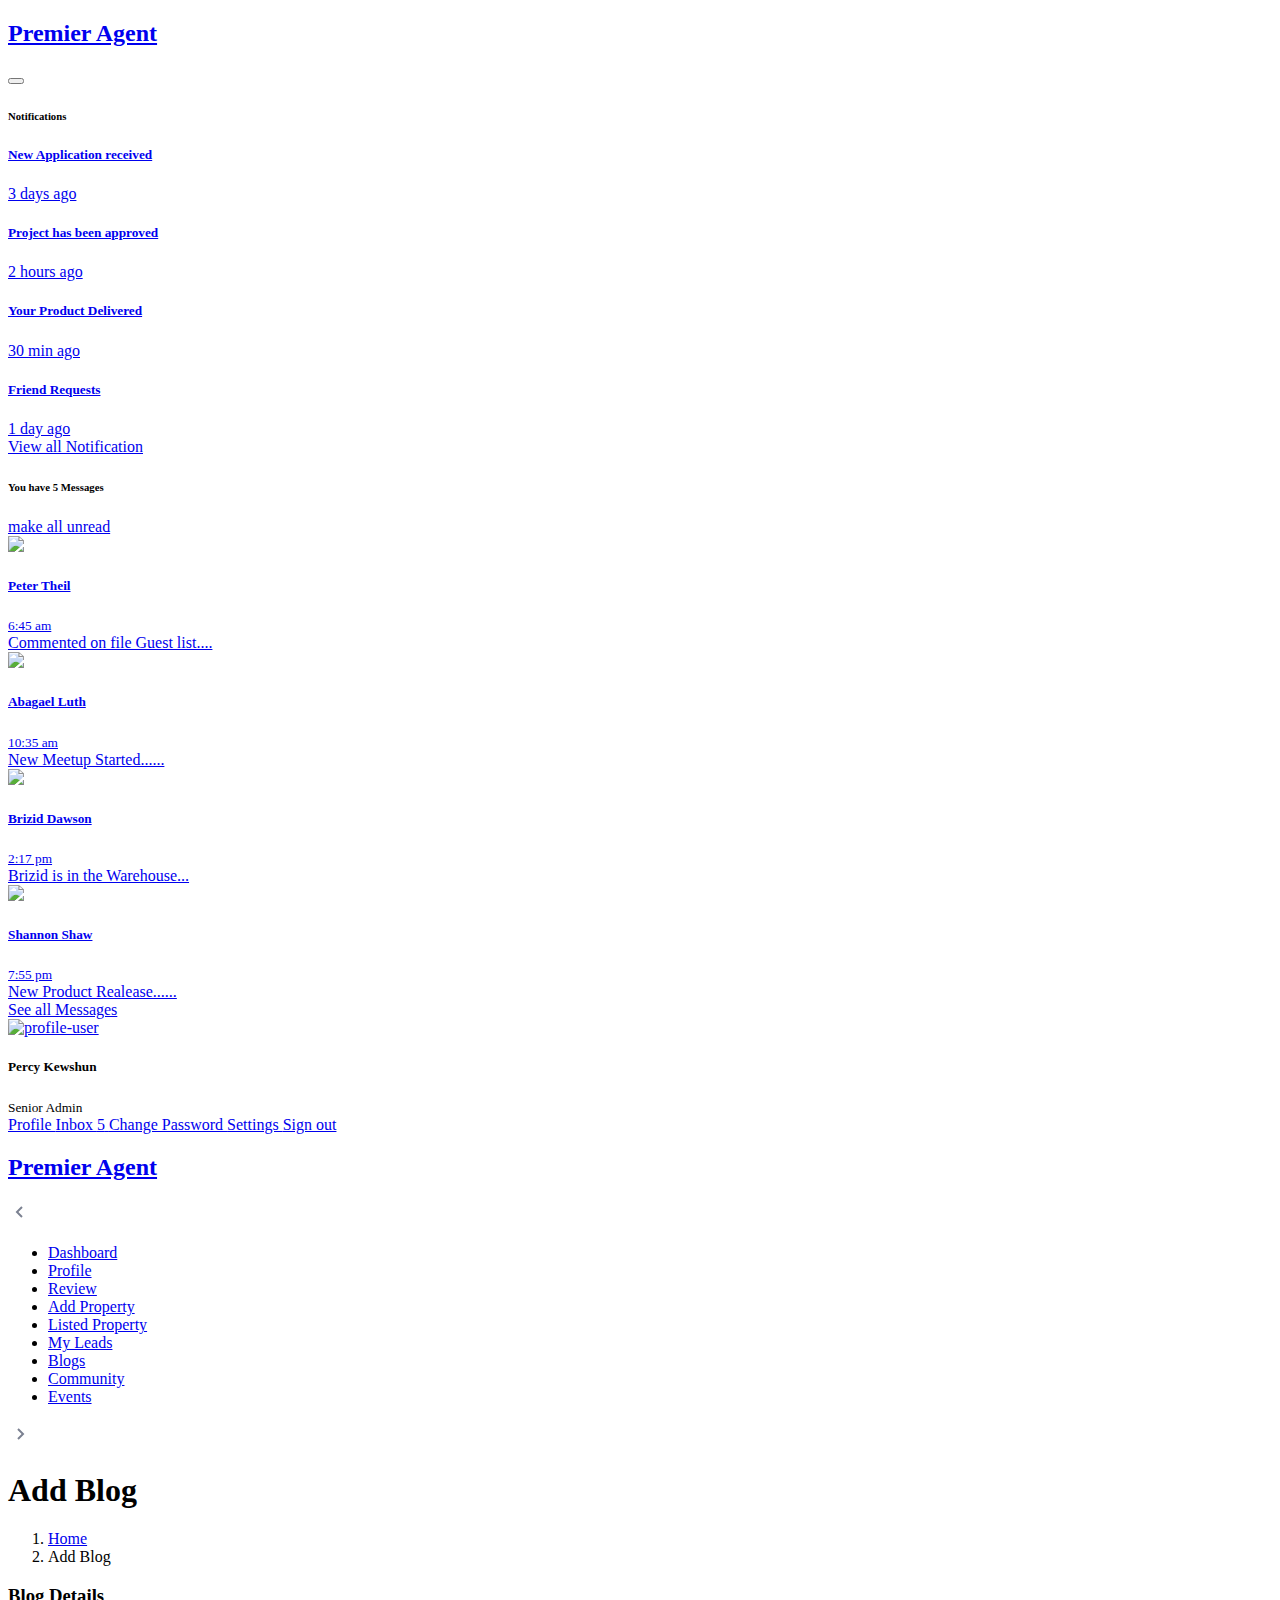
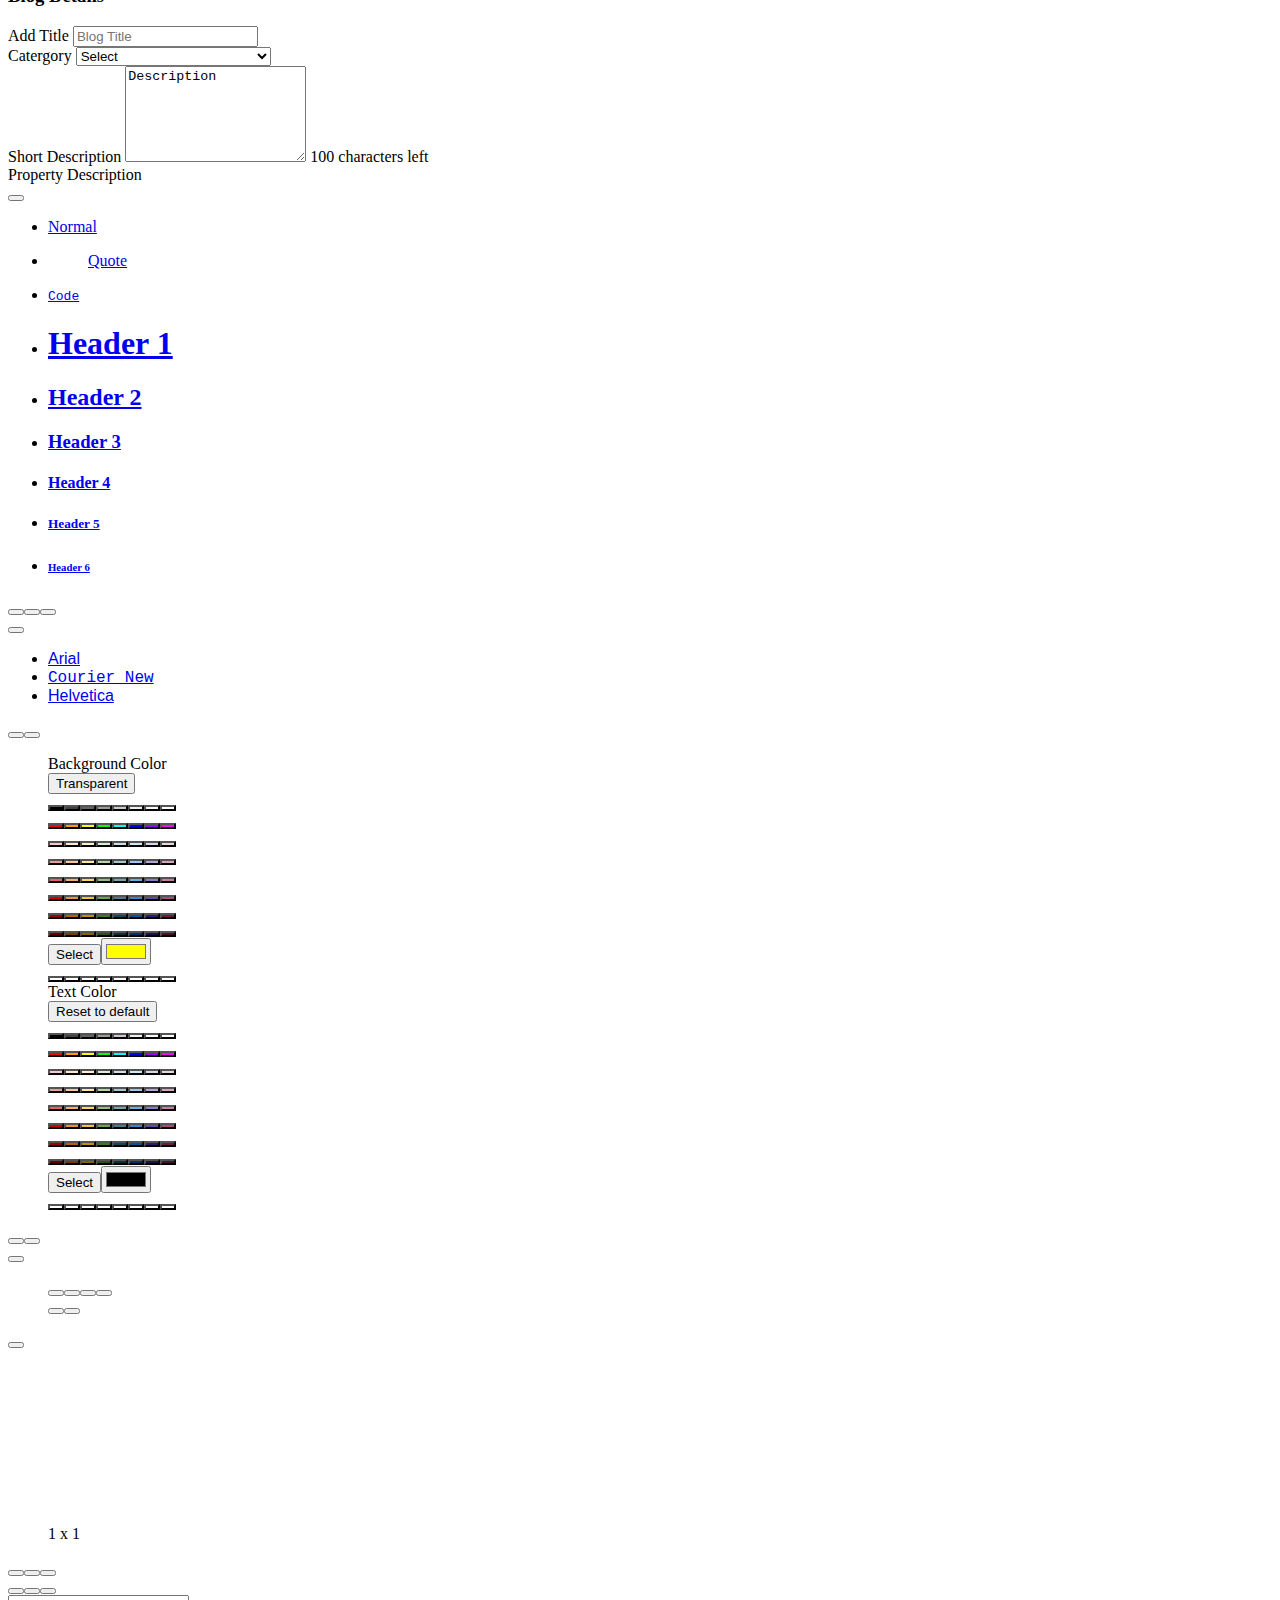
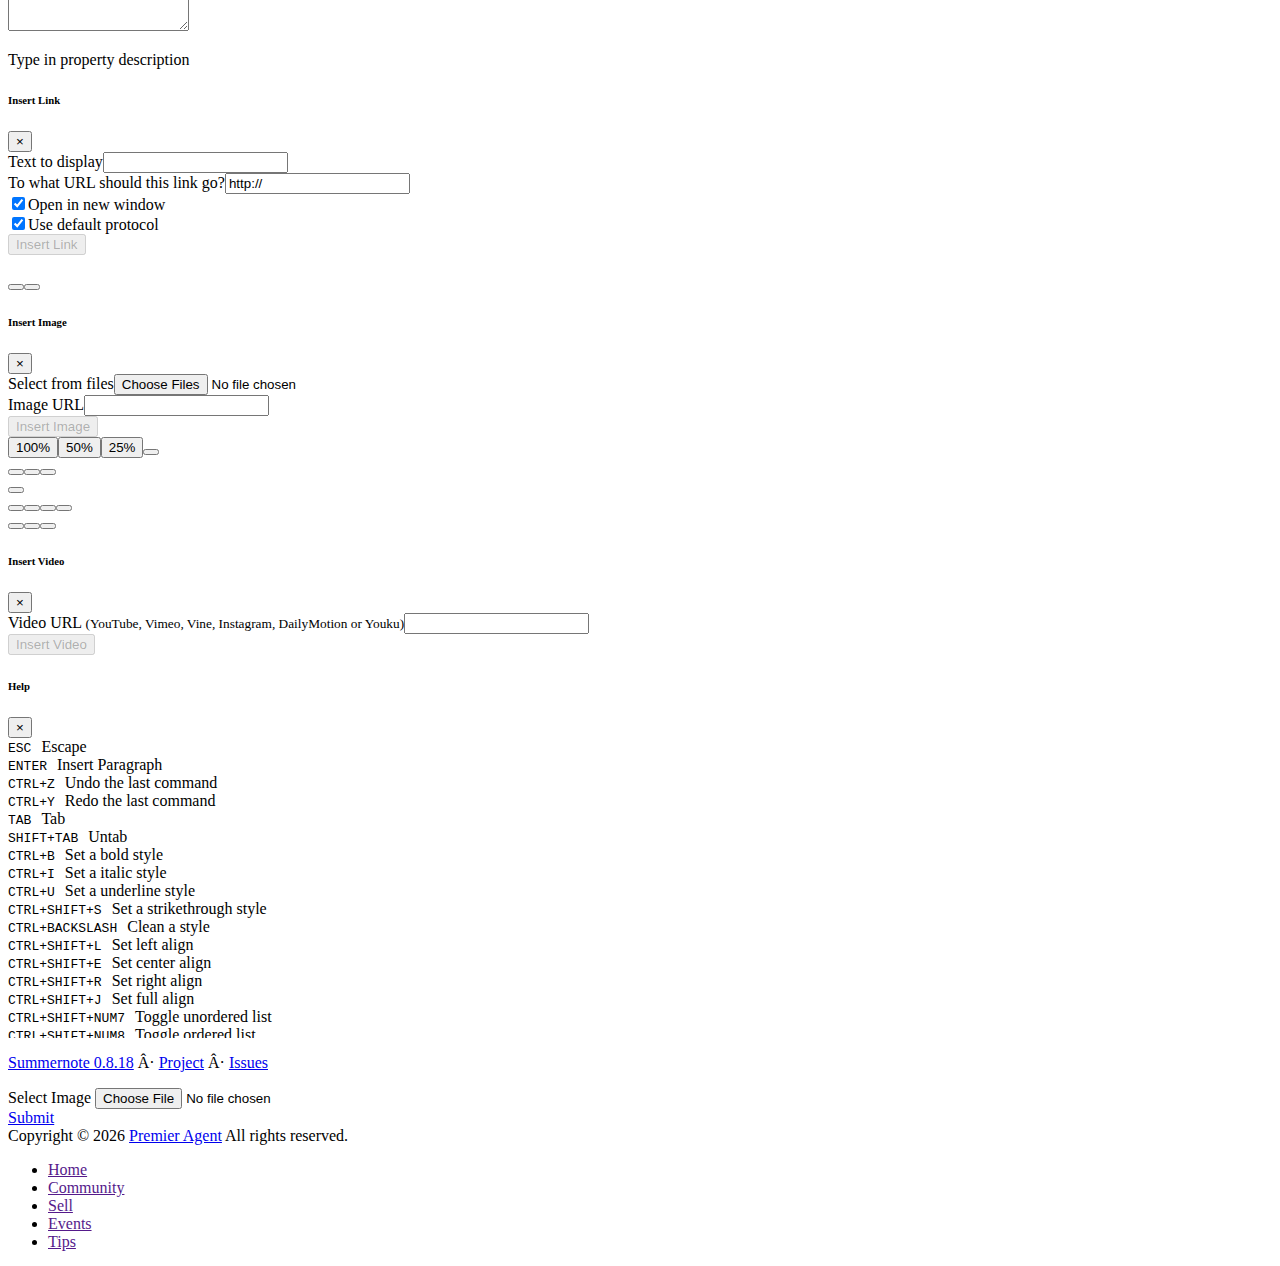
==== add-blog.html @ 84b48d9b "Files uploaded" ====
<!DOCTYPE html>
<html lang="en">
<head>
<meta charset="utf-8">
<meta http-equiv="X-UA-Compatible" content="IE=edge">
<meta name="viewport" content="width=device-width, initial-scale=1">
<meta name="title" content="" />
<meta name="description" content="" />
<meta name="keywords" content="" />
<meta name="author" content="" />
<meta name="publisher" content="" />
<meta name="copyright" content="" />
<meta name="creation_Date" content="02/12/2021" />
<meta name="expires" content="" />
<link rel="icon" href="images/favicon.ico" type="image/x-icon">
<title>Premier Agent | Add Blog</title>

<!--StyleSheet-->
<link href="https://fonts.googleapis.com/css2?family=Roboto:wght@300;400;500;600;700;900&display=swap" rel="stylesheet">
<link href="css/style.min.css" rel="stylesheet">
<link href="css/style.css" rel="stylesheet">

<!--Javascript-->
<script src="js/google.api.js" type="text/Javascript"></script>
</head>

<body class="app sidebar-mini ltr light-mode">

<!-- PAGE -->
<div class="page">
  <div class="page-main"> 
    
    <!-- app-Header -->
    <div class="app-header header sticky">
      <div class="container-fluid main-container">
        <div class="d-flex"> <a aria-label="Hide Sidebar" class="app-sidebar__toggle" data-bs-toggle="sidebar" href="javascript:void(0)"></a> 
          <!-- sidebar-toggle--> 
          <a class="logo-horizontal " href="index.html">
          <h2>Premier Agent</h2>
          <!-- <img src="../assets/images/brand/logo.png" class="header-brand-img desktop-logo" alt="logo">
                        <img src="../assets/images/brand/logo-3.png" class="header-brand-img light-logo1"
                            alt="logo"> --> 
          </a> 
          <!-- LOGO -->
          <!-- <div class="main-header-center ms-3 d-none d-lg-block">
            <input type="text" class="form-control" id="typehead" placeholder="Search for results...">
            <button class="btn px-0 pt-2"><i class="fa fa-search" aria-hidden="true"></i></button>
          </div> -->
          <div class="d-flex order-lg-2 ms-auto header-right-icons"> 
            <!-- SEARCH -->
            <button class="navbar-toggler navresponsive-toggler d-lg-none ms-auto" type="button" data-bs-toggle="collapse" data-bs-target="#navbarSupportedContent-4" aria-controls="navbarSupportedContent-4" aria-expanded="false" aria-label="Toggle navigation"> <span class="navbar-toggler-icon fas fa-bars"></span> </button>
            <div class="navbar navbar-collapse responsive-navbar p-0">
              <div class="collapse navbar-collapse" id="navbarSupportedContent-4">
                <div class="d-flex order-lg-2">

                  <!-- FULL-SCREEN -->
                  <div class="dropdown  d-flex notifications"> 
                  <a class="nav-link icon" data-bs-toggle="dropdown">
                  	<i class="far fa-bell"></i><span class=" pulse"></span> 
                  </a>
                    <div class="dropdown-menu dropdown-menu-end dropdown-menu-arrow">
                      <div class="drop-heading border-bottom">
                        <div class="d-flex">
                          <h6 class="mt-1 mb-0 fs-16 fw-semibold text-dark">Notifications </h6>
                        </div>
                      </div>
                      <div class="notifications-menu"> <a class="dropdown-item d-flex" href="notify-list.html">
                        <div class="me-3 notifyimg  bg-primary brround box-shadow-primary"> <i class="icofont-envelope"></i> </div>
                        <div class="mt-1 wd-80p">
                          <h5 class="notification-label">New Application received </h5>
                          <span class="notification-subtext">3 days ago</span> </div>
                        </a> <a class="dropdown-item d-flex" href="notify-list.html">
                        <div class="me-3 notifyimg  bg-secondary brround box-shadow-secondary"> <i class="icofont-check-circled"></i> </div>
                        <div class="mt-1 wd-80p">
                          <h5 class="notification-label">Project has been
                            approved</h5>
                          <span class="notification-subtext">2 hours ago</span> </div>
                        </a> <a class="dropdown-item d-flex" href="notify-list.html">
                        <div class="me-3 notifyimg  bg-success brround box-shadow-success"> <i class="icofont-shopping-cart"></i> </div>
                        <div class="mt-1 wd-80p">
                          <h5 class="notification-label">Your Product Delivered </h5>
                          <span class="notification-subtext">30 min ago</span> </div>
                        </a> <a class="dropdown-item d-flex" href="notify-list.html">
                        <div class="me-3 notifyimg bg-pink brround box-shadow-pink"> <i class="icofont-user"></i> </div>
                        <div class="mt-1 wd-80p">
                          <h5 class="notification-label">Friend Requests</h5>
                          <span class="notification-subtext">1 day ago</span> </div>
                        </a> </div>
                      <div class="dropdown-divider m-0"></div>
                      <a href="notify-list.html"
                                                class="dropdown-item text-center p-3 text-muted">View all
                      Notification</a> </div>
                  </div>
                  <!-- NOTIFICATIONS -->
                  <div class="dropdown  d-flex message"> 
                  	<a class="nav-link icon text-center" data-bs-toggle="dropdown"> <i class="fas fa-comment-alt"></i><span class="pulse-danger"></span> </a>
                    <div class="dropdown-menu dropdown-menu-end dropdown-menu-arrow">
                      <div class="drop-heading border-bottom">
                        <div class="d-flex">
                          <h6 class="mt-1 mb-0 fs-16 fw-semibold text-dark">You have 5 Messages</h6>
                          <div class="ms-auto"> <a href="javascript:void(0)" class="text-muted p-0 fs-12">make all unread</a> </div>
                        </div>
                      </div>
                      <div class="message-menu message-menu-scroll"> 
                        <a class="dropdown-item d-flex" href="chat.html"> 
                        <img class="avatar avatar-md brround me-3 align-self-center cover-image" src="images/user.jpg">
                        <div class="wd-90p">
                          <div class="d-flex">
                            <h5>Peter Theil</h5>
                            <small class="text-muted ms-auto text-end"> 6:45 am </small> </div>
                          <span>Commented on file Guest list....</span> </div>
                        </a> 
                        <a class="dropdown-item d-flex" href="chat.html"> 
                          <img class="avatar avatar-md brround me-3 align-self-center cover-image" src="images/user.jpg">
                        <div class="wd-90p">
                          <div class="d-flex">
                            <h5>Abagael Luth</h5>
                            <small class="text-muted ms-auto text-end"> 10:35 am </small> </div>
                          <span>New Meetup Started......</span> </div>
                        </a> 
                        <a class="dropdown-item d-flex" href="chat.html"> 
                          <img class="avatar avatar-md brround me-3 align-self-center cover-image" src="images/user.jpg">
                        <div class="wd-90p">
                          <div class="d-flex">
                            <h5>Brizid Dawson</h5>
                            <small class="text-muted ms-auto text-end"> 2:17 pm </small> </div>
                          <span>Brizid is in the Warehouse...</span> </div>
                        </a> 
                        <a class="dropdown-item d-flex" href="chat.html"> 
                          <img class="avatar avatar-md brround me-3 align-self-center cover-image" src="images/user.jpg">
                        <div class="wd-90p">
                          <div class="d-flex">
                            <h5>Shannon Shaw</h5>
                            <small class="text-muted ms-auto text-end"> 7:55 pm </small> </div>
                          <span>New Product Realease......</span> </div>
                        </a> 
                      </div>
                      <div class="dropdown-divider m-0"></div>
                      <a href="javascript:void(0)" class="dropdown-item text-center p-3 text-muted">See all
                      Messages</a> </div>
                  </div>
                  <!-- MESSAGE-BOX -->
                  <!-- SIDE-MENU -->
                  <div class="dropdown d-flex profile-1"> <a href="javascript:void(0)" data-bs-toggle="dropdown" class="nav-link leading-none d-flex"> <img src="images/user.jpg" alt="profile-user" class="avatar  profile-user brround cover-image"> </a>
                    <div class="dropdown-menu dropdown-menu-end dropdown-menu-arrow">
                      <div class="drop-heading">
                        <div class="text-center">
                          <h5 class="text-dark mb-0 fs-14 fw-semibold">Percy Kewshun</h5>
                          <small class="text-muted">Senior Admin</small> </div>
                      </div>
                      <div class="dropdown-divider m-0"></div>
                      <a class="dropdown-item" href="profile.html"> <i class="dropdown-icon icofont-user"></i> Profile </a> 
                      <a class="dropdown-item" href="email-inbox.html"> <i class="dropdown-icon icofont-envelope"></i> Inbox <span class="badge bg-danger rounded-pill float-end">5</span> </a> 
                      <a class="dropdown-item" href="password.html"> <i class="dropdown-icon icofont-lock"></i> Change Password </a>
                      <a class="dropdown-item" href="settings.html"> <i class="dropdown-icon icofont-ui-settings"></i> Settings </a> 
                      <a class="dropdown-item" href="login.html"> <i class="dropdown-icon icofont-sign-out"></i> Sign out </a> 
                    </div>
                  </div>
                </div>
              </div>
            </div>
          </div>
        </div>
      </div>
    </div>
    <!-- /app-Header --> 
    
    <!--APP-SIDEBAR-->
    <div class="sticky">
      <div class="app-sidebar__overlay" data-bs-toggle="sidebar"></div>
      <div class="app-sidebar">
        <div class="side-header"> <a class="header-brand1" href="index.html">
          <h2>Premier Agent</h2>
          <!-- <img src="../assets/images/brand/logo.png" class="header-brand-img desktop-logo" alt="logo">
                        <img src="../assets/images/brand/logo-1.png" class="header-brand-img toggle-logo"
                            alt="logo">
                        <img src="../assets/images/brand/logo-2.png" class="header-brand-img light-logo" alt="logo">
                        <img src="../assets/images/brand/logo-3.png" class="header-brand-img light-logo1"
                            alt="logo"> --> 
          </a> 
          <!-- LOGO --> 
        </div>
        <div class="main-sidemenu">
          <div class="slide-left disabled" id="slide-left">
            <svg xmlns="http://www.w3.org/2000/svg"
                            fill="#7b8191" width="24" height="24" viewBox="0 0 24 24">
              <path d="M13.293 6.293 7.586 12l5.707 5.707 1.414-1.414L10.414 12l4.293-4.293z" />
            </svg>
          </div>
          <ul class="side-menu">
            <li class="slide"> 
              <a class="side-menu__item has-link" data-bs-toggle="slide" href="index.html">
              <i class="side-menu__icon icofont-home"></i><span class="side-menu__label">Dashboard</span></a> </li>
            <li class="slide"> 
              <a class="side-menu__item" data-bs-toggle="slide" href="profile.html"><i class="side-menu__icon icofont-user-alt-3"></i> <span class="side-menu__label">Profile</span></a>
            </li>
            <li class="slide"> 
              <a class="side-menu__item" data-bs-toggle="slide" href="review.html"><i class="side-menu__icon icofont-edit"></i> <span class="side-menu__label">Review</span></a>
            </li>
            <li class="slide"> 
              <a class="side-menu__item" data-bs-toggle="slide" href="add-property.html"><i class="side-menu__icon icofont-ui-add"></i> <span class="side-menu__label">Add Property</span></a>
            </li>
            <li class="slide"> 
              <a class="side-menu__item" data-bs-toggle="slide" href="listed-property.html"><i class="side-menu__icon icofont-listine-dots"></i> <span class="side-menu__label">Listed Property</span></a>
            </li>
            <li class="slide"> 
              <a class="side-menu__item" data-bs-toggle="slide" href="leads.html"><i class="side-menu__icon icofont-users-alt-3"></i> <span class="side-menu__label">My Leads</span></a>
            </li>
            <li class="slide"> 
              <a class="side-menu__item" data-bs-toggle="slide" href="blog.html"><i class="side-menu__icon icofont-ui-file"></i> <span class="side-menu__label">Blogs</span></a>
            </li>
            <li class="slide"> 
              <a class="side-menu__item" data-bs-toggle="slide" href="community.html"><i class="side-menu__icon icofont-users"></i> <span class="side-menu__label">Community</span></a>
            </li>
            <li class="slide"> 
              <a class="side-menu__item" data-bs-toggle="slide" href="events.html"><i class="side-menu__icon icofont-calendar"></i> <span class="side-menu__label">Events</span></a>
            </li>
          </ul>
          <div class="slide-right" id="slide-right">
            <svg xmlns="http://www.w3.org/2000/svg" fill="#7b8191" width="24" height="24" viewBox="0 0 24 24">
              <path d="M10.707 17.707 16.414 12l-5.707-5.707-1.414 1.414L13.586 12l-4.293 4.293z" />
            </svg>
          </div>
        </div>
      </div>
      <!--/APP-SIDEBAR--> 
    </div>

<!--app-content open-->
<div class="main-content app-content mt-0">
  <div class="side-app"> 
    
    <!-- CONTAINER -->
    <div class="main-container container-fluid"> 
      
      <!-- PAGE-HEADER -->
      <div class="page-header">
        <h1 class="page-title">Add Blog</h1>
        <div>
          <ol class="breadcrumb">
            <li class="breadcrumb-item"><a href="javascript:void(0)">Home</a></li>
            <li class="breadcrumb-item active" aria-current="page">Add Blog</li>
          </ol>
        </div>
      </div>
      <!-- PAGE-HEADER END --> 
      
      <!-- ROW-1 OPEN -->
      <div class="row">
        <div class="col-lg-12">

          <div class="card">
            <div class="card-header">
              <h3 class="card-title">Blog Details</h3>
            </div>
            <div class="card-body">
              <div class="row">
                <div class="col-lg-12">
                  <div class="form-group">
                    <label for="exampleInputname">Add Title</label>
                    <input type="text" class="form-control" id="exampleInputname" placeholder="Blog Title">
                  </div>
                  <div class="form-group">
                    <label for="exampleInputname">Catergory</label>
                    <select class="form-control select2 form-select">
                          <option value="">Select</option>
                          <option value="1">BUYER GUIDES</option>
                          <option value="2">SELLER GUIDES</option>
                          <option value="3">PROPERTY MANAGEMENT</option>
                          <option value="4">MARKET TRENDS</option>
                          <option value="5">TIPS AND ADVICE</option>
                      </select>
                  </div>
                  <div class="form-group">
                    <label for="exampleInputname">Short Description</label>
                    <textarea class="form-control" rows="6">Description</textarea>
                    <span class="wordsleft">100 characters left</span>
                  </div>
                  <div class="form-group">
                <label class="form-label">Property Description</label>
                <div id="summernote">
                    <p>Type in property description</p>
                </div>
              </div>
              <div class="row">
                <div class="col-lg-6">
                  <div class="form-group">
                <label for="imageslect">Select Image</label>
                  <input type="file" class="dropify" data-default-file="images/media/1.jpg" data-bs-height="180" />
                </div>
                </div>
              </div>
              </div>
              </div>
              
              <div class="card-footer text-center"> <a href="javascript:void(0)" class="btn btn-success my-1">Submit</a></div>
            </div>
          </div>

        </div>
      </div>
      <!-- ROW-1 CLOSED --> 
    </div>
    <!-- CONTAINER END --> 
  </div>
</div>
<!--app-content close-->

  </div>

<!-- FOOTER -->
<footer class="footer">
    <div class="container">
        <div class="row align-items-center flex-row-reverse">
            <div class="col-md-12 col-sm-12 text-center">
                Copyright © <span id="year"></span> <a href="javascript:void(0)">Premier Agent</a> All rights reserved.
            </div>
        </div>
    </div>
</footer>
<!-- FOOTER END -->

</div>

<footer class="footermenu">
  <div class="container-fluid">
    <div class="row">
      <div class="col-12 text-center">
        <div class="menu-bottom">
          <ul>
            <li><a href=""><i class="icofont-home"></i> Home</a></li>
            <li><a href=""><i class="icofont-users"></i> Community</a></li>
            <li><a href=""><i class="icofont-building-alt"></i> Sell</a></li>
            <li><a href=""><i class="icofont-calendar"></i> Events</a></li>
            <li><a href=""><i class="icofont-book-mark"></i> Tips</a></li>
          </ul>
        </div>
      </div>
    </div>
  </div>
</footer>


<!-- jQuery -->
<script src="js/jquery.min.js" type="text/Javascript"></script>
<script src="js/sticky.js" type="text/Javascript"></script>

<!-- Perfect SCROLLBAR JS-->
<script src="js/p-scroll/perfect-scrollbar.js"></script>
<script src="js/p-scroll/pscroll.js"></script>
<script src="js/p-scroll/pscroll-1.js"></script>

<!-- FILE UPLOADES JS -->
<script src="assets/fileuploads/js/fileupload.js"></script>
<script src="assets/fileuploads/js/file-upload.js"></script>

<script src="js/sidebar/sidebar.js" type="text/Javascript"></script>
<script src="js/sidemenu/sidemenu.js" type="text/Javascript"></script>

<!-- INTERNAL SUMMERNOTE Editor JS -->
<script src="js/summernote/summernote1.js"></script>
<script src="js/summernote.js"></script>

<script src="js/main.js" type="text/Javascript"></script>
</body>

</html>
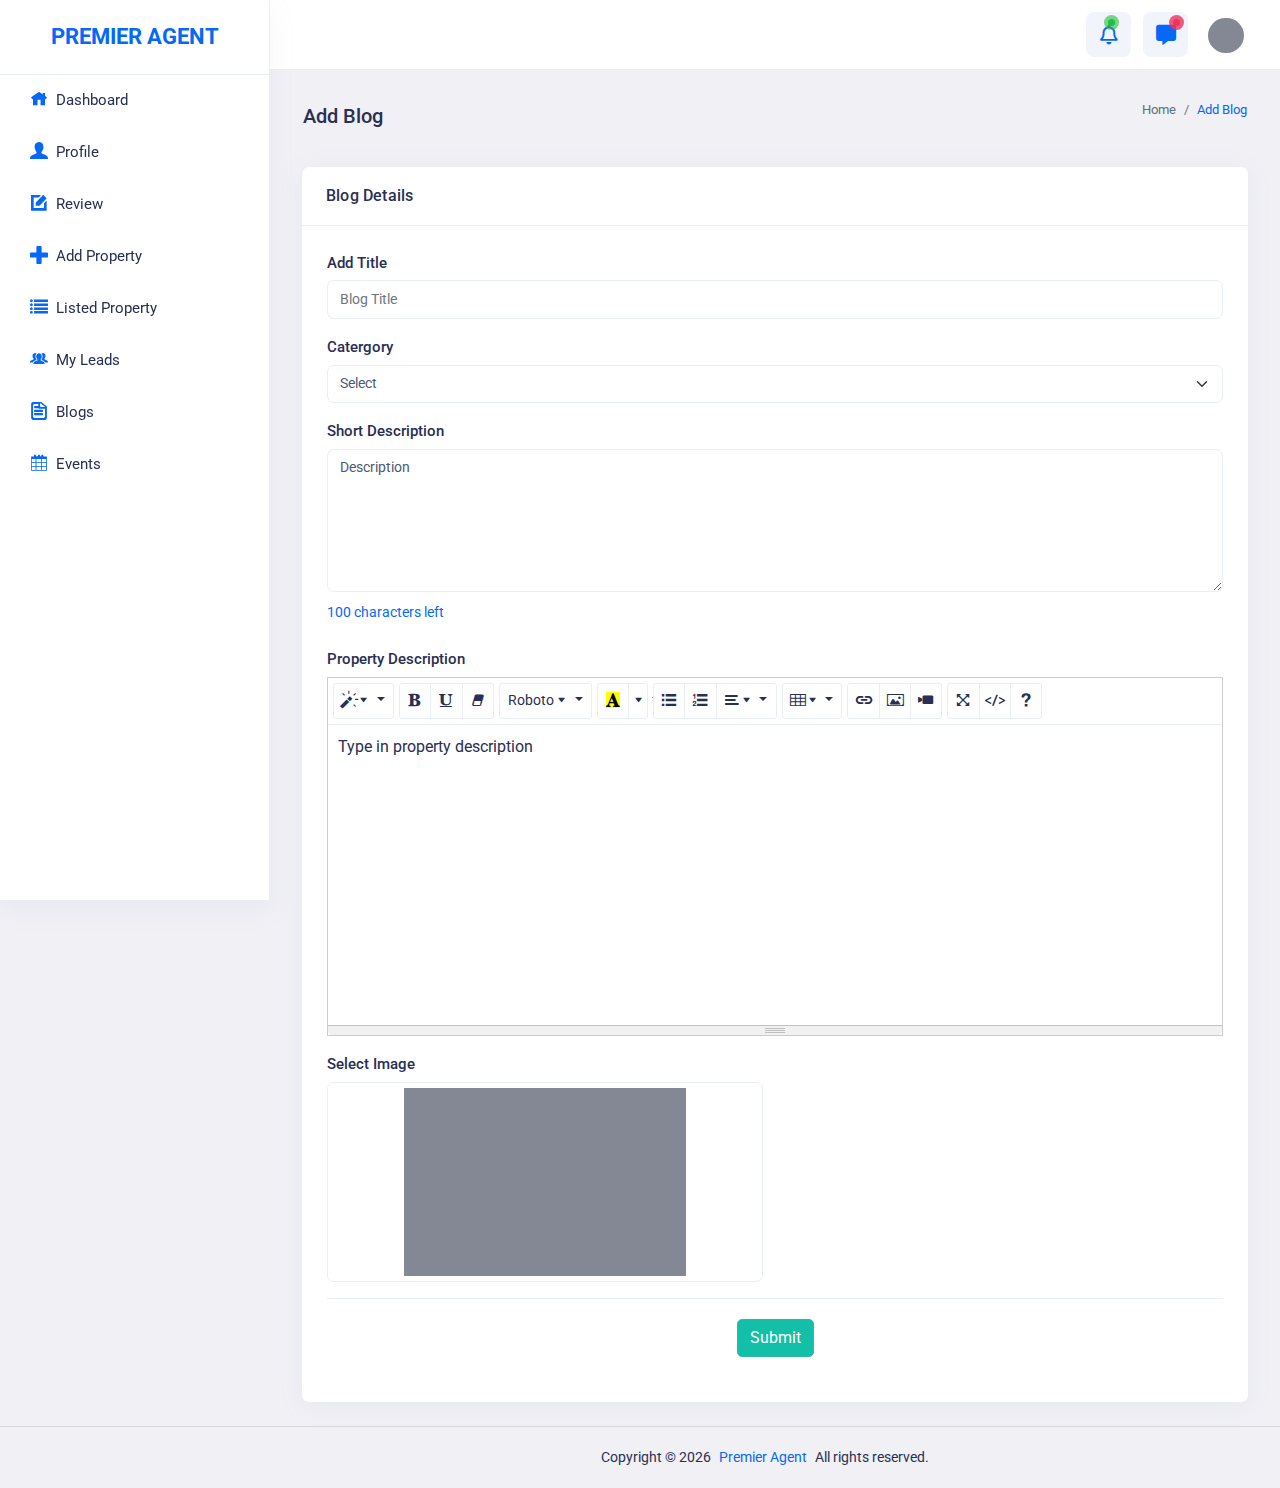
==== commit d71f4c5d: "Files uploaded" ====
--- a/add-blog.html
+++ b/add-blog.html
@@ -210,9 +210,6 @@
               <a class="side-menu__item" data-bs-toggle="slide" href="blog.html"><i class="side-menu__icon icofont-ui-file"></i> <span class="side-menu__label">Blogs</span></a>
             </li>
             <li class="slide"> 
-              <a class="side-menu__item" data-bs-toggle="slide" href="community.html"><i class="side-menu__icon icofont-users"></i> <span class="side-menu__label">Community</span></a>
-            </li>
-            <li class="slide"> 
               <a class="side-menu__item" data-bs-toggle="slide" href="events.html"><i class="side-menu__icon icofont-calendar"></i> <span class="side-menu__label">Events</span></a>
             </li>
           </ul>
--- a/css/style.min.css
+++ b/css/style.min.css
@@ -0,0 +1,33 @@
+/*** == Bootstrap v5.0.1 (https://getbootstrap.com/) == ***/
+:root{--bs-blue:#0d6efd;--bs-indigo:#6610f2;--bs-purple:#6f42c1;--bs-pink:#d63384;--bs-red:#dc3545;--bs-orange:#fd7e14;--bs-yellow:#ffc107;--bs-green:#198754;--bs-teal:#20c997;--bs-cyan:#0dcaf0;--bs-white:#fff;--bs-gray:#6c757d;--bs-gray-dark:#343a40;--bs-primary:#0d6efd;--bs-secondary:#6c757d;--bs-success:#198754;--bs-info:#0dcaf0;--bs-warning:#ffc107;--bs-danger:#dc3545;--bs-light:#f8f9fa;--bs-dark:#212529;--bs-font-sans-serif:system-ui,-apple-system,"Segoe UI",Roboto,"Helvetica Neue",Arial,"Noto Sans","Liberation Sans",sans-serif,"Apple Color Emoji","Segoe UI Emoji","Segoe UI Symbol","Noto Color Emoji";--bs-font-monospace:SFMono-Regular,Menlo,Monaco,Consolas,"Liberation Mono","Courier New",monospace;--bs-gradient:linear-gradient(180deg, rgba(255, 255, 255, 0.15), rgba(255, 255, 255, 0))}*,::after,::before{box-sizing:border-box}@media (prefers-reduced-motion:no-preference){:root{scroll-behavior:smooth}}body{margin:0;font-family:var(--bs-font-sans-serif);font-size:1rem;font-weight:400;line-height:1.5;color:#212529;background-color:#fff;-webkit-text-size-adjust:100%;-webkit-tap-highlight-color:transparent}hr{margin:1rem 0;color:inherit;background-color:currentColor;border:0;opacity:.25}hr:not([size]){height:1px}.h1,.h2,.h3,.h4,.h5,.h6,h1,h2,h3,h4,h5,h6{margin-top:0;margin-bottom:.5rem;font-weight:500;line-height:1.2}.h1,h1{font-size:calc(1.375rem + 1.5vw)}@media (min-width:1200px){.h1,h1{font-size:2.5rem}}.h2,h2{font-size:calc(1.325rem + .9vw)}@media (min-width:1200px){.h2,h2{font-size:2rem}}.h3,h3{font-size:calc(1.3rem + .6vw)}@media (min-width:1200px){.h3,h3{font-size:1.75rem}}.h4,h4{font-size:calc(1.275rem + .3vw)}@media (min-width:1200px){.h4,h4{font-size:1.5rem}}.h5,h5{font-size:1.25rem}.h6,h6{font-size:1rem}p{margin-top:0;margin-bottom:1rem}abbr[data-bs-original-title],abbr[title]{-webkit-text-decoration:underline dotted;text-decoration:underline dotted;cursor:help;-webkit-text-decoration-skip-ink:none;text-decoration-skip-ink:none}address{margin-bottom:1rem;font-style:normal;line-height:inherit}ol,ul{padding-left:2rem}dl,ol,ul{margin-top:0;margin-bottom:1rem}ol ol,ol ul,ul ol,ul ul{margin-bottom:0}dt{font-weight:700}dd{margin-bottom:.5rem;margin-left:0}blockquote{margin:0 0 1rem}b,strong{font-weight:bolder}.small,small{font-size:.875em}.mark,mark{padding:.2em;background-color:#fcf8e3}sub,sup{position:relative;font-size:.75em;line-height:0;vertical-align:baseline}sub{bottom:-.25em}sup{top:-.5em}a{color:#0d6efd;text-decoration:underline}a:hover{color:#0a58ca}a:not([href]):not([class]),a:not([href]):not([class]):hover{color:inherit;text-decoration:none}code,kbd,pre,samp{font-family:var(--bs-font-monospace);font-size:1em;direction:ltr;unicode-bidi:bidi-override}pre{display:block;margin-top:0;margin-bottom:1rem;overflow:auto;font-size:.875em}pre code{font-size:inherit;color:inherit;word-break:normal}code{font-size:.875em;color:#d63384;word-wrap:break-word}a>code{color:inherit}kbd{padding:.2rem .4rem;font-size:.875em;color:#fff;background-color:#212529;border-radius:.2rem}kbd kbd{padding:0;font-size:1em;font-weight:700}figure{margin:0 0 1rem}img,svg{vertical-align:middle}table{caption-side:bottom;border-collapse:collapse}caption{padding-top:.5rem;padding-bottom:.5rem;color:#6c757d;text-align:left}th{text-align:inherit;text-align:-webkit-match-parent}tbody,td,tfoot,th,thead,tr{border-color:inherit;border-style:solid;border-width:0}label{display:inline-block}button{border-radius:0}button:focus:not(:focus-visible){outline:0}button,input,optgroup,select,textarea{margin:0;font-family:inherit;font-size:inherit;line-height:inherit}button,select{text-transform:none}[role=button]{cursor:pointer}select{word-wrap:normal}select:disabled{opacity:1}[list]::-webkit-calendar-picker-indicator{display:none}[type=button],[type=reset],[type=submit],button{-webkit-appearance:button}[type=button]:not(:disabled),[type=reset]:not(:disabled),[type=submit]:not(:disabled),button:not(:disabled){cursor:pointer}::-moz-focus-inner{padding:0;border-style:none}textarea{resize:vertical}fieldset{min-width:0;padding:0;margin:0;border:0}legend{float:left;width:100%;padding:0;margin-bottom:.5rem;font-size:calc(1.275rem + .3vw);line-height:inherit}@media (min-width:1200px){legend{font-size:1.5rem}}legend+*{clear:left}::-webkit-datetime-edit-day-field,::-webkit-datetime-edit-fields-wrapper,::-webkit-datetime-edit-hour-field,::-webkit-datetime-edit-minute,::-webkit-datetime-edit-month-field,::-webkit-datetime-edit-text,::-webkit-datetime-edit-year-field{padding:0}::-webkit-inner-spin-button{height:auto}[type=search]{outline-offset:-2px;-webkit-appearance:textfield}::-webkit-search-decoration{-webkit-appearance:none}::-webkit-color-swatch-wrapper{padding:0}::file-selector-button{font:inherit}::-webkit-file-upload-button{font:inherit;-webkit-appearance:button}output{display:inline-block}iframe{border:0}summary{display:list-item;cursor:pointer}progress{vertical-align:baseline}[hidden]{display:none!important}.lead{font-size:1.25rem;font-weight:300}.display-1{font-size:calc(1.625rem + 4.5vw);font-weight:300;line-height:1.2}@media (min-width:1200px){.display-1{font-size:5rem}}.display-2{font-size:calc(1.575rem + 3.9vw);font-weight:300;line-height:1.2}@media (min-width:1200px){.display-2{font-size:4.5rem}}.display-3{font-size:calc(1.525rem + 3.3vw);font-weight:300;line-height:1.2}@media (min-width:1200px){.display-3{font-size:4rem}}.display-4{font-size:calc(1.475rem + 2.7vw);font-weight:300;line-height:1.2}@media (min-width:1200px){.display-4{font-size:3.5rem}}.display-5{font-size:calc(1.425rem + 2.1vw);font-weight:300;line-height:1.2}@media (min-width:1200px){.display-5{font-size:3rem}}.display-6{font-size:calc(1.375rem + 1.5vw);font-weight:300;line-height:1.2}@media (min-width:1200px){.display-6{font-size:2.5rem}}.list-unstyled{padding-left:0;list-style:none}.list-inline{padding-left:0;list-style:none}.list-inline-item{display:inline-block}.list-inline-item:not(:last-child){margin-right:.5rem}.initialism{font-size:.875em;text-transform:uppercase}.blockquote{margin-bottom:1rem;font-size:1.25rem}.blockquote>:last-child{margin-bottom:0}.blockquote-footer{margin-top:-1rem;margin-bottom:1rem;font-size:.875em;color:#6c757d}.blockquote-footer::before{content:"— "}.img-fluid{max-width:100%;height:auto}.img-thumbnail{padding:.25rem;background-color:#fff;border:1px solid #dee2e6;border-radius:.25rem;max-width:100%;height:auto}.figure{display:inline-block}.figure-img{margin-bottom:.5rem;line-height:1}.figure-caption{font-size:.875em;color:#6c757d}.container,.container-fluid,.container-lg,.container-md,.container-sm,.container-xl,.container-xxl{width:100%;padding-right:var(--bs-gutter-x,.75rem);padding-left:var(--bs-gutter-x,.75rem);margin-right:auto;margin-left:auto}@media (min-width:576px){.container,.container-sm{max-width:540px}}@media (min-width:768px){.container,.container-md,.container-sm{max-width:720px}}@media (min-width:992px){.container,.container-lg,.container-md,.container-sm{max-width:960px}}@media (min-width:1200px){.container,.container-lg,.container-md,.container-sm,.container-xl{max-width:1140px}}@media (min-width:1400px){.container,.container-lg,.container-md,.container-sm,.container-xl,.container-xxl{max-width:1320px}}.row{--bs-gutter-x:1.5rem;--bs-gutter-y:0;display:flex;flex-wrap:wrap;margin-top:calc(var(--bs-gutter-y) * -1);margin-right:calc(var(--bs-gutter-x)/ -2);margin-left:calc(var(--bs-gutter-x)/ -2)}.row>*{flex-shrink:0;width:100%;max-width:100%;padding-right:calc(var(--bs-gutter-x)/ 2);padding-left:calc(var(--bs-gutter-x)/ 2);margin-top:var(--bs-gutter-y)}.col{flex:1 0 0%}.row-cols-auto>*{flex:0 0 auto;width:auto}.row-cols-1>*{flex:0 0 auto;width:100%}.row-cols-2>*{flex:0 0 auto;width:50%}.row-cols-3>*{flex:0 0 auto;width:33.3333333333%}.row-cols-4>*{flex:0 0 auto;width:25%}.row-cols-5>*{flex:0 0 auto;width:20%}.row-cols-6>*{flex:0 0 auto;width:16.6666666667%}.col-auto{flex:0 0 auto;width:auto}.col-1{flex:0 0 auto;width:8.3333333333%}.col-2{flex:0 0 auto;width:16.6666666667%}.col-3{flex:0 0 auto;width:25%}.col-4{flex:0 0 auto;width:33.3333333333%}.col-5{flex:0 0 auto;width:41.6666666667%}.col-6{flex:0 0 auto;width:50%}.col-7{flex:0 0 auto;width:58.3333333333%}.col-8{flex:0 0 auto;width:66.6666666667%}.col-9{flex:0 0 auto;width:75%}.col-10{flex:0 0 auto;width:83.3333333333%}.col-11{flex:0 0 auto;width:91.6666666667%}.col-12{flex:0 0 auto;width:100%}.offset-1{margin-left:8.3333333333%}.offset-2{margin-left:16.6666666667%}.offset-3{margin-left:25%}.offset-4{margin-left:33.3333333333%}.offset-5{margin-left:41.6666666667%}.offset-6{margin-left:50%}.offset-7{margin-left:58.3333333333%}.offset-8{margin-left:66.6666666667%}.offset-9{margin-left:75%}.offset-10{margin-left:83.3333333333%}.offset-11{margin-left:91.6666666667%}.g-0,.gx-0{--bs-gutter-x:0}.g-0,.gy-0{--bs-gutter-y:0}.g-1,.gx-1{--bs-gutter-x:0.25rem}.g-1,.gy-1{--bs-gutter-y:0.25rem}.g-2,.gx-2{--bs-gutter-x:0.5rem}.g-2,.gy-2{--bs-gutter-y:0.5rem}.g-3,.gx-3{--bs-gutter-x:1rem}.g-3,.gy-3{--bs-gutter-y:1rem}.g-4,.gx-4{--bs-gutter-x:1.5rem}.g-4,.gy-4{--bs-gutter-y:1.5rem}.g-5,.gx-5{--bs-gutter-x:3rem}.g-5,.gy-5{--bs-gutter-y:3rem}@media (min-width:576px){.col-sm{flex:1 0 0%}.row-cols-sm-auto>*{flex:0 0 auto;width:auto}.row-cols-sm-1>*{flex:0 0 auto;width:100%}.row-cols-sm-2>*{flex:0 0 auto;width:50%}.row-cols-sm-3>*{flex:0 0 auto;width:33.3333333333%}.row-cols-sm-4>*{flex:0 0 auto;width:25%}.row-cols-sm-5>*{flex:0 0 auto;width:20%}.row-cols-sm-6>*{flex:0 0 auto;width:16.6666666667%}.col-sm-auto{flex:0 0 auto;width:auto}.col-sm-1{flex:0 0 auto;width:8.3333333333%}.col-sm-2{flex:0 0 auto;width:16.6666666667%}.col-sm-3{flex:0 0 auto;width:25%}.col-sm-4{flex:0 0 auto;width:33.3333333333%}.col-sm-5{flex:0 0 auto;width:41.6666666667%}.col-sm-6{flex:0 0 auto;width:50%}.col-sm-7{flex:0 0 auto;width:58.3333333333%}.col-sm-8{flex:0 0 auto;width:66.6666666667%}.col-sm-9{flex:0 0 auto;width:75%}.col-sm-10{flex:0 0 auto;width:83.3333333333%}.col-sm-11{flex:0 0 auto;width:91.6666666667%}.col-sm-12{flex:0 0 auto;width:100%}.offset-sm-0{margin-left:0}.offset-sm-1{margin-left:8.3333333333%}.offset-sm-2{margin-left:16.6666666667%}.offset-sm-3{margin-left:25%}.offset-sm-4{margin-left:33.3333333333%}.offset-sm-5{margin-left:41.6666666667%}.offset-sm-6{margin-left:50%}.offset-sm-7{margin-left:58.3333333333%}.offset-sm-8{margin-left:66.6666666667%}.offset-sm-9{margin-left:75%}.offset-sm-10{margin-left:83.3333333333%}.offset-sm-11{margin-left:91.6666666667%}.g-sm-0,.gx-sm-0{--bs-gutter-x:0}.g-sm-0,.gy-sm-0{--bs-gutter-y:0}.g-sm-1,.gx-sm-1{--bs-gutter-x:0.25rem}.g-sm-1,.gy-sm-1{--bs-gutter-y:0.25rem}.g-sm-2,.gx-sm-2{--bs-gutter-x:0.5rem}.g-sm-2,.gy-sm-2{--bs-gutter-y:0.5rem}.g-sm-3,.gx-sm-3{--bs-gutter-x:1rem}.g-sm-3,.gy-sm-3{--bs-gutter-y:1rem}.g-sm-4,.gx-sm-4{--bs-gutter-x:1.5rem}.g-sm-4,.gy-sm-4{--bs-gutter-y:1.5rem}.g-sm-5,.gx-sm-5{--bs-gutter-x:3rem}.g-sm-5,.gy-sm-5{--bs-gutter-y:3rem}}@media (min-width:768px){.col-md{flex:1 0 0%}.row-cols-md-auto>*{flex:0 0 auto;width:auto}.row-cols-md-1>*{flex:0 0 auto;width:100%}.row-cols-md-2>*{flex:0 0 auto;width:50%}.row-cols-md-3>*{flex:0 0 auto;width:33.3333333333%}.row-cols-md-4>*{flex:0 0 auto;width:25%}.row-cols-md-5>*{flex:0 0 auto;width:20%}.row-cols-md-6>*{flex:0 0 auto;width:16.6666666667%}.col-md-auto{flex:0 0 auto;width:auto}.col-md-1{flex:0 0 auto;width:8.3333333333%}.col-md-2{flex:0 0 auto;width:16.6666666667%}.col-md-3{flex:0 0 auto;width:25%}.col-md-4{flex:0 0 auto;width:33.3333333333%}.col-md-5{flex:0 0 auto;width:41.6666666667%}.col-md-6{flex:0 0 auto;width:50%}.col-md-7{flex:0 0 auto;width:58.3333333333%}.col-md-8{flex:0 0 auto;width:66.6666666667%}.col-md-9{flex:0 0 auto;width:75%}.col-md-10{flex:0 0 auto;width:83.3333333333%}.col-md-11{flex:0 0 auto;width:91.6666666667%}.col-md-12{flex:0 0 auto;width:100%}.offset-md-0{margin-left:0}.offset-md-1{margin-left:8.3333333333%}.offset-md-2{margin-left:16.6666666667%}.offset-md-3{margin-left:25%}.offset-md-4{margin-left:33.3333333333%}.offset-md-5{margin-left:41.6666666667%}.offset-md-6{margin-left:50%}.offset-md-7{margin-left:58.3333333333%}.offset-md-8{margin-left:66.6666666667%}.offset-md-9{margin-left:75%}.offset-md-10{margin-left:83.3333333333%}.offset-md-11{margin-left:91.6666666667%}.g-md-0,.gx-md-0{--bs-gutter-x:0}.g-md-0,.gy-md-0{--bs-gutter-y:0}.g-md-1,.gx-md-1{--bs-gutter-x:0.25rem}.g-md-1,.gy-md-1{--bs-gutter-y:0.25rem}.g-md-2,.gx-md-2{--bs-gutter-x:0.5rem}.g-md-2,.gy-md-2{--bs-gutter-y:0.5rem}.g-md-3,.gx-md-3{--bs-gutter-x:1rem}.g-md-3,.gy-md-3{--bs-gutter-y:1rem}.g-md-4,.gx-md-4{--bs-gutter-x:1.5rem}.g-md-4,.gy-md-4{--bs-gutter-y:1.5rem}.g-md-5,.gx-md-5{--bs-gutter-x:3rem}.g-md-5,.gy-md-5{--bs-gutter-y:3rem}}@media (min-width:992px){.col-lg{flex:1 0 0%}.row-cols-lg-auto>*{flex:0 0 auto;width:auto}.row-cols-lg-1>*{flex:0 0 auto;width:100%}.row-cols-lg-2>*{flex:0 0 auto;width:50%}.row-cols-lg-3>*{flex:0 0 auto;width:33.3333333333%}.row-cols-lg-4>*{flex:0 0 auto;width:25%}.row-cols-lg-5>*{flex:0 0 auto;width:20%}.row-cols-lg-6>*{flex:0 0 auto;width:16.6666666667%}.col-lg-auto{flex:0 0 auto;width:auto}.col-lg-1{flex:0 0 auto;width:8.3333333333%}.col-lg-2{flex:0 0 auto;width:16.6666666667%}.col-lg-3{flex:0 0 auto;width:25%}.col-lg-4{flex:0 0 auto;width:33.3333333333%}.col-lg-5{flex:0 0 auto;width:41.6666666667%}.col-lg-6{flex:0 0 auto;width:50%}.col-lg-7{flex:0 0 auto;width:58.3333333333%}.col-lg-8{flex:0 0 auto;width:66.6666666667%}.col-lg-9{flex:0 0 auto;width:75%}.col-lg-10{flex:0 0 auto;width:83.3333333333%}.col-lg-11{flex:0 0 auto;width:91.6666666667%}.col-lg-12{flex:0 0 auto;width:100%}.offset-lg-0{margin-left:0}.offset-lg-1{margin-left:8.3333333333%}.offset-lg-2{margin-left:16.6666666667%}.offset-lg-3{margin-left:25%}.offset-lg-4{margin-left:33.3333333333%}.offset-lg-5{margin-left:41.6666666667%}.offset-lg-6{margin-left:50%}.offset-lg-7{margin-left:58.3333333333%}.offset-lg-8{margin-left:66.6666666667%}.offset-lg-9{margin-left:75%}.offset-lg-10{margin-left:83.3333333333%}.offset-lg-11{margin-left:91.6666666667%}.g-lg-0,.gx-lg-0{--bs-gutter-x:0}.g-lg-0,.gy-lg-0{--bs-gutter-y:0}.g-lg-1,.gx-lg-1{--bs-gutter-x:0.25rem}.g-lg-1,.gy-lg-1{--bs-gutter-y:0.25rem}.g-lg-2,.gx-lg-2{--bs-gutter-x:0.5rem}.g-lg-2,.gy-lg-2{--bs-gutter-y:0.5rem}.g-lg-3,.gx-lg-3{--bs-gutter-x:1rem}.g-lg-3,.gy-lg-3{--bs-gutter-y:1rem}.g-lg-4,.gx-lg-4{--bs-gutter-x:1.5rem}.g-lg-4,.gy-lg-4{--bs-gutter-y:1.5rem}.g-lg-5,.gx-lg-5{--bs-gutter-x:3rem}.g-lg-5,.gy-lg-5{--bs-gutter-y:3rem}}@media (min-width:1200px){.col-xl{flex:1 0 0%}.row-cols-xl-auto>*{flex:0 0 auto;width:auto}.row-cols-xl-1>*{flex:0 0 auto;width:100%}.row-cols-xl-2>*{flex:0 0 auto;width:50%}.row-cols-xl-3>*{flex:0 0 auto;width:33.3333333333%}.row-cols-xl-4>*{flex:0 0 auto;width:25%}.row-cols-xl-5>*{flex:0 0 auto;width:20%}.row-cols-xl-6>*{flex:0 0 auto;width:16.6666666667%}.col-xl-auto{flex:0 0 auto;width:auto}.col-xl-1{flex:0 0 auto;width:8.3333333333%}.col-xl-2{flex:0 0 auto;width:16.6666666667%}.col-xl-3{flex:0 0 auto;width:25%}.col-xl-4{flex:0 0 auto;width:33.3333333333%}.col-xl-5{flex:0 0 auto;width:41.6666666667%}.col-xl-6{flex:0 0 auto;width:50%}.col-xl-7{flex:0 0 auto;width:58.3333333333%}.col-xl-8{flex:0 0 auto;width:66.6666666667%}.col-xl-9{flex:0 0 auto;width:75%}.col-xl-10{flex:0 0 auto;width:83.3333333333%}.col-xl-11{flex:0 0 auto;width:91.6666666667%}.col-xl-12{flex:0 0 auto;width:100%}.offset-xl-0{margin-left:0}.offset-xl-1{margin-left:8.3333333333%}.offset-xl-2{margin-left:16.6666666667%}.offset-xl-3{margin-left:25%}.offset-xl-4{margin-left:33.3333333333%}.offset-xl-5{margin-left:41.6666666667%}.offset-xl-6{margin-left:50%}.offset-xl-7{margin-left:58.3333333333%}.offset-xl-8{margin-left:66.6666666667%}.offset-xl-9{margin-left:75%}.offset-xl-10{margin-left:83.3333333333%}.offset-xl-11{margin-left:91.6666666667%}.g-xl-0,.gx-xl-0{--bs-gutter-x:0}.g-xl-0,.gy-xl-0{--bs-gutter-y:0}.g-xl-1,.gx-xl-1{--bs-gutter-x:0.25rem}.g-xl-1,.gy-xl-1{--bs-gutter-y:0.25rem}.g-xl-2,.gx-xl-2{--bs-gutter-x:0.5rem}.g-xl-2,.gy-xl-2{--bs-gutter-y:0.5rem}.g-xl-3,.gx-xl-3{--bs-gutter-x:1rem}.g-xl-3,.gy-xl-3{--bs-gutter-y:1rem}.g-xl-4,.gx-xl-4{--bs-gutter-x:1.5rem}.g-xl-4,.gy-xl-4{--bs-gutter-y:1.5rem}.g-xl-5,.gx-xl-5{--bs-gutter-x:3rem}.g-xl-5,.gy-xl-5{--bs-gutter-y:3rem}}@media (min-width:1400px){.col-xxl{flex:1 0 0%}.row-cols-xxl-auto>*{flex:0 0 auto;width:auto}.row-cols-xxl-1>*{flex:0 0 auto;width:100%}.row-cols-xxl-2>*{flex:0 0 auto;width:50%}.row-cols-xxl-3>*{flex:0 0 auto;width:33.3333333333%}.row-cols-xxl-4>*{flex:0 0 auto;width:25%}.row-cols-xxl-5>*{flex:0 0 auto;width:20%}.row-cols-xxl-6>*{flex:0 0 auto;width:16.6666666667%}.col-xxl-auto{flex:0 0 auto;width:auto}.col-xxl-1{flex:0 0 auto;width:8.3333333333%}.col-xxl-2{flex:0 0 auto;width:16.6666666667%}.col-xxl-3{flex:0 0 auto;width:25%}.col-xxl-4{flex:0 0 auto;width:33.3333333333%}.col-xxl-5{flex:0 0 auto;width:41.6666666667%}.col-xxl-6{flex:0 0 auto;width:50%}.col-xxl-7{flex:0 0 auto;width:58.3333333333%}.col-xxl-8{flex:0 0 auto;width:66.6666666667%}.col-xxl-9{flex:0 0 auto;width:75%}.col-xxl-10{flex:0 0 auto;width:83.3333333333%}.col-xxl-11{flex:0 0 auto;width:91.6666666667%}.col-xxl-12{flex:0 0 auto;width:100%}.offset-xxl-0{margin-left:0}.offset-xxl-1{margin-left:8.3333333333%}.offset-xxl-2{margin-left:16.6666666667%}.offset-xxl-3{margin-left:25%}.offset-xxl-4{margin-left:33.3333333333%}.offset-xxl-5{margin-left:41.6666666667%}.offset-xxl-6{margin-left:50%}.offset-xxl-7{margin-left:58.3333333333%}.offset-xxl-8{margin-left:66.6666666667%}.offset-xxl-9{margin-left:75%}.offset-xxl-10{margin-left:83.3333333333%}.offset-xxl-11{margin-left:91.6666666667%}.g-xxl-0,.gx-xxl-0{--bs-gutter-x:0}.g-xxl-0,.gy-xxl-0{--bs-gutter-y:0}.g-xxl-1,.gx-xxl-1{--bs-gutter-x:0.25rem}.g-xxl-1,.gy-xxl-1{--bs-gutter-y:0.25rem}.g-xxl-2,.gx-xxl-2{--bs-gutter-x:0.5rem}.g-xxl-2,.gy-xxl-2{--bs-gutter-y:0.5rem}.g-xxl-3,.gx-xxl-3{--bs-gutter-x:1rem}.g-xxl-3,.gy-xxl-3{--bs-gutter-y:1rem}.g-xxl-4,.gx-xxl-4{--bs-gutter-x:1.5rem}.g-xxl-4,.gy-xxl-4{--bs-gutter-y:1.5rem}.g-xxl-5,.gx-xxl-5{--bs-gutter-x:3rem}.g-xxl-5,.gy-xxl-5{--bs-gutter-y:3rem}}.table{--bs-table-bg:transparent;--bs-table-accent-bg:transparent;--bs-table-striped-color:#212529;--bs-table-striped-bg:rgba(0, 0, 0, 0.05);--bs-table-active-color:#212529;--bs-table-active-bg:rgba(0, 0, 0, 0.1);--bs-table-hover-color:#212529;--bs-table-hover-bg:rgba(0, 0, 0, 0.075);width:100%;margin-bottom:1rem;color:#212529;vertical-align:top;border-color:#dee2e6}.table>:not(caption)>*>*{padding:.5rem .5rem;background-color:var(--bs-table-bg);border-bottom-width:1px;box-shadow:inset 0 0 0 9999px var(--bs-table-accent-bg)}.table>tbody{vertical-align:inherit}.table>thead{vertical-align:bottom}.table>:not(:last-child)>:last-child>*{border-bottom-color:currentColor}.caption-top{caption-side:top}.table-sm>:not(caption)>*>*{padding:.25rem .25rem}.table-bordered>:not(caption)>*{border-width:1px 0}.table-bordered>:not(caption)>*>*{border-width:0 1px}.table-borderless>:not(caption)>*>*{border-bottom-width:0}.table-striped>tbody>tr:nth-of-type(odd){--bs-table-accent-bg:var(--bs-table-striped-bg);color:var(--bs-table-striped-color)}.table-active{--bs-table-accent-bg:var(--bs-table-active-bg);color:var(--bs-table-active-color)}.table-hover>tbody>tr:hover{--bs-table-accent-bg:var(--bs-table-hover-bg);color:var(--bs-table-hover-color)}.table-primary{--bs-table-bg:#cfe2ff;--bs-table-striped-bg:#c5d7f2;--bs-table-striped-color:#000;--bs-table-active-bg:#bacbe6;--bs-table-active-color:#000;--bs-table-hover-bg:#bfd1ec;--bs-table-hover-color:#000;color:#000;border-color:#bacbe6}.table-secondary{--bs-table-bg:#e2e3e5;--bs-table-striped-bg:#d7d8da;--bs-table-striped-color:#000;--bs-table-active-bg:#cbccce;--bs-table-active-color:#000;--bs-table-hover-bg:#d1d2d4;--bs-table-hover-color:#000;color:#000;border-color:#cbccce}.table-success{--bs-table-bg:#d1e7dd;--bs-table-striped-bg:#c7dbd2;--bs-table-striped-color:#000;--bs-table-active-bg:#bcd0c7;--bs-table-active-color:#000;--bs-table-hover-bg:#c1d6cc;--bs-table-hover-color:#000;color:#000;border-color:#bcd0c7}.table-info{--bs-table-bg:#cff4fc;--bs-table-striped-bg:#c5e8ef;--bs-table-striped-color:#000;--bs-table-active-bg:#badce3;--bs-table-active-color:#000;--bs-table-hover-bg:#bfe2e9;--bs-table-hover-color:#000;color:#000;border-color:#badce3}.table-warning{--bs-table-bg:#fff3cd;--bs-table-striped-bg:#f2e7c3;--bs-table-striped-color:#000;--bs-table-active-bg:#e6dbb9;--bs-table-active-color:#000;--bs-table-hover-bg:#ece1be;--bs-table-hover-color:#000;color:#000;border-color:#e6dbb9}.table-danger{--bs-table-bg:#f8d7da;--bs-table-striped-bg:#eccccf;--bs-table-striped-color:#000;--bs-table-active-bg:#dfc2c4;--bs-table-active-color:#000;--bs-table-hover-bg:#e5c7ca;--bs-table-hover-color:#000;color:#000;border-color:#dfc2c4}.table-light{--bs-table-bg:#f8f9fa;--bs-table-striped-bg:#ecedee;--bs-table-striped-color:#000;--bs-table-active-bg:#dfe0e1;--bs-table-active-color:#000;--bs-table-hover-bg:#e5e6e7;--bs-table-hover-color:#000;color:#000;border-color:#dfe0e1}.table-dark{--bs-table-bg:#212529;--bs-table-striped-bg:#2c3034;--bs-table-striped-color:#fff;--bs-table-active-bg:#373b3e;--bs-table-active-color:#fff;--bs-table-hover-bg:#323539;--bs-table-hover-color:#fff;color:#fff;border-color:#373b3e}.table-responsive{overflow-x:auto;-webkit-overflow-scrolling:touch}@media (max-width:575.98px){.table-responsive-sm{overflow-x:auto;-webkit-overflow-scrolling:touch}}@media (max-width:767.98px){.table-responsive-md{overflow-x:auto;-webkit-overflow-scrolling:touch}}@media (max-width:991.98px){.table-responsive-lg{overflow-x:auto;-webkit-overflow-scrolling:touch}}@media (max-width:1199.98px){.table-responsive-xl{overflow-x:auto;-webkit-overflow-scrolling:touch}}@media (max-width:1399.98px){.table-responsive-xxl{overflow-x:auto;-webkit-overflow-scrolling:touch}}.form-label{margin-bottom:.5rem}.col-form-label{padding-top:calc(.375rem + 1px);padding-bottom:calc(.375rem + 1px);margin-bottom:0;font-size:inherit;line-height:1.5}.col-form-label-lg{padding-top:calc(.5rem + 1px);padding-bottom:calc(.5rem + 1px);font-size:1.25rem}.col-form-label-sm{padding-top:calc(.25rem + 1px);padding-bottom:calc(.25rem + 1px);font-size:.875rem}.form-text{margin-top:.25rem;font-size:.875em;color:#6c757d}.form-control{display:block;width:100%;padding:.375rem .75rem;font-size:1rem;font-weight:400;line-height:1.5;color:#212529;background-color:#fff;background-clip:padding-box;border:1px solid #ced4da;-webkit-appearance:none;-moz-appearance:none;appearance:none;border-radius:.25rem;transition:border-color .15s ease-in-out,box-shadow .15s ease-in-out}@media (prefers-reduced-motion:reduce){.form-control{transition:none}}.form-control[type=file]{overflow:hidden}.form-control[type=file]:not(:disabled):not([readonly]){cursor:pointer}.form-control:focus{color:#212529;background-color:#fff;border-color:#86b7fe;outline:0;box-shadow:0 0 0 .25rem rgba(13,110,253,.25)}.form-control::-webkit-date-and-time-value{height:1.5em}.form-control::-moz-placeholder{color:#6c757d;opacity:1}.form-control::placeholder{color:#6c757d;opacity:1}.form-control:disabled,.form-control[readonly]{background-color:#e9ecef;opacity:1}.form-control::file-selector-button{padding:.375rem .75rem;margin:-.375rem -.75rem;-webkit-margin-end:.75rem;margin-inline-end:.75rem;color:#212529;background-color:#e9ecef;pointer-events:none;border-color:inherit;border-style:solid;border-width:0;border-inline-end-width:1px;border-radius:0;transition:color .15s ease-in-out,background-color .15s ease-in-out,border-color .15s ease-in-out,box-shadow .15s ease-in-out}@media (prefers-reduced-motion:reduce){.form-control::file-selector-button{transition:none}}.form-control:hover:not(:disabled):not([readonly])::file-selector-button{background-color:#dde0e3}.form-control::-webkit-file-upload-button{padding:.375rem .75rem;margin:-.375rem -.75rem;-webkit-margin-end:.75rem;margin-inline-end:.75rem;color:#212529;background-color:#e9ecef;pointer-events:none;border-color:inherit;border-style:solid;border-width:0;border-inline-end-width:1px;border-radius:0;-webkit-transition:color .15s ease-in-out,background-color .15s ease-in-out,border-color .15s ease-in-out,box-shadow .15s ease-in-out;transition:color .15s ease-in-out,background-color .15s ease-in-out,border-color .15s ease-in-out,box-shadow .15s ease-in-out}@media (prefers-reduced-motion:reduce){.form-control::-webkit-file-upload-button{-webkit-transition:none;transition:none}}.form-control:hover:not(:disabled):not([readonly])::-webkit-file-upload-button{background-color:#dde0e3}.form-control-plaintext{display:block;width:100%;padding:.375rem 0;margin-bottom:0;line-height:1.5;color:#212529;background-color:transparent;border:solid transparent;border-width:1px 0}.form-control-plaintext.form-control-lg,.form-control-plaintext.form-control-sm{padding-right:0;padding-left:0}.form-control-sm{min-height:calc(1.5em + .5rem + 2px);padding:.25rem .5rem;font-size:.875rem;border-radius:.2rem}.form-control-sm::file-selector-button{padding:.25rem .5rem;margin:-.25rem -.5rem;-webkit-margin-end:.5rem;margin-inline-end:.5rem}.form-control-sm::-webkit-file-upload-button{padding:.25rem .5rem;margin:-.25rem -.5rem;-webkit-margin-end:.5rem;margin-inline-end:.5rem}.form-control-lg{min-height:calc(1.5em + 1rem + 2px);padding:.5rem 1rem;font-size:1.25rem;border-radius:.3rem}.form-control-lg::file-selector-button{padding:.5rem 1rem;margin:-.5rem -1rem;-webkit-margin-end:1rem;margin-inline-end:1rem}.form-control-lg::-webkit-file-upload-button{padding:.5rem 1rem;margin:-.5rem -1rem;-webkit-margin-end:1rem;margin-inline-end:1rem}textarea.form-control{min-height:calc(1.5em + .75rem + 2px)}textarea.form-control-sm{min-height:calc(1.5em + .5rem + 2px)}textarea.form-control-lg{min-height:calc(1.5em + 1rem + 2px)}.form-control-color{max-width:3rem;height:auto;padding:.375rem}.form-control-color:not(:disabled):not([readonly]){cursor:pointer}.form-control-color::-moz-color-swatch{height:1.5em;border-radius:.25rem}.form-control-color::-webkit-color-swatch{height:1.5em;border-radius:.25rem}.form-select{display:block;width:100%;padding:.375rem 2.25rem .375rem .75rem;font-size:1rem;font-weight:400;line-height:1.5;color:#212529;background-color:#fff;background-image:url("data:image/svg+xml,%3csvg xmlns='http://www.w3.org/2000/svg' viewBox='0 0 16 16'%3e%3cpath fill='none' stroke='%23343a40' stroke-linecap='round' stroke-linejoin='round' stroke-width='2' d='M2 5l6 6 6-6'/%3e%3c/svg%3e");background-repeat:no-repeat;background-position:right .75rem center;background-size:16px 12px;border:1px solid #ced4da;border-radius:.25rem;-webkit-appearance:none;-moz-appearance:none;appearance:none}.form-select:focus{border-color:#86b7fe;outline:0;box-shadow:0 0 0 .25rem rgba(13,110,253,.25)}.form-select[multiple],.form-select[size]:not([size="1"]){padding-right:.75rem;background-image:none}.form-select:disabled{background-color:#e9ecef}.form-select:-moz-focusring{color:transparent;text-shadow:0 0 0 #212529}.form-select-sm{padding-top:.25rem;padding-bottom:.25rem;padding-left:.5rem;font-size:.875rem}.form-select-lg{padding-top:.5rem;padding-bottom:.5rem;padding-left:1rem;font-size:1.25rem}.form-check{display:block;min-height:1.5rem;padding-left:1.5em;margin-bottom:.125rem}.form-check .form-check-input{float:left;margin-left:-1.5em}.form-check-input{width:1em;height:1em;margin-top:.25em;vertical-align:top;background-color:#fff;background-repeat:no-repeat;background-position:center;background-size:contain;border:1px solid rgba(0,0,0,.25);-webkit-appearance:none;-moz-appearance:none;appearance:none;-webkit-print-color-adjust:exact;color-adjust:exact}.form-check-input[type=checkbox]{border-radius:.25em}.form-check-input[type=radio]{border-radius:50%}.form-check-input:active{filter:brightness(90%)}.form-check-input:focus{border-color:#86b7fe;outline:0;box-shadow:0 0 0 .25rem rgba(13,110,253,.25)}.form-check-input:checked{background-color:#0d6efd;border-color:#0d6efd}.form-check-input:checked[type=checkbox]{background-image:url("data:image/svg+xml,%3csvg xmlns='http://www.w3.org/2000/svg' viewBox='0 0 20 20'%3e%3cpath fill='none' stroke='%23fff' stroke-linecap='round' stroke-linejoin='round' stroke-width='3' d='M6 10l3 3l6-6'/%3e%3c/svg%3e")}.form-check-input:checked[type=radio]{background-image:url("data:image/svg+xml,%3csvg xmlns='http://www.w3.org/2000/svg' viewBox='-4 -4 8 8'%3e%3ccircle r='2' fill='%23fff'/%3e%3c/svg%3e")}.form-check-input[type=checkbox]:indeterminate{background-color:#0d6efd;border-color:#0d6efd;background-image:url("data:image/svg+xml,%3csvg xmlns='http://www.w3.org/2000/svg' viewBox='0 0 20 20'%3e%3cpath fill='none' stroke='%23fff' stroke-linecap='round' stroke-linejoin='round' stroke-width='3' d='M6 10h8'/%3e%3c/svg%3e")}.form-check-input:disabled{pointer-events:none;filter:none;opacity:.5}.form-check-input:disabled~.form-check-label,.form-check-input[disabled]~.form-check-label{opacity:.5}.form-switch{padding-left:2.5em}.form-switch .form-check-input{width:2em;margin-left:-2.5em;background-image:url("data:image/svg+xml,%3csvg xmlns='http://www.w3.org/2000/svg' viewBox='-4 -4 8 8'%3e%3ccircle r='3' fill='rgba%280, 0, 0, 0.25%29'/%3e%3c/svg%3e");background-position:left center;border-radius:2em;transition:background-position .15s ease-in-out}@media (prefers-reduced-motion:reduce){.form-switch .form-check-input{transition:none}}.form-switch .form-check-input:focus{background-image:url("data:image/svg+xml,%3csvg xmlns='http://www.w3.org/2000/svg' viewBox='-4 -4 8 8'%3e%3ccircle r='3' fill='%2386b7fe'/%3e%3c/svg%3e")}.form-switch .form-check-input:checked{background-position:right center;background-image:url("data:image/svg+xml,%3csvg xmlns='http://www.w3.org/2000/svg' viewBox='-4 -4 8 8'%3e%3ccircle r='3' fill='%23fff'/%3e%3c/svg%3e")}.form-check-inline{display:inline-block;margin-right:1rem}.btn-check{position:absolute;clip:rect(0,0,0,0);pointer-events:none}.btn-check:disabled+.btn,.btn-check[disabled]+.btn{pointer-events:none;filter:none;opacity:.65}.form-range{width:100%;height:1.5rem;padding:0;background-color:transparent;-webkit-appearance:none;-moz-appearance:none;appearance:none}.form-range:focus{outline:0}.form-range:focus::-webkit-slider-thumb{box-shadow:0 0 0 1px #fff,0 0 0 .25rem rgba(13,110,253,.25)}.form-range:focus::-moz-range-thumb{box-shadow:0 0 0 1px #fff,0 0 0 .25rem rgba(13,110,253,.25)}.form-range::-moz-focus-outer{border:0}.form-range::-webkit-slider-thumb{width:1rem;height:1rem;margin-top:-.25rem;background-color:#0d6efd;border:0;border-radius:1rem;-webkit-transition:background-color .15s ease-in-out,border-color .15s ease-in-out,box-shadow .15s ease-in-out;transition:background-color .15s ease-in-out,border-color .15s ease-in-out,box-shadow .15s ease-in-out;-webkit-appearance:none;appearance:none}@media (prefers-reduced-motion:reduce){.form-range::-webkit-slider-thumb{-webkit-transition:none;transition:none}}.form-range::-webkit-slider-thumb:active{background-color:#b6d4fe}.form-range::-webkit-slider-runnable-track{width:100%;height:.5rem;color:transparent;cursor:pointer;background-color:#dee2e6;border-color:transparent;border-radius:1rem}.form-range::-moz-range-thumb{width:1rem;height:1rem;background-color:#0d6efd;border:0;border-radius:1rem;-moz-transition:background-color .15s ease-in-out,border-color .15s ease-in-out,box-shadow .15s ease-in-out;transition:background-color .15s ease-in-out,border-color .15s ease-in-out,box-shadow .15s ease-in-out;-moz-appearance:none;appearance:none}@media (prefers-reduced-motion:reduce){.form-range::-moz-range-thumb{-moz-transition:none;transition:none}}.form-range::-moz-range-thumb:active{background-color:#b6d4fe}.form-range::-moz-range-track{width:100%;height:.5rem;color:transparent;cursor:pointer;background-color:#dee2e6;border-color:transparent;border-radius:1rem}.form-range:disabled{pointer-events:none}.form-range:disabled::-webkit-slider-thumb{background-color:#adb5bd}.form-range:disabled::-moz-range-thumb{background-color:#adb5bd}.form-floating{position:relative}.form-floating>.form-control,.form-floating>.form-select{height:calc(3.5rem + 2px);padding:1rem .75rem}.form-floating>label{position:absolute;top:0;left:0;height:100%;padding:1rem .75rem;pointer-events:none;border:1px solid transparent;transform-origin:0 0;transition:opacity .1s ease-in-out,transform .1s ease-in-out}@media (prefers-reduced-motion:reduce){.form-floating>label{transition:none}}.form-floating>.form-control::-moz-placeholder{color:transparent}.form-floating>.form-control::placeholder{color:transparent}.form-floating>.form-control:not(:-moz-placeholder-shown){padding-top:1.625rem;padding-bottom:.625rem}.form-floating>.form-control:focus,.form-floating>.form-control:not(:placeholder-shown){padding-top:1.625rem;padding-bottom:.625rem}.form-floating>.form-control:-webkit-autofill{padding-top:1.625rem;padding-bottom:.625rem}.form-floating>.form-select{padding-top:1.625rem;padding-bottom:.625rem}.form-floating>.form-control:not(:-moz-placeholder-shown)~label{opacity:.65;transform:scale(.85) translateY(-.5rem) translateX(.15rem)}.form-floating>.form-control:focus~label,.form-floating>.form-control:not(:placeholder-shown)~label,.form-floating>.form-select~label{opacity:.65;transform:scale(.85) translateY(-.5rem) translateX(.15rem)}.form-floating>.form-control:-webkit-autofill~label{opacity:.65;transform:scale(.85) translateY(-.5rem) translateX(.15rem)}.input-group{position:relative;display:flex;flex-wrap:wrap;align-items:stretch;width:100%}.input-group>.form-control,.input-group>.form-select{position:relative;flex:1 1 auto;width:1%;min-width:0}.input-group>.form-control:focus,.input-group>.form-select:focus{z-index:3}.input-group .btn{position:relative;z-index:2}.input-group .btn:focus{z-index:3}.input-group-text{display:flex;align-items:center;padding:.375rem .75rem;font-size:1rem;font-weight:400;line-height:1.5;color:#212529;text-align:center;white-space:nowrap;background-color:#e9ecef;border:1px solid #ced4da;border-radius:.25rem}.input-group-lg>.btn,.input-group-lg>.form-control,.input-group-lg>.form-select,.input-group-lg>.input-group-text{padding:.5rem 1rem;font-size:1.25rem;border-radius:.3rem}.input-group-sm>.btn,.input-group-sm>.form-control,.input-group-sm>.form-select,.input-group-sm>.input-group-text{padding:.25rem .5rem;font-size:.875rem;border-radius:.2rem}.input-group-lg>.form-select,.input-group-sm>.form-select{padding-right:3rem}.input-group:not(.has-validation)>.dropdown-toggle:nth-last-child(n+3),.input-group:not(.has-validation)>:not(:last-child):not(.dropdown-toggle):not(.dropdown-menu){border-top-right-radius:0;border-bottom-right-radius:0}.input-group.has-validation>.dropdown-toggle:nth-last-child(n+4),.input-group.has-validation>:nth-last-child(n+3):not(.dropdown-toggle):not(.dropdown-menu){border-top-right-radius:0;border-bottom-right-radius:0}.input-group>:not(:first-child):not(.dropdown-menu):not(.valid-tooltip):not(.valid-feedback):not(.invalid-tooltip):not(.invalid-feedback){margin-left:-1px;border-top-left-radius:0;border-bottom-left-radius:0}.valid-feedback{display:none;width:100%;margin-top:.25rem;font-size:.875em;color:#198754}.valid-tooltip{position:absolute;top:100%;z-index:5;display:none;max-width:100%;padding:.25rem .5rem;margin-top:.1rem;font-size:.875rem;color:#fff;background-color:rgba(25,135,84,.9);border-radius:.25rem}.is-valid~.valid-feedback,.is-valid~.valid-tooltip,.was-validated :valid~.valid-feedback,.was-validated :valid~.valid-tooltip{display:block}.form-control.is-valid,.was-validated .form-control:valid{border-color:#198754;padding-right:calc(1.5em + .75rem);background-image:url("data:image/svg+xml,%3csvg xmlns='http://www.w3.org/2000/svg' viewBox='0 0 8 8'%3e%3cpath fill='%23198754' d='M2.3 6.73L.6 4.53c-.4-1.04.46-1.4 1.1-.8l1.1 1.4 3.4-3.8c.6-.63 1.6-.27 1.2.7l-4 4.6c-.43.5-.8.4-1.1.1z'/%3e%3c/svg%3e");background-repeat:no-repeat;background-position:right calc(.375em + .1875rem) center;background-size:calc(.75em + .375rem) calc(.75em + .375rem)}.form-control.is-valid:focus,.was-validated .form-control:valid:focus{border-color:#198754;box-shadow:0 0 0 .25rem rgba(25,135,84,.25)}.was-validated textarea.form-control:valid,textarea.form-control.is-valid{padding-right:calc(1.5em + .75rem);background-position:top calc(.375em + .1875rem) right calc(.375em + .1875rem)}.form-select.is-valid,.was-validated .form-select:valid{border-color:#198754}.form-select.is-valid:not([multiple]):not([size]),.form-select.is-valid:not([multiple])[size="1"],.was-validated .form-select:valid:not([multiple]):not([size]),.was-validated .form-select:valid:not([multiple])[size="1"]{padding-right:4.125rem;background-image:url("data:image/svg+xml,%3csvg xmlns='http://www.w3.org/2000/svg' viewBox='0 0 16 16'%3e%3cpath fill='none' stroke='%23343a40' stroke-linecap='round' stroke-linejoin='round' stroke-width='2' d='M2 5l6 6 6-6'/%3e%3c/svg%3e"),url("data:image/svg+xml,%3csvg xmlns='http://www.w3.org/2000/svg' viewBox='0 0 8 8'%3e%3cpath fill='%23198754' d='M2.3 6.73L.6 4.53c-.4-1.04.46-1.4 1.1-.8l1.1 1.4 3.4-3.8c.6-.63 1.6-.27 1.2.7l-4 4.6c-.43.5-.8.4-1.1.1z'/%3e%3c/svg%3e");background-position:right .75rem center,center right 2.25rem;background-size:16px 12px,calc(.75em + .375rem) calc(.75em + .375rem)}.form-select.is-valid:focus,.was-validated .form-select:valid:focus{border-color:#198754;box-shadow:0 0 0 .25rem rgba(25,135,84,.25)}.form-check-input.is-valid,.was-validated .form-check-input:valid{border-color:#198754}.form-check-input.is-valid:checked,.was-validated .form-check-input:valid:checked{background-color:#198754}.form-check-input.is-valid:focus,.was-validated .form-check-input:valid:focus{box-shadow:0 0 0 .25rem rgba(25,135,84,.25)}.form-check-input.is-valid~.form-check-label,.was-validated .form-check-input:valid~.form-check-label{color:#198754}.form-check-inline .form-check-input~.valid-feedback{margin-left:.5em}.input-group .form-control.is-valid,.input-group .form-select.is-valid,.was-validated .input-group .form-control:valid,.was-validated .input-group .form-select:valid{z-index:1}.input-group .form-control.is-valid:focus,.input-group .form-select.is-valid:focus,.was-validated .input-group .form-control:valid:focus,.was-validated .input-group .form-select:valid:focus{z-index:3}.invalid-feedback{display:none;width:100%;margin-top:.25rem;font-size:.875em;color:#dc3545}.invalid-tooltip{position:absolute;top:100%;z-index:5;display:none;max-width:100%;padding:.25rem .5rem;margin-top:.1rem;font-size:.875rem;color:#fff;background-color:rgba(220,53,69,.9);border-radius:.25rem}.is-invalid~.invalid-feedback,.is-invalid~.invalid-tooltip,.was-validated :invalid~.invalid-feedback,.was-validated :invalid~.invalid-tooltip{display:block}.form-control.is-invalid,.was-validated .form-control:invalid{border-color:#dc3545;padding-right:calc(1.5em + .75rem);background-image:url("data:image/svg+xml,%3csvg xmlns='http://www.w3.org/2000/svg' viewBox='0 0 12 12' width='12' height='12' fill='none' stroke='%23dc3545'%3e%3ccircle cx='6' cy='6' r='4.5'/%3e%3cpath stroke-linejoin='round' d='M5.8 3.6h.4L6 6.5z'/%3e%3ccircle cx='6' cy='8.2' r='.6' fill='%23dc3545' stroke='none'/%3e%3c/svg%3e");background-repeat:no-repeat;background-position:right calc(.375em + .1875rem) center;background-size:calc(.75em + .375rem) calc(.75em + .375rem)}.form-control.is-invalid:focus,.was-validated .form-control:invalid:focus{border-color:#dc3545;box-shadow:0 0 0 .25rem rgba(220,53,69,.25)}.was-validated textarea.form-control:invalid,textarea.form-control.is-invalid{padding-right:calc(1.5em + .75rem);background-position:top calc(.375em + .1875rem) right calc(.375em + .1875rem)}.form-select.is-invalid,.was-validated .form-select:invalid{border-color:#dc3545}.form-select.is-invalid:not([multiple]):not([size]),.form-select.is-invalid:not([multiple])[size="1"],.was-validated .form-select:invalid:not([multiple]):not([size]),.was-validated .form-select:invalid:not([multiple])[size="1"]{padding-right:4.125rem;background-image:url("data:image/svg+xml,%3csvg xmlns='http://www.w3.org/2000/svg' viewBox='0 0 16 16'%3e%3cpath fill='none' stroke='%23343a40' stroke-linecap='round' stroke-linejoin='round' stroke-width='2' d='M2 5l6 6 6-6'/%3e%3c/svg%3e"),url("data:image/svg+xml,%3csvg xmlns='http://www.w3.org/2000/svg' viewBox='0 0 12 12' width='12' height='12' fill='none' stroke='%23dc3545'%3e%3ccircle cx='6' cy='6' r='4.5'/%3e%3cpath stroke-linejoin='round' d='M5.8 3.6h.4L6 6.5z'/%3e%3ccircle cx='6' cy='8.2' r='.6' fill='%23dc3545' stroke='none'/%3e%3c/svg%3e");background-position:right .75rem center,center right 2.25rem;background-size:16px 12px,calc(.75em + .375rem) calc(.75em + .375rem)}.form-select.is-invalid:focus,.was-validated .form-select:invalid:focus{border-color:#dc3545;box-shadow:0 0 0 .25rem rgba(220,53,69,.25)}.form-check-input.is-invalid,.was-validated .form-check-input:invalid{border-color:#dc3545}.form-check-input.is-invalid:checked,.was-validated .form-check-input:invalid:checked{background-color:#dc3545}.form-check-input.is-invalid:focus,.was-validated .form-check-input:invalid:focus{box-shadow:0 0 0 .25rem rgba(220,53,69,.25)}.form-check-input.is-invalid~.form-check-label,.was-validated .form-check-input:invalid~.form-check-label{color:#dc3545}.form-check-inline .form-check-input~.invalid-feedback{margin-left:.5em}.input-group .form-control.is-invalid,.input-group .form-select.is-invalid,.was-validated .input-group .form-control:invalid,.was-validated .input-group .form-select:invalid{z-index:2}.input-group .form-control.is-invalid:focus,.input-group .form-select.is-invalid:focus,.was-validated .input-group .form-control:invalid:focus,.was-validated .input-group .form-select:invalid:focus{z-index:3}.btn{display:inline-block;font-weight:400;line-height:1.5;color:#212529;text-align:center;text-decoration:none;vertical-align:middle;cursor:pointer;-webkit-user-select:none;-moz-user-select:none;user-select:none;background-color:transparent;border:1px solid transparent;padding:.375rem .75rem;font-size:1rem;border-radius:.25rem;transition:color .15s ease-in-out,background-color .15s ease-in-out,border-color .15s ease-in-out,box-shadow .15s ease-in-out}@media (prefers-reduced-motion:reduce){.btn{transition:none}}.btn:hover{color:#212529}.btn-check:focus+.btn,.btn:focus{outline:0;box-shadow:0 0 0 .25rem rgba(13,110,253,.25)}.btn.disabled,.btn:disabled,fieldset:disabled .btn{pointer-events:none;opacity:.65}.btn-primary{color:#fff;background-color:#0d6efd;border-color:#0d6efd}.btn-primary:hover{color:#fff;background-color:#0b5ed7;border-color:#0a58ca}.btn-check:focus+.btn-primary,.btn-primary:focus{color:#fff;background-color:#0b5ed7;border-color:#0a58ca;box-shadow:0 0 0 .25rem rgba(49,132,253,.5)}.btn-check:active+.btn-primary,.btn-check:checked+.btn-primary,.btn-primary.active,.btn-primary:active,.show>.btn-primary.dropdown-toggle{color:#fff;background-color:#0a58ca;border-color:#0a53be}.btn-check:active+.btn-primary:focus,.btn-check:checked+.btn-primary:focus,.btn-primary.active:focus,.btn-primary:active:focus,.show>.btn-primary.dropdown-toggle:focus{box-shadow:0 0 0 .25rem rgba(49,132,253,.5)}.btn-primary.disabled,.btn-primary:disabled{color:#fff;background-color:#0d6efd;border-color:#0d6efd}.btn-secondary{color:#fff;background-color:#6c757d;border-color:#6c757d}.btn-secondary:hover{color:#fff;background-color:#5c636a;border-color:#565e64}.btn-check:focus+.btn-secondary,.btn-secondary:focus{color:#fff;background-color:#5c636a;border-color:#565e64;box-shadow:0 0 0 .25rem rgba(130,138,145,.5)}.btn-check:active+.btn-secondary,.btn-check:checked+.btn-secondary,.btn-secondary.active,.btn-secondary:active,.show>.btn-secondary.dropdown-toggle{color:#fff;background-color:#565e64;border-color:#51585e}.btn-check:active+.btn-secondary:focus,.btn-check:checked+.btn-secondary:focus,.btn-secondary.active:focus,.btn-secondary:active:focus,.show>.btn-secondary.dropdown-toggle:focus{box-shadow:0 0 0 .25rem rgba(130,138,145,.5)}.btn-secondary.disabled,.btn-secondary:disabled{color:#fff;background-color:#6c757d;border-color:#6c757d}.btn-success{color:#fff;background-color:#198754;border-color:#198754}.btn-success:hover{color:#fff;background-color:#157347;border-color:#146c43}.btn-check:focus+.btn-success,.btn-success:focus{color:#fff;background-color:#157347;border-color:#146c43;box-shadow:0 0 0 .25rem rgba(60,153,110,.5)}.btn-check:active+.btn-success,.btn-check:checked+.btn-success,.btn-success.active,.btn-success:active,.show>.btn-success.dropdown-toggle{color:#fff;background-color:#146c43;border-color:#13653f}.btn-check:active+.btn-success:focus,.btn-check:checked+.btn-success:focus,.btn-success.active:focus,.btn-success:active:focus,.show>.btn-success.dropdown-toggle:focus{box-shadow:0 0 0 .25rem rgba(60,153,110,.5)}.btn-success.disabled,.btn-success:disabled{color:#fff;background-color:#198754;border-color:#198754}.btn-info{color:#000;background-color:#0dcaf0;border-color:#0dcaf0}.btn-info:hover{color:#000;background-color:#31d2f2;border-color:#25cff2}.btn-check:focus+.btn-info,.btn-info:focus{color:#000;background-color:#31d2f2;border-color:#25cff2;box-shadow:0 0 0 .25rem rgba(11,172,204,.5)}.btn-check:active+.btn-info,.btn-check:checked+.btn-info,.btn-info.active,.btn-info:active,.show>.btn-info.dropdown-toggle{color:#000;background-color:#3dd5f3;border-color:#25cff2}.btn-check:active+.btn-info:focus,.btn-check:checked+.btn-info:focus,.btn-info.active:focus,.btn-info:active:focus,.show>.btn-info.dropdown-toggle:focus{box-shadow:0 0 0 .25rem rgba(11,172,204,.5)}.btn-info.disabled,.btn-info:disabled{color:#000;background-color:#0dcaf0;border-color:#0dcaf0}.btn-warning{color:#000;background-color:#ffc107;border-color:#ffc107}.btn-warning:hover{color:#000;background-color:#ffca2c;border-color:#ffc720}.btn-check:focus+.btn-warning,.btn-warning:focus{color:#000;background-color:#ffca2c;border-color:#ffc720;box-shadow:0 0 0 .25rem rgba(217,164,6,.5)}.btn-check:active+.btn-warning,.btn-check:checked+.btn-warning,.btn-warning.active,.btn-warning:active,.show>.btn-warning.dropdown-toggle{color:#000;background-color:#ffcd39;border-color:#ffc720}.btn-check:active+.btn-warning:focus,.btn-check:checked+.btn-warning:focus,.btn-warning.active:focus,.btn-warning:active:focus,.show>.btn-warning.dropdown-toggle:focus{box-shadow:0 0 0 .25rem rgba(217,164,6,.5)}.btn-warning.disabled,.btn-warning:disabled{color:#000;background-color:#ffc107;border-color:#ffc107}.btn-danger{color:#fff;background-color:#dc3545;border-color:#dc3545}.btn-danger:hover{color:#fff;background-color:#bb2d3b;border-color:#b02a37}.btn-check:focus+.btn-danger,.btn-danger:focus{color:#fff;background-color:#bb2d3b;border-color:#b02a37;box-shadow:0 0 0 .25rem rgba(225,83,97,.5)}.btn-check:active+.btn-danger,.btn-check:checked+.btn-danger,.btn-danger.active,.btn-danger:active,.show>.btn-danger.dropdown-toggle{color:#fff;background-color:#b02a37;border-color:#a52834}.btn-check:active+.btn-danger:focus,.btn-check:checked+.btn-danger:focus,.btn-danger.active:focus,.btn-danger:active:focus,.show>.btn-danger.dropdown-toggle:focus{box-shadow:0 0 0 .25rem rgba(225,83,97,.5)}.btn-danger.disabled,.btn-danger:disabled{color:#fff;background-color:#dc3545;border-color:#dc3545}.btn-light{color:#000;background-color:#f8f9fa;border-color:#f8f9fa}.btn-light:hover{color:#000;background-color:#f9fafb;border-color:#f9fafb}.btn-check:focus+.btn-light,.btn-light:focus{color:#000;background-color:#f9fafb;border-color:#f9fafb;box-shadow:0 0 0 .25rem rgba(211,212,213,.5)}.btn-check:active+.btn-light,.btn-check:checked+.btn-light,.btn-light.active,.btn-light:active,.show>.btn-light.dropdown-toggle{color:#000;background-color:#f9fafb;border-color:#f9fafb}.btn-check:active+.btn-light:focus,.btn-check:checked+.btn-light:focus,.btn-light.active:focus,.btn-light:active:focus,.show>.btn-light.dropdown-toggle:focus{box-shadow:0 0 0 .25rem rgba(211,212,213,.5)}.btn-light.disabled,.btn-light:disabled{color:#000;background-color:#f8f9fa;border-color:#f8f9fa}.btn-dark{color:#fff;background-color:#212529;border-color:#212529}.btn-dark:hover{color:#fff;background-color:#1c1f23;border-color:#1a1e21}.btn-check:focus+.btn-dark,.btn-dark:focus{color:#fff;background-color:#1c1f23;border-color:#1a1e21;box-shadow:0 0 0 .25rem rgba(66,70,73,.5)}.btn-check:active+.btn-dark,.btn-check:checked+.btn-dark,.btn-dark.active,.btn-dark:active,.show>.btn-dark.dropdown-toggle{color:#fff;background-color:#1a1e21;border-color:#191c1f}.btn-check:active+.btn-dark:focus,.btn-check:checked+.btn-dark:focus,.btn-dark.active:focus,.btn-dark:active:focus,.show>.btn-dark.dropdown-toggle:focus{box-shadow:0 0 0 .25rem rgba(66,70,73,.5)}.btn-dark.disabled,.btn-dark:disabled{color:#fff;background-color:#212529;border-color:#212529}.btn-outline-primary{color:#0d6efd;border-color:#0d6efd}.btn-outline-primary:hover{color:#fff;background-color:#0d6efd;border-color:#0d6efd}.btn-check:focus+.btn-outline-primary,.btn-outline-primary:focus{box-shadow:0 0 0 .25rem rgba(13,110,253,.5)}.btn-check:active+.btn-outline-primary,.btn-check:checked+.btn-outline-primary,.btn-outline-primary.active,.btn-outline-primary.dropdown-toggle.show,.btn-outline-primary:active{color:#fff;background-color:#0d6efd;border-color:#0d6efd}.btn-check:active+.btn-outline-primary:focus,.btn-check:checked+.btn-outline-primary:focus,.btn-outline-primary.active:focus,.btn-outline-primary.dropdown-toggle.show:focus,.btn-outline-primary:active:focus{box-shadow:0 0 0 .25rem rgba(13,110,253,.5)}.btn-outline-primary.disabled,.btn-outline-primary:disabled{color:#0d6efd;background-color:transparent}.btn-outline-secondary{color:#6c757d;border-color:#6c757d}.btn-outline-secondary:hover{color:#fff;background-color:#6c757d;border-color:#6c757d}.btn-check:focus+.btn-outline-secondary,.btn-outline-secondary:focus{box-shadow:0 0 0 .25rem rgba(108,117,125,.5)}.btn-check:active+.btn-outline-secondary,.btn-check:checked+.btn-outline-secondary,.btn-outline-secondary.active,.btn-outline-secondary.dropdown-toggle.show,.btn-outline-secondary:active{color:#fff;background-color:#6c757d;border-color:#6c757d}.btn-check:active+.btn-outline-secondary:focus,.btn-check:checked+.btn-outline-secondary:focus,.btn-outline-secondary.active:focus,.btn-outline-secondary.dropdown-toggle.show:focus,.btn-outline-secondary:active:focus{box-shadow:0 0 0 .25rem rgba(108,117,125,.5)}.btn-outline-secondary.disabled,.btn-outline-secondary:disabled{color:#6c757d;background-color:transparent}.btn-outline-success{color:#198754;border-color:#198754}.btn-outline-success:hover{color:#fff;background-color:#198754;border-color:#198754}.btn-check:focus+.btn-outline-success,.btn-outline-success:focus{box-shadow:0 0 0 .25rem rgba(25,135,84,.5)}.btn-check:active+.btn-outline-success,.btn-check:checked+.btn-outline-success,.btn-outline-success.active,.btn-outline-success.dropdown-toggle.show,.btn-outline-success:active{color:#fff;background-color:#198754;border-color:#198754}.btn-check:active+.btn-outline-success:focus,.btn-check:checked+.btn-outline-success:focus,.btn-outline-success.active:focus,.btn-outline-success.dropdown-toggle.show:focus,.btn-outline-success:active:focus{box-shadow:0 0 0 .25rem rgba(25,135,84,.5)}.btn-outline-success.disabled,.btn-outline-success:disabled{color:#198754;background-color:transparent}.btn-outline-info{color:#0dcaf0;border-color:#0dcaf0}.btn-outline-info:hover{color:#000;background-color:#0dcaf0;border-color:#0dcaf0}.btn-check:focus+.btn-outline-info,.btn-outline-info:focus{box-shadow:0 0 0 .25rem rgba(13,202,240,.5)}.btn-check:active+.btn-outline-info,.btn-check:checked+.btn-outline-info,.btn-outline-info.active,.btn-outline-info.dropdown-toggle.show,.btn-outline-info:active{color:#000;background-color:#0dcaf0;border-color:#0dcaf0}.btn-check:active+.btn-outline-info:focus,.btn-check:checked+.btn-outline-info:focus,.btn-outline-info.active:focus,.btn-outline-info.dropdown-toggle.show:focus,.btn-outline-info:active:focus{box-shadow:0 0 0 .25rem rgba(13,202,240,.5)}.btn-outline-info.disabled,.btn-outline-info:disabled{color:#0dcaf0;background-color:transparent}.btn-outline-warning{color:#ffc107;border-color:#ffc107}.btn-outline-warning:hover{color:#000;background-color:#ffc107;border-color:#ffc107}.btn-check:focus+.btn-outline-warning,.btn-outline-warning:focus{box-shadow:0 0 0 .25rem rgba(255,193,7,.5)}.btn-check:active+.btn-outline-warning,.btn-check:checked+.btn-outline-warning,.btn-outline-warning.active,.btn-outline-warning.dropdown-toggle.show,.btn-outline-warning:active{color:#000;background-color:#ffc107;border-color:#ffc107}.btn-check:active+.btn-outline-warning:focus,.btn-check:checked+.btn-outline-warning:focus,.btn-outline-warning.active:focus,.btn-outline-warning.dropdown-toggle.show:focus,.btn-outline-warning:active:focus{box-shadow:0 0 0 .25rem rgba(255,193,7,.5)}.btn-outline-warning.disabled,.btn-outline-warning:disabled{color:#ffc107;background-color:transparent}.btn-outline-danger{color:#dc3545;border-color:#dc3545}.btn-outline-danger:hover{color:#fff;background-color:#dc3545;border-color:#dc3545}.btn-check:focus+.btn-outline-danger,.btn-outline-danger:focus{box-shadow:0 0 0 .25rem rgba(220,53,69,.5)}.btn-check:active+.btn-outline-danger,.btn-check:checked+.btn-outline-danger,.btn-outline-danger.active,.btn-outline-danger.dropdown-toggle.show,.btn-outline-danger:active{color:#fff;background-color:#dc3545;border-color:#dc3545}.btn-check:active+.btn-outline-danger:focus,.btn-check:checked+.btn-outline-danger:focus,.btn-outline-danger.active:focus,.btn-outline-danger.dropdown-toggle.show:focus,.btn-outline-danger:active:focus{box-shadow:0 0 0 .25rem rgba(220,53,69,.5)}.btn-outline-danger.disabled,.btn-outline-danger:disabled{color:#dc3545;background-color:transparent}.btn-outline-light{color:#f8f9fa;border-color:#f8f9fa}.btn-outline-light:hover{color:#000;background-color:#f8f9fa;border-color:#f8f9fa}.btn-check:focus+.btn-outline-light,.btn-outline-light:focus{box-shadow:0 0 0 .25rem rgba(248,249,250,.5)}.btn-check:active+.btn-outline-light,.btn-check:checked+.btn-outline-light,.btn-outline-light.active,.btn-outline-light.dropdown-toggle.show,.btn-outline-light:active{color:#000;background-color:#f8f9fa;border-color:#f8f9fa}.btn-check:active+.btn-outline-light:focus,.btn-check:checked+.btn-outline-light:focus,.btn-outline-light.active:focus,.btn-outline-light.dropdown-toggle.show:focus,.btn-outline-light:active:focus{box-shadow:0 0 0 .25rem rgba(248,249,250,.5)}.btn-outline-light.disabled,.btn-outline-light:disabled{color:#f8f9fa;background-color:transparent}.btn-outline-dark{color:#212529;border-color:#212529}.btn-outline-dark:hover{color:#fff;background-color:#212529;border-color:#212529}.btn-check:focus+.btn-outline-dark,.btn-outline-dark:focus{box-shadow:0 0 0 .25rem rgba(33,37,41,.5)}.btn-check:active+.btn-outline-dark,.btn-check:checked+.btn-outline-dark,.btn-outline-dark.active,.btn-outline-dark.dropdown-toggle.show,.btn-outline-dark:active{color:#fff;background-color:#212529;border-color:#212529}.btn-check:active+.btn-outline-dark:focus,.btn-check:checked+.btn-outline-dark:focus,.btn-outline-dark.active:focus,.btn-outline-dark.dropdown-toggle.show:focus,.btn-outline-dark:active:focus{box-shadow:0 0 0 .25rem rgba(33,37,41,.5)}.btn-outline-dark.disabled,.btn-outline-dark:disabled{color:#212529;background-color:transparent}.btn-link{font-weight:400;color:#0d6efd;text-decoration:underline}.btn-link:hover{color:#0a58ca}.btn-link.disabled,.btn-link:disabled{color:#6c757d}.btn-group-lg>.btn,.btn-lg{padding:.5rem 1rem;font-size:1.25rem;border-radius:.3rem}.btn-group-sm>.btn,.btn-sm{padding:.25rem .5rem;font-size:.875rem;border-radius:.2rem}.fade{transition:opacity .15s linear}@media (prefers-reduced-motion:reduce){.fade{transition:none}}.fade:not(.show){opacity:0}.collapse:not(.show){display:none}.collapsing{height:0;overflow:hidden;transition:height .35s ease}@media (prefers-reduced-motion:reduce){.collapsing{transition:none}}.dropdown,.dropend,.dropstart,.dropup{position:relative}.dropdown-toggle{white-space:nowrap}.dropdown-toggle::after{display:inline-block;margin-left:.255em;vertical-align:.255em;content:"";border-top:.3em solid;border-right:.3em solid transparent;border-bottom:0;border-left:.3em solid transparent}.dropdown-toggle:empty::after{margin-left:0}.dropdown-menu{position:absolute;z-index:1000;display:none;min-width:10rem;padding:.5rem 0;margin:0;font-size:1rem;color:#212529;text-align:left;list-style:none;background-color:#fff;background-clip:padding-box;border:1px solid rgba(0,0,0,.15);border-radius:.25rem}.dropdown-menu[data-bs-popper]{top:100%;left:0;margin-top:.125rem}.dropdown-menu-start{--bs-position:start}.dropdown-menu-start[data-bs-popper]{right:auto;left:0}.dropdown-menu-end{--bs-position:end}.dropdown-menu-end[data-bs-popper]{right:0;left:auto}@media (min-width:576px){.dropdown-menu-sm-start{--bs-position:start}.dropdown-menu-sm-start[data-bs-popper]{right:auto;left:0}.dropdown-menu-sm-end{--bs-position:end}.dropdown-menu-sm-end[data-bs-popper]{right:0;left:auto}}@media (min-width:768px){.dropdown-menu-md-start{--bs-position:start}.dropdown-menu-md-start[data-bs-popper]{right:auto;left:0}.dropdown-menu-md-end{--bs-position:end}.dropdown-menu-md-end[data-bs-popper]{right:0;left:auto}}@media (min-width:992px){.dropdown-menu-lg-start{--bs-position:start}.dropdown-menu-lg-start[data-bs-popper]{right:auto;left:0}.dropdown-menu-lg-end{--bs-position:end}.dropdown-menu-lg-end[data-bs-popper]{right:0;left:auto}}@media (min-width:1200px){.dropdown-menu-xl-start{--bs-position:start}.dropdown-menu-xl-start[data-bs-popper]{right:auto;left:0}.dropdown-menu-xl-end{--bs-position:end}.dropdown-menu-xl-end[data-bs-popper]{right:0;left:auto}}@media (min-width:1400px){.dropdown-menu-xxl-start{--bs-position:start}.dropdown-menu-xxl-start[data-bs-popper]{right:auto;left:0}.dropdown-menu-xxl-end{--bs-position:end}.dropdown-menu-xxl-end[data-bs-popper]{right:0;left:auto}}.dropup .dropdown-menu[data-bs-popper]{top:auto;bottom:100%;margin-top:0;margin-bottom:.125rem}.dropup .dropdown-toggle::after{display:inline-block;margin-left:.255em;vertical-align:.255em;content:"";border-top:0;border-right:.3em solid transparent;border-bottom:.3em solid;border-left:.3em solid transparent}.dropup .dropdown-toggle:empty::after{margin-left:0}.dropend .dropdown-menu[data-bs-popper]{top:0;right:auto;left:100%;margin-top:0;margin-left:.125rem}.dropend .dropdown-toggle::after{display:inline-block;margin-left:.255em;vertical-align:.255em;content:"";border-top:.3em solid transparent;border-right:0;border-bottom:.3em solid transparent;border-left:.3em solid}.dropend .dropdown-toggle:empty::after{margin-left:0}.dropend .dropdown-toggle::after{vertical-align:0}.dropstart .dropdown-menu[data-bs-popper]{top:0;right:100%;left:auto;margin-top:0;margin-right:.125rem}.dropstart .dropdown-toggle::after{display:inline-block;margin-left:.255em;vertical-align:.255em;content:""}.dropstart .dropdown-toggle::after{display:none}.dropstart .dropdown-toggle::before{display:inline-block;margin-right:.255em;vertical-align:.255em;content:"";border-top:.3em solid transparent;border-right:.3em solid;border-bottom:.3em solid transparent}.dropstart .dropdown-toggle:empty::after{margin-left:0}.dropstart .dropdown-toggle::before{vertical-align:0}.dropdown-divider{height:0;margin:.5rem 0;overflow:hidden;border-top:1px solid rgba(0,0,0,.15)}.dropdown-item{display:block;width:100%;padding:.25rem 1rem;clear:both;font-weight:400;color:#212529;text-align:inherit;text-decoration:none;white-space:nowrap;background-color:transparent;border:0}.dropdown-item:focus,.dropdown-item:hover{color:#1e2125;background-color:#e9ecef}.dropdown-item.active,.dropdown-item:active{color:#fff;text-decoration:none;background-color:#0d6efd}.dropdown-item.disabled,.dropdown-item:disabled{color:#adb5bd;pointer-events:none;background-color:transparent}.dropdown-menu.show{display:block}.dropdown-header{display:block;padding:.5rem 1rem;margin-bottom:0;font-size:.875rem;color:#6c757d;white-space:nowrap}.dropdown-item-text{display:block;padding:.25rem 1rem;color:#212529}.dropdown-menu-dark{color:#dee2e6;background-color:#343a40;border-color:rgba(0,0,0,.15)}.dropdown-menu-dark .dropdown-item{color:#dee2e6}.dropdown-menu-dark .dropdown-item:focus,.dropdown-menu-dark .dropdown-item:hover{color:#fff;background-color:rgba(255,255,255,.15)}.dropdown-menu-dark .dropdown-item.active,.dropdown-menu-dark .dropdown-item:active{color:#fff;background-color:#0d6efd}.dropdown-menu-dark .dropdown-item.disabled,.dropdown-menu-dark .dropdown-item:disabled{color:#adb5bd}.dropdown-menu-dark .dropdown-divider{border-color:rgba(0,0,0,.15)}.dropdown-menu-dark .dropdown-item-text{color:#dee2e6}.dropdown-menu-dark .dropdown-header{color:#adb5bd}.btn-group,.btn-group-vertical{position:relative;display:inline-flex;vertical-align:middle}.btn-group-vertical>.btn,.btn-group>.btn{position:relative;flex:1 1 auto}.btn-group-vertical>.btn-check:checked+.btn,.btn-group-vertical>.btn-check:focus+.btn,.btn-group-vertical>.btn.active,.btn-group-vertical>.btn:active,.btn-group-vertical>.btn:focus,.btn-group-vertical>.btn:hover,.btn-group>.btn-check:checked+.btn,.btn-group>.btn-check:focus+.btn,.btn-group>.btn.active,.btn-group>.btn:active,.btn-group>.btn:focus,.btn-group>.btn:hover{z-index:1}.btn-toolbar{display:flex;flex-wrap:wrap;justify-content:flex-start}.btn-toolbar .input-group{width:auto}.btn-group>.btn-group:not(:first-child),.btn-group>.btn:not(:first-child){margin-left:-1px}.btn-group>.btn-group:not(:last-child)>.btn,.btn-group>.btn:not(:last-child):not(.dropdown-toggle){border-top-right-radius:0;border-bottom-right-radius:0}.btn-group>.btn-group:not(:first-child)>.btn,.btn-group>.btn:nth-child(n+3),.btn-group>:not(.btn-check)+.btn{border-top-left-radius:0;border-bottom-left-radius:0}.dropdown-toggle-split{padding-right:.5625rem;padding-left:.5625rem}.dropdown-toggle-split::after,.dropend .dropdown-toggle-split::after,.dropup .dropdown-toggle-split::after{margin-left:0}.dropstart .dropdown-toggle-split::before{margin-right:0}.btn-group-sm>.btn+.dropdown-toggle-split,.btn-sm+.dropdown-toggle-split{padding-right:.375rem;padding-left:.375rem}.btn-group-lg>.btn+.dropdown-toggle-split,.btn-lg+.dropdown-toggle-split{padding-right:.75rem;padding-left:.75rem}.btn-group-vertical{flex-direction:column;align-items:flex-start;justify-content:center}.btn-group-vertical>.btn,.btn-group-vertical>.btn-group{width:100%}.btn-group-vertical>.btn-group:not(:first-child),.btn-group-vertical>.btn:not(:first-child){margin-top:-1px}.btn-group-vertical>.btn-group:not(:last-child)>.btn,.btn-group-vertical>.btn:not(:last-child):not(.dropdown-toggle){border-bottom-right-radius:0;border-bottom-left-radius:0}.btn-group-vertical>.btn-group:not(:first-child)>.btn,.btn-group-vertical>.btn~.btn{border-top-left-radius:0;border-top-right-radius:0}.nav{display:flex;flex-wrap:wrap;padding-left:0;margin-bottom:0;list-style:none}.nav-link{display:block;padding:.5rem 1rem;color:#0d6efd;text-decoration:none;transition:color .15s ease-in-out,background-color .15s ease-in-out,border-color .15s ease-in-out}@media (prefers-reduced-motion:reduce){.nav-link{transition:none}}.nav-link:focus,.nav-link:hover{color:#0a58ca}.nav-link.disabled{color:#6c757d;pointer-events:none;cursor:default}.nav-tabs{border-bottom:1px solid #dee2e6}.nav-tabs .nav-link{margin-bottom:-1px;background:0 0;border:1px solid transparent;border-top-left-radius:.25rem;border-top-right-radius:.25rem}.nav-tabs .nav-link:focus,.nav-tabs .nav-link:hover{border-color:#e9ecef #e9ecef #dee2e6;isolation:isolate}.nav-tabs .nav-link.disabled{color:#6c757d;background-color:transparent;border-color:transparent}.nav-tabs .nav-item.show .nav-link,.nav-tabs .nav-link.active{color:#495057;background-color:#fff;border-color:#dee2e6 #dee2e6 #fff}.nav-tabs .dropdown-menu{margin-top:-1px;border-top-left-radius:0;border-top-right-radius:0}.nav-pills .nav-link{background:0 0;border:0;border-radius:.25rem}.nav-pills .nav-link.active,.nav-pills .show>.nav-link{color:#fff;background-color:#0d6efd}.nav-fill .nav-item,.nav-fill>.nav-link{flex:1 1 auto;text-align:center}.nav-justified .nav-item,.nav-justified>.nav-link{flex-basis:0;flex-grow:1;text-align:center}.nav-fill .nav-item .nav-link,.nav-justified .nav-item .nav-link{width:100%}.tab-content>.tab-pane{display:none}.tab-content>.active{display:block}.navbar{position:relative;display:flex;flex-wrap:wrap;align-items:center;justify-content:space-between;padding-top:.5rem;padding-bottom:.5rem}.navbar>.container,.navbar>.container-fluid,.navbar>.container-lg,.navbar>.container-md,.navbar>.container-sm,.navbar>.container-xl,.navbar>.container-xxl{display:flex;flex-wrap:inherit;align-items:center;justify-content:space-between}.navbar-brand{padding-top:.3125rem;padding-bottom:.3125rem;margin-right:1rem;font-size:1.25rem;text-decoration:none;white-space:nowrap}.navbar-nav{display:flex;flex-direction:column;padding-left:0;margin-bottom:0;list-style:none}.navbar-nav .nav-link{padding-right:0;padding-left:0}.navbar-nav .dropdown-menu{position:static}.navbar-text{padding-top:.5rem;padding-bottom:.5rem}.navbar-collapse{flex-basis:100%;flex-grow:1;align-items:center}.navbar-toggler{padding:.25rem .75rem;font-size:1.25rem;line-height:1;background-color:transparent;border:1px solid transparent;border-radius:.25rem;transition:box-shadow .15s ease-in-out}@media (prefers-reduced-motion:reduce){.navbar-toggler{transition:none}}.navbar-toggler:hover{text-decoration:none}.navbar-toggler:focus{text-decoration:none;outline:0;box-shadow:0 0 0 .25rem}.navbar-toggler-icon{display:inline-block;width:1.5em;height:1.5em;vertical-align:middle;background-repeat:no-repeat;background-position:center;background-size:100%}.navbar-nav-scroll{max-height:var(--bs-scroll-height,75vh);overflow-y:auto}@media (min-width:576px){.navbar-expand-sm{flex-wrap:nowrap;justify-content:flex-start}.navbar-expand-sm .navbar-nav{flex-direction:row}.navbar-expand-sm .navbar-nav .dropdown-menu{position:absolute}.navbar-expand-sm .navbar-nav .nav-link{padding-right:.5rem;padding-left:.5rem}.navbar-expand-sm .navbar-nav-scroll{overflow:visible}.navbar-expand-sm .navbar-collapse{display:flex!important;flex-basis:auto}.navbar-expand-sm .navbar-toggler{display:none}}@media (min-width:768px){.navbar-expand-md{flex-wrap:nowrap;justify-content:flex-start}.navbar-expand-md .navbar-nav{flex-direction:row}.navbar-expand-md .navbar-nav .dropdown-menu{position:absolute}.navbar-expand-md .navbar-nav .nav-link{padding-right:.5rem;padding-left:.5rem}.navbar-expand-md .navbar-nav-scroll{overflow:visible}.navbar-expand-md .navbar-collapse{display:flex!important;flex-basis:auto}.navbar-expand-md .navbar-toggler{display:none}}@media (min-width:992px){.navbar-expand-lg{flex-wrap:nowrap;justify-content:flex-start}.navbar-expand-lg .navbar-nav{flex-direction:row}.navbar-expand-lg .navbar-nav .dropdown-menu{position:absolute}.navbar-expand-lg .navbar-nav .nav-link{padding-right:.5rem;padding-left:.5rem}.navbar-expand-lg .navbar-nav-scroll{overflow:visible}.navbar-expand-lg .navbar-collapse{display:flex!important;flex-basis:auto}.navbar-expand-lg .navbar-toggler{display:none}}@media (min-width:1200px){.navbar-expand-xl{flex-wrap:nowrap;justify-content:flex-start}.navbar-expand-xl .navbar-nav{flex-direction:row}.navbar-expand-xl .navbar-nav .dropdown-menu{position:absolute}.navbar-expand-xl .navbar-nav .nav-link{padding-right:.5rem;padding-left:.5rem}.navbar-expand-xl .navbar-nav-scroll{overflow:visible}.navbar-expand-xl .navbar-collapse{display:flex!important;flex-basis:auto}.navbar-expand-xl .navbar-toggler{display:none}}@media (min-width:1400px){.navbar-expand-xxl{flex-wrap:nowrap;justify-content:flex-start}.navbar-expand-xxl .navbar-nav{flex-direction:row}.navbar-expand-xxl .navbar-nav .dropdown-menu{position:absolute}.navbar-expand-xxl .navbar-nav .nav-link{padding-right:.5rem;padding-left:.5rem}.navbar-expand-xxl .navbar-nav-scroll{overflow:visible}.navbar-expand-xxl .navbar-collapse{display:flex!important;flex-basis:auto}.navbar-expand-xxl .navbar-toggler{display:none}}.navbar-expand{flex-wrap:nowrap;justify-content:flex-start}.navbar-expand .navbar-nav{flex-direction:row}.navbar-expand .navbar-nav .dropdown-menu{position:absolute}.navbar-expand .navbar-nav .nav-link{padding-right:.5rem;padding-left:.5rem}.navbar-expand .navbar-nav-scroll{overflow:visible}.navbar-expand .navbar-collapse{display:flex!important;flex-basis:auto}.navbar-expand .navbar-toggler{display:none}.navbar-light .navbar-brand{color:rgba(0,0,0,.9)}.navbar-light .navbar-brand:focus,.navbar-light .navbar-brand:hover{color:rgba(0,0,0,.9)}.navbar-light .navbar-nav .nav-link{color:rgba(0,0,0,.55)}.navbar-light .navbar-nav .nav-link:focus,.navbar-light .navbar-nav .nav-link:hover{color:rgba(0,0,0,.7)}.navbar-light .navbar-nav .nav-link.disabled{color:rgba(0,0,0,.3)}.navbar-light .navbar-nav .nav-link.active,.navbar-light .navbar-nav .show>.nav-link{color:rgba(0,0,0,.9)}.navbar-light .navbar-toggler{color:rgba(0,0,0,.55);border-color:rgba(0,0,0,.1)}.navbar-light .navbar-toggler-icon{background-image:url("data:image/svg+xml,%3csvg xmlns='http://www.w3.org/2000/svg' viewBox='0 0 30 30'%3e%3cpath stroke='rgba%280, 0, 0, 0.55%29' stroke-linecap='round' stroke-miterlimit='10' stroke-width='2' d='M4 7h22M4 15h22M4 23h22'/%3e%3c/svg%3e")}.navbar-light .navbar-text{color:rgba(0,0,0,.55)}.navbar-light .navbar-text a,.navbar-light .navbar-text a:focus,.navbar-light .navbar-text a:hover{color:rgba(0,0,0,.9)}.navbar-dark .navbar-brand{color:#fff}.navbar-dark .navbar-brand:focus,.navbar-dark .navbar-brand:hover{color:#fff}.navbar-dark .navbar-nav .nav-link{color:rgba(255,255,255,.55)}.navbar-dark .navbar-nav .nav-link:focus,.navbar-dark .navbar-nav .nav-link:hover{color:rgba(255,255,255,.75)}.navbar-dark .navbar-nav .nav-link.disabled{color:rgba(255,255,255,.25)}.navbar-dark .navbar-nav .nav-link.active,.navbar-dark .navbar-nav .show>.nav-link{color:#fff}.navbar-dark .navbar-toggler{color:rgba(255,255,255,.55);border-color:rgba(255,255,255,.1)}.navbar-dark .navbar-toggler-icon{background-image:url("data:image/svg+xml,%3csvg xmlns='http://www.w3.org/2000/svg' viewBox='0 0 30 30'%3e%3cpath stroke='rgba%28255, 255, 255, 0.55%29' stroke-linecap='round' stroke-miterlimit='10' stroke-width='2' d='M4 7h22M4 15h22M4 23h22'/%3e%3c/svg%3e")}.navbar-dark .navbar-text{color:rgba(255,255,255,.55)}.navbar-dark .navbar-text a,.navbar-dark .navbar-text a:focus,.navbar-dark .navbar-text a:hover{color:#fff}.card{position:relative;display:flex;flex-direction:column;min-width:0;word-wrap:break-word;background-color:#fff;background-clip:border-box;border:1px solid rgba(0,0,0,.125);border-radius:.25rem}.card>hr{margin-right:0;margin-left:0}.card>.list-group{border-top:inherit;border-bottom:inherit}.card>.list-group:first-child{border-top-width:0;border-top-left-radius:calc(.25rem - 1px);border-top-right-radius:calc(.25rem - 1px)}.card>.list-group:last-child{border-bottom-width:0;border-bottom-right-radius:calc(.25rem - 1px);border-bottom-left-radius:calc(.25rem - 1px)}.card>.card-header+.list-group,.card>.list-group+.card-footer{border-top:0}.card-body{flex:1 1 auto;padding:1rem 1rem}.card-title{margin-bottom:.5rem}.card-subtitle{margin-top:-.25rem;margin-bottom:0}.card-text:last-child{margin-bottom:0}.card-link:hover{text-decoration:none}.card-link+.card-link{margin-left:1rem}.card-header{padding:.5rem 1rem;margin-bottom:0;background-color:rgba(0,0,0,.03);border-bottom:1px solid rgba(0,0,0,.125)}.card-header:first-child{border-radius:calc(.25rem - 1px) calc(.25rem - 1px) 0 0}.card-footer{padding:.5rem 1rem;background-color:rgba(0,0,0,.03);border-top:1px solid rgba(0,0,0,.125)}.card-footer:last-child{border-radius:0 0 calc(.25rem - 1px) calc(.25rem - 1px)}.card-header-tabs{margin-right:-.5rem;margin-bottom:-.5rem;margin-left:-.5rem;border-bottom:0}.card-header-pills{margin-right:-.5rem;margin-left:-.5rem}.card-img-overlay{position:absolute;top:0;right:0;bottom:0;left:0;padding:1rem;border-radius:calc(.25rem - 1px)}.card-img,.card-img-bottom,.card-img-top{width:100%}.card-img,.card-img-top{border-top-left-radius:calc(.25rem - 1px);border-top-right-radius:calc(.25rem - 1px)}.card-img,.card-img-bottom{border-bottom-right-radius:calc(.25rem - 1px);border-bottom-left-radius:calc(.25rem - 1px)}.card-group>.card{margin-bottom:.75rem}@media (min-width:576px){.card-group{display:flex;flex-flow:row wrap}.card-group>.card{flex:1 0 0%;margin-bottom:0}.card-group>.card+.card{margin-left:0;border-left:0}.card-group>.card:not(:last-child){border-top-right-radius:0;border-bottom-right-radius:0}.card-group>.card:not(:last-child) .card-header,.card-group>.card:not(:last-child) .card-img-top{border-top-right-radius:0}.card-group>.card:not(:last-child) .card-footer,.card-group>.card:not(:last-child) .card-img-bottom{border-bottom-right-radius:0}.card-group>.card:not(:first-child){border-top-left-radius:0;border-bottom-left-radius:0}.card-group>.card:not(:first-child) .card-header,.card-group>.card:not(:first-child) .card-img-top{border-top-left-radius:0}.card-group>.card:not(:first-child) .card-footer,.card-group>.card:not(:first-child) .card-img-bottom{border-bottom-left-radius:0}}.accordion-button{position:relative;display:flex;align-items:center;width:100%;padding:1rem 1.25rem;font-size:1rem;color:#212529;text-align:left;background-color:#fff;border:0;border-radius:0;overflow-anchor:none;transition:color .15s ease-in-out,background-color .15s ease-in-out,border-color .15s ease-in-out,box-shadow .15s ease-in-out,border-radius .15s ease}@media (prefers-reduced-motion:reduce){.accordion-button{transition:none}}.accordion-button:not(.collapsed){color:#0c63e4;background-color:#e7f1ff;box-shadow:inset 0 -1px 0 rgba(0,0,0,.125)}.accordion-button:not(.collapsed)::after{background-image:url("data:image/svg+xml,%3csvg xmlns='http://www.w3.org/2000/svg' viewBox='0 0 16 16' fill='%230c63e4'%3e%3cpath fill-rule='evenodd' d='M1.646 4.646a.5.5 0 0 1 .708 0L8 10.293l5.646-5.647a.5.5 0 0 1 .708.708l-6 6a.5.5 0 0 1-.708 0l-6-6a.5.5 0 0 1 0-.708z'/%3e%3c/svg%3e");transform:rotate(-180deg)}.accordion-button::after{flex-shrink:0;width:1.25rem;height:1.25rem;margin-left:auto;content:"";background-image:url("data:image/svg+xml,%3csvg xmlns='http://www.w3.org/2000/svg' viewBox='0 0 16 16' fill='%23212529'%3e%3cpath fill-rule='evenodd' d='M1.646 4.646a.5.5 0 0 1 .708 0L8 10.293l5.646-5.647a.5.5 0 0 1 .708.708l-6 6a.5.5 0 0 1-.708 0l-6-6a.5.5 0 0 1 0-.708z'/%3e%3c/svg%3e");background-repeat:no-repeat;background-size:1.25rem;transition:transform .2s ease-in-out}@media (prefers-reduced-motion:reduce){.accordion-button::after{transition:none}}.accordion-button:hover{z-index:2}.accordion-button:focus{z-index:3;border-color:#86b7fe;outline:0;box-shadow:0 0 0 .25rem rgba(13,110,253,.25)}.accordion-header{margin-bottom:0}.accordion-item{background-color:#fff;border:1px solid rgba(0,0,0,.125)}.accordion-item:first-of-type{border-top-left-radius:.25rem;border-top-right-radius:.25rem}.accordion-item:first-of-type .accordion-button{border-top-left-radius:calc(.25rem - 1px);border-top-right-radius:calc(.25rem - 1px)}.accordion-item:not(:first-of-type){border-top:0}.accordion-item:last-of-type{border-bottom-right-radius:.25rem;border-bottom-left-radius:.25rem}.accordion-item:last-of-type .accordion-button.collapsed{border-bottom-right-radius:calc(.25rem - 1px);border-bottom-left-radius:calc(.25rem - 1px)}.accordion-item:last-of-type .accordion-collapse{border-bottom-right-radius:.25rem;border-bottom-left-radius:.25rem}.accordion-body{padding:1rem 1.25rem}.accordion-flush .accordion-collapse{border-width:0}.accordion-flush .accordion-item{border-right:0;border-left:0;border-radius:0}.accordion-flush .accordion-item:first-child{border-top:0}.accordion-flush .accordion-item:last-child{border-bottom:0}.accordion-flush .accordion-item .accordion-button{border-radius:0}.breadcrumb{display:flex;flex-wrap:wrap;padding:0 0;margin-bottom:1rem;list-style:none}.breadcrumb-item+.breadcrumb-item{padding-left:.5rem}.breadcrumb-item+.breadcrumb-item::before{float:left;padding-right:.5rem;color:#6c757d;content:var(--bs-breadcrumb-divider, "/")}.breadcrumb-item.active{color:#6c757d}.pagination{display:flex;padding-left:0;list-style:none}.page-link{position:relative;display:block;color:#0d6efd;text-decoration:none;background-color:#fff;border:1px solid #dee2e6;transition:color .15s ease-in-out,background-color .15s ease-in-out,border-color .15s ease-in-out,box-shadow .15s ease-in-out}@media (prefers-reduced-motion:reduce){.page-link{transition:none}}.page-link:hover{z-index:2;color:#0a58ca;background-color:#e9ecef;border-color:#dee2e6}.page-link:focus{z-index:3;color:#0a58ca;background-color:#e9ecef;outline:0;box-shadow:0 0 0 .25rem rgba(13,110,253,.25)}.page-item:not(:first-child) .page-link{margin-left:-1px}.page-item.active .page-link{z-index:3;color:#fff;background-color:#0d6efd;border-color:#0d6efd}.page-item.disabled .page-link{color:#6c757d;pointer-events:none;background-color:#fff;border-color:#dee2e6}.page-link{padding:.375rem .75rem}.page-item:first-child .page-link{border-top-left-radius:.25rem;border-bottom-left-radius:.25rem}.page-item:last-child .page-link{border-top-right-radius:.25rem;border-bottom-right-radius:.25rem}.pagination-lg .page-link{padding:.75rem 1.5rem;font-size:1.25rem}.pagination-lg .page-item:first-child .page-link{border-top-left-radius:.3rem;border-bottom-left-radius:.3rem}.pagination-lg .page-item:last-child .page-link{border-top-right-radius:.3rem;border-bottom-right-radius:.3rem}.pagination-sm .page-link{padding:.25rem .5rem;font-size:.875rem}.pagination-sm .page-item:first-child .page-link{border-top-left-radius:.2rem;border-bottom-left-radius:.2rem}.pagination-sm .page-item:last-child .page-link{border-top-right-radius:.2rem;border-bottom-right-radius:.2rem}.badge{display:inline-block;padding:.35em .65em;font-size:.75em;font-weight:700;line-height:1;color:#fff;text-align:center;white-space:nowrap;vertical-align:baseline;border-radius:.25rem}.badge:empty{display:none}.btn .badge{position:relative;top:-1px}.alert{position:relative;padding:1rem 1rem;margin-bottom:1rem;border:1px solid transparent;border-radius:.25rem}.alert-heading{color:inherit}.alert-link{font-weight:700}.alert-dismissible{padding-right:3rem}.alert-dismissible .btn-close{position:absolute;top:0;right:0;z-index:2;padding:1.25rem 1rem}.alert-primary{color:#084298;background-color:#cfe2ff;border-color:#b6d4fe}.alert-primary .alert-link{color:#06357a}.alert-secondary{color:#41464b;background-color:#e2e3e5;border-color:#d3d6d8}.alert-secondary .alert-link{color:#34383c}.alert-success{color:#0f5132;background-color:#d1e7dd;border-color:#badbcc}.alert-success .alert-link{color:#0c4128}.alert-info{color:#055160;background-color:#cff4fc;border-color:#b6effb}.alert-info .alert-link{color:#04414d}.alert-warning{color:#664d03;background-color:#fff3cd;border-color:#ffecb5}.alert-warning .alert-link{color:#523e02}.alert-danger{color:#842029;background-color:#f8d7da;border-color:#f5c2c7}.alert-danger .alert-link{color:#6a1a21}.alert-light{color:#636464;background-color:#fefefe;border-color:#fdfdfe}.alert-light .alert-link{color:#4f5050}.alert-dark{color:#141619;background-color:#d3d3d4;border-color:#bcbebf}.alert-dark .alert-link{color:#101214}@-webkit-keyframes progress-bar-stripes{0%{background-position-x:1rem}}@keyframes progress-bar-stripes{0%{background-position-x:1rem}}.progress{display:flex;height:1rem;overflow:hidden;font-size:.75rem;background-color:#e9ecef;border-radius:.25rem}.progress-bar{display:flex;flex-direction:column;justify-content:center;overflow:hidden;color:#fff;text-align:center;white-space:nowrap;background-color:#0d6efd;transition:width .6s ease}@media (prefers-reduced-motion:reduce){.progress-bar{transition:none}}.progress-bar-striped{background-image:linear-gradient(45deg,rgba(255,255,255,.15) 25%,transparent 25%,transparent 50%,rgba(255,255,255,.15) 50%,rgba(255,255,255,.15) 75%,transparent 75%,transparent);background-size:1rem 1rem}.progress-bar-animated{-webkit-animation:1s linear infinite progress-bar-stripes;animation:1s linear infinite progress-bar-stripes}@media (prefers-reduced-motion:reduce){.progress-bar-animated{-webkit-animation:none;animation:none}}.list-group{display:flex;flex-direction:column;padding-left:0;margin-bottom:0;border-radius:.25rem}.list-group-numbered{list-style-type:none;counter-reset:section}.list-group-numbered>li::before{content:counters(section, ".") ". ";counter-increment:section}.list-group-item-action{width:100%;color:#495057;text-align:inherit}.list-group-item-action:focus,.list-group-item-action:hover{z-index:1;color:#495057;text-decoration:none;background-color:#f8f9fa}.list-group-item-action:active{color:#212529;background-color:#e9ecef}.list-group-item{position:relative;display:block;padding:.5rem 1rem;color:#212529;text-decoration:none;background-color:#fff;border:1px solid rgba(0,0,0,.125)}.list-group-item:first-child{border-top-left-radius:inherit;border-top-right-radius:inherit}.list-group-item:last-child{border-bottom-right-radius:inherit;border-bottom-left-radius:inherit}.list-group-item.disabled,.list-group-item:disabled{color:#6c757d;pointer-events:none;background-color:#fff}.list-group-item.active{z-index:2;color:#fff;background-color:#0d6efd;border-color:#0d6efd}.list-group-item+.list-group-item{border-top-width:0}.list-group-item+.list-group-item.active{margin-top:-1px;border-top-width:1px}.list-group-horizontal{flex-direction:row}.list-group-horizontal>.list-group-item:first-child{border-bottom-left-radius:.25rem;border-top-right-radius:0}.list-group-horizontal>.list-group-item:last-child{border-top-right-radius:.25rem;border-bottom-left-radius:0}.list-group-horizontal>.list-group-item.active{margin-top:0}.list-group-horizontal>.list-group-item+.list-group-item{border-top-width:1px;border-left-width:0}.list-group-horizontal>.list-group-item+.list-group-item.active{margin-left:-1px;border-left-width:1px}@media (min-width:576px){.list-group-horizontal-sm{flex-direction:row}.list-group-horizontal-sm>.list-group-item:first-child{border-bottom-left-radius:.25rem;border-top-right-radius:0}.list-group-horizontal-sm>.list-group-item:last-child{border-top-right-radius:.25rem;border-bottom-left-radius:0}.list-group-horizontal-sm>.list-group-item.active{margin-top:0}.list-group-horizontal-sm>.list-group-item+.list-group-item{border-top-width:1px;border-left-width:0}.list-group-horizontal-sm>.list-group-item+.list-group-item.active{margin-left:-1px;border-left-width:1px}}@media (min-width:768px){.list-group-horizontal-md{flex-direction:row}.list-group-horizontal-md>.list-group-item:first-child{border-bottom-left-radius:.25rem;border-top-right-radius:0}.list-group-horizontal-md>.list-group-item:last-child{border-top-right-radius:.25rem;border-bottom-left-radius:0}.list-group-horizontal-md>.list-group-item.active{margin-top:0}.list-group-horizontal-md>.list-group-item+.list-group-item{border-top-width:1px;border-left-width:0}.list-group-horizontal-md>.list-group-item+.list-group-item.active{margin-left:-1px;border-left-width:1px}}@media (min-width:992px){.list-group-horizontal-lg{flex-direction:row}.list-group-horizontal-lg>.list-group-item:first-child{border-bottom-left-radius:.25rem;border-top-right-radius:0}.list-group-horizontal-lg>.list-group-item:last-child{border-top-right-radius:.25rem;border-bottom-left-radius:0}.list-group-horizontal-lg>.list-group-item.active{margin-top:0}.list-group-horizontal-lg>.list-group-item+.list-group-item{border-top-width:1px;border-left-width:0}.list-group-horizontal-lg>.list-group-item+.list-group-item.active{margin-left:-1px;border-left-width:1px}}@media (min-width:1200px){.list-group-horizontal-xl{flex-direction:row}.list-group-horizontal-xl>.list-group-item:first-child{border-bottom-left-radius:.25rem;border-top-right-radius:0}.list-group-horizontal-xl>.list-group-item:last-child{border-top-right-radius:.25rem;border-bottom-left-radius:0}.list-group-horizontal-xl>.list-group-item.active{margin-top:0}.list-group-horizontal-xl>.list-group-item+.list-group-item{border-top-width:1px;border-left-width:0}.list-group-horizontal-xl>.list-group-item+.list-group-item.active{margin-left:-1px;border-left-width:1px}}@media (min-width:1400px){.list-group-horizontal-xxl{flex-direction:row}.list-group-horizontal-xxl>.list-group-item:first-child{border-bottom-left-radius:.25rem;border-top-right-radius:0}.list-group-horizontal-xxl>.list-group-item:last-child{border-top-right-radius:.25rem;border-bottom-left-radius:0}.list-group-horizontal-xxl>.list-group-item.active{margin-top:0}.list-group-horizontal-xxl>.list-group-item+.list-group-item{border-top-width:1px;border-left-width:0}.list-group-horizontal-xxl>.list-group-item+.list-group-item.active{margin-left:-1px;border-left-width:1px}}.list-group-flush{border-radius:0}.list-group-flush>.list-group-item{border-width:0 0 1px}.list-group-flush>.list-group-item:last-child{border-bottom-width:0}.list-group-item-primary{color:#084298;background-color:#cfe2ff}.list-group-item-primary.list-group-item-action:focus,.list-group-item-primary.list-group-item-action:hover{color:#084298;background-color:#bacbe6}.list-group-item-primary.list-group-item-action.active{color:#fff;background-color:#084298;border-color:#084298}.list-group-item-secondary{color:#41464b;background-color:#e2e3e5}.list-group-item-secondary.list-group-item-action:focus,.list-group-item-secondary.list-group-item-action:hover{color:#41464b;background-color:#cbccce}.list-group-item-secondary.list-group-item-action.active{color:#fff;background-color:#41464b;border-color:#41464b}.list-group-item-success{color:#0f5132;background-color:#d1e7dd}.list-group-item-success.list-group-item-action:focus,.list-group-item-success.list-group-item-action:hover{color:#0f5132;background-color:#bcd0c7}.list-group-item-success.list-group-item-action.active{color:#fff;background-color:#0f5132;border-color:#0f5132}.list-group-item-info{color:#055160;background-color:#cff4fc}.list-group-item-info.list-group-item-action:focus,.list-group-item-info.list-group-item-action:hover{color:#055160;background-color:#badce3}.list-group-item-info.list-group-item-action.active{color:#fff;background-color:#055160;border-color:#055160}.list-group-item-warning{color:#664d03;background-color:#fff3cd}.list-group-item-warning.list-group-item-action:focus,.list-group-item-warning.list-group-item-action:hover{color:#664d03;background-color:#e6dbb9}.list-group-item-warning.list-group-item-action.active{color:#fff;background-color:#664d03;border-color:#664d03}.list-group-item-danger{color:#842029;background-color:#f8d7da}.list-group-item-danger.list-group-item-action:focus,.list-group-item-danger.list-group-item-action:hover{color:#842029;background-color:#dfc2c4}.list-group-item-danger.list-group-item-action.active{color:#fff;background-color:#842029;border-color:#842029}.list-group-item-light{color:#636464;background-color:#fefefe}.list-group-item-light.list-group-item-action:focus,.list-group-item-light.list-group-item-action:hover{color:#636464;background-color:#e5e5e5}.list-group-item-light.list-group-item-action.active{color:#fff;background-color:#636464;border-color:#636464}.list-group-item-dark{color:#141619;background-color:#d3d3d4}.list-group-item-dark.list-group-item-action:focus,.list-group-item-dark.list-group-item-action:hover{color:#141619;background-color:#bebebf}.list-group-item-dark.list-group-item-action.active{color:#fff;background-color:#141619;border-color:#141619}.btn-close{box-sizing:content-box;width:1em;height:1em;padding:.25em .25em;color:#000;background:transparent url("data:image/svg+xml,%3csvg xmlns='http://www.w3.org/2000/svg' viewBox='0 0 16 16' fill='%23000'%3e%3cpath d='M.293.293a1 1 0 011.414 0L8 6.586 14.293.293a1 1 0 111.414 1.414L9.414 8l6.293 6.293a1 1 0 01-1.414 1.414L8 9.414l-6.293 6.293a1 1 0 01-1.414-1.414L6.586 8 .293 1.707a1 1 0 010-1.414z'/%3e%3c/svg%3e") center/1em auto no-repeat;border:0;border-radius:.25rem;opacity:.5}.btn-close:hover{color:#000;text-decoration:none;opacity:.75}.btn-close:focus{outline:0;box-shadow:0 0 0 .25rem rgba(13,110,253,.25);opacity:1}.btn-close.disabled,.btn-close:disabled{pointer-events:none;-webkit-user-select:none;-moz-user-select:none;user-select:none;opacity:.25}.btn-close-white{filter:invert(1) grayscale(100%) brightness(200%)}.toast{width:350px;max-width:100%;font-size:.875rem;pointer-events:auto;background-color:rgba(255,255,255,.85);background-clip:padding-box;border:1px solid rgba(0,0,0,.1);box-shadow:0 .5rem 1rem rgba(0,0,0,.15);border-radius:.25rem}.toast:not(.showing):not(.show){opacity:0}.toast.hide{display:none}.toast-container{width:-webkit-max-content;width:-moz-max-content;width:max-content;max-width:100%;pointer-events:none}.toast-container>:not(:last-child){margin-bottom:.75rem}.toast-header{display:flex;align-items:center;padding:.5rem .75rem;color:#6c757d;background-color:rgba(255,255,255,.85);background-clip:padding-box;border-bottom:1px solid rgba(0,0,0,.05);border-top-left-radius:calc(.25rem - 1px);border-top-right-radius:calc(.25rem - 1px)}.toast-header .btn-close{margin-right:-.375rem;margin-left:.75rem}.toast-body{padding:.75rem;word-wrap:break-word}.modal{position:fixed;top:0;left:0;z-index:1060;display:none;width:100%;height:100%;overflow-x:hidden;overflow-y:auto;outline:0}.modal-dialog{position:relative;width:auto;margin:.5rem;pointer-events:none}.modal.fade .modal-dialog{transition:transform .3s ease-out;transform:translate(0,-50px)}@media (prefers-reduced-motion:reduce){.modal.fade .modal-dialog{transition:none}}.modal.show .modal-dialog{transform:none}.modal.modal-static .modal-dialog{transform:scale(1.02)}.modal-dialog-scrollable{height:calc(100% - 1rem)}.modal-dialog-scrollable .modal-content{max-height:100%;overflow:hidden}.modal-dialog-scrollable .modal-body{overflow-y:auto}.modal-dialog-centered{display:flex;align-items:center;min-height:calc(100% - 1rem)}.modal-content{position:relative;display:flex;flex-direction:column;width:100%;pointer-events:auto;background-color:#fff;background-clip:padding-box;border:1px solid rgba(0,0,0,.2);border-radius:.3rem;outline:0}.modal-backdrop{position:fixed;top:0;left:0;z-index:1040;width:100vw;height:100vh;background-color:#000}.modal-backdrop.fade{opacity:0}.modal-backdrop.show{opacity:.5}.modal-header{display:flex;flex-shrink:0;align-items:center;justify-content:space-between;padding:1rem 1rem;border-bottom:1px solid #dee2e6;border-top-left-radius:calc(.3rem - 1px);border-top-right-radius:calc(.3rem - 1px)}.modal-header .btn-close{padding:.5rem .5rem;margin:-.5rem -.5rem -.5rem auto}.modal-title{margin-bottom:0;line-height:1.5}.modal-body{position:relative;flex:1 1 auto;padding:1rem}.modal-footer{display:flex;flex-wrap:wrap;flex-shrink:0;align-items:center;justify-content:flex-end;padding:.75rem;border-top:1px solid #dee2e6;border-bottom-right-radius:calc(.3rem - 1px);border-bottom-left-radius:calc(.3rem - 1px)}.modal-footer>*{margin:.25rem}@media (min-width:576px){.modal-dialog{max-width:500px;margin:1.75rem auto}.modal-dialog-scrollable{height:calc(100% - 3.5rem)}.modal-dialog-centered{min-height:calc(100% - 3.5rem)}.modal-sm{max-width:300px}}@media (min-width:992px){.modal-lg,.modal-xl{max-width:800px}}@media (min-width:1200px){.modal-xl{max-width:1140px}}.modal-fullscreen{width:100vw;max-width:none;height:100%;margin:0}.modal-fullscreen .modal-content{height:100%;border:0;border-radius:0}.modal-fullscreen .modal-header{border-radius:0}.modal-fullscreen .modal-body{overflow-y:auto}.modal-fullscreen .modal-footer{border-radius:0}@media (max-width:575.98px){.modal-fullscreen-sm-down{width:100vw;max-width:none;height:100%;margin:0}.modal-fullscreen-sm-down .modal-content{height:100%;border:0;border-radius:0}.modal-fullscreen-sm-down .modal-header{border-radius:0}.modal-fullscreen-sm-down .modal-body{overflow-y:auto}.modal-fullscreen-sm-down .modal-footer{border-radius:0}}@media (max-width:767.98px){.modal-fullscreen-md-down{width:100vw;max-width:none;height:100%;margin:0}.modal-fullscreen-md-down .modal-content{height:100%;border:0;border-radius:0}.modal-fullscreen-md-down .modal-header{border-radius:0}.modal-fullscreen-md-down .modal-body{overflow-y:auto}.modal-fullscreen-md-down .modal-footer{border-radius:0}}@media (max-width:991.98px){.modal-fullscreen-lg-down{width:100vw;max-width:none;height:100%;margin:0}.modal-fullscreen-lg-down .modal-content{height:100%;border:0;border-radius:0}.modal-fullscreen-lg-down .modal-header{border-radius:0}.modal-fullscreen-lg-down .modal-body{overflow-y:auto}.modal-fullscreen-lg-down .modal-footer{border-radius:0}}@media (max-width:1199.98px){.modal-fullscreen-xl-down{width:100vw;max-width:none;height:100%;margin:0}.modal-fullscreen-xl-down .modal-content{height:100%;border:0;border-radius:0}.modal-fullscreen-xl-down .modal-header{border-radius:0}.modal-fullscreen-xl-down .modal-body{overflow-y:auto}.modal-fullscreen-xl-down .modal-footer{border-radius:0}}@media (max-width:1399.98px){.modal-fullscreen-xxl-down{width:100vw;max-width:none;height:100%;margin:0}.modal-fullscreen-xxl-down .modal-content{height:100%;border:0;border-radius:0}.modal-fullscreen-xxl-down .modal-header{border-radius:0}.modal-fullscreen-xxl-down .modal-body{overflow-y:auto}.modal-fullscreen-xxl-down .modal-footer{border-radius:0}}.tooltip{position:absolute;z-index:1080;display:block;margin:0;font-family:var(--bs-font-sans-serif);font-style:normal;font-weight:400;line-height:1.5;text-align:left;text-align:start;text-decoration:none;text-shadow:none;text-transform:none;letter-spacing:normal;word-break:normal;word-spacing:normal;white-space:normal;line-break:auto;font-size:.875rem;word-wrap:break-word;opacity:0}.tooltip.show{opacity:.9}.tooltip .tooltip-arrow{position:absolute;display:block;width:.8rem;height:.4rem}.tooltip .tooltip-arrow::before{position:absolute;content:"";border-color:transparent;border-style:solid}.bs-tooltip-auto[data-popper-placement^=top],.bs-tooltip-top{padding:.4rem 0}.bs-tooltip-auto[data-popper-placement^=top] .tooltip-arrow,.bs-tooltip-top .tooltip-arrow{bottom:0}.bs-tooltip-auto[data-popper-placement^=top] .tooltip-arrow::before,.bs-tooltip-top .tooltip-arrow::before{top:-1px;border-width:.4rem .4rem 0;border-top-color:#000}.bs-tooltip-auto[data-popper-placement^=right],.bs-tooltip-end{padding:0 .4rem}.bs-tooltip-auto[data-popper-placement^=right] .tooltip-arrow,.bs-tooltip-end .tooltip-arrow{left:0;width:.4rem;height:.8rem}.bs-tooltip-auto[data-popper-placement^=right] .tooltip-arrow::before,.bs-tooltip-end .tooltip-arrow::before{right:-1px;border-width:.4rem .4rem .4rem 0;border-right-color:#000}.bs-tooltip-auto[data-popper-placement^=bottom],.bs-tooltip-bottom{padding:.4rem 0}.bs-tooltip-auto[data-popper-placement^=bottom] .tooltip-arrow,.bs-tooltip-bottom .tooltip-arrow{top:0}.bs-tooltip-auto[data-popper-placement^=bottom] .tooltip-arrow::before,.bs-tooltip-bottom .tooltip-arrow::before{bottom:-1px;border-width:0 .4rem .4rem;border-bottom-color:#000}.bs-tooltip-auto[data-popper-placement^=left],.bs-tooltip-start{padding:0 .4rem}.bs-tooltip-auto[data-popper-placement^=left] .tooltip-arrow,.bs-tooltip-start .tooltip-arrow{right:0;width:.4rem;height:.8rem}.bs-tooltip-auto[data-popper-placement^=left] .tooltip-arrow::before,.bs-tooltip-start .tooltip-arrow::before{left:-1px;border-width:.4rem 0 .4rem .4rem;border-left-color:#000}.tooltip-inner{max-width:200px;padding:.25rem .5rem;color:#fff;text-align:center;background-color:#000;border-radius:.25rem}.popover{position:absolute;top:0;left:0;z-index:1070;display:block;max-width:276px;font-family:var(--bs-font-sans-serif);font-style:normal;font-weight:400;line-height:1.5;text-align:left;text-align:start;text-decoration:none;text-shadow:none;text-transform:none;letter-spacing:normal;word-break:normal;word-spacing:normal;white-space:normal;line-break:auto;font-size:.875rem;word-wrap:break-word;background-color:#fff;background-clip:padding-box;border:1px solid rgba(0,0,0,.2);border-radius:.3rem}.popover .popover-arrow{position:absolute;display:block;width:1rem;height:.5rem}.popover .popover-arrow::after,.popover .popover-arrow::before{position:absolute;display:block;content:"";border-color:transparent;border-style:solid}.bs-popover-auto[data-popper-placement^=top]>.popover-arrow,.bs-popover-top>.popover-arrow{bottom:calc(-.5rem - 1px)}.bs-popover-auto[data-popper-placement^=top]>.popover-arrow::before,.bs-popover-top>.popover-arrow::before{bottom:0;border-width:.5rem .5rem 0;border-top-color:rgba(0,0,0,.25)}.bs-popover-auto[data-popper-placement^=top]>.popover-arrow::after,.bs-popover-top>.popover-arrow::after{bottom:1px;border-width:.5rem .5rem 0;border-top-color:#fff}.bs-popover-auto[data-popper-placement^=right]>.popover-arrow,.bs-popover-end>.popover-arrow{left:calc(-.5rem - 1px);width:.5rem;height:1rem}.bs-popover-auto[data-popper-placement^=right]>.popover-arrow::before,.bs-popover-end>.popover-arrow::before{left:0;border-width:.5rem .5rem .5rem 0;border-right-color:rgba(0,0,0,.25)}.bs-popover-auto[data-popper-placement^=right]>.popover-arrow::after,.bs-popover-end>.popover-arrow::after{left:1px;border-width:.5rem .5rem .5rem 0;border-right-color:#fff}.bs-popover-auto[data-popper-placement^=bottom]>.popover-arrow,.bs-popover-bottom>.popover-arrow{top:calc(-.5rem - 1px)}.bs-popover-auto[data-popper-placement^=bottom]>.popover-arrow::before,.bs-popover-bottom>.popover-arrow::before{top:0;border-width:0 .5rem .5rem .5rem;border-bottom-color:rgba(0,0,0,.25)}.bs-popover-auto[data-popper-placement^=bottom]>.popover-arrow::after,.bs-popover-bottom>.popover-arrow::after{top:1px;border-width:0 .5rem .5rem .5rem;border-bottom-color:#fff}.bs-popover-auto[data-popper-placement^=bottom] .popover-header::before,.bs-popover-bottom .popover-header::before{position:absolute;top:0;left:50%;display:block;width:1rem;margin-left:-.5rem;content:"";border-bottom:1px solid #f0f0f0}.bs-popover-auto[data-popper-placement^=left]>.popover-arrow,.bs-popover-start>.popover-arrow{right:calc(-.5rem - 1px);width:.5rem;height:1rem}.bs-popover-auto[data-popper-placement^=left]>.popover-arrow::before,.bs-popover-start>.popover-arrow::before{right:0;border-width:.5rem 0 .5rem .5rem;border-left-color:rgba(0,0,0,.25)}.bs-popover-auto[data-popper-placement^=left]>.popover-arrow::after,.bs-popover-start>.popover-arrow::after{right:1px;border-width:.5rem 0 .5rem .5rem;border-left-color:#fff}.popover-header{padding:.5rem 1rem;margin-bottom:0;font-size:1rem;background-color:#f0f0f0;border-bottom:1px solid #d8d8d8;border-top-left-radius:calc(.3rem - 1px);border-top-right-radius:calc(.3rem - 1px)}.popover-header:empty{display:none}.popover-body{padding:1rem 1rem;color:#212529}.carousel{position:relative}.carousel.pointer-event{touch-action:pan-y}.carousel-inner{position:relative;width:100%;overflow:hidden}.carousel-inner::after{display:block;clear:both;content:""}.carousel-item{position:relative;display:none;float:left;width:100%;margin-right:-100%;-webkit-backface-visibility:hidden;backface-visibility:hidden;transition:transform .6s ease-in-out}@media (prefers-reduced-motion:reduce){.carousel-item{transition:none}}.carousel-item-next,.carousel-item-prev,.carousel-item.active{display:block}.active.carousel-item-end,.carousel-item-next:not(.carousel-item-start){transform:translateX(100%)}.active.carousel-item-start,.carousel-item-prev:not(.carousel-item-end){transform:translateX(-100%)}.carousel-fade .carousel-item{opacity:0;transition-property:opacity;transform:none}.carousel-fade .carousel-item-next.carousel-item-start,.carousel-fade .carousel-item-prev.carousel-item-end,.carousel-fade .carousel-item.active{z-index:1;opacity:1}.carousel-fade .active.carousel-item-end,.carousel-fade .active.carousel-item-start{z-index:0;opacity:0;transition:opacity 0s .6s}@media (prefers-reduced-motion:reduce){.carousel-fade .active.carousel-item-end,.carousel-fade .active.carousel-item-start{transition:none}}.carousel-control-next,.carousel-control-prev{position:absolute;top:0;bottom:0;z-index:1;display:flex;align-items:center;justify-content:center;width:15%;padding:0;color:#fff;text-align:center;background:0 0;border:0;opacity:.5;transition:opacity .15s ease}@media (prefers-reduced-motion:reduce){.carousel-control-next,.carousel-control-prev{transition:none}}.carousel-control-next:focus,.carousel-control-next:hover,.carousel-control-prev:focus,.carousel-control-prev:hover{color:#fff;text-decoration:none;outline:0;opacity:.9}.carousel-control-prev{left:0}.carousel-control-next{right:0}.carousel-control-next-icon,.carousel-control-prev-icon{display:inline-block;width:2rem;height:2rem;background-repeat:no-repeat;background-position:50%;background-size:100% 100%}.carousel-control-prev-icon{background-image:url("data:image/svg+xml,%3csvg xmlns='http://www.w3.org/2000/svg' viewBox='0 0 16 16' fill='%23fff'%3e%3cpath d='M11.354 1.646a.5.5 0 0 1 0 .708L5.707 8l5.647 5.646a.5.5 0 0 1-.708.708l-6-6a.5.5 0 0 1 0-.708l6-6a.5.5 0 0 1 .708 0z'/%3e%3c/svg%3e")}.carousel-control-next-icon{background-image:url("data:image/svg+xml,%3csvg xmlns='http://www.w3.org/2000/svg' viewBox='0 0 16 16' fill='%23fff'%3e%3cpath d='M4.646 1.646a.5.5 0 0 1 .708 0l6 6a.5.5 0 0 1 0 .708l-6 6a.5.5 0 0 1-.708-.708L10.293 8 4.646 2.354a.5.5 0 0 1 0-.708z'/%3e%3c/svg%3e")}.carousel-indicators{position:absolute;right:0;bottom:0;left:0;z-index:2;display:flex;justify-content:center;padding:0;margin-right:15%;margin-bottom:1rem;margin-left:15%;list-style:none}.carousel-indicators [data-bs-target]{box-sizing:content-box;flex:0 1 auto;width:30px;height:3px;padding:0;margin-right:3px;margin-left:3px;text-indent:-999px;cursor:pointer;background-color:#fff;background-clip:padding-box;border:0;border-top:10px solid transparent;border-bottom:10px solid transparent;opacity:.5;transition:opacity .6s ease}@media (prefers-reduced-motion:reduce){.carousel-indicators [data-bs-target]{transition:none}}.carousel-indicators .active{opacity:1}.carousel-caption{position:absolute;right:15%;bottom:1.25rem;left:15%;padding-top:1.25rem;padding-bottom:1.25rem;color:#fff;text-align:center}.carousel-dark .carousel-control-next-icon,.carousel-dark .carousel-control-prev-icon{filter:invert(1) grayscale(100)}.carousel-dark .carousel-indicators [data-bs-target]{background-color:#000}.carousel-dark .carousel-caption{color:#000}@-webkit-keyframes spinner-border{to{transform:rotate(360deg)}}@keyframes spinner-border{to{transform:rotate(360deg)}}.spinner-border{display:inline-block;width:2rem;height:2rem;vertical-align:-.125em;border:.25em solid currentColor;border-right-color:transparent;border-radius:50%;-webkit-animation:.75s linear infinite spinner-border;animation:.75s linear infinite spinner-border}.spinner-border-sm{width:1rem;height:1rem;border-width:.2em}@-webkit-keyframes spinner-grow{0%{transform:scale(0)}50%{opacity:1;transform:none}}@keyframes spinner-grow{0%{transform:scale(0)}50%{opacity:1;transform:none}}.spinner-grow{display:inline-block;width:2rem;height:2rem;vertical-align:-.125em;background-color:currentColor;border-radius:50%;opacity:0;-webkit-animation:.75s linear infinite spinner-grow;animation:.75s linear infinite spinner-grow}.spinner-grow-sm{width:1rem;height:1rem}@media (prefers-reduced-motion:reduce){.spinner-border,.spinner-grow{-webkit-animation-duration:1.5s;animation-duration:1.5s}}.offcanvas{position:fixed;bottom:0;z-index:1050;display:flex;flex-direction:column;max-width:100%;visibility:hidden;background-color:#fff;background-clip:padding-box;outline:0;transition:transform .3s ease-in-out}@media (prefers-reduced-motion:reduce){.offcanvas{transition:none}}.offcanvas-header{display:flex;align-items:center;justify-content:space-between;padding:1rem 1rem}.offcanvas-header .btn-close{padding:.5rem .5rem;margin:-.5rem -.5rem -.5rem auto}.offcanvas-title{margin-bottom:0;line-height:1.5}.offcanvas-body{flex-grow:1;padding:1rem 1rem;overflow-y:auto}.offcanvas-start{top:0;left:0;width:400px;border-right:1px solid rgba(0,0,0,.2);transform:translateX(-100%)}.offcanvas-end{top:0;right:0;width:400px;border-left:1px solid rgba(0,0,0,.2);transform:translateX(100%)}.offcanvas-top{top:0;right:0;left:0;height:30vh;max-height:100%;border-bottom:1px solid rgba(0,0,0,.2);transform:translateY(-100%)}.offcanvas-bottom{right:0;left:0;height:30vh;max-height:100%;border-top:1px solid rgba(0,0,0,.2);transform:translateY(100%)}.offcanvas.show{transform:none}.clearfix::after{display:block;clear:both;content:""}.link-primary{color:#0d6efd}.link-primary:focus,.link-primary:hover{color:#0a58ca}.link-secondary{color:#6c757d}.link-secondary:focus,.link-secondary:hover{color:#565e64}.link-success{color:#198754}.link-success:focus,.link-success:hover{color:#146c43}.link-info{color:#0dcaf0}.link-info:focus,.link-info:hover{color:#3dd5f3}.link-warning{color:#ffc107}.link-warning:focus,.link-warning:hover{color:#ffcd39}.link-danger{color:#dc3545}.link-danger:focus,.link-danger:hover{color:#b02a37}.link-light{color:#f8f9fa}.link-light:focus,.link-light:hover{color:#f9fafb}.link-dark{color:#212529}.link-dark:focus,.link-dark:hover{color:#1a1e21}.ratio{position:relative;width:100%}.ratio::before{display:block;padding-top:var(--bs-aspect-ratio);content:""}.ratio>*{position:absolute;top:0;left:0;width:100%;height:100%}.ratio-1x1{--bs-aspect-ratio:100%}.ratio-4x3{--bs-aspect-ratio:calc(3 / 4 * 100%)}.ratio-16x9{--bs-aspect-ratio:calc(9 / 16 * 100%)}.ratio-21x9{--bs-aspect-ratio:calc(9 / 21 * 100%)}.fixed-top{position:fixed;top:0;right:0;left:0;z-index:1030}.fixed-bottom{position:fixed;right:0;bottom:0;left:0;z-index:1030}.sticky-top{position:-webkit-sticky;position:sticky;top:0;z-index:1020}@media (min-width:576px){.sticky-sm-top{position:-webkit-sticky;position:sticky;top:0;z-index:1020}}@media (min-width:768px){.sticky-md-top{position:-webkit-sticky;position:sticky;top:0;z-index:1020}}@media (min-width:992px){.sticky-lg-top{position:-webkit-sticky;position:sticky;top:0;z-index:1020}}@media (min-width:1200px){.sticky-xl-top{position:-webkit-sticky;position:sticky;top:0;z-index:1020}}@media (min-width:1400px){.sticky-xxl-top{position:-webkit-sticky;position:sticky;top:0;z-index:1020}}.visually-hidden,.visually-hidden-focusable:not(:focus):not(:focus-within){position:absolute!important;width:1px!important;height:1px!important;padding:0!important;margin:-1px!important;overflow:hidden!important;clip:rect(0,0,0,0)!important;white-space:nowrap!important;border:0!important}.stretched-link::after{position:absolute;top:0;right:0;bottom:0;left:0;z-index:1;content:""}.text-truncate{overflow:hidden;text-overflow:ellipsis;white-space:nowrap}.align-baseline{vertical-align:baseline!important}.align-top{vertical-align:top!important}.align-middle{vertical-align:middle!important}.align-bottom{vertical-align:bottom!important}.align-text-bottom{vertical-align:text-bottom!important}.align-text-top{vertical-align:text-top!important}.float-start{float:left!important}.float-end{float:right!important}.float-none{float:none!important}.overflow-auto{overflow:auto!important}.overflow-hidden{overflow:hidden!important}.overflow-visible{overflow:visible!important}.overflow-scroll{overflow:scroll!important}.d-inline{display:inline!important}.d-inline-block{display:inline-block!important}.d-block{display:block!important}.d-grid{display:grid!important}.d-table{display:table!important}.d-table-row{display:table-row!important}.d-table-cell{display:table-cell!important}.d-flex{display:flex!important}.d-inline-flex{display:inline-flex!important}.d-none{display:none!important}.shadow{box-shadow:0 .5rem 1rem rgba(0,0,0,.15)!important}.shadow-sm{box-shadow:0 .125rem .25rem rgba(0,0,0,.075)!important}.shadow-lg{box-shadow:0 1rem 3rem rgba(0,0,0,.175)!important}.shadow-none{box-shadow:none!important}.position-static{position:static!important}.position-relative{position:relative!important}.position-absolute{position:absolute!important}.position-fixed{position:fixed!important}.position-sticky{position:-webkit-sticky!important;position:sticky!important}.top-0{top:0!important}.top-50{top:50%!important}.top-100{top:100%!important}.bottom-0{bottom:0!important}.bottom-50{bottom:50%!important}.bottom-100{bottom:100%!important}.start-0{left:0!important}.start-50{left:50%!important}.start-100{left:100%!important}.end-0{right:0!important}.end-50{right:50%!important}.end-100{right:100%!important}.translate-middle{transform:translate(-50%,-50%)!important}.translate-middle-x{transform:translateX(-50%)!important}.translate-middle-y{transform:translateY(-50%)!important}.border{border:1px solid #dee2e6!important}.border-0{border:0!important}.border-top{border-top:1px solid #dee2e6!important}.border-top-0{border-top:0!important}.border-end{border-right:1px solid #dee2e6!important}.border-end-0{border-right:0!important}.border-bottom{border-bottom:1px solid #dee2e6!important}.border-bottom-0{border-bottom:0!important}.border-start{border-left:1px solid #dee2e6!important}.border-start-0{border-left:0!important}.border-primary{border-color:#0d6efd!important}.border-secondary{border-color:#6c757d!important}.border-success{border-color:#198754!important}.border-info{border-color:#0dcaf0!important}.border-warning{border-color:#ffc107!important}.border-danger{border-color:#dc3545!important}.border-light{border-color:#f8f9fa!important}.border-dark{border-color:#212529!important}.border-white{border-color:#fff!important}.border-1{border-width:1px!important}.border-2{border-width:2px!important}.border-3{border-width:3px!important}.border-4{border-width:4px!important}.border-5{border-width:5px!important}.w-25{width:25%!important}.w-50{width:50%!important}.w-75{width:75%!important}.w-100{width:100%!important}.w-auto{width:auto!important}.mw-100{max-width:100%!important}.vw-100{width:100vw!important}.min-vw-100{min-width:100vw!important}.h-25{height:25%!important}.h-50{height:50%!important}.h-75{height:75%!important}.h-100{height:100%!important}.h-auto{height:auto!important}.mh-100{max-height:100%!important}.vh-100{height:100vh!important}.min-vh-100{min-height:100vh!important}.flex-fill{flex:1 1 auto!important}.flex-row{flex-direction:row!important}.flex-column{flex-direction:column!important}.flex-row-reverse{flex-direction:row-reverse!important}.flex-column-reverse{flex-direction:column-reverse!important}.flex-grow-0{flex-grow:0!important}.flex-grow-1{flex-grow:1!important}.flex-shrink-0{flex-shrink:0!important}.flex-shrink-1{flex-shrink:1!important}.flex-wrap{flex-wrap:wrap!important}.flex-nowrap{flex-wrap:nowrap!important}.flex-wrap-reverse{flex-wrap:wrap-reverse!important}.gap-0{gap:0!important}.gap-1{gap:.25rem!important}.gap-2{gap:.5rem!important}.gap-3{gap:1rem!important}.gap-4{gap:1.5rem!important}.gap-5{gap:3rem!important}.justify-content-start{justify-content:flex-start!important}.justify-content-end{justify-content:flex-end!important}.justify-content-center{justify-content:center!important}.justify-content-between{justify-content:space-between!important}.justify-content-around{justify-content:space-around!important}.justify-content-evenly{justify-content:space-evenly!important}.align-items-start{align-items:flex-start!important}.align-items-end{align-items:flex-end!important}.align-items-center{align-items:center!important}.align-items-baseline{align-items:baseline!important}.align-items-stretch{align-items:stretch!important}.align-content-start{align-content:flex-start!important}.align-content-end{align-content:flex-end!important}.align-content-center{align-content:center!important}.align-content-between{align-content:space-between!important}.align-content-around{align-content:space-around!important}.align-content-stretch{align-content:stretch!important}.align-self-auto{align-self:auto!important}.align-self-start{align-self:flex-start!important}.align-self-end{align-self:flex-end!important}.align-self-center{align-self:center!important}.align-self-baseline{align-self:baseline!important}.align-self-stretch{align-self:stretch!important}.order-first{order:-1!important}.order-0{order:0!important}.order-1{order:1!important}.order-2{order:2!important}.order-3{order:3!important}.order-4{order:4!important}.order-5{order:5!important}.order-last{order:6!important}.m-0{margin:0!important}.m-1{margin:.25rem!important}.m-2{margin:.5rem!important}.m-3{margin:1rem!important}.m-4{margin:1.5rem!important}.m-5{margin:3rem!important}.m-auto{margin:auto!important}.mx-0{margin-right:0!important;margin-left:0!important}.mx-1{margin-right:.25rem!important;margin-left:.25rem!important}.mx-2{margin-right:.5rem!important;margin-left:.5rem!important}.mx-3{margin-right:1rem!important;margin-left:1rem!important}.mx-4{margin-right:1.5rem!important;margin-left:1.5rem!important}.mx-5{margin-right:3rem!important;margin-left:3rem!important}.mx-auto{margin-right:auto!important;margin-left:auto!important}.my-0{margin-top:0!important;margin-bottom:0!important}.my-1{margin-top:.25rem!important;margin-bottom:.25rem!important}.my-2{margin-top:.5rem!important;margin-bottom:.5rem!important}.my-3{margin-top:1rem!important;margin-bottom:1rem!important}.my-4{margin-top:1.5rem!important;margin-bottom:1.5rem!important}.my-5{margin-top:3rem!important;margin-bottom:3rem!important}.my-auto{margin-top:auto!important;margin-bottom:auto!important}.mt-0{margin-top:0!important}.mt-1{margin-top:.25rem!important}.mt-2{margin-top:.5rem!important}.mt-3{margin-top:1rem!important}.mt-4{margin-top:1.5rem!important}.mt-5{margin-top:3rem!important}.mt-auto{margin-top:auto!important}.me-0{margin-right:0!important}.me-1{margin-right:.25rem!important}.me-2{margin-right:.5rem!important}.me-3{margin-right:1rem!important}.me-4{margin-right:1.5rem!important}.me-5{margin-right:3rem!important}.me-auto{margin-right:auto!important}.mb-0{margin-bottom:0!important}.mb-1{margin-bottom:.25rem!important}.mb-2{margin-bottom:.5rem!important}.mb-3{margin-bottom:1rem!important}.mb-4{margin-bottom:1.5rem!important}.mb-5{margin-bottom:3rem!important}.mb-auto{margin-bottom:auto!important}.ms-0{margin-left:0!important}.ms-1{margin-left:.25rem!important}.ms-2{margin-left:.5rem!important}.ms-3{margin-left:1rem!important}.ms-4{margin-left:1.5rem!important}.ms-5{margin-left:3rem!important}.ms-auto{margin-left:auto!important}.p-0{padding:0!important}.p-1{padding:.25rem!important}.p-2{padding:.5rem!important}.p-3{padding:1rem!important}.p-4{padding:1.5rem!important}.p-5{padding:3rem!important}.px-0{padding-right:0!important;padding-left:0!important}.px-1{padding-right:.25rem!important;padding-left:.25rem!important}.px-2{padding-right:.5rem!important;padding-left:.5rem!important}.px-3{padding-right:1rem!important;padding-left:1rem!important}.px-4{padding-right:1.5rem!important;padding-left:1.5rem!important}.px-5{padding-right:3rem!important;padding-left:3rem!important}.py-0{padding-top:0!important;padding-bottom:0!important}.py-1{padding-top:.25rem!important;padding-bottom:.25rem!important}.py-2{padding-top:.5rem!important;padding-bottom:.5rem!important}.py-3{padding-top:1rem!important;padding-bottom:1rem!important}.py-4{padding-top:1.5rem!important;padding-bottom:1.5rem!important}.py-5{padding-top:3rem!important;padding-bottom:3rem!important}.pt-0{padding-top:0!important}.pt-1{padding-top:.25rem!important}.pt-2{padding-top:.5rem!important}.pt-3{padding-top:1rem!important}.pt-4{padding-top:1.5rem!important}.pt-5{padding-top:3rem!important}.pe-0{padding-right:0!important}.pe-1{padding-right:.25rem!important}.pe-2{padding-right:.5rem!important}.pe-3{padding-right:1rem!important}.pe-4{padding-right:1.5rem!important}.pe-5{padding-right:3rem!important}.pb-0{padding-bottom:0!important}.pb-1{padding-bottom:.25rem!important}.pb-2{padding-bottom:.5rem!important}.pb-3{padding-bottom:1rem!important}.pb-4{padding-bottom:1.5rem!important}.pb-5{padding-bottom:3rem!important}.ps-0{padding-left:0!important}.ps-1{padding-left:.25rem!important}.ps-2{padding-left:.5rem!important}.ps-3{padding-left:1rem!important}.ps-4{padding-left:1.5rem!important}.ps-5{padding-left:3rem!important}.font-monospace{font-family:var(--bs-font-monospace)!important}.fs-1{font-size:calc(1.375rem + 1.5vw)!important}.fs-2{font-size:calc(1.325rem + .9vw)!important}.fs-3{font-size:calc(1.3rem + .6vw)!important}.fs-4{font-size:calc(1.275rem + .3vw)!important}.fs-5{font-size:1.25rem!important}.fs-6{font-size:1rem!important}.fst-italic{font-style:italic!important}.fst-normal{font-style:normal!important}.fw-light{font-weight:300!important}.fw-lighter{font-weight:lighter!important}.fw-normal{font-weight:400!important}.fw-bold{font-weight:700!important}.fw-bolder{font-weight:bolder!important}.lh-1{line-height:1!important}.lh-sm{line-height:1.25!important}.lh-base{line-height:1.5!important}.lh-lg{line-height:2!important}.text-start{text-align:left!important}.text-end{text-align:right!important}.text-center{text-align:center!important}.text-decoration-none{text-decoration:none!important}.text-decoration-underline{text-decoration:underline!important}.text-decoration-line-through{text-decoration:line-through!important}.text-lowercase{text-transform:lowercase!important}.text-uppercase{text-transform:uppercase!important}.text-capitalize{text-transform:capitalize!important}.text-wrap{white-space:normal!important}.text-nowrap{white-space:nowrap!important}.text-break{word-wrap:break-word!important;word-break:break-word!important}.text-primary{color:#0d6efd!important}.text-secondary{color:#6c757d!important}.text-success{color:#198754!important}.text-info{color:#0dcaf0!important}.text-warning{color:#ffc107!important}.text-danger{color:#dc3545!important}.text-light{color:#f8f9fa!important}.text-dark{color:#212529!important}.text-white{color:#fff!important}.text-body{color:#212529!important}.text-muted{color:#6c757d!important}.text-black-50{color:rgba(0,0,0,.5)!important}.text-white-50{color:rgba(255,255,255,.5)!important}.text-reset{color:inherit!important}.bg-primary{background-color:#0d6efd!important}.bg-secondary{background-color:#6c757d!important}.bg-success{background-color:#198754!important}.bg-info{background-color:#0dcaf0!important}.bg-warning{background-color:#ffc107!important}.bg-danger{background-color:#dc3545!important}.bg-light{background-color:#f8f9fa!important}.bg-dark{background-color:#212529!important}.bg-body{background-color:#fff!important}.bg-white{background-color:#fff!important}.bg-transparent{background-color:transparent!important}.bg-gradient{background-image:var(--bs-gradient)!important}.user-select-all{-webkit-user-select:all!important;-moz-user-select:all!important;user-select:all!important}.user-select-auto{-webkit-user-select:auto!important;-moz-user-select:auto!important;user-select:auto!important}.user-select-none{-webkit-user-select:none!important;-moz-user-select:none!important;user-select:none!important}.pe-none{pointer-events:none!important}.pe-auto{pointer-events:auto!important}.rounded{border-radius:.25rem!important}.rounded-0{border-radius:0!important}.rounded-1{border-radius:.2rem!important}.rounded-2{border-radius:.25rem!important}.rounded-3{border-radius:.3rem!important}.rounded-circle{border-radius:50%!important}.rounded-pill{border-radius:50rem!important}.rounded-top{border-top-left-radius:.25rem!important;border-top-right-radius:.25rem!important}.rounded-end{border-top-right-radius:.25rem!important;border-bottom-right-radius:.25rem!important}.rounded-bottom{border-bottom-right-radius:.25rem!important;border-bottom-left-radius:.25rem!important}.rounded-start{border-bottom-left-radius:.25rem!important;border-top-left-radius:.25rem!important}.visible{visibility:visible!important}.invisible{visibility:hidden!important}@media (min-width:576px){.float-sm-start{float:left!important}.float-sm-end{float:right!important}.float-sm-none{float:none!important}.d-sm-inline{display:inline!important}.d-sm-inline-block{display:inline-block!important}.d-sm-block{display:block!important}.d-sm-grid{display:grid!important}.d-sm-table{display:table!important}.d-sm-table-row{display:table-row!important}.d-sm-table-cell{display:table-cell!important}.d-sm-flex{display:flex!important}.d-sm-inline-flex{display:inline-flex!important}.d-sm-none{display:none!important}.flex-sm-fill{flex:1 1 auto!important}.flex-sm-row{flex-direction:row!important}.flex-sm-column{flex-direction:column!important}.flex-sm-row-reverse{flex-direction:row-reverse!important}.flex-sm-column-reverse{flex-direction:column-reverse!important}.flex-sm-grow-0{flex-grow:0!important}.flex-sm-grow-1{flex-grow:1!important}.flex-sm-shrink-0{flex-shrink:0!important}.flex-sm-shrink-1{flex-shrink:1!important}.flex-sm-wrap{flex-wrap:wrap!important}.flex-sm-nowrap{flex-wrap:nowrap!important}.flex-sm-wrap-reverse{flex-wrap:wrap-reverse!important}.gap-sm-0{gap:0!important}.gap-sm-1{gap:.25rem!important}.gap-sm-2{gap:.5rem!important}.gap-sm-3{gap:1rem!important}.gap-sm-4{gap:1.5rem!important}.gap-sm-5{gap:3rem!important}.justify-content-sm-start{justify-content:flex-start!important}.justify-content-sm-end{justify-content:flex-end!important}.justify-content-sm-center{justify-content:center!important}.justify-content-sm-between{justify-content:space-between!important}.justify-content-sm-around{justify-content:space-around!important}.justify-content-sm-evenly{justify-content:space-evenly!important}.align-items-sm-start{align-items:flex-start!important}.align-items-sm-end{align-items:flex-end!important}.align-items-sm-center{align-items:center!important}.align-items-sm-baseline{align-items:baseline!important}.align-items-sm-stretch{align-items:stretch!important}.align-content-sm-start{align-content:flex-start!important}.align-content-sm-end{align-content:flex-end!important}.align-content-sm-center{align-content:center!important}.align-content-sm-between{align-content:space-between!important}.align-content-sm-around{align-content:space-around!important}.align-content-sm-stretch{align-content:stretch!important}.align-self-sm-auto{align-self:auto!important}.align-self-sm-start{align-self:flex-start!important}.align-self-sm-end{align-self:flex-end!important}.align-self-sm-center{align-self:center!important}.align-self-sm-baseline{align-self:baseline!important}.align-self-sm-stretch{align-self:stretch!important}.order-sm-first{order:-1!important}.order-sm-0{order:0!important}.order-sm-1{order:1!important}.order-sm-2{order:2!important}.order-sm-3{order:3!important}.order-sm-4{order:4!important}.order-sm-5{order:5!important}.order-sm-last{order:6!important}.m-sm-0{margin:0!important}.m-sm-1{margin:.25rem!important}.m-sm-2{margin:.5rem!important}.m-sm-3{margin:1rem!important}.m-sm-4{margin:1.5rem!important}.m-sm-5{margin:3rem!important}.m-sm-auto{margin:auto!important}.mx-sm-0{margin-right:0!important;margin-left:0!important}.mx-sm-1{margin-right:.25rem!important;margin-left:.25rem!important}.mx-sm-2{margin-right:.5rem!important;margin-left:.5rem!important}.mx-sm-3{margin-right:1rem!important;margin-left:1rem!important}.mx-sm-4{margin-right:1.5rem!important;margin-left:1.5rem!important}.mx-sm-5{margin-right:3rem!important;margin-left:3rem!important}.mx-sm-auto{margin-right:auto!important;margin-left:auto!important}.my-sm-0{margin-top:0!important;margin-bottom:0!important}.my-sm-1{margin-top:.25rem!important;margin-bottom:.25rem!important}.my-sm-2{margin-top:.5rem!important;margin-bottom:.5rem!important}.my-sm-3{margin-top:1rem!important;margin-bottom:1rem!important}.my-sm-4{margin-top:1.5rem!important;margin-bottom:1.5rem!important}.my-sm-5{margin-top:3rem!important;margin-bottom:3rem!important}.my-sm-auto{margin-top:auto!important;margin-bottom:auto!important}.mt-sm-0{margin-top:0!important}.mt-sm-1{margin-top:.25rem!important}.mt-sm-2{margin-top:.5rem!important}.mt-sm-3{margin-top:1rem!important}.mt-sm-4{margin-top:1.5rem!important}.mt-sm-5{margin-top:3rem!important}.mt-sm-auto{margin-top:auto!important}.me-sm-0{margin-right:0!important}.me-sm-1{margin-right:.25rem!important}.me-sm-2{margin-right:.5rem!important}.me-sm-3{margin-right:1rem!important}.me-sm-4{margin-right:1.5rem!important}.me-sm-5{margin-right:3rem!important}.me-sm-auto{margin-right:auto!important}.mb-sm-0{margin-bottom:0!important}.mb-sm-1{margin-bottom:.25rem!important}.mb-sm-2{margin-bottom:.5rem!important}.mb-sm-3{margin-bottom:1rem!important}.mb-sm-4{margin-bottom:1.5rem!important}.mb-sm-5{margin-bottom:3rem!important}.mb-sm-auto{margin-bottom:auto!important}.ms-sm-0{margin-left:0!important}.ms-sm-1{margin-left:.25rem!important}.ms-sm-2{margin-left:.5rem!important}.ms-sm-3{margin-left:1rem!important}.ms-sm-4{margin-left:1.5rem!important}.ms-sm-5{margin-left:3rem!important}.ms-sm-auto{margin-left:auto!important}.p-sm-0{padding:0!important}.p-sm-1{padding:.25rem!important}.p-sm-2{padding:.5rem!important}.p-sm-3{padding:1rem!important}.p-sm-4{padding:1.5rem!important}.p-sm-5{padding:3rem!important}.px-sm-0{padding-right:0!important;padding-left:0!important}.px-sm-1{padding-right:.25rem!important;padding-left:.25rem!important}.px-sm-2{padding-right:.5rem!important;padding-left:.5rem!important}.px-sm-3{padding-right:1rem!important;padding-left:1rem!important}.px-sm-4{padding-right:1.5rem!important;padding-left:1.5rem!important}.px-sm-5{padding-right:3rem!important;padding-left:3rem!important}.py-sm-0{padding-top:0!important;padding-bottom:0!important}.py-sm-1{padding-top:.25rem!important;padding-bottom:.25rem!important}.py-sm-2{padding-top:.5rem!important;padding-bottom:.5rem!important}.py-sm-3{padding-top:1rem!important;padding-bottom:1rem!important}.py-sm-4{padding-top:1.5rem!important;padding-bottom:1.5rem!important}.py-sm-5{padding-top:3rem!important;padding-bottom:3rem!important}.pt-sm-0{padding-top:0!important}.pt-sm-1{padding-top:.25rem!important}.pt-sm-2{padding-top:.5rem!important}.pt-sm-3{padding-top:1rem!important}.pt-sm-4{padding-top:1.5rem!important}.pt-sm-5{padding-top:3rem!important}.pe-sm-0{padding-right:0!important}.pe-sm-1{padding-right:.25rem!important}.pe-sm-2{padding-right:.5rem!important}.pe-sm-3{padding-right:1rem!important}.pe-sm-4{padding-right:1.5rem!important}.pe-sm-5{padding-right:3rem!important}.pb-sm-0{padding-bottom:0!important}.pb-sm-1{padding-bottom:.25rem!important}.pb-sm-2{padding-bottom:.5rem!important}.pb-sm-3{padding-bottom:1rem!important}.pb-sm-4{padding-bottom:1.5rem!important}.pb-sm-5{padding-bottom:3rem!important}.ps-sm-0{padding-left:0!important}.ps-sm-1{padding-left:.25rem!important}.ps-sm-2{padding-left:.5rem!important}.ps-sm-3{padding-left:1rem!important}.ps-sm-4{padding-left:1.5rem!important}.ps-sm-5{padding-left:3rem!important}.text-sm-start{text-align:left!important}.text-sm-end{text-align:right!important}.text-sm-center{text-align:center!important}}@media (min-width:768px){.float-md-start{float:left!important}.float-md-end{float:right!important}.float-md-none{float:none!important}.d-md-inline{display:inline!important}.d-md-inline-block{display:inline-block!important}.d-md-block{display:block!important}.d-md-grid{display:grid!important}.d-md-table{display:table!important}.d-md-table-row{display:table-row!important}.d-md-table-cell{display:table-cell!important}.d-md-flex{display:flex!important}.d-md-inline-flex{display:inline-flex!important}.d-md-none{display:none!important}.flex-md-fill{flex:1 1 auto!important}.flex-md-row{flex-direction:row!important}.flex-md-column{flex-direction:column!important}.flex-md-row-reverse{flex-direction:row-reverse!important}.flex-md-column-reverse{flex-direction:column-reverse!important}.flex-md-grow-0{flex-grow:0!important}.flex-md-grow-1{flex-grow:1!important}.flex-md-shrink-0{flex-shrink:0!important}.flex-md-shrink-1{flex-shrink:1!important}.flex-md-wrap{flex-wrap:wrap!important}.flex-md-nowrap{flex-wrap:nowrap!important}.flex-md-wrap-reverse{flex-wrap:wrap-reverse!important}.gap-md-0{gap:0!important}.gap-md-1{gap:.25rem!important}.gap-md-2{gap:.5rem!important}.gap-md-3{gap:1rem!important}.gap-md-4{gap:1.5rem!important}.gap-md-5{gap:3rem!important}.justify-content-md-start{justify-content:flex-start!important}.justify-content-md-end{justify-content:flex-end!important}.justify-content-md-center{justify-content:center!important}.justify-content-md-between{justify-content:space-between!important}.justify-content-md-around{justify-content:space-around!important}.justify-content-md-evenly{justify-content:space-evenly!important}.align-items-md-start{align-items:flex-start!important}.align-items-md-end{align-items:flex-end!important}.align-items-md-center{align-items:center!important}.align-items-md-baseline{align-items:baseline!important}.align-items-md-stretch{align-items:stretch!important}.align-content-md-start{align-content:flex-start!important}.align-content-md-end{align-content:flex-end!important}.align-content-md-center{align-content:center!important}.align-content-md-between{align-content:space-between!important}.align-content-md-around{align-content:space-around!important}.align-content-md-stretch{align-content:stretch!important}.align-self-md-auto{align-self:auto!important}.align-self-md-start{align-self:flex-start!important}.align-self-md-end{align-self:flex-end!important}.align-self-md-center{align-self:center!important}.align-self-md-baseline{align-self:baseline!important}.align-self-md-stretch{align-self:stretch!important}.order-md-first{order:-1!important}.order-md-0{order:0!important}.order-md-1{order:1!important}.order-md-2{order:2!important}.order-md-3{order:3!important}.order-md-4{order:4!important}.order-md-5{order:5!important}.order-md-last{order:6!important}.m-md-0{margin:0!important}.m-md-1{margin:.25rem!important}.m-md-2{margin:.5rem!important}.m-md-3{margin:1rem!important}.m-md-4{margin:1.5rem!important}.m-md-5{margin:3rem!important}.m-md-auto{margin:auto!important}.mx-md-0{margin-right:0!important;margin-left:0!important}.mx-md-1{margin-right:.25rem!important;margin-left:.25rem!important}.mx-md-2{margin-right:.5rem!important;margin-left:.5rem!important}.mx-md-3{margin-right:1rem!important;margin-left:1rem!important}.mx-md-4{margin-right:1.5rem!important;margin-left:1.5rem!important}.mx-md-5{margin-right:3rem!important;margin-left:3rem!important}.mx-md-auto{margin-right:auto!important;margin-left:auto!important}.my-md-0{margin-top:0!important;margin-bottom:0!important}.my-md-1{margin-top:.25rem!important;margin-bottom:.25rem!important}.my-md-2{margin-top:.5rem!important;margin-bottom:.5rem!important}.my-md-3{margin-top:1rem!important;margin-bottom:1rem!important}.my-md-4{margin-top:1.5rem!important;margin-bottom:1.5rem!important}.my-md-5{margin-top:3rem!important;margin-bottom:3rem!important}.my-md-auto{margin-top:auto!important;margin-bottom:auto!important}.mt-md-0{margin-top:0!important}.mt-md-1{margin-top:.25rem!important}.mt-md-2{margin-top:.5rem!important}.mt-md-3{margin-top:1rem!important}.mt-md-4{margin-top:1.5rem!important}.mt-md-5{margin-top:3rem!important}.mt-md-auto{margin-top:auto!important}.me-md-0{margin-right:0!important}.me-md-1{margin-right:.25rem!important}.me-md-2{margin-right:.5rem!important}.me-md-3{margin-right:1rem!important}.me-md-4{margin-right:1.5rem!important}.me-md-5{margin-right:3rem!important}.me-md-auto{margin-right:auto!important}.mb-md-0{margin-bottom:0!important}.mb-md-1{margin-bottom:.25rem!important}.mb-md-2{margin-bottom:.5rem!important}.mb-md-3{margin-bottom:1rem!important}.mb-md-4{margin-bottom:1.5rem!important}.mb-md-5{margin-bottom:3rem!important}.mb-md-auto{margin-bottom:auto!important}.ms-md-0{margin-left:0!important}.ms-md-1{margin-left:.25rem!important}.ms-md-2{margin-left:.5rem!important}.ms-md-3{margin-left:1rem!important}.ms-md-4{margin-left:1.5rem!important}.ms-md-5{margin-left:3rem!important}.ms-md-auto{margin-left:auto!important}.p-md-0{padding:0!important}.p-md-1{padding:.25rem!important}.p-md-2{padding:.5rem!important}.p-md-3{padding:1rem!important}.p-md-4{padding:1.5rem!important}.p-md-5{padding:3rem!important}.px-md-0{padding-right:0!important;padding-left:0!important}.px-md-1{padding-right:.25rem!important;padding-left:.25rem!important}.px-md-2{padding-right:.5rem!important;padding-left:.5rem!important}.px-md-3{padding-right:1rem!important;padding-left:1rem!important}.px-md-4{padding-right:1.5rem!important;padding-left:1.5rem!important}.px-md-5{padding-right:3rem!important;padding-left:3rem!important}.py-md-0{padding-top:0!important;padding-bottom:0!important}.py-md-1{padding-top:.25rem!important;padding-bottom:.25rem!important}.py-md-2{padding-top:.5rem!important;padding-bottom:.5rem!important}.py-md-3{padding-top:1rem!important;padding-bottom:1rem!important}.py-md-4{padding-top:1.5rem!important;padding-bottom:1.5rem!important}.py-md-5{padding-top:3rem!important;padding-bottom:3rem!important}.pt-md-0{padding-top:0!important}.pt-md-1{padding-top:.25rem!important}.pt-md-2{padding-top:.5rem!important}.pt-md-3{padding-top:1rem!important}.pt-md-4{padding-top:1.5rem!important}.pt-md-5{padding-top:3rem!important}.pe-md-0{padding-right:0!important}.pe-md-1{padding-right:.25rem!important}.pe-md-2{padding-right:.5rem!important}.pe-md-3{padding-right:1rem!important}.pe-md-4{padding-right:1.5rem!important}.pe-md-5{padding-right:3rem!important}.pb-md-0{padding-bottom:0!important}.pb-md-1{padding-bottom:.25rem!important}.pb-md-2{padding-bottom:.5rem!important}.pb-md-3{padding-bottom:1rem!important}.pb-md-4{padding-bottom:1.5rem!important}.pb-md-5{padding-bottom:3rem!important}.ps-md-0{padding-left:0!important}.ps-md-1{padding-left:.25rem!important}.ps-md-2{padding-left:.5rem!important}.ps-md-3{padding-left:1rem!important}.ps-md-4{padding-left:1.5rem!important}.ps-md-5{padding-left:3rem!important}.text-md-start{text-align:left!important}.text-md-end{text-align:right!important}.text-md-center{text-align:center!important}}@media (min-width:992px){.float-lg-start{float:left!important}.float-lg-end{float:right!important}.float-lg-none{float:none!important}.d-lg-inline{display:inline!important}.d-lg-inline-block{display:inline-block!important}.d-lg-block{display:block!important}.d-lg-grid{display:grid!important}.d-lg-table{display:table!important}.d-lg-table-row{display:table-row!important}.d-lg-table-cell{display:table-cell!important}.d-lg-flex{display:flex!important}.d-lg-inline-flex{display:inline-flex!important}.d-lg-none{display:none!important}.flex-lg-fill{flex:1 1 auto!important}.flex-lg-row{flex-direction:row!important}.flex-lg-column{flex-direction:column!important}.flex-lg-row-reverse{flex-direction:row-reverse!important}.flex-lg-column-reverse{flex-direction:column-reverse!important}.flex-lg-grow-0{flex-grow:0!important}.flex-lg-grow-1{flex-grow:1!important}.flex-lg-shrink-0{flex-shrink:0!important}.flex-lg-shrink-1{flex-shrink:1!important}.flex-lg-wrap{flex-wrap:wrap!important}.flex-lg-nowrap{flex-wrap:nowrap!important}.flex-lg-wrap-reverse{flex-wrap:wrap-reverse!important}.gap-lg-0{gap:0!important}.gap-lg-1{gap:.25rem!important}.gap-lg-2{gap:.5rem!important}.gap-lg-3{gap:1rem!important}.gap-lg-4{gap:1.5rem!important}.gap-lg-5{gap:3rem!important}.justify-content-lg-start{justify-content:flex-start!important}.justify-content-lg-end{justify-content:flex-end!important}.justify-content-lg-center{justify-content:center!important}.justify-content-lg-between{justify-content:space-between!important}.justify-content-lg-around{justify-content:space-around!important}.justify-content-lg-evenly{justify-content:space-evenly!important}.align-items-lg-start{align-items:flex-start!important}.align-items-lg-end{align-items:flex-end!important}.align-items-lg-center{align-items:center!important}.align-items-lg-baseline{align-items:baseline!important}.align-items-lg-stretch{align-items:stretch!important}.align-content-lg-start{align-content:flex-start!important}.align-content-lg-end{align-content:flex-end!important}.align-content-lg-center{align-content:center!important}.align-content-lg-between{align-content:space-between!important}.align-content-lg-around{align-content:space-around!important}.align-content-lg-stretch{align-content:stretch!important}.align-self-lg-auto{align-self:auto!important}.align-self-lg-start{align-self:flex-start!important}.align-self-lg-end{align-self:flex-end!important}.align-self-lg-center{align-self:center!important}.align-self-lg-baseline{align-self:baseline!important}.align-self-lg-stretch{align-self:stretch!important}.order-lg-first{order:-1!important}.order-lg-0{order:0!important}.order-lg-1{order:1!important}.order-lg-2{order:2!important}.order-lg-3{order:3!important}.order-lg-4{order:4!important}.order-lg-5{order:5!important}.order-lg-last{order:6!important}.m-lg-0{margin:0!important}.m-lg-1{margin:.25rem!important}.m-lg-2{margin:.5rem!important}.m-lg-3{margin:1rem!important}.m-lg-4{margin:1.5rem!important}.m-lg-5{margin:3rem!important}.m-lg-auto{margin:auto!important}.mx-lg-0{margin-right:0!important;margin-left:0!important}.mx-lg-1{margin-right:.25rem!important;margin-left:.25rem!important}.mx-lg-2{margin-right:.5rem!important;margin-left:.5rem!important}.mx-lg-3{margin-right:1rem!important;margin-left:1rem!important}.mx-lg-4{margin-right:1.5rem!important;margin-left:1.5rem!important}.mx-lg-5{margin-right:3rem!important;margin-left:3rem!important}.mx-lg-auto{margin-right:auto!important;margin-left:auto!important}.my-lg-0{margin-top:0!important;margin-bottom:0!important}.my-lg-1{margin-top:.25rem!important;margin-bottom:.25rem!important}.my-lg-2{margin-top:.5rem!important;margin-bottom:.5rem!important}.my-lg-3{margin-top:1rem!important;margin-bottom:1rem!important}.my-lg-4{margin-top:1.5rem!important;margin-bottom:1.5rem!important}.my-lg-5{margin-top:3rem!important;margin-bottom:3rem!important}.my-lg-auto{margin-top:auto!important;margin-bottom:auto!important}.mt-lg-0{margin-top:0!important}.mt-lg-1{margin-top:.25rem!important}.mt-lg-2{margin-top:.5rem!important}.mt-lg-3{margin-top:1rem!important}.mt-lg-4{margin-top:1.5rem!important}.mt-lg-5{margin-top:3rem!important}.mt-lg-auto{margin-top:auto!important}.me-lg-0{margin-right:0!important}.me-lg-1{margin-right:.25rem!important}.me-lg-2{margin-right:.5rem!important}.me-lg-3{margin-right:1rem!important}.me-lg-4{margin-right:1.5rem!important}.me-lg-5{margin-right:3rem!important}.me-lg-auto{margin-right:auto!important}.mb-lg-0{margin-bottom:0!important}.mb-lg-1{margin-bottom:.25rem!important}.mb-lg-2{margin-bottom:.5rem!important}.mb-lg-3{margin-bottom:1rem!important}.mb-lg-4{margin-bottom:1.5rem!important}.mb-lg-5{margin-bottom:3rem!important}.mb-lg-auto{margin-bottom:auto!important}.ms-lg-0{margin-left:0!important}.ms-lg-1{margin-left:.25rem!important}.ms-lg-2{margin-left:.5rem!important}.ms-lg-3{margin-left:1rem!important}.ms-lg-4{margin-left:1.5rem!important}.ms-lg-5{margin-left:3rem!important}.ms-lg-auto{margin-left:auto!important}.p-lg-0{padding:0!important}.p-lg-1{padding:.25rem!important}.p-lg-2{padding:.5rem!important}.p-lg-3{padding:1rem!important}.p-lg-4{padding:1.5rem!important}.p-lg-5{padding:3rem!important}.px-lg-0{padding-right:0!important;padding-left:0!important}.px-lg-1{padding-right:.25rem!important;padding-left:.25rem!important}.px-lg-2{padding-right:.5rem!important;padding-left:.5rem!important}.px-lg-3{padding-right:1rem!important;padding-left:1rem!important}.px-lg-4{padding-right:1.5rem!important;padding-left:1.5rem!important}.px-lg-5{padding-right:3rem!important;padding-left:3rem!important}.py-lg-0{padding-top:0!important;padding-bottom:0!important}.py-lg-1{padding-top:.25rem!important;padding-bottom:.25rem!important}.py-lg-2{padding-top:.5rem!important;padding-bottom:.5rem!important}.py-lg-3{padding-top:1rem!important;padding-bottom:1rem!important}.py-lg-4{padding-top:1.5rem!important;padding-bottom:1.5rem!important}.py-lg-5{padding-top:3rem!important;padding-bottom:3rem!important}.pt-lg-0{padding-top:0!important}.pt-lg-1{padding-top:.25rem!important}.pt-lg-2{padding-top:.5rem!important}.pt-lg-3{padding-top:1rem!important}.pt-lg-4{padding-top:1.5rem!important}.pt-lg-5{padding-top:3rem!important}.pe-lg-0{padding-right:0!important}.pe-lg-1{padding-right:.25rem!important}.pe-lg-2{padding-right:.5rem!important}.pe-lg-3{padding-right:1rem!important}.pe-lg-4{padding-right:1.5rem!important}.pe-lg-5{padding-right:3rem!important}.pb-lg-0{padding-bottom:0!important}.pb-lg-1{padding-bottom:.25rem!important}.pb-lg-2{padding-bottom:.5rem!important}.pb-lg-3{padding-bottom:1rem!important}.pb-lg-4{padding-bottom:1.5rem!important}.pb-lg-5{padding-bottom:3rem!important}.ps-lg-0{padding-left:0!important}.ps-lg-1{padding-left:.25rem!important}.ps-lg-2{padding-left:.5rem!important}.ps-lg-3{padding-left:1rem!important}.ps-lg-4{padding-left:1.5rem!important}.ps-lg-5{padding-left:3rem!important}.text-lg-start{text-align:left!important}.text-lg-end{text-align:right!important}.text-lg-center{text-align:center!important}}@media (min-width:1200px){.float-xl-start{float:left!important}.float-xl-end{float:right!important}.float-xl-none{float:none!important}.d-xl-inline{display:inline!important}.d-xl-inline-block{display:inline-block!important}.d-xl-block{display:block!important}.d-xl-grid{display:grid!important}.d-xl-table{display:table!important}.d-xl-table-row{display:table-row!important}.d-xl-table-cell{display:table-cell!important}.d-xl-flex{display:flex!important}.d-xl-inline-flex{display:inline-flex!important}.d-xl-none{display:none!important}.flex-xl-fill{flex:1 1 auto!important}.flex-xl-row{flex-direction:row!important}.flex-xl-column{flex-direction:column!important}.flex-xl-row-reverse{flex-direction:row-reverse!important}.flex-xl-column-reverse{flex-direction:column-reverse!important}.flex-xl-grow-0{flex-grow:0!important}.flex-xl-grow-1{flex-grow:1!important}.flex-xl-shrink-0{flex-shrink:0!important}.flex-xl-shrink-1{flex-shrink:1!important}.flex-xl-wrap{flex-wrap:wrap!important}.flex-xl-nowrap{flex-wrap:nowrap!important}.flex-xl-wrap-reverse{flex-wrap:wrap-reverse!important}.gap-xl-0{gap:0!important}.gap-xl-1{gap:.25rem!important}.gap-xl-2{gap:.5rem!important}.gap-xl-3{gap:1rem!important}.gap-xl-4{gap:1.5rem!important}.gap-xl-5{gap:3rem!important}.justify-content-xl-start{justify-content:flex-start!important}.justify-content-xl-end{justify-content:flex-end!important}.justify-content-xl-center{justify-content:center!important}.justify-content-xl-between{justify-content:space-between!important}.justify-content-xl-around{justify-content:space-around!important}.justify-content-xl-evenly{justify-content:space-evenly!important}.align-items-xl-start{align-items:flex-start!important}.align-items-xl-end{align-items:flex-end!important}.align-items-xl-center{align-items:center!important}.align-items-xl-baseline{align-items:baseline!important}.align-items-xl-stretch{align-items:stretch!important}.align-content-xl-start{align-content:flex-start!important}.align-content-xl-end{align-content:flex-end!important}.align-content-xl-center{align-content:center!important}.align-content-xl-between{align-content:space-between!important}.align-content-xl-around{align-content:space-around!important}.align-content-xl-stretch{align-content:stretch!important}.align-self-xl-auto{align-self:auto!important}.align-self-xl-start{align-self:flex-start!important}.align-self-xl-end{align-self:flex-end!important}.align-self-xl-center{align-self:center!important}.align-self-xl-baseline{align-self:baseline!important}.align-self-xl-stretch{align-self:stretch!important}.order-xl-first{order:-1!important}.order-xl-0{order:0!important}.order-xl-1{order:1!important}.order-xl-2{order:2!important}.order-xl-3{order:3!important}.order-xl-4{order:4!important}.order-xl-5{order:5!important}.order-xl-last{order:6!important}.m-xl-0{margin:0!important}.m-xl-1{margin:.25rem!important}.m-xl-2{margin:.5rem!important}.m-xl-3{margin:1rem!important}.m-xl-4{margin:1.5rem!important}.m-xl-5{margin:3rem!important}.m-xl-auto{margin:auto!important}.mx-xl-0{margin-right:0!important;margin-left:0!important}.mx-xl-1{margin-right:.25rem!important;margin-left:.25rem!important}.mx-xl-2{margin-right:.5rem!important;margin-left:.5rem!important}.mx-xl-3{margin-right:1rem!important;margin-left:1rem!important}.mx-xl-4{margin-right:1.5rem!important;margin-left:1.5rem!important}.mx-xl-5{margin-right:3rem!important;margin-left:3rem!important}.mx-xl-auto{margin-right:auto!important;margin-left:auto!important}.my-xl-0{margin-top:0!important;margin-bottom:0!important}.my-xl-1{margin-top:.25rem!important;margin-bottom:.25rem!important}.my-xl-2{margin-top:.5rem!important;margin-bottom:.5rem!important}.my-xl-3{margin-top:1rem!important;margin-bottom:1rem!important}.my-xl-4{margin-top:1.5rem!important;margin-bottom:1.5rem!important}.my-xl-5{margin-top:3rem!important;margin-bottom:3rem!important}.my-xl-auto{margin-top:auto!important;margin-bottom:auto!important}.mt-xl-0{margin-top:0!important}.mt-xl-1{margin-top:.25rem!important}.mt-xl-2{margin-top:.5rem!important}.mt-xl-3{margin-top:1rem!important}.mt-xl-4{margin-top:1.5rem!important}.mt-xl-5{margin-top:3rem!important}.mt-xl-auto{margin-top:auto!important}.me-xl-0{margin-right:0!important}.me-xl-1{margin-right:.25rem!important}.me-xl-2{margin-right:.5rem!important}.me-xl-3{margin-right:1rem!important}.me-xl-4{margin-right:1.5rem!important}.me-xl-5{margin-right:3rem!important}.me-xl-auto{margin-right:auto!important}.mb-xl-0{margin-bottom:0!important}.mb-xl-1{margin-bottom:.25rem!important}.mb-xl-2{margin-bottom:.5rem!important}.mb-xl-3{margin-bottom:1rem!important}.mb-xl-4{margin-bottom:1.5rem!important}.mb-xl-5{margin-bottom:3rem!important}.mb-xl-auto{margin-bottom:auto!important}.ms-xl-0{margin-left:0!important}.ms-xl-1{margin-left:.25rem!important}.ms-xl-2{margin-left:.5rem!important}.ms-xl-3{margin-left:1rem!important}.ms-xl-4{margin-left:1.5rem!important}.ms-xl-5{margin-left:3rem!important}.ms-xl-auto{margin-left:auto!important}.p-xl-0{padding:0!important}.p-xl-1{padding:.25rem!important}.p-xl-2{padding:.5rem!important}.p-xl-3{padding:1rem!important}.p-xl-4{padding:1.5rem!important}.p-xl-5{padding:3rem!important}.px-xl-0{padding-right:0!important;padding-left:0!important}.px-xl-1{padding-right:.25rem!important;padding-left:.25rem!important}.px-xl-2{padding-right:.5rem!important;padding-left:.5rem!important}.px-xl-3{padding-right:1rem!important;padding-left:1rem!important}.px-xl-4{padding-right:1.5rem!important;padding-left:1.5rem!important}.px-xl-5{padding-right:3rem!important;padding-left:3rem!important}.py-xl-0{padding-top:0!important;padding-bottom:0!important}.py-xl-1{padding-top:.25rem!important;padding-bottom:.25rem!important}.py-xl-2{padding-top:.5rem!important;padding-bottom:.5rem!important}.py-xl-3{padding-top:1rem!important;padding-bottom:1rem!important}.py-xl-4{padding-top:1.5rem!important;padding-bottom:1.5rem!important}.py-xl-5{padding-top:3rem!important;padding-bottom:3rem!important}.pt-xl-0{padding-top:0!important}.pt-xl-1{padding-top:.25rem!important}.pt-xl-2{padding-top:.5rem!important}.pt-xl-3{padding-top:1rem!important}.pt-xl-4{padding-top:1.5rem!important}.pt-xl-5{padding-top:3rem!important}.pe-xl-0{padding-right:0!important}.pe-xl-1{padding-right:.25rem!important}.pe-xl-2{padding-right:.5rem!important}.pe-xl-3{padding-right:1rem!important}.pe-xl-4{padding-right:1.5rem!important}.pe-xl-5{padding-right:3rem!important}.pb-xl-0{padding-bottom:0!important}.pb-xl-1{padding-bottom:.25rem!important}.pb-xl-2{padding-bottom:.5rem!important}.pb-xl-3{padding-bottom:1rem!important}.pb-xl-4{padding-bottom:1.5rem!important}.pb-xl-5{padding-bottom:3rem!important}.ps-xl-0{padding-left:0!important}.ps-xl-1{padding-left:.25rem!important}.ps-xl-2{padding-left:.5rem!important}.ps-xl-3{padding-left:1rem!important}.ps-xl-4{padding-left:1.5rem!important}.ps-xl-5{padding-left:3rem!important}.text-xl-start{text-align:left!important}.text-xl-end{text-align:right!important}.text-xl-center{text-align:center!important}}@media (min-width:1400px){.float-xxl-start{float:left!important}.float-xxl-end{float:right!important}.float-xxl-none{float:none!important}.d-xxl-inline{display:inline!important}.d-xxl-inline-block{display:inline-block!important}.d-xxl-block{display:block!important}.d-xxl-grid{display:grid!important}.d-xxl-table{display:table!important}.d-xxl-table-row{display:table-row!important}.d-xxl-table-cell{display:table-cell!important}.d-xxl-flex{display:flex!important}.d-xxl-inline-flex{display:inline-flex!important}.d-xxl-none{display:none!important}.flex-xxl-fill{flex:1 1 auto!important}.flex-xxl-row{flex-direction:row!important}.flex-xxl-column{flex-direction:column!important}.flex-xxl-row-reverse{flex-direction:row-reverse!important}.flex-xxl-column-reverse{flex-direction:column-reverse!important}.flex-xxl-grow-0{flex-grow:0!important}.flex-xxl-grow-1{flex-grow:1!important}.flex-xxl-shrink-0{flex-shrink:0!important}.flex-xxl-shrink-1{flex-shrink:1!important}.flex-xxl-wrap{flex-wrap:wrap!important}.flex-xxl-nowrap{flex-wrap:nowrap!important}.flex-xxl-wrap-reverse{flex-wrap:wrap-reverse!important}.gap-xxl-0{gap:0!important}.gap-xxl-1{gap:.25rem!important}.gap-xxl-2{gap:.5rem!important}.gap-xxl-3{gap:1rem!important}.gap-xxl-4{gap:1.5rem!important}.gap-xxl-5{gap:3rem!important}.justify-content-xxl-start{justify-content:flex-start!important}.justify-content-xxl-end{justify-content:flex-end!important}.justify-content-xxl-center{justify-content:center!important}.justify-content-xxl-between{justify-content:space-between!important}.justify-content-xxl-around{justify-content:space-around!important}.justify-content-xxl-evenly{justify-content:space-evenly!important}.align-items-xxl-start{align-items:flex-start!important}.align-items-xxl-end{align-items:flex-end!important}.align-items-xxl-center{align-items:center!important}.align-items-xxl-baseline{align-items:baseline!important}.align-items-xxl-stretch{align-items:stretch!important}.align-content-xxl-start{align-content:flex-start!important}.align-content-xxl-end{align-content:flex-end!important}.align-content-xxl-center{align-content:center!important}.align-content-xxl-between{align-content:space-between!important}.align-content-xxl-around{align-content:space-around!important}.align-content-xxl-stretch{align-content:stretch!important}.align-self-xxl-auto{align-self:auto!important}.align-self-xxl-start{align-self:flex-start!important}.align-self-xxl-end{align-self:flex-end!important}.align-self-xxl-center{align-self:center!important}.align-self-xxl-baseline{align-self:baseline!important}.align-self-xxl-stretch{align-self:stretch!important}.order-xxl-first{order:-1!important}.order-xxl-0{order:0!important}.order-xxl-1{order:1!important}.order-xxl-2{order:2!important}.order-xxl-3{order:3!important}.order-xxl-4{order:4!important}.order-xxl-5{order:5!important}.order-xxl-last{order:6!important}.m-xxl-0{margin:0!important}.m-xxl-1{margin:.25rem!important}.m-xxl-2{margin:.5rem!important}.m-xxl-3{margin:1rem!important}.m-xxl-4{margin:1.5rem!important}.m-xxl-5{margin:3rem!important}.m-xxl-auto{margin:auto!important}.mx-xxl-0{margin-right:0!important;margin-left:0!important}.mx-xxl-1{margin-right:.25rem!important;margin-left:.25rem!important}.mx-xxl-2{margin-right:.5rem!important;margin-left:.5rem!important}.mx-xxl-3{margin-right:1rem!important;margin-left:1rem!important}.mx-xxl-4{margin-right:1.5rem!important;margin-left:1.5rem!important}.mx-xxl-5{margin-right:3rem!important;margin-left:3rem!important}.mx-xxl-auto{margin-right:auto!important;margin-left:auto!important}.my-xxl-0{margin-top:0!important;margin-bottom:0!important}.my-xxl-1{margin-top:.25rem!important;margin-bottom:.25rem!important}.my-xxl-2{margin-top:.5rem!important;margin-bottom:.5rem!important}.my-xxl-3{margin-top:1rem!important;margin-bottom:1rem!important}.my-xxl-4{margin-top:1.5rem!important;margin-bottom:1.5rem!important}.my-xxl-5{margin-top:3rem!important;margin-bottom:3rem!important}.my-xxl-auto{margin-top:auto!important;margin-bottom:auto!important}.mt-xxl-0{margin-top:0!important}.mt-xxl-1{margin-top:.25rem!important}.mt-xxl-2{margin-top:.5rem!important}.mt-xxl-3{margin-top:1rem!important}.mt-xxl-4{margin-top:1.5rem!important}.mt-xxl-5{margin-top:3rem!important}.mt-xxl-auto{margin-top:auto!important}.me-xxl-0{margin-right:0!important}.me-xxl-1{margin-right:.25rem!important}.me-xxl-2{margin-right:.5rem!important}.me-xxl-3{margin-right:1rem!important}.me-xxl-4{margin-right:1.5rem!important}.me-xxl-5{margin-right:3rem!important}.me-xxl-auto{margin-right:auto!important}.mb-xxl-0{margin-bottom:0!important}.mb-xxl-1{margin-bottom:.25rem!important}.mb-xxl-2{margin-bottom:.5rem!important}.mb-xxl-3{margin-bottom:1rem!important}.mb-xxl-4{margin-bottom:1.5rem!important}.mb-xxl-5{margin-bottom:3rem!important}.mb-xxl-auto{margin-bottom:auto!important}.ms-xxl-0{margin-left:0!important}.ms-xxl-1{margin-left:.25rem!important}.ms-xxl-2{margin-left:.5rem!important}.ms-xxl-3{margin-left:1rem!important}.ms-xxl-4{margin-left:1.5rem!important}.ms-xxl-5{margin-left:3rem!important}.ms-xxl-auto{margin-left:auto!important}.p-xxl-0{padding:0!important}.p-xxl-1{padding:.25rem!important}.p-xxl-2{padding:.5rem!important}.p-xxl-3{padding:1rem!important}.p-xxl-4{padding:1.5rem!important}.p-xxl-5{padding:3rem!important}.px-xxl-0{padding-right:0!important;padding-left:0!important}.px-xxl-1{padding-right:.25rem!important;padding-left:.25rem!important}.px-xxl-2{padding-right:.5rem!important;padding-left:.5rem!important}.px-xxl-3{padding-right:1rem!important;padding-left:1rem!important}.px-xxl-4{padding-right:1.5rem!important;padding-left:1.5rem!important}.px-xxl-5{padding-right:3rem!important;padding-left:3rem!important}.py-xxl-0{padding-top:0!important;padding-bottom:0!important}.py-xxl-1{padding-top:.25rem!important;padding-bottom:.25rem!important}.py-xxl-2{padding-top:.5rem!important;padding-bottom:.5rem!important}.py-xxl-3{padding-top:1rem!important;padding-bottom:1rem!important}.py-xxl-4{padding-top:1.5rem!important;padding-bottom:1.5rem!important}.py-xxl-5{padding-top:3rem!important;padding-bottom:3rem!important}.pt-xxl-0{padding-top:0!important}.pt-xxl-1{padding-top:.25rem!important}.pt-xxl-2{padding-top:.5rem!important}.pt-xxl-3{padding-top:1rem!important}.pt-xxl-4{padding-top:1.5rem!important}.pt-xxl-5{padding-top:3rem!important}.pe-xxl-0{padding-right:0!important}.pe-xxl-1{padding-right:.25rem!important}.pe-xxl-2{padding-right:.5rem!important}.pe-xxl-3{padding-right:1rem!important}.pe-xxl-4{padding-right:1.5rem!important}.pe-xxl-5{padding-right:3rem!important}.pb-xxl-0{padding-bottom:0!important}.pb-xxl-1{padding-bottom:.25rem!important}.pb-xxl-2{padding-bottom:.5rem!important}.pb-xxl-3{padding-bottom:1rem!important}.pb-xxl-4{padding-bottom:1.5rem!important}.pb-xxl-5{padding-bottom:3rem!important}.ps-xxl-0{padding-left:0!important}.ps-xxl-1{padding-left:.25rem!important}.ps-xxl-2{padding-left:.5rem!important}.ps-xxl-3{padding-left:1rem!important}.ps-xxl-4{padding-left:1.5rem!important}.ps-xxl-5{padding-left:3rem!important}.text-xxl-start{text-align:left!important}.text-xxl-end{text-align:right!important}.text-xxl-center{text-align:center!important}}@media (min-width:1200px){.fs-1{font-size:2.5rem!important}.fs-2{font-size:2rem!important}.fs-3{font-size:1.75rem!important}.fs-4{font-size:1.5rem!important}}@media print{.d-print-inline{display:inline!important}.d-print-inline-block{display:inline-block!important}.d-print-block{display:block!important}.d-print-grid{display:grid!important}.d-print-table{display:table!important}.d-print-table-row{display:table-row!important}.d-print-table-cell{display:table-cell!important}.d-print-flex{display:flex!important}.d-print-inline-flex{display:inline-flex!important}.d-print-none{display:none!important}}
+/*# sourceMappingURL=bootstrap.min.css.map */
+
+/**Materials Icons**/
+@font-face{font-family:Material-Design-Iconic-Font;src:url(../fonts/Material-Design-Iconic-Font.woff2?v=2.2.0) format('woff2'),url(../fonts/Material-Design-Iconic-Font.woff?v=2.2.0) format('woff'),url(../fonts/Material-Design-Iconic-Font.ttf?v=2.2.0) format('truetype')}.zmdi{display:inline-block;font:normal normal normal 14px/1 'Material-Design-Iconic-Font';font-size:inherit;text-rendering:auto;-webkit-font-smoothing:antialiased;-moz-osx-font-smoothing:grayscale}.zmdi-hc-lg{font-size:1.33333333em;line-height:.75em;vertical-align:-15%}.zmdi-hc-2x{font-size:2em}.zmdi-hc-3x{font-size:3em}.zmdi-hc-4x{font-size:4em}.zmdi-hc-5x{font-size:5em}.zmdi-hc-fw{width:1.28571429em;text-align:center}.zmdi-hc-ul{padding-left:0;margin-left:2.14285714em;list-style-type:none}.zmdi-hc-ul>li{position:relative}.zmdi-hc-li{position:absolute;left:-2.14285714em;width:2.14285714em;top:.14285714em;text-align:center}.zmdi-hc-li.zmdi-hc-lg{left:-1.85714286em}.zmdi-hc-border{padding:.1em .25em;border:solid .1em #9e9e9e;border-radius:2px}.zmdi-hc-border-circle{padding:.1em .25em;border:solid .1em #9e9e9e;border-radius:50%}.zmdi.pull-left{float:left;margin-right:.15em}.zmdi.pull-right{float:right;margin-left:.15em}.zmdi-hc-spin{-webkit-animation:zmdi-spin 1.5s infinite linear;animation:zmdi-spin 1.5s infinite linear}.zmdi-hc-spin-reverse{-webkit-animation:zmdi-spin-reverse 1.5s infinite linear;animation:zmdi-spin-reverse 1.5s infinite linear}@-webkit-keyframes zmdi-spin{0%{-webkit-transform:rotate(0deg);transform:rotate(0deg)}100%{-webkit-transform:rotate(359deg);transform:rotate(359deg)}}@keyframes zmdi-spin{0%{-webkit-transform:rotate(0deg);transform:rotate(0deg)}100%{-webkit-transform:rotate(359deg);transform:rotate(359deg)}}@-webkit-keyframes zmdi-spin-reverse{0%{-webkit-transform:rotate(0deg);transform:rotate(0deg)}100%{-webkit-transform:rotate(-359deg);transform:rotate(-359deg)}}@keyframes zmdi-spin-reverse{0%{-webkit-transform:rotate(0deg);transform:rotate(0deg)}100%{-webkit-transform:rotate(-359deg);transform:rotate(-359deg)}}.zmdi-hc-rotate-90{-webkit-transform:rotate(90deg);-ms-transform:rotate(90deg);transform:rotate(90deg)}.zmdi-hc-rotate-180{-webkit-transform:rotate(180deg);-ms-transform:rotate(180deg);transform:rotate(180deg)}.zmdi-hc-rotate-270{-webkit-transform:rotate(270deg);-ms-transform:rotate(270deg);transform:rotate(270deg)}.zmdi-hc-flip-horizontal{-webkit-transform:scale(-1,1);-ms-transform:scale(-1,1);transform:scale(-1,1)}.zmdi-hc-flip-vertical{-webkit-transform:scale(1,-1);-ms-transform:scale(1,-1);transform:scale(1,-1)}.zmdi-hc-stack{position:relative;display:inline-block;width:2em;height:2em;line-height:2em;vertical-align:middle}.zmdi-hc-stack-1x,.zmdi-hc-stack-2x{position:absolute;left:0;width:100%;text-align:center}.zmdi-hc-stack-1x{line-height:inherit}.zmdi-hc-stack-2x{font-size:2em}.zmdi-hc-inverse{color:#fff}.zmdi-3d-rotation:before{content:'\f101'}.zmdi-airplane-off:before{content:'\f102'}.zmdi-airplane:before{content:'\f103'}.zmdi-album:before{content:'\f104'}.zmdi-archive:before{content:'\f105'}.zmdi-assignment-account:before{content:'\f106'}.zmdi-assignment-alert:before{content:'\f107'}.zmdi-assignment-check:before{content:'\f108'}.zmdi-assignment-o:before{content:'\f109'}.zmdi-assignment-return:before{content:'\f10a'}.zmdi-assignment-returned:before{content:'\f10b'}.zmdi-assignment:before{content:'\f10c'}.zmdi-attachment-alt:before{content:'\f10d'}.zmdi-attachment:before{content:'\f10e'}.zmdi-audio:before{content:'\f10f'}.zmdi-badge-check:before{content:'\f110'}.zmdi-balance-wallet:before{content:'\f111'}.zmdi-balance:before{content:'\f112'}.zmdi-battery-alert:before{content:'\f113'}.zmdi-battery-flash:before{content:'\f114'}.zmdi-battery-unknown:before{content:'\f115'}.zmdi-battery:before{content:'\f116'}.zmdi-bike:before{content:'\f117'}.zmdi-block-alt:before{content:'\f118'}.zmdi-block:before{content:'\f119'}.zmdi-boat:before{content:'\f11a'}.zmdi-book-image:before{content:'\f11b'}.zmdi-book:before{content:'\f11c'}.zmdi-bookmark-outline:before{content:'\f11d'}.zmdi-bookmark:before{content:'\f11e'}.zmdi-brush:before{content:'\f11f'}.zmdi-bug:before{content:'\f120'}.zmdi-bus:before{content:'\f121'}.zmdi-cake:before{content:'\f122'}.zmdi-car-taxi:before{content:'\f123'}.zmdi-car-wash:before{content:'\f124'}.zmdi-car:before{content:'\f125'}.zmdi-card-giftcard:before{content:'\f126'}.zmdi-card-membership:before{content:'\f127'}.zmdi-card-travel:before{content:'\f128'}.zmdi-card:before{content:'\f129'}.zmdi-case-check:before{content:'\f12a'}.zmdi-case-download:before{content:'\f12b'}.zmdi-case-play:before{content:'\f12c'}.zmdi-case:before{content:'\f12d'}.zmdi-cast-connected:before{content:'\f12e'}.zmdi-cast:before{content:'\f12f'}.zmdi-chart-donut:before{content:'\f130'}.zmdi-chart:before{content:'\f131'}.zmdi-city-alt:before{content:'\f132'}.zmdi-city:before{content:'\f133'}.zmdi-close-circle-o:before{content:'\f134'}.zmdi-close-circle:before{content:'\f135'}.zmdi-close:before{content:'\f136'}.zmdi-cocktail:before{content:'\f137'}.zmdi-code-setting:before{content:'\f138'}.zmdi-code-smartphone:before{content:'\f139'}.zmdi-code:before{content:'\f13a'}.zmdi-coffee:before{content:'\f13b'}.zmdi-collection-bookmark:before{content:'\f13c'}.zmdi-collection-case-play:before{content:'\f13d'}.zmdi-collection-folder-image:before{content:'\f13e'}.zmdi-collection-image-o:before{content:'\f13f'}.zmdi-collection-image:before{content:'\f140'}.zmdi-collection-item-1:before{content:'\f141'}.zmdi-collection-item-2:before{content:'\f142'}.zmdi-collection-item-3:before{content:'\f143'}.zmdi-collection-item-4:before{content:'\f144'}.zmdi-collection-item-5:before{content:'\f145'}.zmdi-collection-item-6:before{content:'\f146'}.zmdi-collection-item-7:before{content:'\f147'}.zmdi-collection-item-8:before{content:'\f148'}.zmdi-collection-item-9-plus:before{content:'\f149'}.zmdi-collection-item-9:before{content:'\f14a'}.zmdi-collection-item:before{content:'\f14b'}.zmdi-collection-music:before{content:'\f14c'}.zmdi-collection-pdf:before{content:'\f14d'}.zmdi-collection-plus:before{content:'\f14e'}.zmdi-collection-speaker:before{content:'\f14f'}.zmdi-collection-text:before{content:'\f150'}.zmdi-collection-video:before{content:'\f151'}.zmdi-compass:before{content:'\f152'}.zmdi-cutlery:before{content:'\f153'}.zmdi-delete:before{content:'\f154'}.zmdi-dialpad:before{content:'\f155'}.zmdi-dns:before{content:'\f156'}.zmdi-drink:before{content:'\f157'}.zmdi-edit:before{content:'\f158'}.zmdi-email-open:before{content:'\f159'}.zmdi-email:before{content:'\f15a'}.zmdi-eye-off:before{content:'\f15b'}.zmdi-eye:before{content:'\f15c'}.zmdi-eyedropper:before{content:'\f15d'}.zmdi-favorite-outline:before{content:'\f15e'}.zmdi-favorite:before{content:'\f15f'}.zmdi-filter-list:before{content:'\f160'}.zmdi-fire:before{content:'\f161'}.zmdi-flag:before{content:'\f162'}.zmdi-flare:before{content:'\f163'}.zmdi-flash-auto:before{content:'\f164'}.zmdi-flash-off:before{content:'\f165'}.zmdi-flash:before{content:'\f166'}.zmdi-flip:before{content:'\f167'}.zmdi-flower-alt:before{content:'\f168'}.zmdi-flower:before{content:'\f169'}.zmdi-font:before{content:'\f16a'}.zmdi-fullscreen-alt:before{content:'\f16b'}.zmdi-fullscreen-exit:before{content:'\f16c'}.zmdi-fullscreen:before{content:'\f16d'}.zmdi-functions:before{content:'\f16e'}.zmdi-gas-station:before{content:'\f16f'}.zmdi-gesture:before{content:'\f170'}.zmdi-globe-alt:before{content:'\f171'}.zmdi-globe-lock:before{content:'\f172'}.zmdi-globe:before{content:'\f173'}.zmdi-graduation-cap:before{content:'\f174'}.zmdi-home:before{content:'\f175'}.zmdi-hospital-alt:before{content:'\f176'}.zmdi-hospital:before{content:'\f177'}.zmdi-hotel:before{content:'\f178'}.zmdi-hourglass-alt:before{content:'\f179'}.zmdi-hourglass-outline:before{content:'\f17a'}.zmdi-hourglass:before{content:'\f17b'}.zmdi-http:before{content:'\f17c'}.zmdi-image-alt:before{content:'\f17d'}.zmdi-image-o:before{content:'\f17e'}.zmdi-image:before{content:'\f17f'}.zmdi-inbox:before{content:'\f180'}.zmdi-invert-colors-off:before{content:'\f181'}.zmdi-invert-colors:before{content:'\f182'}.zmdi-key:before{content:'\f183'}.zmdi-label-alt-outline:before{content:'\f184'}.zmdi-label-alt:before{content:'\f185'}.zmdi-label-heart:before{content:'\f186'}.zmdi-label:before{content:'\f187'}.zmdi-labels:before{content:'\f188'}.zmdi-lamp:before{content:'\f189'}.zmdi-landscape:before{content:'\f18a'}.zmdi-layers-off:before{content:'\f18b'}.zmdi-layers:before{content:'\f18c'}.zmdi-library:before{content:'\f18d'}.zmdi-link:before{content:'\f18e'}.zmdi-lock-open:before{content:'\f18f'}.zmdi-lock-outline:before{content:'\f190'}.zmdi-lock:before{content:'\f191'}.zmdi-mail-reply-all:before{content:'\f192'}.zmdi-mail-reply:before{content:'\f193'}.zmdi-mail-send:before{content:'\f194'}.zmdi-mall:before{content:'\f195'}.zmdi-map:before{content:'\f196'}.zmdi-menu:before{content:'\f197'}.zmdi-money-box:before{content:'\f198'}.zmdi-money-off:before{content:'\f199'}.zmdi-money:before{content:'\f19a'}.zmdi-more-vert:before{content:'\f19b'}.zmdi-more:before{content:'\f19c'}.zmdi-movie-alt:before{content:'\f19d'}.zmdi-movie:before{content:'\f19e'}.zmdi-nature-people:before{content:'\f19f'}.zmdi-nature:before{content:'\f1a0'}.zmdi-navigation:before{content:'\f1a1'}.zmdi-open-in-browser:before{content:'\f1a2'}.zmdi-open-in-new:before{content:'\f1a3'}.zmdi-palette:before{content:'\f1a4'}.zmdi-parking:before{content:'\f1a5'}.zmdi-pin-account:before{content:'\f1a6'}.zmdi-pin-assistant:before{content:'\f1a7'}.zmdi-pin-drop:before{content:'\f1a8'}.zmdi-pin-help:before{content:'\f1a9'}.zmdi-pin-off:before{content:'\f1aa'}.zmdi-pin:before{content:'\f1ab'}.zmdi-pizza:before{content:'\f1ac'}.zmdi-plaster:before{content:'\f1ad'}.zmdi-power-setting:before{content:'\f1ae'}.zmdi-power:before{content:'\f1af'}.zmdi-print:before{content:'\f1b0'}.zmdi-puzzle-piece:before{content:'\f1b1'}.zmdi-quote:before{content:'\f1b2'}.zmdi-railway:before{content:'\f1b3'}.zmdi-receipt:before{content:'\f1b4'}.zmdi-refresh-alt:before{content:'\f1b5'}.zmdi-refresh-sync-alert:before{content:'\f1b6'}.zmdi-refresh-sync-off:before{content:'\f1b7'}.zmdi-refresh-sync:before{content:'\f1b8'}.zmdi-refresh:before{content:'\f1b9'}.zmdi-roller:before{content:'\f1ba'}.zmdi-ruler:before{content:'\f1bb'}.zmdi-scissors:before{content:'\f1bc'}.zmdi-screen-rotation-lock:before{content:'\f1bd'}.zmdi-screen-rotation:before{content:'\f1be'}.zmdi-search-for:before{content:'\f1bf'}.zmdi-search-in-file:before{content:'\f1c0'}.zmdi-search-in-page:before{content:'\f1c1'}.zmdi-search-replace:before{content:'\f1c2'}.zmdi-search:before{content:'\f1c3'}.zmdi-seat:before{content:'\f1c4'}.zmdi-settings-square:before{content:'\f1c5'}.zmdi-settings:before{content:'\f1c6'}.zmdi-shield-check:before{content:'\f1c7'}.zmdi-shield-security:before{content:'\f1c8'}.zmdi-shopping-basket:before{content:'\f1c9'}.zmdi-shopping-cart-plus:before{content:'\f1ca'}.zmdi-shopping-cart:before{content:'\f1cb'}.zmdi-sign-in:before{content:'\f1cc'}.zmdi-sort-amount-asc:before{content:'\f1cd'}.zmdi-sort-amount-desc:before{content:'\f1ce'}.zmdi-sort-asc:before{content:'\f1cf'}.zmdi-sort-desc:before{content:'\f1d0'}.zmdi-spellcheck:before{content:'\f1d1'}.zmdi-storage:before{content:'\f1d2'}.zmdi-store-24:before{content:'\f1d3'}.zmdi-store:before{content:'\f1d4'}.zmdi-subway:before{content:'\f1d5'}.zmdi-sun:before{content:'\f1d6'}.zmdi-tab-unselected:before{content:'\f1d7'}.zmdi-tab:before{content:'\f1d8'}.zmdi-tag-close:before{content:'\f1d9'}.zmdi-tag-more:before{content:'\f1da'}.zmdi-tag:before{content:'\f1db'}.zmdi-thumb-down:before{content:'\f1dc'}.zmdi-thumb-up-down:before{content:'\f1dd'}.zmdi-thumb-up:before{content:'\f1de'}.zmdi-ticket-star:before{content:'\f1df'}.zmdi-toll:before{content:'\f1e0'}.zmdi-toys:before{content:'\f1e1'}.zmdi-traffic:before{content:'\f1e2'}.zmdi-translate:before{content:'\f1e3'}.zmdi-triangle-down:before{content:'\f1e4'}.zmdi-triangle-up:before{content:'\f1e5'}.zmdi-truck:before{content:'\f1e6'}.zmdi-turning-sign:before{content:'\f1e7'}.zmdi-wallpaper:before{content:'\f1e8'}.zmdi-washing-machine:before{content:'\f1e9'}.zmdi-window-maximize:before{content:'\f1ea'}.zmdi-window-minimize:before{content:'\f1eb'}.zmdi-window-restore:before{content:'\f1ec'}.zmdi-wrench:before{content:'\f1ed'}.zmdi-zoom-in:before{content:'\f1ee'}.zmdi-zoom-out:before{content:'\f1ef'}.zmdi-alert-circle-o:before{content:'\f1f0'}.zmdi-alert-circle:before{content:'\f1f1'}.zmdi-alert-octagon:before{content:'\f1f2'}.zmdi-alert-polygon:before{content:'\f1f3'}.zmdi-alert-triangle:before{content:'\f1f4'}.zmdi-help-outline:before{content:'\f1f5'}.zmdi-help:before{content:'\f1f6'}.zmdi-info-outline:before{content:'\f1f7'}.zmdi-info:before{content:'\f1f8'}.zmdi-notifications-active:before{content:'\f1f9'}.zmdi-notifications-add:before{content:'\f1fa'}.zmdi-notifications-none:before{content:'\f1fb'}.zmdi-notifications-off:before{content:'\f1fc'}.zmdi-notifications-paused:before{content:'\f1fd'}.zmdi-notifications:before{content:'\f1fe'}.zmdi-account-add:before{content:'\f1ff'}.zmdi-account-box-mail:before{content:'\f200'}.zmdi-account-box-o:before{content:'\f201'}.zmdi-account-box-phone:before{content:'\f202'}.zmdi-account-box:before{content:'\f203'}.zmdi-account-calendar:before{content:'\f204'}.zmdi-account-circle:before{content:'\f205'}.zmdi-account-o:before{content:'\f206'}.zmdi-account:before{content:'\f207'}.zmdi-accounts-add:before{content:'\f208'}.zmdi-accounts-alt:before{content:'\f209'}.zmdi-accounts-list-alt:before{content:'\f20a'}.zmdi-accounts-list:before{content:'\f20b'}.zmdi-accounts-outline:before{content:'\f20c'}.zmdi-accounts:before{content:'\f20d'}.zmdi-face:before{content:'\f20e'}.zmdi-female:before{content:'\f20f'}.zmdi-male-alt:before{content:'\f210'}.zmdi-male-female:before{content:'\f211'}.zmdi-male:before{content:'\f212'}.zmdi-mood-bad:before{content:'\f213'}.zmdi-mood:before{content:'\f214'}.zmdi-run:before{content:'\f215'}.zmdi-walk:before{content:'\f216'}.zmdi-cloud-box:before{content:'\f217'}.zmdi-cloud-circle:before{content:'\f218'}.zmdi-cloud-done:before{content:'\f219'}.zmdi-cloud-download:before{content:'\f21a'}.zmdi-cloud-off:before{content:'\f21b'}.zmdi-cloud-outline-alt:before{content:'\f21c'}.zmdi-cloud-outline:before{content:'\f21d'}.zmdi-cloud-upload:before{content:'\f21e'}.zmdi-cloud:before{content:'\f21f'}.zmdi-download:before{content:'\f220'}.zmdi-file-plus:before{content:'\f221'}.zmdi-file-text:before{content:'\f222'}.zmdi-file:before{content:'\f223'}.zmdi-folder-outline:before{content:'\f224'}.zmdi-folder-person:before{content:'\f225'}.zmdi-folder-star-alt:before{content:'\f226'}.zmdi-folder-star:before{content:'\f227'}.zmdi-folder:before{content:'\f228'}.zmdi-gif:before{content:'\f229'}.zmdi-upload:before{content:'\f22a'}.zmdi-border-all:before{content:'\f22b'}.zmdi-border-bottom:before{content:'\f22c'}.zmdi-border-clear:before{content:'\f22d'}.zmdi-border-color:before{content:'\f22e'}.zmdi-border-horizontal:before{content:'\f22f'}.zmdi-border-inner:before{content:'\f230'}.zmdi-border-left:before{content:'\f231'}.zmdi-border-outer:before{content:'\f232'}.zmdi-border-right:before{content:'\f233'}.zmdi-border-style:before{content:'\f234'}.zmdi-border-top:before{content:'\f235'}.zmdi-border-vertical:before{content:'\f236'}.zmdi-copy:before{content:'\f237'}.zmdi-crop:before{content:'\f238'}.zmdi-format-align-center:before{content:'\f239'}.zmdi-format-align-justify:before{content:'\f23a'}.zmdi-format-align-left:before{content:'\f23b'}.zmdi-format-align-right:before{content:'\f23c'}.zmdi-format-bold:before{content:'\f23d'}.zmdi-format-clear-all:before{content:'\f23e'}.zmdi-format-clear:before{content:'\f23f'}.zmdi-format-color-fill:before{content:'\f240'}.zmdi-format-color-reset:before{content:'\f241'}.zmdi-format-color-text:before{content:'\f242'}.zmdi-format-indent-decrease:before{content:'\f243'}.zmdi-format-indent-increase:before{content:'\f244'}.zmdi-format-italic:before{content:'\f245'}.zmdi-format-line-spacing:before{content:'\f246'}.zmdi-format-list-bulleted:before{content:'\f247'}.zmdi-format-list-numbered:before{content:'\f248'}.zmdi-format-ltr:before{content:'\f249'}.zmdi-format-rtl:before{content:'\f24a'}.zmdi-format-size:before{content:'\f24b'}.zmdi-format-strikethrough-s:before{content:'\f24c'}.zmdi-format-strikethrough:before{content:'\f24d'}.zmdi-format-subject:before{content:'\f24e'}.zmdi-format-underlined:before{content:'\f24f'}.zmdi-format-valign-bottom:before{content:'\f250'}.zmdi-format-valign-center:before{content:'\f251'}.zmdi-format-valign-top:before{content:'\f252'}.zmdi-redo:before{content:'\f253'}.zmdi-select-all:before{content:'\f254'}.zmdi-space-bar:before{content:'\f255'}.zmdi-text-format:before{content:'\f256'}.zmdi-transform:before{content:'\f257'}.zmdi-undo:before{content:'\f258'}.zmdi-wrap-text:before{content:'\f259'}.zmdi-comment-alert:before{content:'\f25a'}.zmdi-comment-alt-text:before{content:'\f25b'}.zmdi-comment-alt:before{content:'\f25c'}.zmdi-comment-edit:before{content:'\f25d'}.zmdi-comment-image:before{content:'\f25e'}.zmdi-comment-list:before{content:'\f25f'}.zmdi-comment-more:before{content:'\f260'}.zmdi-comment-outline:before{content:'\f261'}.zmdi-comment-text-alt:before{content:'\f262'}.zmdi-comment-text:before{content:'\f263'}.zmdi-comment-video:before{content:'\f264'}.zmdi-comment:before{content:'\f265'}.zmdi-comments:before{content:'\f266'}.zmdi-check-all:before{content:'\f267'}.zmdi-check-circle-u:before{content:'\f268'}.zmdi-check-circle:before{content:'\f269'}.zmdi-check-square:before{content:'\f26a'}.zmdi-check:before{content:'\f26b'}.zmdi-circle-o:before{content:'\f26c'}.zmdi-circle:before{content:'\f26d'}.zmdi-dot-circle-alt:before{content:'\f26e'}.zmdi-dot-circle:before{content:'\f26f'}.zmdi-minus-circle-outline:before{content:'\f270'}.zmdi-minus-circle:before{content:'\f271'}.zmdi-minus-square:before{content:'\f272'}.zmdi-minus:before{content:'\f273'}.zmdi-plus-circle-o-duplicate:before{content:'\f274'}.zmdi-plus-circle-o:before{content:'\f275'}.zmdi-plus-circle:before{content:'\f276'}.zmdi-plus-square:before{content:'\f277'}.zmdi-plus:before{content:'\f278'}.zmdi-square-o:before{content:'\f279'}.zmdi-star-circle:before{content:'\f27a'}.zmdi-star-half:before{content:'\f27b'}.zmdi-star-outline:before{content:'\f27c'}.zmdi-star:before{content:'\f27d'}.zmdi-bluetooth-connected:before{content:'\f27e'}.zmdi-bluetooth-off:before{content:'\f27f'}.zmdi-bluetooth-search:before{content:'\f280'}.zmdi-bluetooth-setting:before{content:'\f281'}.zmdi-bluetooth:before{content:'\f282'}.zmdi-camera-add:before{content:'\f283'}.zmdi-camera-alt:before{content:'\f284'}.zmdi-camera-bw:before{content:'\f285'}.zmdi-camera-front:before{content:'\f286'}.zmdi-camera-mic:before{content:'\f287'}.zmdi-camera-party-mode:before{content:'\f288'}.zmdi-camera-rear:before{content:'\f289'}.zmdi-camera-roll:before{content:'\f28a'}.zmdi-camera-switch:before{content:'\f28b'}.zmdi-camera:before{content:'\f28c'}.zmdi-card-alert:before{content:'\f28d'}.zmdi-card-off:before{content:'\f28e'}.zmdi-card-sd:before{content:'\f28f'}.zmdi-card-sim:before{content:'\f290'}.zmdi-desktop-mac:before{content:'\f291'}.zmdi-desktop-windows:before{content:'\f292'}.zmdi-device-hub:before{content:'\f293'}.zmdi-devices-off:before{content:'\f294'}.zmdi-devices:before{content:'\f295'}.zmdi-dock:before{content:'\f296'}.zmdi-floppy:before{content:'\f297'}.zmdi-gamepad:before{content:'\f298'}.zmdi-gps-dot:before{content:'\f299'}.zmdi-gps-off:before{content:'\f29a'}.zmdi-gps:before{content:'\f29b'}.zmdi-headset-mic:before{content:'\f29c'}.zmdi-headset:before{content:'\f29d'}.zmdi-input-antenna:before{content:'\f29e'}.zmdi-input-composite:before{content:'\f29f'}.zmdi-input-hdmi:before{content:'\f2a0'}.zmdi-input-power:before{content:'\f2a1'}.zmdi-input-svideo:before{content:'\f2a2'}.zmdi-keyboard-hide:before{content:'\f2a3'}.zmdi-keyboard:before{content:'\f2a4'}.zmdi-laptop-chromebook:before{content:'\f2a5'}.zmdi-laptop-mac:before{content:'\f2a6'}.zmdi-laptop:before{content:'\f2a7'}.zmdi-mic-off:before{content:'\f2a8'}.zmdi-mic-outline:before{content:'\f2a9'}.zmdi-mic-setting:before{content:'\f2aa'}.zmdi-mic:before{content:'\f2ab'}.zmdi-mouse:before{content:'\f2ac'}.zmdi-network-alert:before{content:'\f2ad'}.zmdi-network-locked:before{content:'\f2ae'}.zmdi-network-off:before{content:'\f2af'}.zmdi-network-outline:before{content:'\f2b0'}.zmdi-network-setting:before{content:'\f2b1'}.zmdi-network:before{content:'\f2b2'}.zmdi-phone-bluetooth:before{content:'\f2b3'}.zmdi-phone-end:before{content:'\f2b4'}.zmdi-phone-forwarded:before{content:'\f2b5'}.zmdi-phone-in-talk:before{content:'\f2b6'}.zmdi-phone-locked:before{content:'\f2b7'}.zmdi-phone-missed:before{content:'\f2b8'}.zmdi-phone-msg:before{content:'\f2b9'}.zmdi-phone-paused:before{content:'\f2ba'}.zmdi-phone-ring:before{content:'\f2bb'}.zmdi-phone-setting:before{content:'\f2bc'}.zmdi-phone-sip:before{content:'\f2bd'}.zmdi-phone:before{content:'\f2be'}.zmdi-portable-wifi-changes:before{content:'\f2bf'}.zmdi-portable-wifi-off:before{content:'\f2c0'}.zmdi-portable-wifi:before{content:'\f2c1'}.zmdi-radio:before{content:'\f2c2'}.zmdi-reader:before{content:'\f2c3'}.zmdi-remote-control-alt:before{content:'\f2c4'}.zmdi-remote-control:before{content:'\f2c5'}.zmdi-router:before{content:'\f2c6'}.zmdi-scanner:before{content:'\f2c7'}.zmdi-smartphone-android:before{content:'\f2c8'}.zmdi-smartphone-download:before{content:'\f2c9'}.zmdi-smartphone-erase:before{content:'\f2ca'}.zmdi-smartphone-info:before{content:'\f2cb'}.zmdi-smartphone-iphone:before{content:'\f2cc'}.zmdi-smartphone-landscape-lock:before{content:'\f2cd'}.zmdi-smartphone-landscape:before{content:'\f2ce'}.zmdi-smartphone-lock:before{content:'\f2cf'}.zmdi-smartphone-portrait-lock:before{content:'\f2d0'}.zmdi-smartphone-ring:before{content:'\f2d1'}.zmdi-smartphone-setting:before{content:'\f2d2'}.zmdi-smartphone-setup:before{content:'\f2d3'}.zmdi-smartphone:before{content:'\f2d4'}.zmdi-speaker:before{content:'\f2d5'}.zmdi-tablet-android:before{content:'\f2d6'}.zmdi-tablet-mac:before{content:'\f2d7'}.zmdi-tablet:before{content:'\f2d8'}.zmdi-tv-alt-play:before{content:'\f2d9'}.zmdi-tv-list:before{content:'\f2da'}.zmdi-tv-play:before{content:'\f2db'}.zmdi-tv:before{content:'\f2dc'}.zmdi-usb:before{content:'\f2dd'}.zmdi-videocam-off:before{content:'\f2de'}.zmdi-videocam-switch:before{content:'\f2df'}.zmdi-videocam:before{content:'\f2e0'}.zmdi-watch:before{content:'\f2e1'}.zmdi-wifi-alt-2:before{content:'\f2e2'}.zmdi-wifi-alt:before{content:'\f2e3'}.zmdi-wifi-info:before{content:'\f2e4'}.zmdi-wifi-lock:before{content:'\f2e5'}.zmdi-wifi-off:before{content:'\f2e6'}.zmdi-wifi-outline:before{content:'\f2e7'}.zmdi-wifi:before{content:'\f2e8'}.zmdi-arrow-left-bottom:before{content:'\f2e9'}.zmdi-arrow-left:before{content:'\f2ea'}.zmdi-arrow-merge:before{content:'\f2eb'}.zmdi-arrow-missed:before{content:'\f2ec'}.zmdi-arrow-right-top:before{content:'\f2ed'}.zmdi-arrow-right:before{content:'\f2ee'}.zmdi-arrow-split:before{content:'\f2ef'}.zmdi-arrows:before{content:'\f2f0'}.zmdi-caret-down-circle:before{content:'\f2f1'}.zmdi-caret-down:before{content:'\f2f2'}.zmdi-caret-left-circle:before{content:'\f2f3'}.zmdi-caret-left:before{content:'\f2f4'}.zmdi-caret-right-circle:before{content:'\f2f5'}.zmdi-caret-right:before{content:'\f2f6'}.zmdi-caret-up-circle:before{content:'\f2f7'}.zmdi-caret-up:before{content:'\f2f8'}.zmdi-chevron-down:before{content:'\f2f9'}.zmdi-chevron-left:before{content:'\f2fa'}.zmdi-chevron-right:before{content:'\f2fb'}.zmdi-chevron-up:before{content:'\f2fc'}.zmdi-forward:before{content:'\f2fd'}.zmdi-long-arrow-down:before{content:'\f2fe'}.zmdi-long-arrow-left:before{content:'\f2ff'}.zmdi-long-arrow-return:before{content:'\f300'}.zmdi-long-arrow-right:before{content:'\f301'}.zmdi-long-arrow-tab:before{content:'\f302'}.zmdi-long-arrow-up:before{content:'\f303'}.zmdi-rotate-ccw:before{content:'\f304'}.zmdi-rotate-cw:before{content:'\f305'}.zmdi-rotate-left:before{content:'\f306'}.zmdi-rotate-right:before{content:'\f307'}.zmdi-square-down:before{content:'\f308'}.zmdi-square-right:before{content:'\f309'}.zmdi-swap-alt:before{content:'\f30a'}.zmdi-swap-vertical-circle:before{content:'\f30b'}.zmdi-swap-vertical:before{content:'\f30c'}.zmdi-swap:before{content:'\f30d'}.zmdi-trending-down:before{content:'\f30e'}.zmdi-trending-flat:before{content:'\f30f'}.zmdi-trending-up:before{content:'\f310'}.zmdi-unfold-less:before{content:'\f311'}.zmdi-unfold-more:before{content:'\f312'}.zmdi-apps:before{content:'\f313'}.zmdi-grid-off:before{content:'\f314'}.zmdi-grid:before{content:'\f315'}.zmdi-view-agenda:before{content:'\f316'}.zmdi-view-array:before{content:'\f317'}.zmdi-view-carousel:before{content:'\f318'}.zmdi-view-column:before{content:'\f319'}.zmdi-view-comfy:before{content:'\f31a'}.zmdi-view-compact:before{content:'\f31b'}.zmdi-view-dashboard:before{content:'\f31c'}.zmdi-view-day:before{content:'\f31d'}.zmdi-view-headline:before{content:'\f31e'}.zmdi-view-list-alt:before{content:'\f31f'}.zmdi-view-list:before{content:'\f320'}.zmdi-view-module:before{content:'\f321'}.zmdi-view-quilt:before{content:'\f322'}.zmdi-view-stream:before{content:'\f323'}.zmdi-view-subtitles:before{content:'\f324'}.zmdi-view-toc:before{content:'\f325'}.zmdi-view-web:before{content:'\f326'}.zmdi-view-week:before{content:'\f327'}.zmdi-widgets:before{content:'\f328'}.zmdi-alarm-check:before{content:'\f329'}.zmdi-alarm-off:before{content:'\f32a'}.zmdi-alarm-plus:before{content:'\f32b'}.zmdi-alarm-snooze:before{content:'\f32c'}.zmdi-alarm:before{content:'\f32d'}.zmdi-calendar-alt:before{content:'\f32e'}.zmdi-calendar-check:before{content:'\f32f'}.zmdi-calendar-close:before{content:'\f330'}.zmdi-calendar-note:before{content:'\f331'}.zmdi-calendar:before{content:'\f332'}.zmdi-time-countdown:before{content:'\f333'}.zmdi-time-interval:before{content:'\f334'}.zmdi-time-restore-setting:before{content:'\f335'}.zmdi-time-restore:before{content:'\f336'}.zmdi-time:before{content:'\f337'}.zmdi-timer-off:before{content:'\f338'}.zmdi-timer:before{content:'\f339'}.zmdi-android-alt:before{content:'\f33a'}.zmdi-android:before{content:'\f33b'}.zmdi-apple:before{content:'\f33c'}.zmdi-behance:before{content:'\f33d'}.zmdi-codepen:before{content:'\f33e'}.zmdi-dribbble:before{content:'\f33f'}.zmdi-dropbox:before{content:'\f340'}.zmdi-evernote:before{content:'\f341'}.zmdi-facebook-box:before{content:'\f342'}.zmdi-facebook:before{content:'\f343'}.zmdi-github-box:before{content:'\f344'}.zmdi-github:before{content:'\f345'}.zmdi-google-drive:before{content:'\f346'}.zmdi-google-earth:before{content:'\f347'}.zmdi-google-glass:before{content:'\f348'}.zmdi-google-maps:before{content:'\f349'}.zmdi-google-pages:before{content:'\f34a'}.zmdi-google-play:before{content:'\f34b'}.zmdi-google-plus-box:before{content:'\f34c'}.zmdi-google-plus:before{content:'\f34d'}.zmdi-google:before{content:'\f34e'}.zmdi-instagram:before{content:'\f34f'}.zmdi-language-css3:before{content:'\f350'}.zmdi-language-html5:before{content:'\f351'}.zmdi-language-javascript:before{content:'\f352'}.zmdi-language-python-alt:before{content:'\f353'}.zmdi-language-python:before{content:'\f354'}.zmdi-lastfm:before{content:'\f355'}.zmdi-linkedin-box:before{content:'\f356'}.zmdi-paypal:before{content:'\f357'}.zmdi-pinterest-box:before{content:'\f358'}.zmdi-pocket:before{content:'\f359'}.zmdi-polymer:before{content:'\f35a'}.zmdi-share:before{content:'\f35b'}.zmdi-stackoverflow:before{content:'\f35c'}.zmdi-steam-square:before{content:'\f35d'}.zmdi-steam:before{content:'\f35e'}.zmdi-twitter-box:before{content:'\f35f'}.zmdi-twitter:before{content:'\f360'}.zmdi-vk:before{content:'\f361'}.zmdi-wikipedia:before{content:'\f362'}.zmdi-windows:before{content:'\f363'}.zmdi-aspect-ratio-alt:before{content:'\f364'}.zmdi-aspect-ratio:before{content:'\f365'}.zmdi-blur-circular:before{content:'\f366'}.zmdi-blur-linear:before{content:'\f367'}.zmdi-blur-off:before{content:'\f368'}.zmdi-blur:before{content:'\f369'}.zmdi-brightness-2:before{content:'\f36a'}.zmdi-brightness-3:before{content:'\f36b'}.zmdi-brightness-4:before{content:'\f36c'}.zmdi-brightness-5:before{content:'\f36d'}.zmdi-brightness-6:before{content:'\f36e'}.zmdi-brightness-7:before{content:'\f36f'}.zmdi-brightness-auto:before{content:'\f370'}.zmdi-brightness-setting:before{content:'\f371'}.zmdi-broken-image:before{content:'\f372'}.zmdi-center-focus-strong:before{content:'\f373'}.zmdi-center-focus-weak:before{content:'\f374'}.zmdi-compare:before{content:'\f375'}.zmdi-crop-16-9:before{content:'\f376'}.zmdi-crop-3-2:before{content:'\f377'}.zmdi-crop-5-4:before{content:'\f378'}.zmdi-crop-7-5:before{content:'\f379'}.zmdi-crop-din:before{content:'\f37a'}.zmdi-crop-free:before{content:'\f37b'}.zmdi-crop-landscape:before{content:'\f37c'}.zmdi-crop-portrait:before{content:'\f37d'}.zmdi-crop-square:before{content:'\f37e'}.zmdi-exposure-alt:before{content:'\f37f'}.zmdi-exposure:before{content:'\f380'}.zmdi-filter-b-and-w:before{content:'\f381'}.zmdi-filter-center-focus:before{content:'\f382'}.zmdi-filter-frames:before{content:'\f383'}.zmdi-filter-tilt-shift:before{content:'\f384'}.zmdi-gradient:before{content:'\f385'}.zmdi-grain:before{content:'\f386'}.zmdi-graphic-eq:before{content:'\f387'}.zmdi-hdr-off:before{content:'\f388'}.zmdi-hdr-strong:before{content:'\f389'}.zmdi-hdr-weak:before{content:'\f38a'}.zmdi-hdr:before{content:'\f38b'}.zmdi-iridescent:before{content:'\f38c'}.zmdi-leak-off:before{content:'\f38d'}.zmdi-leak:before{content:'\f38e'}.zmdi-looks:before{content:'\f38f'}.zmdi-loupe:before{content:'\f390'}.zmdi-panorama-horizontal:before{content:'\f391'}.zmdi-panorama-vertical:before{content:'\f392'}.zmdi-panorama-wide-angle:before{content:'\f393'}.zmdi-photo-size-select-large:before{content:'\f394'}.zmdi-photo-size-select-small:before{content:'\f395'}.zmdi-picture-in-picture:before{content:'\f396'}.zmdi-slideshow:before{content:'\f397'}.zmdi-texture:before{content:'\f398'}.zmdi-tonality:before{content:'\f399'}.zmdi-vignette:before{content:'\f39a'}.zmdi-wb-auto:before{content:'\f39b'}.zmdi-eject-alt:before{content:'\f39c'}.zmdi-eject:before{content:'\f39d'}.zmdi-equalizer:before{content:'\f39e'}.zmdi-fast-forward:before{content:'\f39f'}.zmdi-fast-rewind:before{content:'\f3a0'}.zmdi-forward-10:before{content:'\f3a1'}.zmdi-forward-30:before{content:'\f3a2'}.zmdi-forward-5:before{content:'\f3a3'}.zmdi-hearing:before{content:'\f3a4'}.zmdi-pause-circle-outline:before{content:'\f3a5'}.zmdi-pause-circle:before{content:'\f3a6'}.zmdi-pause:before{content:'\f3a7'}.zmdi-play-circle-outline:before{content:'\f3a8'}.zmdi-play-circle:before{content:'\f3a9'}.zmdi-play:before{content:'\f3aa'}.zmdi-playlist-audio:before{content:'\f3ab'}.zmdi-playlist-plus:before{content:'\f3ac'}.zmdi-repeat-one:before{content:'\f3ad'}.zmdi-repeat:before{content:'\f3ae'}.zmdi-replay-10:before{content:'\f3af'}.zmdi-replay-30:before{content:'\f3b0'}.zmdi-replay-5:before{content:'\f3b1'}.zmdi-replay:before{content:'\f3b2'}.zmdi-shuffle:before{content:'\f3b3'}.zmdi-skip-next:before{content:'\f3b4'}.zmdi-skip-previous:before{content:'\f3b5'}.zmdi-stop:before{content:'\f3b6'}.zmdi-surround-sound:before{content:'\f3b7'}.zmdi-tune:before{content:'\f3b8'}.zmdi-volume-down:before{content:'\f3b9'}.zmdi-volume-mute:before{content:'\f3ba'}.zmdi-volume-off:before{content:'\f3bb'}.zmdi-volume-up:before{content:'\f3bc'}.zmdi-n-1-square:before{content:'\f3bd'}.zmdi-n-2-square:before{content:'\f3be'}.zmdi-n-3-square:before{content:'\f3bf'}.zmdi-n-4-square:before{content:'\f3c0'}.zmdi-n-5-square:before{content:'\f3c1'}.zmdi-n-6-square:before{content:'\f3c2'}.zmdi-neg-1:before{content:'\f3c3'}.zmdi-neg-2:before{content:'\f3c4'}.zmdi-plus-1:before{content:'\f3c5'}.zmdi-plus-2:before{content:'\f3c6'}.zmdi-sec-10:before{content:'\f3c7'}.zmdi-sec-3:before{content:'\f3c8'}.zmdi-zero:before{content:'\f3c9'}.zmdi-airline-seat-flat-angled:before{content:'\f3ca'}.zmdi-airline-seat-flat:before{content:'\f3cb'}.zmdi-airline-seat-individual-suite:before{content:'\f3cc'}.zmdi-airline-seat-legroom-extra:before{content:'\f3cd'}.zmdi-airline-seat-legroom-normal:before{content:'\f3ce'}.zmdi-airline-seat-legroom-reduced:before{content:'\f3cf'}.zmdi-airline-seat-recline-extra:before{content:'\f3d0'}.zmdi-airline-seat-recline-normal:before{content:'\f3d1'}.zmdi-airplay:before{content:'\f3d2'}.zmdi-closed-caption:before{content:'\f3d3'}.zmdi-confirmation-number:before{content:'\f3d4'}.zmdi-developer-board:before{content:'\f3d5'}.zmdi-disc-full:before{content:'\f3d6'}.zmdi-explicit:before{content:'\f3d7'}.zmdi-flight-land:before{content:'\f3d8'}.zmdi-flight-takeoff:before{content:'\f3d9'}.zmdi-flip-to-back:before{content:'\f3da'}.zmdi-flip-to-front:before{content:'\f3db'}.zmdi-group-work:before{content:'\f3dc'}.zmdi-hd:before{content:'\f3dd'}.zmdi-hq:before{content:'\f3de'}.zmdi-markunread-mailbox:before{content:'\f3df'}.zmdi-memory:before{content:'\f3e0'}.zmdi-nfc:before{content:'\f3e1'}.zmdi-play-for-work:before{content:'\f3e2'}.zmdi-power-input:before{content:'\f3e3'}.zmdi-present-to-all:before{content:'\f3e4'}.zmdi-satellite:before{content:'\f3e5'}.zmdi-tap-and-play:before{content:'\f3e6'}.zmdi-vibration:before{content:'\f3e7'}.zmdi-voicemail:before{content:'\f3e8'}.zmdi-group:before{content:'\f3e9'}.zmdi-rss:before{content:'\f3ea'}.zmdi-shape:before{content:'\f3eb'}.zmdi-spinner:before{content:'\f3ec'}.zmdi-ungroup:before{content:'\f3ed'}.zmdi-500px:before{content:'\f3ee'}.zmdi-8tracks:before{content:'\f3ef'}.zmdi-amazon:before{content:'\f3f0'}.zmdi-blogger:before{content:'\f3f1'}.zmdi-delicious:before{content:'\f3f2'}.zmdi-disqus:before{content:'\f3f3'}.zmdi-flattr:before{content:'\f3f4'}.zmdi-flickr:before{content:'\f3f5'}.zmdi-github-alt:before{content:'\f3f6'}.zmdi-google-old:before{content:'\f3f7'}.zmdi-linkedin:before{content:'\f3f8'}.zmdi-odnoklassniki:before{content:'\f3f9'}.zmdi-outlook:before{content:'\f3fa'}.zmdi-paypal-alt:before{content:'\f3fb'}.zmdi-pinterest:before{content:'\f3fc'}.zmdi-playstation:before{content:'\f3fd'}.zmdi-reddit:before{content:'\f3fe'}.zmdi-skype:before{content:'\f3ff'}.zmdi-slideshare:before{content:'\f400'}.zmdi-soundcloud:before{content:'\f401'}.zmdi-tumblr:before{content:'\f402'}.zmdi-twitch:before{content:'\f403'}.zmdi-vimeo:before{content:'\f404'}.zmdi-whatsapp:before{content:'\f405'}.zmdi-xbox:before{content:'\f406'}.zmdi-yahoo:before{content:'\f407'}.zmdi-youtube-play:before{content:'\f408'}.zmdi-youtube:before{content:'\f409'}.zmdi-3d-rotation:before{content:'\f101'}.zmdi-airplane-off:before{content:'\f102'}.zmdi-airplane:before{content:'\f103'}.zmdi-album:before{content:'\f104'}.zmdi-archive:before{content:'\f105'}.zmdi-assignment-account:before{content:'\f106'}.zmdi-assignment-alert:before{content:'\f107'}.zmdi-assignment-check:before{content:'\f108'}.zmdi-assignment-o:before{content:'\f109'}.zmdi-assignment-return:before{content:'\f10a'}.zmdi-assignment-returned:before{content:'\f10b'}.zmdi-assignment:before{content:'\f10c'}.zmdi-attachment-alt:before{content:'\f10d'}.zmdi-attachment:before{content:'\f10e'}.zmdi-audio:before{content:'\f10f'}.zmdi-badge-check:before{content:'\f110'}.zmdi-balance-wallet:before{content:'\f111'}.zmdi-balance:before{content:'\f112'}.zmdi-battery-alert:before{content:'\f113'}.zmdi-battery-flash:before{content:'\f114'}.zmdi-battery-unknown:before{content:'\f115'}.zmdi-battery:before{content:'\f116'}.zmdi-bike:before{content:'\f117'}.zmdi-block-alt:before{content:'\f118'}.zmdi-block:before{content:'\f119'}.zmdi-boat:before{content:'\f11a'}.zmdi-book-image:before{content:'\f11b'}.zmdi-book:before{content:'\f11c'}.zmdi-bookmark-outline:before{content:'\f11d'}.zmdi-bookmark:before{content:'\f11e'}.zmdi-brush:before{content:'\f11f'}.zmdi-bug:before{content:'\f120'}.zmdi-bus:before{content:'\f121'}.zmdi-cake:before{content:'\f122'}.zmdi-car-taxi:before{content:'\f123'}.zmdi-car-wash:before{content:'\f124'}.zmdi-car:before{content:'\f125'}.zmdi-card-giftcard:before{content:'\f126'}.zmdi-card-membership:before{content:'\f127'}.zmdi-card-travel:before{content:'\f128'}.zmdi-card:before{content:'\f129'}.zmdi-case-check:before{content:'\f12a'}.zmdi-case-download:before{content:'\f12b'}.zmdi-case-play:before{content:'\f12c'}.zmdi-case:before{content:'\f12d'}.zmdi-cast-connected:before{content:'\f12e'}.zmdi-cast:before{content:'\f12f'}.zmdi-chart-donut:before{content:'\f130'}.zmdi-chart:before{content:'\f131'}.zmdi-city-alt:before{content:'\f132'}.zmdi-city:before{content:'\f133'}.zmdi-close-circle-o:before{content:'\f134'}.zmdi-close-circle:before{content:'\f135'}.zmdi-close:before{content:'\f136'}.zmdi-cocktail:before{content:'\f137'}.zmdi-code-setting:before{content:'\f138'}.zmdi-code-smartphone:before{content:'\f139'}.zmdi-code:before{content:'\f13a'}.zmdi-coffee:before{content:'\f13b'}.zmdi-collection-bookmark:before{content:'\f13c'}.zmdi-collection-case-play:before{content:'\f13d'}.zmdi-collection-folder-image:before{content:'\f13e'}.zmdi-collection-image-o:before{content:'\f13f'}.zmdi-collection-image:before{content:'\f140'}.zmdi-collection-item-1:before{content:'\f141'}.zmdi-collection-item-2:before{content:'\f142'}.zmdi-collection-item-3:before{content:'\f143'}.zmdi-collection-item-4:before{content:'\f144'}.zmdi-collection-item-5:before{content:'\f145'}.zmdi-collection-item-6:before{content:'\f146'}.zmdi-collection-item-7:before{content:'\f147'}.zmdi-collection-item-8:before{content:'\f148'}.zmdi-collection-item-9-plus:before{content:'\f149'}.zmdi-collection-item-9:before{content:'\f14a'}.zmdi-collection-item:before{content:'\f14b'}.zmdi-collection-music:before{content:'\f14c'}.zmdi-collection-pdf:before{content:'\f14d'}.zmdi-collection-plus:before{content:'\f14e'}.zmdi-collection-speaker:before{content:'\f14f'}.zmdi-collection-text:before{content:'\f150'}.zmdi-collection-video:before{content:'\f151'}.zmdi-compass:before{content:'\f152'}.zmdi-cutlery:before{content:'\f153'}.zmdi-delete:before{content:'\f154'}.zmdi-dialpad:before{content:'\f155'}.zmdi-dns:before{content:'\f156'}.zmdi-drink:before{content:'\f157'}.zmdi-edit:before{content:'\f158'}.zmdi-email-open:before{content:'\f159'}.zmdi-email:before{content:'\f15a'}.zmdi-eye-off:before{content:'\f15b'}.zmdi-eye:before{content:'\f15c'}.zmdi-eyedropper:before{content:'\f15d'}.zmdi-favorite-outline:before{content:'\f15e'}.zmdi-favorite:before{content:'\f15f'}.zmdi-filter-list:before{content:'\f160'}.zmdi-fire:before{content:'\f161'}.zmdi-flag:before{content:'\f162'}.zmdi-flare:before{content:'\f163'}.zmdi-flash-auto:before{content:'\f164'}.zmdi-flash-off:before{content:'\f165'}.zmdi-flash:before{content:'\f166'}.zmdi-flip:before{content:'\f167'}.zmdi-flower-alt:before{content:'\f168'}.zmdi-flower:before{content:'\f169'}.zmdi-font:before{content:'\f16a'}.zmdi-fullscreen-alt:before{content:'\f16b'}.zmdi-fullscreen-exit:before{content:'\f16c'}.zmdi-fullscreen:before{content:'\f16d'}.zmdi-functions:before{content:'\f16e'}.zmdi-gas-station:before{content:'\f16f'}.zmdi-gesture:before{content:'\f170'}.zmdi-globe-alt:before{content:'\f171'}.zmdi-globe-lock:before{content:'\f172'}.zmdi-globe:before{content:'\f173'}.zmdi-graduation-cap:before{content:'\f174'}.zmdi-home:before{content:'\f175'}.zmdi-hospital-alt:before{content:'\f176'}.zmdi-hospital:before{content:'\f177'}.zmdi-hotel:before{content:'\f178'}.zmdi-hourglass-alt:before{content:'\f179'}.zmdi-hourglass-outline:before{content:'\f17a'}.zmdi-hourglass:before{content:'\f17b'}.zmdi-http:before{content:'\f17c'}.zmdi-image-alt:before{content:'\f17d'}.zmdi-image-o:before{content:'\f17e'}.zmdi-image:before{content:'\f17f'}.zmdi-inbox:before{content:'\f180'}.zmdi-invert-colors-off:before{content:'\f181'}.zmdi-invert-colors:before{content:'\f182'}.zmdi-key:before{content:'\f183'}.zmdi-label-alt-outline:before{content:'\f184'}.zmdi-label-alt:before{content:'\f185'}.zmdi-label-heart:before{content:'\f186'}.zmdi-label:before{content:'\f187'}.zmdi-labels:before{content:'\f188'}.zmdi-lamp:before{content:'\f189'}.zmdi-landscape:before{content:'\f18a'}.zmdi-layers-off:before{content:'\f18b'}.zmdi-layers:before{content:'\f18c'}.zmdi-library:before{content:'\f18d'}.zmdi-link:before{content:'\f18e'}.zmdi-lock-open:before{content:'\f18f'}.zmdi-lock-outline:before{content:'\f190'}.zmdi-lock:before{content:'\f191'}.zmdi-mail-reply-all:before{content:'\f192'}.zmdi-mail-reply:before{content:'\f193'}.zmdi-mail-send:before{content:'\f194'}.zmdi-mall:before{content:'\f195'}.zmdi-map:before{content:'\f196'}.zmdi-menu:before{content:'\f197'}.zmdi-money-box:before{content:'\f198'}.zmdi-money-off:before{content:'\f199'}.zmdi-money:before{content:'\f19a'}.zmdi-more-vert:before{content:'\f19b'}.zmdi-more:before{content:'\f19c'}.zmdi-movie-alt:before{content:'\f19d'}.zmdi-movie:before{content:'\f19e'}.zmdi-nature-people:before{content:'\f19f'}.zmdi-nature:before{content:'\f1a0'}.zmdi-navigation:before{content:'\f1a1'}.zmdi-open-in-browser:before{content:'\f1a2'}.zmdi-open-in-new:before{content:'\f1a3'}.zmdi-palette:before{content:'\f1a4'}.zmdi-parking:before{content:'\f1a5'}.zmdi-pin-account:before{content:'\f1a6'}.zmdi-pin-assistant:before{content:'\f1a7'}.zmdi-pin-drop:before{content:'\f1a8'}.zmdi-pin-help:before{content:'\f1a9'}.zmdi-pin-off:before{content:'\f1aa'}.zmdi-pin:before{content:'\f1ab'}.zmdi-pizza:before{content:'\f1ac'}.zmdi-plaster:before{content:'\f1ad'}.zmdi-power-setting:before{content:'\f1ae'}.zmdi-power:before{content:'\f1af'}.zmdi-print:before{content:'\f1b0'}.zmdi-puzzle-piece:before{content:'\f1b1'}.zmdi-quote:before{content:'\f1b2'}.zmdi-railway:before{content:'\f1b3'}.zmdi-receipt:before{content:'\f1b4'}.zmdi-refresh-alt:before{content:'\f1b5'}.zmdi-refresh-sync-alert:before{content:'\f1b6'}.zmdi-refresh-sync-off:before{content:'\f1b7'}.zmdi-refresh-sync:before{content:'\f1b8'}.zmdi-refresh:before{content:'\f1b9'}.zmdi-roller:before{content:'\f1ba'}.zmdi-ruler:before{content:'\f1bb'}.zmdi-scissors:before{content:'\f1bc'}.zmdi-screen-rotation-lock:before{content:'\f1bd'}.zmdi-screen-rotation:before{content:'\f1be'}.zmdi-search-for:before{content:'\f1bf'}.zmdi-search-in-file:before{content:'\f1c0'}.zmdi-search-in-page:before{content:'\f1c1'}.zmdi-search-replace:before{content:'\f1c2'}.zmdi-search:before{content:'\f1c3'}.zmdi-seat:before{content:'\f1c4'}.zmdi-settings-square:before{content:'\f1c5'}.zmdi-settings:before{content:'\f1c6'}.zmdi-shield-check:before{content:'\f1c7'}.zmdi-shield-security:before{content:'\f1c8'}.zmdi-shopping-basket:before{content:'\f1c9'}.zmdi-shopping-cart-plus:before{content:'\f1ca'}.zmdi-shopping-cart:before{content:'\f1cb'}.zmdi-sign-in:before{content:'\f1cc'}.zmdi-sort-amount-asc:before{content:'\f1cd'}.zmdi-sort-amount-desc:before{content:'\f1ce'}.zmdi-sort-asc:before{content:'\f1cf'}.zmdi-sort-desc:before{content:'\f1d0'}.zmdi-spellcheck:before{content:'\f1d1'}.zmdi-storage:before{content:'\f1d2'}.zmdi-store-24:before{content:'\f1d3'}.zmdi-store:before{content:'\f1d4'}.zmdi-subway:before{content:'\f1d5'}.zmdi-sun:before{content:'\f1d6'}.zmdi-tab-unselected:before{content:'\f1d7'}.zmdi-tab:before{content:'\f1d8'}.zmdi-tag-close:before{content:'\f1d9'}.zmdi-tag-more:before{content:'\f1da'}.zmdi-tag:before{content:'\f1db'}.zmdi-thumb-down:before{content:'\f1dc'}.zmdi-thumb-up-down:before{content:'\f1dd'}.zmdi-thumb-up:before{content:'\f1de'}.zmdi-ticket-star:before{content:'\f1df'}.zmdi-toll:before{content:'\f1e0'}.zmdi-toys:before{content:'\f1e1'}.zmdi-traffic:before{content:'\f1e2'}.zmdi-translate:before{content:'\f1e3'}.zmdi-triangle-down:before{content:'\f1e4'}.zmdi-triangle-up:before{content:'\f1e5'}.zmdi-truck:before{content:'\f1e6'}.zmdi-turning-sign:before{content:'\f1e7'}.zmdi-wallpaper:before{content:'\f1e8'}.zmdi-washing-machine:before{content:'\f1e9'}.zmdi-window-maximize:before{content:'\f1ea'}.zmdi-window-minimize:before{content:'\f1eb'}.zmdi-window-restore:before{content:'\f1ec'}.zmdi-wrench:before{content:'\f1ed'}.zmdi-zoom-in:before{content:'\f1ee'}.zmdi-zoom-out:before{content:'\f1ef'}.zmdi-alert-circle-o:before{content:'\f1f0'}.zmdi-alert-circle:before{content:'\f1f1'}.zmdi-alert-octagon:before{content:'\f1f2'}.zmdi-alert-polygon:before{content:'\f1f3'}.zmdi-alert-triangle:before{content:'\f1f4'}.zmdi-help-outline:before{content:'\f1f5'}.zmdi-help:before{content:'\f1f6'}.zmdi-info-outline:before{content:'\f1f7'}.zmdi-info:before{content:'\f1f8'}.zmdi-notifications-active:before{content:'\f1f9'}.zmdi-notifications-add:before{content:'\f1fa'}.zmdi-notifications-none:before{content:'\f1fb'}.zmdi-notifications-off:before{content:'\f1fc'}.zmdi-notifications-paused:before{content:'\f1fd'}.zmdi-notifications:before{content:'\f1fe'}.zmdi-account-add:before{content:'\f1ff'}.zmdi-account-box-mail:before{content:'\f200'}.zmdi-account-box-o:before{content:'\f201'}.zmdi-account-box-phone:before{content:'\f202'}.zmdi-account-box:before{content:'\f203'}.zmdi-account-calendar:before{content:'\f204'}.zmdi-account-circle:before{content:'\f205'}.zmdi-account-o:before{content:'\f206'}.zmdi-account:before{content:'\f207'}.zmdi-accounts-add:before{content:'\f208'}.zmdi-accounts-alt:before{content:'\f209'}.zmdi-accounts-list-alt:before{content:'\f20a'}.zmdi-accounts-list:before{content:'\f20b'}.zmdi-accounts-outline:before{content:'\f20c'}.zmdi-accounts:before{content:'\f20d'}.zmdi-face:before{content:'\f20e'}.zmdi-female:before{content:'\f20f'}.zmdi-male-alt:before{content:'\f210'}.zmdi-male-female:before{content:'\f211'}.zmdi-male:before{content:'\f212'}.zmdi-mood-bad:before{content:'\f213'}.zmdi-mood:before{content:'\f214'}.zmdi-run:before{content:'\f215'}.zmdi-walk:before{content:'\f216'}.zmdi-cloud-box:before{content:'\f217'}.zmdi-cloud-circle:before{content:'\f218'}.zmdi-cloud-done:before{content:'\f219'}.zmdi-cloud-download:before{content:'\f21a'}.zmdi-cloud-off:before{content:'\f21b'}.zmdi-cloud-outline-alt:before{content:'\f21c'}.zmdi-cloud-outline:before{content:'\f21d'}.zmdi-cloud-upload:before{content:'\f21e'}.zmdi-cloud:before{content:'\f21f'}.zmdi-download:before{content:'\f220'}.zmdi-file-plus:before{content:'\f221'}.zmdi-file-text:before{content:'\f222'}.zmdi-file:before{content:'\f223'}.zmdi-folder-outline:before{content:'\f224'}.zmdi-folder-person:before{content:'\f225'}.zmdi-folder-star-alt:before{content:'\f226'}.zmdi-folder-star:before{content:'\f227'}.zmdi-folder:before{content:'\f228'}.zmdi-gif:before{content:'\f229'}.zmdi-upload:before{content:'\f22a'}.zmdi-border-all:before{content:'\f22b'}.zmdi-border-bottom:before{content:'\f22c'}.zmdi-border-clear:before{content:'\f22d'}.zmdi-border-color:before{content:'\f22e'}.zmdi-border-horizontal:before{content:'\f22f'}.zmdi-border-inner:before{content:'\f230'}.zmdi-border-left:before{content:'\f231'}.zmdi-border-outer:before{content:'\f232'}.zmdi-border-right:before{content:'\f233'}.zmdi-border-style:before{content:'\f234'}.zmdi-border-top:before{content:'\f235'}.zmdi-border-vertical:before{content:'\f236'}.zmdi-copy:before{content:'\f237'}.zmdi-crop:before{content:'\f238'}.zmdi-format-align-center:before{content:'\f239'}.zmdi-format-align-justify:before{content:'\f23a'}.zmdi-format-align-left:before{content:'\f23b'}.zmdi-format-align-right:before{content:'\f23c'}.zmdi-format-bold:before{content:'\f23d'}.zmdi-format-clear-all:before{content:'\f23e'}.zmdi-format-clear:before{content:'\f23f'}.zmdi-format-color-fill:before{content:'\f240'}.zmdi-format-color-reset:before{content:'\f241'}.zmdi-format-color-text:before{content:'\f242'}.zmdi-format-indent-decrease:before{content:'\f243'}.zmdi-format-indent-increase:before{content:'\f244'}.zmdi-format-italic:before{content:'\f245'}.zmdi-format-line-spacing:before{content:'\f246'}.zmdi-format-list-bulleted:before{content:'\f247'}.zmdi-format-list-numbered:before{content:'\f248'}.zmdi-format-ltr:before{content:'\f249'}.zmdi-format-rtl:before{content:'\f24a'}.zmdi-format-size:before{content:'\f24b'}.zmdi-format-strikethrough-s:before{content:'\f24c'}.zmdi-format-strikethrough:before{content:'\f24d'}.zmdi-format-subject:before{content:'\f24e'}.zmdi-format-underlined:before{content:'\f24f'}.zmdi-format-valign-bottom:before{content:'\f250'}.zmdi-format-valign-center:before{content:'\f251'}.zmdi-format-valign-top:before{content:'\f252'}.zmdi-redo:before{content:'\f253'}.zmdi-select-all:before{content:'\f254'}.zmdi-space-bar:before{content:'\f255'}.zmdi-text-format:before{content:'\f256'}.zmdi-transform:before{content:'\f257'}.zmdi-undo:before{content:'\f258'}.zmdi-wrap-text:before{content:'\f259'}.zmdi-comment-alert:before{content:'\f25a'}.zmdi-comment-alt-text:before{content:'\f25b'}.zmdi-comment-alt:before{content:'\f25c'}.zmdi-comment-edit:before{content:'\f25d'}.zmdi-comment-image:before{content:'\f25e'}.zmdi-comment-list:before{content:'\f25f'}.zmdi-comment-more:before{content:'\f260'}.zmdi-comment-outline:before{content:'\f261'}.zmdi-comment-text-alt:before{content:'\f262'}.zmdi-comment-text:before{content:'\f263'}.zmdi-comment-video:before{content:'\f264'}.zmdi-comment:before{content:'\f265'}.zmdi-comments:before{content:'\f266'}.zmdi-check-all:before{content:'\f267'}.zmdi-check-circle-u:before{content:'\f268'}.zmdi-check-circle:before{content:'\f269'}.zmdi-check-square:before{content:'\f26a'}.zmdi-check:before{content:'\f26b'}.zmdi-circle-o:before{content:'\f26c'}.zmdi-circle:before{content:'\f26d'}.zmdi-dot-circle-alt:before{content:'\f26e'}.zmdi-dot-circle:before{content:'\f26f'}.zmdi-minus-circle-outline:before{content:'\f270'}.zmdi-minus-circle:before{content:'\f271'}.zmdi-minus-square:before{content:'\f272'}.zmdi-minus:before{content:'\f273'}.zmdi-plus-circle-o-duplicate:before{content:'\f274'}.zmdi-plus-circle-o:before{content:'\f275'}.zmdi-plus-circle:before{content:'\f276'}.zmdi-plus-square:before{content:'\f277'}.zmdi-plus:before{content:'\f278'}.zmdi-square-o:before{content:'\f279'}.zmdi-star-circle:before{content:'\f27a'}.zmdi-star-half:before{content:'\f27b'}.zmdi-star-outline:before{content:'\f27c'}.zmdi-star:before{content:'\f27d'}.zmdi-bluetooth-connected:before{content:'\f27e'}.zmdi-bluetooth-off:before{content:'\f27f'}.zmdi-bluetooth-search:before{content:'\f280'}.zmdi-bluetooth-setting:before{content:'\f281'}.zmdi-bluetooth:before{content:'\f282'}.zmdi-camera-add:before{content:'\f283'}.zmdi-camera-alt:before{content:'\f284'}.zmdi-camera-bw:before{content:'\f285'}.zmdi-camera-front:before{content:'\f286'}.zmdi-camera-mic:before{content:'\f287'}.zmdi-camera-party-mode:before{content:'\f288'}.zmdi-camera-rear:before{content:'\f289'}.zmdi-camera-roll:before{content:'\f28a'}.zmdi-camera-switch:before{content:'\f28b'}.zmdi-camera:before{content:'\f28c'}.zmdi-card-alert:before{content:'\f28d'}.zmdi-card-off:before{content:'\f28e'}.zmdi-card-sd:before{content:'\f28f'}.zmdi-card-sim:before{content:'\f290'}.zmdi-desktop-mac:before{content:'\f291'}.zmdi-desktop-windows:before{content:'\f292'}.zmdi-device-hub:before{content:'\f293'}.zmdi-devices-off:before{content:'\f294'}.zmdi-devices:before{content:'\f295'}.zmdi-dock:before{content:'\f296'}.zmdi-floppy:before{content:'\f297'}.zmdi-gamepad:before{content:'\f298'}.zmdi-gps-dot:before{content:'\f299'}.zmdi-gps-off:before{content:'\f29a'}.zmdi-gps:before{content:'\f29b'}.zmdi-headset-mic:before{content:'\f29c'}.zmdi-headset:before{content:'\f29d'}.zmdi-input-antenna:before{content:'\f29e'}.zmdi-input-composite:before{content:'\f29f'}.zmdi-input-hdmi:before{content:'\f2a0'}.zmdi-input-power:before{content:'\f2a1'}.zmdi-input-svideo:before{content:'\f2a2'}.zmdi-keyboard-hide:before{content:'\f2a3'}.zmdi-keyboard:before{content:'\f2a4'}.zmdi-laptop-chromebook:before{content:'\f2a5'}.zmdi-laptop-mac:before{content:'\f2a6'}.zmdi-laptop:before{content:'\f2a7'}.zmdi-mic-off:before{content:'\f2a8'}.zmdi-mic-outline:before{content:'\f2a9'}.zmdi-mic-setting:before{content:'\f2aa'}.zmdi-mic:before{content:'\f2ab'}.zmdi-mouse:before{content:'\f2ac'}.zmdi-network-alert:before{content:'\f2ad'}.zmdi-network-locked:before{content:'\f2ae'}.zmdi-network-off:before{content:'\f2af'}.zmdi-network-outline:before{content:'\f2b0'}.zmdi-network-setting:before{content:'\f2b1'}.zmdi-network:before{content:'\f2b2'}.zmdi-phone-bluetooth:before{content:'\f2b3'}.zmdi-phone-end:before{content:'\f2b4'}.zmdi-phone-forwarded:before{content:'\f2b5'}.zmdi-phone-in-talk:before{content:'\f2b6'}.zmdi-phone-locked:before{content:'\f2b7'}.zmdi-phone-missed:before{content:'\f2b8'}.zmdi-phone-msg:before{content:'\f2b9'}.zmdi-phone-paused:before{content:'\f2ba'}.zmdi-phone-ring:before{content:'\f2bb'}.zmdi-phone-setting:before{content:'\f2bc'}.zmdi-phone-sip:before{content:'\f2bd'}.zmdi-phone:before{content:'\f2be'}.zmdi-portable-wifi-changes:before{content:'\f2bf'}.zmdi-portable-wifi-off:before{content:'\f2c0'}.zmdi-portable-wifi:before{content:'\f2c1'}.zmdi-radio:before{content:'\f2c2'}.zmdi-reader:before{content:'\f2c3'}.zmdi-remote-control-alt:before{content:'\f2c4'}.zmdi-remote-control:before{content:'\f2c5'}.zmdi-router:before{content:'\f2c6'}.zmdi-scanner:before{content:'\f2c7'}.zmdi-smartphone-android:before{content:'\f2c8'}.zmdi-smartphone-download:before{content:'\f2c9'}.zmdi-smartphone-erase:before{content:'\f2ca'}.zmdi-smartphone-info:before{content:'\f2cb'}.zmdi-smartphone-iphone:before{content:'\f2cc'}.zmdi-smartphone-landscape-lock:before{content:'\f2cd'}.zmdi-smartphone-landscape:before{content:'\f2ce'}.zmdi-smartphone-lock:before{content:'\f2cf'}.zmdi-smartphone-portrait-lock:before{content:'\f2d0'}.zmdi-smartphone-ring:before{content:'\f2d1'}.zmdi-smartphone-setting:before{content:'\f2d2'}.zmdi-smartphone-setup:before{content:'\f2d3'}.zmdi-smartphone:before{content:'\f2d4'}.zmdi-speaker:before{content:'\f2d5'}.zmdi-tablet-android:before{content:'\f2d6'}.zmdi-tablet-mac:before{content:'\f2d7'}.zmdi-tablet:before{content:'\f2d8'}.zmdi-tv-alt-play:before{content:'\f2d9'}.zmdi-tv-list:before{content:'\f2da'}.zmdi-tv-play:before{content:'\f2db'}.zmdi-tv:before{content:'\f2dc'}.zmdi-usb:before{content:'\f2dd'}.zmdi-videocam-off:before{content:'\f2de'}.zmdi-videocam-switch:before{content:'\f2df'}.zmdi-videocam:before{content:'\f2e0'}.zmdi-watch:before{content:'\f2e1'}.zmdi-wifi-alt-2:before{content:'\f2e2'}.zmdi-wifi-alt:before{content:'\f2e3'}.zmdi-wifi-info:before{content:'\f2e4'}.zmdi-wifi-lock:before{content:'\f2e5'}.zmdi-wifi-off:before{content:'\f2e6'}.zmdi-wifi-outline:before{content:'\f2e7'}.zmdi-wifi:before{content:'\f2e8'}.zmdi-arrow-left-bottom:before{content:'\f2e9'}.zmdi-arrow-left:before{content:'\f2ea'}.zmdi-arrow-merge:before{content:'\f2eb'}.zmdi-arrow-missed:before{content:'\f2ec'}.zmdi-arrow-right-top:before{content:'\f2ed'}.zmdi-arrow-right:before{content:'\f2ee'}.zmdi-arrow-split:before{content:'\f2ef'}.zmdi-arrows:before{content:'\f2f0'}.zmdi-caret-down-circle:before{content:'\f2f1'}.zmdi-caret-down:before{content:'\f2f2'}.zmdi-caret-left-circle:before{content:'\f2f3'}.zmdi-caret-left:before{content:'\f2f4'}.zmdi-caret-right-circle:before{content:'\f2f5'}.zmdi-caret-right:before{content:'\f2f6'}.zmdi-caret-up-circle:before{content:'\f2f7'}.zmdi-caret-up:before{content:'\f2f8'}.zmdi-chevron-down:before{content:'\f2f9'}.zmdi-chevron-left:before{content:'\f2fa'}.zmdi-chevron-right:before{content:'\f2fb'}.zmdi-chevron-up:before{content:'\f2fc'}.zmdi-forward:before{content:'\f2fd'}.zmdi-long-arrow-down:before{content:'\f2fe'}.zmdi-long-arrow-left:before{content:'\f2ff'}.zmdi-long-arrow-return:before{content:'\f300'}.zmdi-long-arrow-right:before{content:'\f301'}.zmdi-long-arrow-tab:before{content:'\f302'}.zmdi-long-arrow-up:before{content:'\f303'}.zmdi-rotate-ccw:before{content:'\f304'}.zmdi-rotate-cw:before{content:'\f305'}.zmdi-rotate-left:before{content:'\f306'}.zmdi-rotate-right:before{content:'\f307'}.zmdi-square-down:before{content:'\f308'}.zmdi-square-right:before{content:'\f309'}.zmdi-swap-alt:before{content:'\f30a'}.zmdi-swap-vertical-circle:before{content:'\f30b'}.zmdi-swap-vertical:before{content:'\f30c'}.zmdi-swap:before{content:'\f30d'}.zmdi-trending-down:before{content:'\f30e'}.zmdi-trending-flat:before{content:'\f30f'}.zmdi-trending-up:before{content:'\f310'}.zmdi-unfold-less:before{content:'\f311'}.zmdi-unfold-more:before{content:'\f312'}.zmdi-apps:before{content:'\f313'}.zmdi-grid-off:before{content:'\f314'}.zmdi-grid:before{content:'\f315'}.zmdi-view-agenda:before{content:'\f316'}.zmdi-view-array:before{content:'\f317'}.zmdi-view-carousel:before{content:'\f318'}.zmdi-view-column:before{content:'\f319'}.zmdi-view-comfy:before{content:'\f31a'}.zmdi-view-compact:before{content:'\f31b'}.zmdi-view-dashboard:before{content:'\f31c'}.zmdi-view-day:before{content:'\f31d'}.zmdi-view-headline:before{content:'\f31e'}.zmdi-view-list-alt:before{content:'\f31f'}.zmdi-view-list:before{content:'\f320'}.zmdi-view-module:before{content:'\f321'}.zmdi-view-quilt:before{content:'\f322'}.zmdi-view-stream:before{content:'\f323'}.zmdi-view-subtitles:before{content:'\f324'}.zmdi-view-toc:before{content:'\f325'}.zmdi-view-web:before{content:'\f326'}.zmdi-view-week:before{content:'\f327'}.zmdi-widgets:before{content:'\f328'}.zmdi-alarm-check:before{content:'\f329'}.zmdi-alarm-off:before{content:'\f32a'}.zmdi-alarm-plus:before{content:'\f32b'}.zmdi-alarm-snooze:before{content:'\f32c'}.zmdi-alarm:before{content:'\f32d'}.zmdi-calendar-alt:before{content:'\f32e'}.zmdi-calendar-check:before{content:'\f32f'}.zmdi-calendar-close:before{content:'\f330'}.zmdi-calendar-note:before{content:'\f331'}.zmdi-calendar:before{content:'\f332'}.zmdi-time-countdown:before{content:'\f333'}.zmdi-time-interval:before{content:'\f334'}.zmdi-time-restore-setting:before{content:'\f335'}.zmdi-time-restore:before{content:'\f336'}.zmdi-time:before{content:'\f337'}.zmdi-timer-off:before{content:'\f338'}.zmdi-timer:before{content:'\f339'}.zmdi-android-alt:before{content:'\f33a'}.zmdi-android:before{content:'\f33b'}.zmdi-apple:before{content:'\f33c'}.zmdi-behance:before{content:'\f33d'}.zmdi-codepen:before{content:'\f33e'}.zmdi-dribbble:before{content:'\f33f'}.zmdi-dropbox:before{content:'\f340'}.zmdi-evernote:before{content:'\f341'}.zmdi-facebook-box:before{content:'\f342'}.zmdi-facebook:before{content:'\f343'}.zmdi-github-box:before{content:'\f344'}.zmdi-github:before{content:'\f345'}.zmdi-google-drive:before{content:'\f346'}.zmdi-google-earth:before{content:'\f347'}.zmdi-google-glass:before{content:'\f348'}.zmdi-google-maps:before{content:'\f349'}.zmdi-google-pages:before{content:'\f34a'}.zmdi-google-play:before{content:'\f34b'}.zmdi-google-plus-box:before{content:'\f34c'}.zmdi-google-plus:before{content:'\f34d'}.zmdi-google:before{content:'\f34e'}.zmdi-instagram:before{content:'\f34f'}.zmdi-language-css3:before{content:'\f350'}.zmdi-language-html5:before{content:'\f351'}.zmdi-language-javascript:before{content:'\f352'}.zmdi-language-python-alt:before{content:'\f353'}.zmdi-language-python:before{content:'\f354'}.zmdi-lastfm:before{content:'\f355'}.zmdi-linkedin-box:before{content:'\f356'}.zmdi-paypal:before{content:'\f357'}.zmdi-pinterest-box:before{content:'\f358'}.zmdi-pocket:before{content:'\f359'}.zmdi-polymer:before{content:'\f35a'}.zmdi-share:before{content:'\f35b'}.zmdi-stackoverflow:before{content:'\f35c'}.zmdi-steam-square:before{content:'\f35d'}.zmdi-steam:before{content:'\f35e'}.zmdi-twitter-box:before{content:'\f35f'}.zmdi-twitter:before{content:'\f360'}.zmdi-vk:before{content:'\f361'}.zmdi-wikipedia:before{content:'\f362'}.zmdi-windows:before{content:'\f363'}.zmdi-aspect-ratio-alt:before{content:'\f364'}.zmdi-aspect-ratio:before{content:'\f365'}.zmdi-blur-circular:before{content:'\f366'}.zmdi-blur-linear:before{content:'\f367'}.zmdi-blur-off:before{content:'\f368'}.zmdi-blur:before{content:'\f369'}.zmdi-brightness-2:before{content:'\f36a'}.zmdi-brightness-3:before{content:'\f36b'}.zmdi-brightness-4:before{content:'\f36c'}.zmdi-brightness-5:before{content:'\f36d'}.zmdi-brightness-6:before{content:'\f36e'}.zmdi-brightness-7:before{content:'\f36f'}.zmdi-brightness-auto:before{content:'\f370'}.zmdi-brightness-setting:before{content:'\f371'}.zmdi-broken-image:before{content:'\f372'}.zmdi-center-focus-strong:before{content:'\f373'}.zmdi-center-focus-weak:before{content:'\f374'}.zmdi-compare:before{content:'\f375'}.zmdi-crop-16-9:before{content:'\f376'}.zmdi-crop-3-2:before{content:'\f377'}.zmdi-crop-5-4:before{content:'\f378'}.zmdi-crop-7-5:before{content:'\f379'}.zmdi-crop-din:before{content:'\f37a'}.zmdi-crop-free:before{content:'\f37b'}.zmdi-crop-landscape:before{content:'\f37c'}.zmdi-crop-portrait:before{content:'\f37d'}.zmdi-crop-square:before{content:'\f37e'}.zmdi-exposure-alt:before{content:'\f37f'}.zmdi-exposure:before{content:'\f380'}.zmdi-filter-b-and-w:before{content:'\f381'}.zmdi-filter-center-focus:before{content:'\f382'}.zmdi-filter-frames:before{content:'\f383'}.zmdi-filter-tilt-shift:before{content:'\f384'}.zmdi-gradient:before{content:'\f385'}.zmdi-grain:before{content:'\f386'}.zmdi-graphic-eq:before{content:'\f387'}.zmdi-hdr-off:before{content:'\f388'}.zmdi-hdr-strong:before{content:'\f389'}.zmdi-hdr-weak:before{content:'\f38a'}.zmdi-hdr:before{content:'\f38b'}.zmdi-iridescent:before{content:'\f38c'}.zmdi-leak-off:before{content:'\f38d'}.zmdi-leak:before{content:'\f38e'}.zmdi-looks:before{content:'\f38f'}.zmdi-loupe:before{content:'\f390'}.zmdi-panorama-horizontal:before{content:'\f391'}.zmdi-panorama-vertical:before{content:'\f392'}.zmdi-panorama-wide-angle:before{content:'\f393'}.zmdi-photo-size-select-large:before{content:'\f394'}.zmdi-photo-size-select-small:before{content:'\f395'}.zmdi-picture-in-picture:before{content:'\f396'}.zmdi-slideshow:before{content:'\f397'}.zmdi-texture:before{content:'\f398'}.zmdi-tonality:before{content:'\f399'}.zmdi-vignette:before{content:'\f39a'}.zmdi-wb-auto:before{content:'\f39b'}.zmdi-eject-alt:before{content:'\f39c'}.zmdi-eject:before{content:'\f39d'}.zmdi-equalizer:before{content:'\f39e'}.zmdi-fast-forward:before{content:'\f39f'}.zmdi-fast-rewind:before{content:'\f3a0'}.zmdi-forward-10:before{content:'\f3a1'}.zmdi-forward-30:before{content:'\f3a2'}.zmdi-forward-5:before{content:'\f3a3'}.zmdi-hearing:before{content:'\f3a4'}.zmdi-pause-circle-outline:before{content:'\f3a5'}.zmdi-pause-circle:before{content:'\f3a6'}.zmdi-pause:before{content:'\f3a7'}.zmdi-play-circle-outline:before{content:'\f3a8'}.zmdi-play-circle:before{content:'\f3a9'}.zmdi-play:before{content:'\f3aa'}.zmdi-playlist-audio:before{content:'\f3ab'}.zmdi-playlist-plus:before{content:'\f3ac'}.zmdi-repeat-one:before{content:'\f3ad'}.zmdi-repeat:before{content:'\f3ae'}.zmdi-replay-10:before{content:'\f3af'}.zmdi-replay-30:before{content:'\f3b0'}.zmdi-replay-5:before{content:'\f3b1'}.zmdi-replay:before{content:'\f3b2'}.zmdi-shuffle:before{content:'\f3b3'}.zmdi-skip-next:before{content:'\f3b4'}.zmdi-skip-previous:before{content:'\f3b5'}.zmdi-stop:before{content:'\f3b6'}.zmdi-surround-sound:before{content:'\f3b7'}.zmdi-tune:before{content:'\f3b8'}.zmdi-volume-down:before{content:'\f3b9'}.zmdi-volume-mute:before{content:'\f3ba'}.zmdi-volume-off:before{content:'\f3bb'}.zmdi-volume-up:before{content:'\f3bc'}.zmdi-n-1-square:before{content:'\f3bd'}.zmdi-n-2-square:before{content:'\f3be'}.zmdi-n-3-square:before{content:'\f3bf'}.zmdi-n-4-square:before{content:'\f3c0'}.zmdi-n-5-square:before{content:'\f3c1'}.zmdi-n-6-square:before{content:'\f3c2'}.zmdi-neg-1:before{content:'\f3c3'}.zmdi-neg-2:before{content:'\f3c4'}.zmdi-plus-1:before{content:'\f3c5'}.zmdi-plus-2:before{content:'\f3c6'}.zmdi-sec-10:before{content:'\f3c7'}.zmdi-sec-3:before{content:'\f3c8'}.zmdi-zero:before{content:'\f3c9'}.zmdi-airline-seat-flat-angled:before{content:'\f3ca'}.zmdi-airline-seat-flat:before{content:'\f3cb'}.zmdi-airline-seat-individual-suite:before{content:'\f3cc'}.zmdi-airline-seat-legroom-extra:before{content:'\f3cd'}.zmdi-airline-seat-legroom-normal:before{content:'\f3ce'}.zmdi-airline-seat-legroom-reduced:before{content:'\f3cf'}.zmdi-airline-seat-recline-extra:before{content:'\f3d0'}.zmdi-airline-seat-recline-normal:before{content:'\f3d1'}.zmdi-airplay:before{content:'\f3d2'}.zmdi-closed-caption:before{content:'\f3d3'}.zmdi-confirmation-number:before{content:'\f3d4'}.zmdi-developer-board:before{content:'\f3d5'}.zmdi-disc-full:before{content:'\f3d6'}.zmdi-explicit:before{content:'\f3d7'}.zmdi-flight-land:before{content:'\f3d8'}.zmdi-flight-takeoff:before{content:'\f3d9'}.zmdi-flip-to-back:before{content:'\f3da'}.zmdi-flip-to-front:before{content:'\f3db'}.zmdi-group-work:before{content:'\f3dc'}.zmdi-hd:before{content:'\f3dd'}.zmdi-hq:before{content:'\f3de'}.zmdi-markunread-mailbox:before{content:'\f3df'}.zmdi-memory:before{content:'\f3e0'}.zmdi-nfc:before{content:'\f3e1'}.zmdi-play-for-work:before{content:'\f3e2'}.zmdi-power-input:before{content:'\f3e3'}.zmdi-present-to-all:before{content:'\f3e4'}.zmdi-satellite:before{content:'\f3e5'}.zmdi-tap-and-play:before{content:'\f3e6'}.zmdi-vibration:before{content:'\f3e7'}.zmdi-voicemail:before{content:'\f3e8'}.zmdi-group:before{content:'\f3e9'}.zmdi-rss:before{content:'\f3ea'}.zmdi-shape:before{content:'\f3eb'}.zmdi-spinner:before{content:'\f3ec'}.zmdi-ungroup:before{content:'\f3ed'}.zmdi-500px:before{content:'\f3ee'}.zmdi-8tracks:before{content:'\f3ef'}.zmdi-amazon:before{content:'\f3f0'}.zmdi-blogger:before{content:'\f3f1'}.zmdi-delicious:before{content:'\f3f2'}.zmdi-disqus:before{content:'\f3f3'}.zmdi-flattr:before{content:'\f3f4'}.zmdi-flickr:before{content:'\f3f5'}.zmdi-github-alt:before{content:'\f3f6'}.zmdi-google-old:before{content:'\f3f7'}.zmdi-linkedin:before{content:'\f3f8'}.zmdi-odnoklassniki:before{content:'\f3f9'}.zmdi-outlook:before{content:'\f3fa'}.zmdi-paypal-alt:before{content:'\f3fb'}.zmdi-pinterest:before{content:'\f3fc'}.zmdi-playstation:before{content:'\f3fd'}.zmdi-reddit:before{content:'\f3fe'}.zmdi-skype:before{content:'\f3ff'}.zmdi-slideshare:before{content:'\f400'}.zmdi-soundcloud:before{content:'\f401'}.zmdi-tumblr:before{content:'\f402'}.zmdi-twitch:before{content:'\f403'}.zmdi-vimeo:before{content:'\f404'}.zmdi-whatsapp:before{content:'\f405'}.zmdi-xbox:before{content:'\f406'}.zmdi-yahoo:before{content:'\f407'}.zmdi-youtube-play:before{content:'\f408'}.zmdi-youtube:before{content:'\f409'}.zmdi-import-export:before{content:'\f30c'}.zmdi-swap-vertical-:before{content:'\f30c'}.zmdi-airplanemode-inactive:before{content:'\f102'}.zmdi-airplanemode-active:before{content:'\f103'}.zmdi-rate-review:before{content:'\f103'}.zmdi-comment-sign:before{content:'\f25a'}.zmdi-network-warning:before{content:'\f2ad'}.zmdi-shopping-cart-add:before{content:'\f1ca'}.zmdi-file-add:before{content:'\f221'}.zmdi-network-wifi-scan:before{content:'\f2e4'}.zmdi-collection-add:before{content:'\f14e'}.zmdi-format-playlist-add:before{content:'\f3ac'}.zmdi-format-queue-music:before{content:'\f3ab'}.zmdi-plus-box:before{content:'\f277'}.zmdi-tag-backspace:before{content:'\f1d9'}.zmdi-alarm-add:before{content:'\f32b'}.zmdi-battery-charging:before{content:'\f114'}.zmdi-daydream-setting:before{content:'\f217'}.zmdi-more-horiz:before{content:'\f19c'}.zmdi-book-photo:before{content:'\f11b'}.zmdi-incandescent:before{content:'\f189'}.zmdi-wb-iridescent:before{content:'\f38c'}.zmdi-calendar-remove:before{content:'\f330'}.zmdi-refresh-sync-disabled:before{content:'\f1b7'}.zmdi-refresh-sync-problem:before{content:'\f1b6'}.zmdi-crop-original:before{content:'\f17e'}.zmdi-power-off:before{content:'\f1af'}.zmdi-power-off-setting:before{content:'\f1ae'}.zmdi-leak-remove:before{content:'\f38d'}.zmdi-star-border:before{content:'\f27c'}.zmdi-brightness-low:before{content:'\f36d'}.zmdi-brightness-medium:before{content:'\f36e'}.zmdi-brightness-high:before{content:'\f36f'}.zmdi-smartphone-portrait:before{content:'\f2d4'}.zmdi-live-tv:before{content:'\f2d9'}.zmdi-format-textdirection-l-to-r:before{content:'\f249'}.zmdi-format-textdirection-r-to-l:before{content:'\f24a'}.zmdi-arrow-back:before{content:'\f2ea'}.zmdi-arrow-forward:before{content:'\f2ee'}.zmdi-arrow-in:before{content:'\f2e9'}.zmdi-arrow-out:before{content:'\f2ed'}.zmdi-rotate-90-degrees-ccw:before{content:'\f304'}.zmdi-adb:before{content:'\f33a'}.zmdi-network-wifi:before{content:'\f2e8'}.zmdi-network-wifi-alt:before{content:'\f2e3'}.zmdi-network-wifi-lock:before{content:'\f2e5'}.zmdi-network-wifi-off:before{content:'\f2e6'}.zmdi-network-wifi-outline:before{content:'\f2e7'}.zmdi-network-wifi-info:before{content:'\f2e4'}.zmdi-layers-clear:before{content:'\f18b'}.zmdi-colorize:before{content:'\f15d'}.zmdi-format-paint:before{content:'\f1ba'}.zmdi-format-quote:before{content:'\f1b2'}.zmdi-camera-monochrome-photos:before{content:'\f285'}.zmdi-sort-by-alpha:before{content:'\f1cf'}.zmdi-folder-shared:before{content:'\f225'}.zmdi-folder-special:before{content:'\f226'}.zmdi-comment-dots:before{content:'\f260'}.zmdi-reorder:before{content:'\f31e'}.zmdi-dehaze:before{content:'\f197'}.zmdi-sort:before{content:'\f1ce'}.zmdi-pages:before{content:'\f34a'}.zmdi-stack-overflow:before{content:'\f35c'}.zmdi-calendar-account:before{content:'\f204'}.zmdi-paste:before{content:'\f109'}.zmdi-cut:before{content:'\f1bc'}.zmdi-save:before{content:'\f297'}.zmdi-smartphone-code:before{content:'\f139'}.zmdi-directions-bike:before{content:'\f117'}.zmdi-directions-boat:before{content:'\f11a'}.zmdi-directions-bus:before{content:'\f121'}.zmdi-directions-car:before{content:'\f125'}.zmdi-directions-railway:before{content:'\f1b3'}.zmdi-directions-run:before{content:'\f215'}.zmdi-directions-subway:before{content:'\f1d5'}.zmdi-directions-walk:before{content:'\f216'}.zmdi-local-hotel:before{content:'\f178'}.zmdi-local-activity:before{content:'\f1df'}.zmdi-local-play:before{content:'\f1df'}.zmdi-local-airport:before{content:'\f103'}.zmdi-local-atm:before{content:'\f198'}.zmdi-local-bar:before{content:'\f137'}.zmdi-local-cafe:before{content:'\f13b'}.zmdi-local-car-wash:before{content:'\f124'}.zmdi-local-convenience-store:before{content:'\f1d3'}.zmdi-local-dining:before{content:'\f153'}.zmdi-local-drink:before{content:'\f157'}.zmdi-local-florist:before{content:'\f168'}.zmdi-local-gas-station:before{content:'\f16f'}.zmdi-local-grocery-store:before{content:'\f1cb'}.zmdi-local-hospital:before{content:'\f177'}.zmdi-local-laundry-service:before{content:'\f1e9'}.zmdi-local-library:before{content:'\f18d'}.zmdi-local-mall:before{content:'\f195'}.zmdi-local-movies:before{content:'\f19d'}.zmdi-local-offer:before{content:'\f187'}.zmdi-local-parking:before{content:'\f1a5'}.zmdi-local-parking:before{content:'\f1a5'}.zmdi-local-pharmacy:before{content:'\f176'}.zmdi-local-phone:before{content:'\f2be'}.zmdi-local-pizza:before{content:'\f1ac'}.zmdi-local-post-office:before{content:'\f15a'}.zmdi-local-printshop:before{content:'\f1b0'}.zmdi-local-see:before{content:'\f28c'}.zmdi-local-shipping:before{content:'\f1e6'}.zmdi-local-store:before{content:'\f1d4'}.zmdi-local-taxi:before{content:'\f123'}.zmdi-local-wc:before{content:'\f211'}.zmdi-my-location:before{content:'\f299'}.zmdi-directions:before{content:'\f1e7'}
+
+/** Line Icons **/
+.la,.lab,.lad,.lal,.lar,.las{-moz-osx-font-smoothing:grayscale;-webkit-font-smoothing:antialiased;display:inline-block;font-style:normal;font-variant:normal;text-rendering:auto;line-height:1}.la-lg{font-size:1.33333em;line-height:.75em;vertical-align:-.0667em}.la-xs{font-size:.75em}.la-sm{font-size:.875em}.la-1x{font-size:1em}.la-2x{font-size:2em}.la-3x{font-size:3em}.la-4x{font-size:4em}.la-5x{font-size:5em}.la-6x{font-size:6em}.la-7x{font-size:7em}.la-8x{font-size:8em}.la-9x{font-size:9em}.la-10x{font-size:10em}.la-fw{text-align:center;width:1.25em}.la-ul{list-style-type:none;margin-left:2.5em;padding-left:0}.la-ul>li{position:relative}.la-li{left:-2em;position:absolute;text-align:center;width:2em;line-height:inherit}.la-border{border:solid .08em #eee;border-radius:.1em;padding:.2em .25em .15em}.la-pull-left{float:left}.la-pull-right{float:right}.la.la-pull-left,.lab.la-pull-left,.lal.la-pull-left,.lar.la-pull-left,.las.la-pull-left{margin-right:.3em}.la.la-pull-right,.lab.la-pull-right,.lal.la-pull-right,.lar.la-pull-right,.las.la-pull-right{margin-left:.3em}.la-spin{-webkit-animation:la-spin 2s infinite linear;animation:la-spin 2s infinite linear}.la-pulse{-webkit-animation:la-spin 1s infinite steps(8);animation:la-spin 1s infinite steps(8)}@-webkit-keyframes la-spin{0%{-webkit-transform:rotate(0);transform:rotate(0)}100%{-webkit-transform:rotate(360deg);transform:rotate(360deg)}}@keyframes la-spin{0%{-webkit-transform:rotate(0);transform:rotate(0)}100%{-webkit-transform:rotate(360deg);transform:rotate(360deg)}}.la-rotate-90{-webkit-transform:rotate(90deg);transform:rotate(90deg)}.la-rotate-180{-webkit-transform:rotate(180deg);transform:rotate(180deg)}.la-rotate-270{-webkit-transform:rotate(270deg);transform:rotate(270deg)}.la-flip-horizontal{-webkit-transform:scale(-1,1);transform:scale(-1,1)}.la-flip-vertical{-webkit-transform:scale(1,-1);transform:scale(1,-1)}.la-flip-both,.la-flip-horizontal.la-flip-vertical{-webkit-transform:scale(-1,-1);transform:scale(-1,-1)}:root .la-flip-both,:root .la-flip-horizontal,:root .la-flip-vertical,:root .la-rotate-180,:root .la-rotate-270,:root .la-rotate-90{-webkit-filter:none;filter:none}.la-stack{display:inline-block;height:2em;line-height:2em;position:relative;vertical-align:middle;width:2.5em}.la-stack-1x,.la-stack-2x{left:0;position:absolute;text-align:center;width:100%}.la-stack-1x{line-height:inherit}.la-stack-2x{font-size:2em}.la-inverse{color:#fff}.la-500px:before{content:"\f26e"}.la-accessible-icon:before{content:"\f368"}.la-accusoft:before{content:"\f369"}.la-acquisitions-incorporated:before{content:"\f6af"}.la-ad:before{content:"\f641"}.la-address-book:before{content:"\f2b9"}.la-address-card:before{content:"\f2bb"}.la-adjust:before{content:"\f042"}.la-adn:before{content:"\f170"}.la-adobe:before{content:"\f778"}.la-adversal:before{content:"\f36a"}.la-affiliatetheme:before{content:"\f36b"}.la-air-freshener:before{content:"\f5d0"}.la-airbnb:before{content:"\f834"}.la-algolia:before{content:"\f36c"}.la-align-center:before{content:"\f037"}.la-align-justify:before{content:"\f039"}.la-align-left:before{content:"\f036"}.la-align-right:before{content:"\f038"}.la-alipay:before{content:"\f642"}.la-allergies:before{content:"\f461"}.la-amazon:before{content:"\f270"}.la-amazon-pay:before{content:"\f42c"}.la-ambulance:before{content:"\f0f9"}.la-american-sign-language-interpreting:before{content:"\f2a3"}.la-amilia:before{content:"\f36d"}.la-anchor:before{content:"\f13d"}.la-android:before{content:"\f17b"}.la-angellist:before{content:"\f209"}.la-angle-double-down:before{content:"\f103"}.la-angle-double-left:before{content:"\f100"}.la-angle-double-right:before{content:"\f101"}.la-angle-double-up:before{content:"\f102"}.la-angle-down:before{content:"\f107"}.la-angle-left:before{content:"\f104"}.la-angle-right:before{content:"\f105"}.la-angle-up:before{content:"\f106"}.la-angry:before{content:"\f556"}.la-angrycreative:before{content:"\f36e"}.la-angular:before{content:"\f420"}.la-ankh:before{content:"\f644"}.la-app-store:before{content:"\f36f"}.la-app-store-ios:before{content:"\f370"}.la-apper:before{content:"\f371"}.la-apple:before{content:"\f179"}.la-apple-alt:before{content:"\f5d1"}.la-apple-pay:before{content:"\f415"}.la-archive:before{content:"\f187"}.la-archway:before{content:"\f557"}.la-arrow-alt-circle-down:before{content:"\f358"}.la-arrow-alt-circle-left:before{content:"\f359"}.la-arrow-alt-circle-right:before{content:"\f35a"}.la-arrow-alt-circle-up:before{content:"\f35b"}.la-arrow-circle-down:before{content:"\f0ab"}.la-arrow-circle-left:before{content:"\f0a8"}.la-arrow-circle-right:before{content:"\f0a9"}.la-arrow-circle-up:before{content:"\f0aa"}.la-arrow-down:before{content:"\f063"}.la-arrow-left:before{content:"\f060"}.la-arrow-right:before{content:"\f061"}.la-arrow-up:before{content:"\f062"}.la-arrows-alt:before{content:"\f0b2"}.la-arrows-alt-h:before{content:"\f337"}.la-arrows-alt-v:before{content:"\f338"}.la-artstation:before{content:"\f77a"}.la-assistive-listening-systems:before{content:"\f2a2"}.la-asterisk:before{content:"\f069"}.la-asymmetrik:before{content:"\f372"}.la-at:before{content:"\f1fa"}.la-atlas:before{content:"\f558"}.la-atlassian:before{content:"\f77b"}.la-atom:before{content:"\f5d2"}.la-audible:before{content:"\f373"}.la-audio-description:before{content:"\f29e"}.la-autoprefixer:before{content:"\f41c"}.la-avianex:before{content:"\f374"}.la-aviato:before{content:"\f421"}.la-award:before{content:"\f559"}.la-aws:before{content:"\f375"}.la-baby:before{content:"\f77c"}.la-baby-carriage:before{content:"\f77d"}.la-backspace:before{content:"\f55a"}.la-backward:before{content:"\f04a"}.la-bacon:before{content:"\f7e5"}.la-balance-scale:before{content:"\f24e"}.la-balance-scale-left:before{content:"\f515"}.la-balance-scale-right:before{content:"\f516"}.la-ban:before{content:"\f05e"}.la-band-aid:before{content:"\f462"}.la-bandcamp:before{content:"\f2d5"}.la-barcode:before{content:"\f02a"}.la-bars:before{content:"\f0c9"}.la-baseball-ball:before{content:"\f433"}.la-basketball-ball:before{content:"\f434"}.la-bath:before{content:"\f2cd"}.la-battery-empty:before{content:"\f244"}.la-battery-full:before{content:"\f240"}.la-battery-half:before{content:"\f242"}.la-battery-quarter:before{content:"\f243"}.la-battery-three-quarters:before{content:"\f241"}.la-battle-net:before{content:"\f835"}.la-bed:before{content:"\f236"}.la-beer:before{content:"\f0fc"}.la-behance:before{content:"\f1b4"}.la-behance-square:before{content:"\f1b5"}.la-bell:before{content:"\f0f3"}.la-bell-slash:before{content:"\f1f6"}.la-bezier-curve:before{content:"\f55b"}.la-bible:before{content:"\f647"}.la-bicycle:before{content:"\f206"}.la-biking:before{content:"\f84a"}.la-bimobject:before{content:"\f378"}.la-binoculars:before{content:"\f1e5"}.la-biohazard:before{content:"\f780"}.la-birthday-cake:before{content:"\f1fd"}.la-bitbucket:before{content:"\f171"}.la-bitcoin:before{content:"\f379"}.la-bity:before{content:"\f37a"}.la-black-tie:before{content:"\f27e"}.la-blackberry:before{content:"\f37b"}.la-blender:before{content:"\f517"}.la-blender-phone:before{content:"\f6b6"}.la-blind:before{content:"\f29d"}.la-blog:before{content:"\f781"}.la-blogger:before{content:"\f37c"}.la-blogger-b:before{content:"\f37d"}.la-bluetooth:before{content:"\f293"}.la-bluetooth-b:before{content:"\f294"}.la-bold:before{content:"\f032"}.la-bolt:before{content:"\f0e7"}.la-bomb:before{content:"\f1e2"}.la-bone:before{content:"\f5d7"}.la-bong:before{content:"\f55c"}.la-book:before{content:"\f02d"}.la-book-dead:before{content:"\f6b7"}.la-book-medical:before{content:"\f7e6"}.la-book-open:before{content:"\f518"}.la-book-reader:before{content:"\f5da"}.la-bookmark:before{content:"\f02e"}.la-bootstrap:before{content:"\f836"}.la-border-all:before{content:"\f84c"}.la-border-none:before{content:"\f850"}.la-border-style:before{content:"\f853"}.la-bowling-ball:before{content:"\f436"}.la-box:before{content:"\f466"}.la-box-open:before{content:"\f49e"}.la-boxes:before{content:"\f468"}.la-braille:before{content:"\f2a1"}.la-brain:before{content:"\f5dc"}.la-bread-slice:before{content:"\f7ec"}.la-briefcase:before{content:"\f0b1"}.la-briefcase-medical:before{content:"\f469"}.la-broadcast-tower:before{content:"\f519"}.la-broom:before{content:"\f51a"}.la-brush:before{content:"\f55d"}.la-btc:before{content:"\f15a"}.la-buffer:before{content:"\f837"}.la-bug:before{content:"\f188"}.la-building:before{content:"\f1ad"}.la-bullhorn:before{content:"\f0a1"}.la-bullseye:before{content:"\f140"}.la-burn:before{content:"\f46a"}.la-buromobelexperte:before{content:"\f37f"}.la-bus:before{content:"\f207"}.la-bus-alt:before{content:"\f55e"}.la-business-time:before{content:"\f64a"}.la-buy-n-large:before{content:"\f8a6"}.la-buysellads:before{content:"\f20d"}.la-calculator:before{content:"\f1ec"}.la-calendar:before{content:"\f133"}.la-calendar-alt:before{content:"\f073"}.la-calendar-check:before{content:"\f274"}.la-calendar-day:before{content:"\f783"}.la-calendar-minus:before{content:"\f272"}.la-calendar-plus:before{content:"\f271"}.la-calendar-times:before{content:"\f273"}.la-calendar-week:before{content:"\f784"}.la-camera:before{content:"\f030"}.la-camera-retro:before{content:"\f083"}.la-campground:before{content:"\f6bb"}.la-canadian-maple-leaf:before{content:"\f785"}.la-candy-cane:before{content:"\f786"}.la-cannabis:before{content:"\f55f"}.la-capsules:before{content:"\f46b"}.la-car:before{content:"\f1b9"}.la-car-alt:before{content:"\f5de"}.la-car-battery:before{content:"\f5df"}.la-car-crash:before{content:"\f5e1"}.la-car-side:before{content:"\f5e4"}.la-caret-down:before{content:"\f0d7"}.la-caret-left:before{content:"\f0d9"}.la-caret-right:before{content:"\f0da"}.la-caret-square-down:before{content:"\f150"}.la-caret-square-left:before{content:"\f191"}.la-caret-square-right:before{content:"\f152"}.la-caret-square-up:before{content:"\f151"}.la-caret-up:before{content:"\f0d8"}.la-carrot:before{content:"\f787"}.la-cart-arrow-down:before{content:"\f218"}.la-cart-plus:before{content:"\f217"}.la-cash-register:before{content:"\f788"}.la-cat:before{content:"\f6be"}.la-cc-amazon-pay:before{content:"\f42d"}.la-cc-amex:before{content:"\f1f3"}.la-cc-apple-pay:before{content:"\f416"}.la-cc-diners-club:before{content:"\f24c"}.la-cc-discover:before{content:"\f1f2"}.la-cc-jcb:before{content:"\f24b"}.la-cc-mastercard:before{content:"\f1f1"}.la-cc-paypal:before{content:"\f1f4"}.la-cc-stripe:before{content:"\f1f5"}.la-cc-visa:before{content:"\f1f0"}.la-centercode:before{content:"\f380"}.la-centos:before{content:"\f789"}.la-certificate:before{content:"\f0a3"}.la-chair:before{content:"\f6c0"}.la-chalkboard:before{content:"\f51b"}.la-chalkboard-teacher:before{content:"\f51c"}.la-charging-station:before{content:"\f5e7"}.la-chart-area:before{content:"\f1fe"}.la-chart-bar:before{content:"\f080"}.la-chart-line:before{content:"\f201"}.la-chart-pie:before{content:"\f200"}.la-check:before{content:"\f00c"}.la-check-circle:before{content:"\f058"}.la-check-double:before{content:"\f560"}.la-check-square:before{content:"\f14a"}.la-cheese:before{content:"\f7ef"}.la-chess:before{content:"\f439"}.la-chess-bishop:before{content:"\f43a"}.la-chess-board:before{content:"\f43c"}.la-chess-king:before{content:"\f43f"}.la-chess-knight:before{content:"\f441"}.la-chess-pawn:before{content:"\f443"}.la-chess-queen:before{content:"\f445"}.la-chess-rook:before{content:"\f447"}.la-chevron-circle-down:before{content:"\f13a"}.la-chevron-circle-left:before{content:"\f137"}.la-chevron-circle-right:before{content:"\f138"}.la-chevron-circle-up:before{content:"\f139"}.la-chevron-down:before{content:"\f078"}.la-chevron-left:before{content:"\f053"}.la-chevron-right:before{content:"\f054"}.la-chevron-up:before{content:"\f077"}.la-child:before{content:"\f1ae"}.la-chrome:before{content:"\f268"}.la-chromecast:before{content:"\f838"}.la-church:before{content:"\f51d"}.la-circle:before{content:"\f111"}.la-circle-notch:before{content:"\f1ce"}.la-city:before{content:"\f64f"}.la-clinic-medical:before{content:"\f7f2"}.la-clipboard:before{content:"\f328"}.la-clipboard-check:before{content:"\f46c"}.la-clipboard-list:before{content:"\f46d"}.la-clock:before{content:"\f017"}.la-clone:before{content:"\f24d"}.la-closed-captioning:before{content:"\f20a"}.la-cloud:before{content:"\f0c2"}.la-cloud-download-alt:before{content:"\f381"}.la-cloud-meatball:before{content:"\f73b"}.la-cloud-moon:before{content:"\f6c3"}.la-cloud-moon-rain:before{content:"\f73c"}.la-cloud-rain:before{content:"\f73d"}.la-cloud-showers-heavy:before{content:"\f740"}.la-cloud-sun:before{content:"\f6c4"}.la-cloud-sun-rain:before{content:"\f743"}.la-cloud-upload-alt:before{content:"\f382"}.la-cloudscale:before{content:"\f383"}.la-cloudsmith:before{content:"\f384"}.la-cloudversify:before{content:"\f385"}.la-cocktail:before{content:"\f561"}.la-code:before{content:"\f121"}.la-code-branch:before{content:"\f126"}.la-codepen:before{content:"\f1cb"}.la-codiepie:before{content:"\f284"}.la-coffee:before{content:"\f0f4"}.la-cog:before{content:"\f013"}.la-cogs:before{content:"\f085"}.la-coins:before{content:"\f51e"}.la-columns:before{content:"\f0db"}.la-comment:before{content:"\f075"}.la-comment-alt:before{content:"\f27a"}.la-comment-dollar:before{content:"\f651"}.la-comment-dots:before{content:"\f4ad"}.la-comment-medical:before{content:"\f7f5"}.la-comment-slash:before{content:"\f4b3"}.la-comments:before{content:"\f086"}.la-comments-dollar:before{content:"\f653"}.la-compact-disc:before{content:"\f51f"}.la-compass:before{content:"\f14e"}.la-compress:before{content:"\f066"}.la-compress-arrows-alt:before{content:"\f78c"}.la-concierge-bell:before{content:"\f562"}.la-confluence:before{content:"\f78d"}.la-connectdevelop:before{content:"\f20e"}.la-contao:before{content:"\f26d"}.la-cookie:before{content:"\f563"}.la-cookie-bite:before{content:"\f564"}.la-copy:before{content:"\f0c5"}.la-copyright:before{content:"\f1f9"}.la-cotton-bureau:before{content:"\f89e"}.la-couch:before{content:"\f4b8"}.la-cpanel:before{content:"\f388"}.la-creative-commons:before{content:"\f25e"}.la-creative-commons-by:before{content:"\f4e7"}.la-creative-commons-nc:before{content:"\f4e8"}.la-creative-commons-nc-eu:before{content:"\f4e9"}.la-creative-commons-nc-jp:before{content:"\f4ea"}.la-creative-commons-nd:before{content:"\f4eb"}.la-creative-commons-pd:before{content:"\f4ec"}.la-creative-commons-pd-alt:before{content:"\f4ed"}.la-creative-commons-remix:before{content:"\f4ee"}.la-creative-commons-sa:before{content:"\f4ef"}.la-creative-commons-sampling:before{content:"\f4f0"}.la-creative-commons-sampling-plus:before{content:"\f4f1"}.la-creative-commons-share:before{content:"\f4f2"}.la-creative-commons-zero:before{content:"\f4f3"}.la-credit-card:before{content:"\f09d"}.la-critical-role:before{content:"\f6c9"}.la-crop:before{content:"\f125"}.la-crop-alt:before{content:"\f565"}.la-cross:before{content:"\f654"}.la-crosshairs:before{content:"\f05b"}.la-crow:before{content:"\f520"}.la-crown:before{content:"\f521"}.la-crutch:before{content:"\f7f7"}.la-css3:before{content:"\f13c"}.la-css3-alt:before{content:"\f38b"}.la-cube:before{content:"\f1b2"}.la-cubes:before{content:"\f1b3"}.la-cut:before{content:"\f0c4"}.la-cuttlefish:before{content:"\f38c"}.la-d-and-d:before{content:"\f38d"}.la-d-and-d-beyond:before{content:"\f6ca"}.la-dashcube:before{content:"\f210"}.la-database:before{content:"\f1c0"}.la-deaf:before{content:"\f2a4"}.la-delicious:before{content:"\f1a5"}.la-democrat:before{content:"\f747"}.la-deploydog:before{content:"\f38e"}.la-deskpro:before{content:"\f38f"}.la-desktop:before{content:"\f108"}.la-dev:before{content:"\f6cc"}.la-deviantart:before{content:"\f1bd"}.la-dharmachakra:before{content:"\f655"}.la-dhl:before{content:"\f790"}.la-diagnoses:before{content:"\f470"}.la-diaspora:before{content:"\f791"}.la-dice:before{content:"\f522"}.la-dice-d20:before{content:"\f6cf"}.la-dice-d6:before{content:"\f6d1"}.la-dice-five:before{content:"\f523"}.la-dice-four:before{content:"\f524"}.la-dice-one:before{content:"\f525"}.la-dice-six:before{content:"\f526"}.la-dice-three:before{content:"\f527"}.la-dice-two:before{content:"\f528"}.la-digg:before{content:"\f1a6"}.la-digital-ocean:before{content:"\f391"}.la-digital-tachograph:before{content:"\f566"}.la-directions:before{content:"\f5eb"}.la-discord:before{content:"\f392"}.la-discourse:before{content:"\f393"}.la-divide:before{content:"\f529"}.la-dizzy:before{content:"\f567"}.la-dna:before{content:"\f471"}.la-dochub:before{content:"\f394"}.la-docker:before{content:"\f395"}.la-dog:before{content:"\f6d3"}.la-dollar-sign:before{content:"\f155"}.la-dolly:before{content:"\f472"}.la-dolly-flatbed:before{content:"\f474"}.la-donate:before{content:"\f4b9"}.la-door-closed:before{content:"\f52a"}.la-door-open:before{content:"\f52b"}.la-dot-circle:before{content:"\f192"}.la-dove:before{content:"\f4ba"}.la-download:before{content:"\f019"}.la-draft2digital:before{content:"\f396"}.la-drafting-compass:before{content:"\f568"}.la-dragon:before{content:"\f6d5"}.la-draw-polygon:before{content:"\f5ee"}.la-dribbble:before{content:"\f17d"}.la-dribbble-square:before{content:"\f397"}.la-dropbox:before{content:"\f16b"}.la-drum:before{content:"\f569"}.la-drum-steelpan:before{content:"\f56a"}.la-drumstick-bite:before{content:"\f6d7"}.la-drupal:before{content:"\f1a9"}.la-dumbbell:before{content:"\f44b"}.la-dumpster:before{content:"\f793"}.la-dumpster-fire:before{content:"\f794"}.la-dungeon:before{content:"\f6d9"}.la-dyalog:before{content:"\f399"}.la-earlybirds:before{content:"\f39a"}.la-ebay:before{content:"\f4f4"}.la-edge:before{content:"\f282"}.la-edit:before{content:"\f044"}.la-egg:before{content:"\f7fb"}.la-eject:before{content:"\f052"}.la-elementor:before{content:"\f430"}.la-ellipsis-h:before{content:"\f141"}.la-ellipsis-v:before{content:"\f142"}.la-ello:before{content:"\f5f1"}.la-ember:before{content:"\f423"}.la-empire:before{content:"\f1d1"}.la-envelope:before{content:"\f0e0"}.la-envelope-open:before{content:"\f2b6"}.la-envelope-open-text:before{content:"\f658"}.la-envelope-square:before{content:"\f199"}.la-envira:before{content:"\f299"}.la-equals:before{content:"\f52c"}.la-eraser:before{content:"\f12d"}.la-erlang:before{content:"\f39d"}.la-ethereum:before{content:"\f42e"}.la-ethernet:before{content:"\f796"}.la-etsy:before{content:"\f2d7"}.la-euro-sign:before{content:"\f153"}.la-evernote:before{content:"\f839"}.la-exchange-alt:before{content:"\f362"}.la-exclamation:before{content:"\f12a"}.la-exclamation-circle:before{content:"\f06a"}.la-exclamation-triangle:before{content:"\f071"}.la-expand:before{content:"\f065"}.la-expand-arrows-alt:before{content:"\f31e"}.la-expeditedssl:before{content:"\f23e"}.la-external-link-alt:before{content:"\f35d"}.la-external-link-square-alt:before{content:"\f360"}.la-eye:before{content:"\f06e"}.la-eye-dropper:before{content:"\f1fb"}.la-eye-slash:before{content:"\f070"}.la-facebook:before{content:"\f09a"}.la-facebook-f:before{content:"\f39e"}.la-facebook-messenger:before{content:"\f39f"}.la-facebook-square:before{content:"\f082"}.la-fan:before{content:"\f863"}.la-fantasy-flight-games:before{content:"\f6dc"}.la-fast-backward:before{content:"\f049"}.la-fast-forward:before{content:"\f050"}.la-fax:before{content:"\f1ac"}.la-feather:before{content:"\f52d"}.la-feather-alt:before{content:"\f56b"}.la-fedex:before{content:"\f797"}.la-fedora:before{content:"\f798"}.la-female:before{content:"\f182"}.la-fighter-jet:before{content:"\f0fb"}.la-figma:before{content:"\f799"}.la-file:before{content:"\f15b"}.la-file-alt:before{content:"\f15c"}.la-file-archive:before{content:"\f1c6"}.la-file-audio:before{content:"\f1c7"}.la-file-code:before{content:"\f1c9"}.la-file-contract:before{content:"\f56c"}.la-file-csv:before{content:"\f6dd"}.la-file-download:before{content:"\f56d"}.la-file-excel:before{content:"\f1c3"}.la-file-export:before{content:"\f56e"}.la-file-image:before{content:"\f1c5"}.la-file-import:before{content:"\f56f"}.la-file-invoice:before{content:"\f570"}.la-file-invoice-dollar:before{content:"\f571"}.la-file-medical:before{content:"\f477"}.la-file-medical-alt:before{content:"\f478"}.la-file-pdf:before{content:"\f1c1"}.la-file-powerpoint:before{content:"\f1c4"}.la-file-prescription:before{content:"\f572"}.la-file-signature:before{content:"\f573"}.la-file-upload:before{content:"\f574"}.la-file-video:before{content:"\f1c8"}.la-file-word:before{content:"\f1c2"}.la-fill:before{content:"\f575"}.la-fill-drip:before{content:"\f576"}.la-film:before{content:"\f008"}.la-filter:before{content:"\f0b0"}.la-fingerprint:before{content:"\f577"}.la-fire:before{content:"\f06d"}.la-fire-alt:before{content:"\f7e4"}.la-fire-extinguisher:before{content:"\f134"}.la-firefox:before{content:"\f269"}.la-first-aid:before{content:"\f479"}.la-first-order:before{content:"\f2b0"}.la-first-order-alt:before{content:"\f50a"}.la-firstdraft:before{content:"\f3a1"}.la-fish:before{content:"\f578"}.la-fist-raised:before{content:"\f6de"}.la-flag:before{content:"\f024"}.la-flag-checkered:before{content:"\f11e"}.la-flag-usa:before{content:"\f74d"}.la-flask:before{content:"\f0c3"}.la-flickr:before{content:"\f16e"}.la-flipboard:before{content:"\f44d"}.la-flushed:before{content:"\f579"}.la-fly:before{content:"\f417"}.la-folder:before{content:"\f07b"}.la-folder-minus:before{content:"\f65d"}.la-folder-open:before{content:"\f07c"}.la-folder-plus:before{content:"\f65e"}.la-font:before{content:"\f031"}.la-font-awesome:before{content:"\f2b4"}.la-font-awesome-alt:before{content:"\f35c"}.la-font-awesome-flag:before{content:"\f425"}.la-font-awesome-logo-full:before{content:"\f4e6"}.la-fonticons:before{content:"\f280"}.la-fonticons-fi:before{content:"\f3a2"}.la-football-ball:before{content:"\f44e"}.la-fort-awesome:before{content:"\f286"}.la-fort-awesome-alt:before{content:"\f3a3"}.la-forumbee:before{content:"\f211"}.la-forward:before{content:"\f04e"}.la-foursquare:before{content:"\f180"}.la-free-code-camp:before{content:"\f2c5"}.la-freebsd:before{content:"\f3a4"}.la-frog:before{content:"\f52e"}.la-frown:before{content:"\f119"}.la-frown-open:before{content:"\f57a"}.la-fulcrum:before{content:"\f50b"}.la-funnel-dollar:before{content:"\f662"}.la-futbol:before{content:"\f1e3"}.la-galactic-republic:before{content:"\f50c"}.la-galactic-senate:before{content:"\f50d"}.la-gamepad:before{content:"\f11b"}.la-gas-pump:before{content:"\f52f"}.la-gavel:before{content:"\f0e3"}.la-gem:before{content:"\f3a5"}.la-genderless:before{content:"\f22d"}.la-get-pocket:before{content:"\f265"}.la-gg:before{content:"\f260"}.la-gg-circle:before{content:"\f261"}.la-ghost:before{content:"\f6e2"}.la-gift:before{content:"\f06b"}.la-gifts:before{content:"\f79c"}.la-git:before{content:"\f1d3"}.la-git-alt:before{content:"\f841"}.la-git-square:before{content:"\f1d2"}.la-github:before{content:"\f09b"}.la-github-alt:before{content:"\f113"}.la-github-square:before{content:"\f092"}.la-gitkraken:before{content:"\f3a6"}.la-gitlab:before{content:"\f296"}.la-gitter:before{content:"\f426"}.la-glass-cheers:before{content:"\f79f"}.la-glass-martini:before{content:"\f000"}.la-glass-martini-alt:before{content:"\f57b"}.la-glass-whiskey:before{content:"\f7a0"}.la-glasses:before{content:"\f530"}.la-glide:before{content:"\f2a5"}.la-glide-g:before{content:"\f2a6"}.la-globe:before{content:"\f0ac"}.la-globe-africa:before{content:"\f57c"}.la-globe-americas:before{content:"\f57d"}.la-globe-asia:before{content:"\f57e"}.la-globe-europe:before{content:"\f7a2"}.la-gofore:before{content:"\f3a7"}.la-golf-ball:before{content:"\f450"}.la-goodreads:before{content:"\f3a8"}.la-goodreads-g:before{content:"\f3a9"}.la-google:before{content:"\f1a0"}.la-google-drive:before{content:"\f3aa"}.la-google-play:before{content:"\f3ab"}.la-google-plus:before{content:"\f2b3"}.la-google-plus-g:before{content:"\f0d5"}.la-google-plus-square:before{content:"\f0d4"}.la-google-wallet:before{content:"\f1ee"}.la-gopuram:before{content:"\f664"}.la-graduation-cap:before{content:"\f19d"}.la-gratipay:before{content:"\f184"}.la-grav:before{content:"\f2d6"}.la-greater-than:before{content:"\f531"}.la-greater-than-equal:before{content:"\f532"}.la-grimace:before{content:"\f57f"}.la-grin:before{content:"\f580"}.la-grin-alt:before{content:"\f581"}.la-grin-beam:before{content:"\f582"}.la-grin-beam-sweat:before{content:"\f583"}.la-grin-hearts:before{content:"\f584"}.la-grin-squint:before{content:"\f585"}.la-grin-squint-tears:before{content:"\f586"}.la-grin-stars:before{content:"\f587"}.la-grin-tears:before{content:"\f588"}.la-grin-tongue:before{content:"\f589"}.la-grin-tongue-squint:before{content:"\f58a"}.la-grin-tongue-wink:before{content:"\f58b"}.la-grin-wink:before{content:"\f58c"}.la-grip-horizontal:before{content:"\f58d"}.la-grip-lines:before{content:"\f7a4"}.la-grip-lines-vertical:before{content:"\f7a5"}.la-grip-vertical:before{content:"\f58e"}.la-gripfire:before{content:"\f3ac"}.la-grunt:before{content:"\f3ad"}.la-guitar:before{content:"\f7a6"}.la-gulp:before{content:"\f3ae"}.la-h-square:before{content:"\f0fd"}.la-hacker-news:before{content:"\f1d4"}.la-hacker-news-square:before{content:"\f3af"}.la-hackerrank:before{content:"\f5f7"}.la-hamburger:before{content:"\f805"}.la-hammer:before{content:"\f6e3"}.la-hamsa:before{content:"\f665"}.la-hand-holding:before{content:"\f4bd"}.la-hand-holding-heart:before{content:"\f4be"}.la-hand-holding-usd:before{content:"\f4c0"}.la-hand-lizard:before{content:"\f258"}.la-hand-middle-finger:before{content:"\f806"}.la-hand-paper:before{content:"\f256"}.la-hand-peace:before{content:"\f25b"}.la-hand-point-down:before{content:"\f0a7"}.la-hand-point-left:before{content:"\f0a5"}.la-hand-point-right:before{content:"\f0a4"}.la-hand-point-up:before{content:"\f0a6"}.la-hand-pointer:before{content:"\f25a"}.la-hand-rock:before{content:"\f255"}.la-hand-scissors:before{content:"\f257"}.la-hand-spock:before{content:"\f259"}.la-hands:before{content:"\f4c2"}.la-hands-helping:before{content:"\f4c4"}.la-handshake:before{content:"\f2b5"}.la-hanukiah:before{content:"\f6e6"}.la-hard-hat:before{content:"\f807"}.la-hashtag:before{content:"\f292"}.la-hat-cowboy:before{content:"\f8c0"}.la-hat-cowboy-side:before{content:"\f8c1"}.la-hat-wizard:before{content:"\f6e8"}.la-haykal:before{content:"\f666"}.la-hdd:before{content:"\f0a0"}.la-heading:before{content:"\f1dc"}.la-headphones:before{content:"\f025"}.la-headphones-alt:before{content:"\f58f"}.la-headset:before{content:"\f590"}.la-heart:before{content:"\f004"}.la-heart-broken:before{content:"\f7a9"}.la-heartbeat:before{content:"\f21e"}.la-helicopter:before{content:"\f533"}.la-highlighter:before{content:"\f591"}.la-hiking:before{content:"\f6ec"}.la-hippo:before{content:"\f6ed"}.la-hips:before{content:"\f452"}.la-hire-a-helper:before{content:"\f3b0"}.la-history:before{content:"\f1da"}.la-hockey-puck:before{content:"\f453"}.la-holly-berry:before{content:"\f7aa"}.la-home:before{content:"\f015"}.la-hooli:before{content:"\f427"}.la-hornbill:before{content:"\f592"}.la-horse:before{content:"\f6f0"}.la-horse-head:before{content:"\f7ab"}.la-hospital:before{content:"\f0f8"}.la-hospital-alt:before{content:"\f47d"}.la-hospital-symbol:before{content:"\f47e"}.la-hot-tub:before{content:"\f593"}.la-hotdog:before{content:"\f80f"}.la-hotel:before{content:"\f594"}.la-hotjar:before{content:"\f3b1"}.la-hourglass:before{content:"\f254"}.la-hourglass-end:before{content:"\f253"}.la-hourglass-half:before{content:"\f252"}.la-hourglass-start:before{content:"\f251"}.la-house-damage:before{content:"\f6f1"}.la-houzz:before{content:"\f27c"}.la-hryvnia:before{content:"\f6f2"}.la-html5:before{content:"\f13b"}.la-hubspot:before{content:"\f3b2"}.la-i-cursor:before{content:"\f246"}.la-ice-cream:before{content:"\f810"}.la-icicles:before{content:"\f7ad"}.la-icons:before{content:"\f86d"}.la-id-badge:before{content:"\f2c1"}.la-id-card:before{content:"\f2c2"}.la-id-card-alt:before{content:"\f47f"}.la-igloo:before{content:"\f7ae"}.la-image:before{content:"\f03e"}.la-images:before{content:"\f302"}.la-imdb:before{content:"\f2d8"}.la-inbox:before{content:"\f01c"}.la-indent:before{content:"\f03c"}.la-industry:before{content:"\f275"}.la-infinity:before{content:"\f534"}.la-info:before{content:"\f129"}.la-info-circle:before{content:"\f05a"}.la-instagram:before{content:"\f16d"}.la-intercom:before{content:"\f7af"}.la-internet-explorer:before{content:"\f26b"}.la-invision:before{content:"\f7b0"}.la-ioxhost:before{content:"\f208"}.la-italic:before{content:"\f033"}.la-itch-io:before{content:"\f83a"}.la-itunes:before{content:"\f3b4"}.la-itunes-note:before{content:"\f3b5"}.la-java:before{content:"\f4e4"}.la-jedi:before{content:"\f669"}.la-jedi-order:before{content:"\f50e"}.la-jenkins:before{content:"\f3b6"}.la-jira:before{content:"\f7b1"}.la-joget:before{content:"\f3b7"}.la-joint:before{content:"\f595"}.la-joomla:before{content:"\f1aa"}.la-journal-whills:before{content:"\f66a"}.la-js:before{content:"\f3b8"}.la-js-square:before{content:"\f3b9"}.la-jsfiddle:before{content:"\f1cc"}.la-kaaba:before{content:"\f66b"}.la-kaggle:before{content:"\f5fa"}.la-key:before{content:"\f084"}.la-keybase:before{content:"\f4f5"}.la-keyboard:before{content:"\f11c"}.la-keycdn:before{content:"\f3ba"}.la-khanda:before{content:"\f66d"}.la-kickstarter:before{content:"\f3bb"}.la-kickstarter-k:before{content:"\f3bc"}.la-kiss:before{content:"\f596"}.la-kiss-beam:before{content:"\f597"}.la-kiss-wink-heart:before{content:"\f598"}.la-kiwi-bird:before{content:"\f535"}.la-korvue:before{content:"\f42f"}.la-landmark:before{content:"\f66f"}.la-language:before{content:"\f1ab"}.la-laptop:before{content:"\f109"}.la-laptop-code:before{content:"\f5fc"}.la-laptop-medical:before{content:"\f812"}.la-laravel:before{content:"\f3bd"}.la-lastfm:before{content:"\f202"}.la-lastfm-square:before{content:"\f203"}.la-laugh:before{content:"\f599"}.la-laugh-beam:before{content:"\f59a"}.la-laugh-squint:before{content:"\f59b"}.la-laugh-wink:before{content:"\f59c"}.la-layer-group:before{content:"\f5fd"}.la-leaf:before{content:"\f06c"}.la-leanpub:before{content:"\f212"}.la-lemon:before{content:"\f094"}.la-less:before{content:"\f41d"}.la-less-than:before{content:"\f536"}.la-less-than-equal:before{content:"\f537"}.la-level-down-alt:before{content:"\f3be"}.la-level-up-alt:before{content:"\f3bf"}.la-life-ring:before{content:"\f1cd"}.la-lightbulb:before{content:"\f0eb"}.la-line:before{content:"\f3c0"}.la-link:before{content:"\f0c1"}.la-linkedin:before{content:"\f08c"}.la-linkedin-in:before{content:"\f0e1"}.la-linode:before{content:"\f2b8"}.la-linux:before{content:"\f17c"}.la-lira-sign:before{content:"\f195"}.la-list:before{content:"\f03a"}.la-list-alt:before{content:"\f022"}.la-list-ol:before{content:"\f0cb"}.la-list-ul:before{content:"\f0ca"}.la-location-arrow:before{content:"\f124"}.la-lock:before{content:"\f023"}.la-lock-open:before{content:"\f3c1"}.la-long-arrow-alt-down:before{content:"\f309"}.la-long-arrow-alt-left:before{content:"\f30a"}.la-long-arrow-alt-right:before{content:"\f30b"}.la-long-arrow-alt-up:before{content:"\f30c"}.la-low-vision:before{content:"\f2a8"}.la-luggage-cart:before{content:"\f59d"}.la-lyft:before{content:"\f3c3"}.la-magento:before{content:"\f3c4"}.la-magic:before{content:"\f0d0"}.la-magnet:before{content:"\f076"}.la-mail-bulk:before{content:"\f674"}.la-mailchimp:before{content:"\f59e"}.la-male:before{content:"\f183"}.la-mandalorian:before{content:"\f50f"}.la-map:before{content:"\f279"}.la-map-marked:before{content:"\f59f"}.la-map-marked-alt:before{content:"\f5a0"}.la-map-marker:before{content:"\f041"}.la-map-marker-alt:before{content:"\f3c5"}.la-map-pin:before{content:"\f276"}.la-map-signs:before{content:"\f277"}.la-markdown:before{content:"\f60f"}.la-marker:before{content:"\f5a1"}.la-mars:before{content:"\f222"}.la-mars-double:before{content:"\f227"}.la-mars-stroke:before{content:"\f229"}.la-mars-stroke-h:before{content:"\f22b"}.la-mars-stroke-v:before{content:"\f22a"}.la-mask:before{content:"\f6fa"}.la-mastodon:before{content:"\f4f6"}.la-maxcdn:before{content:"\f136"}.la-mdb:before{content:"\f8ca"}.la-medal:before{content:"\f5a2"}.la-medapps:before{content:"\f3c6"}.la-medium:before{content:"\f23a"}.la-medium-m:before{content:"\f3c7"}.la-medkit:before{content:"\f0fa"}.la-medrt:before{content:"\f3c8"}.la-meetup:before{content:"\f2e0"}.la-megaport:before{content:"\f5a3"}.la-meh:before{content:"\f11a"}.la-meh-blank:before{content:"\f5a4"}.la-meh-rolling-eyes:before{content:"\f5a5"}.la-memory:before{content:"\f538"}.la-mendeley:before{content:"\f7b3"}.la-menorah:before{content:"\f676"}.la-mercury:before{content:"\f223"}.la-meteor:before{content:"\f753"}.la-microchip:before{content:"\f2db"}.la-microphone:before{content:"\f130"}.la-microphone-alt:before{content:"\f3c9"}.la-microphone-alt-slash:before{content:"\f539"}.la-microphone-slash:before{content:"\f131"}.la-microscope:before{content:"\f610"}.la-microsoft:before{content:"\f3ca"}.la-minus:before{content:"\f068"}.la-minus-circle:before{content:"\f056"}.la-minus-square:before{content:"\f146"}.la-mitten:before{content:"\f7b5"}.la-mix:before{content:"\f3cb"}.la-mixcloud:before{content:"\f289"}.la-mizuni:before{content:"\f3cc"}.la-mobile:before{content:"\f10b"}.la-mobile-alt:before{content:"\f3cd"}.la-modx:before{content:"\f285"}.la-monero:before{content:"\f3d0"}.la-money-bill:before{content:"\f0d6"}.la-money-bill-alt:before{content:"\f3d1"}.la-money-bill-wave:before{content:"\f53a"}.la-money-bill-wave-alt:before{content:"\f53b"}.la-money-check:before{content:"\f53c"}.la-money-check-alt:before{content:"\f53d"}.la-monument:before{content:"\f5a6"}.la-moon:before{content:"\f186"}.la-mortar-pestle:before{content:"\f5a7"}.la-mosque:before{content:"\f678"}.la-motorcycle:before{content:"\f21c"}.la-mountain:before{content:"\f6fc"}.la-mouse:before{content:"\f8cc"}.la-mouse-pointer:before{content:"\f245"}.la-mug-hot:before{content:"\f7b6"}.la-music:before{content:"\f001"}.la-napster:before{content:"\f3d2"}.la-neos:before{content:"\f612"}.la-network-wired:before{content:"\f6ff"}.la-neuter:before{content:"\f22c"}.la-newspaper:before{content:"\f1ea"}.la-nimblr:before{content:"\f5a8"}.la-node:before{content:"\f419"}.la-node-js:before{content:"\f3d3"}.la-not-equal:before{content:"\f53e"}.la-notes-medical:before{content:"\f481"}.la-npm:before{content:"\f3d4"}.la-ns8:before{content:"\f3d5"}.la-nutritionix:before{content:"\f3d6"}.la-object-group:before{content:"\f247"}.la-object-ungroup:before{content:"\f248"}.la-odnoklassniki:before{content:"\f263"}.la-odnoklassniki-square:before{content:"\f264"}.la-oil-can:before{content:"\f613"}.la-old-republic:before{content:"\f510"}.la-om:before{content:"\f679"}.la-opencart:before{content:"\f23d"}.la-openid:before{content:"\f19b"}.la-opera:before{content:"\f26a"}.la-optin-monster:before{content:"\f23c"}.la-orcid:before{content:"\f8d2"}.la-osi:before{content:"\f41a"}.la-otter:before{content:"\f700"}.la-outdent:before{content:"\f03b"}.la-page4:before{content:"\f3d7"}.la-pagelines:before{content:"\f18c"}.la-pager:before{content:"\f815"}.la-paint-brush:before{content:"\f1fc"}.la-paint-roller:before{content:"\f5aa"}.la-palette:before{content:"\f53f"}.la-palfed:before{content:"\f3d8"}.la-pallet:before{content:"\f482"}.la-paper-plane:before{content:"\f1d8"}.la-paperclip:before{content:"\f0c6"}.la-parachute-box:before{content:"\f4cd"}.la-paragraph:before{content:"\f1dd"}.la-parking:before{content:"\f540"}.la-passport:before{content:"\f5ab"}.la-pastafarianism:before{content:"\f67b"}.la-paste:before{content:"\f0ea"}.la-patreon:before{content:"\f3d9"}.la-pause:before{content:"\f04c"}.la-pause-circle:before{content:"\f28b"}.la-paw:before{content:"\f1b0"}.la-paypal:before{content:"\f1ed"}.la-peace:before{content:"\f67c"}.la-pen:before{content:"\f304"}.la-pen-alt:before{content:"\f305"}.la-pen-fancy:before{content:"\f5ac"}.la-pen-nib:before{content:"\f5ad"}.la-pen-square:before{content:"\f14b"}.la-pencil-alt:before{content:"\f303"}.la-pencil-ruler:before{content:"\f5ae"}.la-penny-arcade:before{content:"\f704"}.la-people-carry:before{content:"\f4ce"}.la-pepper-hot:before{content:"\f816"}.la-percent:before{content:"\f295"}.la-percentage:before{content:"\f541"}.la-periscope:before{content:"\f3da"}.la-person-booth:before{content:"\f756"}.la-phabricator:before{content:"\f3db"}.la-phoenix-framework:before{content:"\f3dc"}.la-phoenix-squadron:before{content:"\f511"}.la-phone:before{content:"\f095"}.la-phone-alt:before{content:"\f879"}.la-phone-slash:before{content:"\f3dd"}.la-phone-square:before{content:"\f098"}.la-phone-square-alt:before{content:"\f87b"}.la-phone-volume:before{content:"\f2a0"}.la-photo-video:before{content:"\f87c"}.la-php:before{content:"\f457"}.la-pied-piper:before{content:"\f2ae"}.la-pied-piper-alt:before{content:"\f1a8"}.la-pied-piper-hat:before{content:"\f4e5"}.la-pied-piper-pp:before{content:"\f1a7"}.la-piggy-bank:before{content:"\f4d3"}.la-pills:before{content:"\f484"}.la-pinterest:before{content:"\f0d2"}.la-pinterest-p:before{content:"\f231"}.la-pinterest-square:before{content:"\f0d3"}.la-pizza-slice:before{content:"\f818"}.la-place-of-worship:before{content:"\f67f"}.la-plane:before{content:"\f072"}.la-plane-arrival:before{content:"\f5af"}.la-plane-departure:before{content:"\f5b0"}.la-play:before{content:"\f04b"}.la-play-circle:before{content:"\f144"}.la-playstation:before{content:"\f3df"}.la-plug:before{content:"\f1e6"}.la-plus:before{content:"\f067"}.la-plus-circle:before{content:"\f055"}.la-plus-square:before{content:"\f0fe"}.la-podcast:before{content:"\f2ce"}.la-poll:before{content:"\f681"}.la-poll-h:before{content:"\f682"}.la-poo:before{content:"\f2fe"}.la-poo-storm:before{content:"\f75a"}.la-poop:before{content:"\f619"}.la-portrait:before{content:"\f3e0"}.la-pound-sign:before{content:"\f154"}.la-power-off:before{content:"\f011"}.la-pray:before{content:"\f683"}.la-praying-hands:before{content:"\f684"}.la-prescription:before{content:"\f5b1"}.la-prescription-bottle:before{content:"\f485"}.la-prescription-bottle-alt:before{content:"\f486"}.la-print:before{content:"\f02f"}.la-procedures:before{content:"\f487"}.la-product-hunt:before{content:"\f288"}.la-project-diagram:before{content:"\f542"}.la-pushed:before{content:"\f3e1"}.la-puzzle-piece:before{content:"\f12e"}.la-python:before{content:"\f3e2"}.la-qq:before{content:"\f1d6"}.la-qrcode:before{content:"\f029"}.la-question:before{content:"\f128"}.la-question-circle:before{content:"\f059"}.la-quidditch:before{content:"\f458"}.la-quinscape:before{content:"\f459"}.la-quora:before{content:"\f2c4"}.la-quote-left:before{content:"\f10d"}.la-quote-right:before{content:"\f10e"}.la-quran:before{content:"\f687"}.la-r-project:before{content:"\f4f7"}.la-radiation:before{content:"\f7b9"}.la-radiation-alt:before{content:"\f7ba"}.la-rainbow:before{content:"\f75b"}.la-random:before{content:"\f074"}.la-raspberry-pi:before{content:"\f7bb"}.la-ravelry:before{content:"\f2d9"}.la-react:before{content:"\f41b"}.la-reacteurope:before{content:"\f75d"}.la-readme:before{content:"\f4d5"}.la-rebel:before{content:"\f1d0"}.la-receipt:before{content:"\f543"}.la-record-vinyl:before{content:"\f8d9"}.la-recycle:before{content:"\f1b8"}.la-red-river:before{content:"\f3e3"}.la-reddit:before{content:"\f1a1"}.la-reddit-alien:before{content:"\f281"}.la-reddit-square:before{content:"\f1a2"}.la-redhat:before{content:"\f7bc"}.la-redo:before{content:"\f01e"}.la-redo-alt:before{content:"\f2f9"}.la-registered:before{content:"\f25d"}.la-remove-format:before{content:"\f87d"}.la-renren:before{content:"\f18b"}.la-reply:before{content:"\f3e5"}.la-reply-all:before{content:"\f122"}.la-replyd:before{content:"\f3e6"}.la-republican:before{content:"\f75e"}.la-researchgate:before{content:"\f4f8"}.la-resolving:before{content:"\f3e7"}.la-restroom:before{content:"\f7bd"}.la-retweet:before{content:"\f079"}.la-rev:before{content:"\f5b2"}.la-ribbon:before{content:"\f4d6"}.la-ring:before{content:"\f70b"}.la-road:before{content:"\f018"}.la-robot:before{content:"\f544"}.la-rocket:before{content:"\f135"}.la-rocketchat:before{content:"\f3e8"}.la-rockrms:before{content:"\f3e9"}.la-route:before{content:"\f4d7"}.la-rss:before{content:"\f09e"}.la-rss-square:before{content:"\f143"}.la-ruble-sign:before{content:"\f158"}.la-ruler:before{content:"\f545"}.la-ruler-combined:before{content:"\f546"}.la-ruler-horizontal:before{content:"\f547"}.la-ruler-vertical:before{content:"\f548"}.la-running:before{content:"\f70c"}.la-rupee-sign:before{content:"\f156"}.la-sad-cry:before{content:"\f5b3"}.la-sad-tear:before{content:"\f5b4"}.la-safari:before{content:"\f267"}.la-salesforce:before{content:"\f83b"}.la-sass:before{content:"\f41e"}.la-satellite:before{content:"\f7bf"}.la-satellite-dish:before{content:"\f7c0"}.la-save:before{content:"\f0c7"}.la-schlix:before{content:"\f3ea"}.la-school:before{content:"\f549"}.la-screwdriver:before{content:"\f54a"}.la-scribd:before{content:"\f28a"}.la-scroll:before{content:"\f70e"}.la-sd-card:before{content:"\f7c2"}.la-search:before{content:"\f002"}.la-search-dollar:before{content:"\f688"}.la-search-location:before{content:"\f689"}.la-search-minus:before{content:"\f010"}.la-search-plus:before{content:"\f00e"}.la-searchengin:before{content:"\f3eb"}.la-seedling:before{content:"\f4d8"}.la-sellcast:before{content:"\f2da"}.la-sellsy:before{content:"\f213"}.la-server:before{content:"\f233"}.la-servicestack:before{content:"\f3ec"}.la-shapes:before{content:"\f61f"}.la-share:before{content:"\f064"}.la-share-alt:before{content:"\f1e0"}.la-share-alt-square:before{content:"\f1e1"}.la-share-square:before{content:"\f14d"}.la-shekel-sign:before{content:"\f20b"}.la-shield-alt:before{content:"\f3ed"}.la-ship:before{content:"\f21a"}.la-shipping-fast:before{content:"\f48b"}.la-shirtsinbulk:before{content:"\f214"}.la-shoe-prints:before{content:"\f54b"}.la-shopping-bag:before{content:"\f290"}.la-shopping-basket:before{content:"\f291"}.la-shopping-cart:before{content:"\f07a"}.la-shopware:before{content:"\f5b5"}.la-shower:before{content:"\f2cc"}.la-shuttle-van:before{content:"\f5b6"}.la-sign:before{content:"\f4d9"}.la-sign-in-alt:before{content:"\f2f6"}.la-sign-language:before{content:"\f2a7"}.la-sign-out-alt:before{content:"\f2f5"}.la-signal:before{content:"\f012"}.la-signature:before{content:"\f5b7"}.la-sim-card:before{content:"\f7c4"}.la-simplybuilt:before{content:"\f215"}.la-sistrix:before{content:"\f3ee"}.la-sitemap:before{content:"\f0e8"}.la-sith:before{content:"\f512"}.la-skating:before{content:"\f7c5"}.la-sketch:before{content:"\f7c6"}.la-skiing:before{content:"\f7c9"}.la-skiing-nordic:before{content:"\f7ca"}.la-skull:before{content:"\f54c"}.la-skull-crossbones:before{content:"\f714"}.la-skyatlas:before{content:"\f216"}.la-skype:before{content:"\f17e"}.la-slack:before{content:"\f198"}.la-slack-hash:before{content:"\f3ef"}.la-slash:before{content:"\f715"}.la-sleigh:before{content:"\f7cc"}.la-sliders-h:before{content:"\f1de"}.la-slideshare:before{content:"\f1e7"}.la-smile:before{content:"\f118"}.la-smile-beam:before{content:"\f5b8"}.la-smile-wink:before{content:"\f4da"}.la-smog:before{content:"\f75f"}.la-smoking:before{content:"\f48d"}.la-smoking-ban:before{content:"\f54d"}.la-sms:before{content:"\f7cd"}.la-snapchat:before{content:"\f2ab"}.la-snapchat-ghost:before{content:"\f2ac"}.la-snapchat-square:before{content:"\f2ad"}.la-snowboarding:before{content:"\f7ce"}.la-snowflake:before{content:"\f2dc"}.la-snowman:before{content:"\f7d0"}.la-snowplow:before{content:"\f7d2"}.la-socks:before{content:"\f696"}.la-solar-panel:before{content:"\f5ba"}.la-sort:before{content:"\f0dc"}.la-sort-alpha-down:before{content:"\f15d"}.la-sort-alpha-down-alt:before{content:"\f881"}.la-sort-alpha-up:before{content:"\f15e"}.la-sort-alpha-up-alt:before{content:"\f882"}.la-sort-amount-down:before{content:"\f160"}.la-sort-amount-down-alt:before{content:"\f884"}.la-sort-amount-up:before{content:"\f161"}.la-sort-amount-up-alt:before{content:"\f885"}.la-sort-down:before{content:"\f0dd"}.la-sort-numeric-down:before{content:"\f162"}.la-sort-numeric-down-alt:before{content:"\f886"}.la-sort-numeric-up:before{content:"\f163"}.la-sort-numeric-up-alt:before{content:"\f887"}.la-sort-up:before{content:"\f0de"}.la-soundcloud:before{content:"\f1be"}.la-sourcetree:before{content:"\f7d3"}.la-spa:before{content:"\f5bb"}.la-space-shuttle:before{content:"\f197"}.la-speakap:before{content:"\f3f3"}.la-speaker-deck:before{content:"\f83c"}.la-spell-check:before{content:"\f891"}.la-spider:before{content:"\f717"}.la-spinner:before{content:"\f110"}.la-splotch:before{content:"\f5bc"}.la-spotify:before{content:"\f1bc"}.la-spray-can:before{content:"\f5bd"}.la-square:before{content:"\f0c8"}.la-square-full:before{content:"\f45c"}.la-square-root-alt:before{content:"\f698"}.la-squarespace:before{content:"\f5be"}.la-stack-exchange:before{content:"\f18d"}.la-stack-overflow:before{content:"\f16c"}.la-stackpath:before{content:"\f842"}.la-stamp:before{content:"\f5bf"}.la-star:before{content:"\f005"}.la-star-and-crescent:before{content:"\f699"}.la-star-half:before{content:"\f089"}.la-star-half-alt:before{content:"\f5c0"}.la-star-of-david:before{content:"\f69a"}.la-star-of-life:before{content:"\f621"}.la-staylinked:before{content:"\f3f5"}.la-steam:before{content:"\f1b6"}.la-steam-square:before{content:"\f1b7"}.la-steam-symbol:before{content:"\f3f6"}.la-step-backward:before{content:"\f048"}.la-step-forward:before{content:"\f051"}.la-stethoscope:before{content:"\f0f1"}.la-sticker-mule:before{content:"\f3f7"}.la-sticky-note:before{content:"\f249"}.la-stop:before{content:"\f04d"}.la-stop-circle:before{content:"\f28d"}.la-stopwatch:before{content:"\f2f2"}.la-store:before{content:"\f54e"}.la-store-alt:before{content:"\f54f"}.la-strava:before{content:"\f428"}.la-stream:before{content:"\f550"}.la-street-view:before{content:"\f21d"}.la-strikethrough:before{content:"\f0cc"}.la-stripe:before{content:"\f429"}.la-stripe-s:before{content:"\f42a"}.la-stroopwafel:before{content:"\f551"}.la-studiovinari:before{content:"\f3f8"}.la-stumbleupon:before{content:"\f1a4"}.la-stumbleupon-circle:before{content:"\f1a3"}.la-subscript:before{content:"\f12c"}.la-subway:before{content:"\f239"}.la-suitcase:before{content:"\f0f2"}.la-suitcase-rolling:before{content:"\f5c1"}.la-sun:before{content:"\f185"}.la-superpowers:before{content:"\f2dd"}.la-superscript:before{content:"\f12b"}.la-supple:before{content:"\f3f9"}.la-surprise:before{content:"\f5c2"}.la-suse:before{content:"\f7d6"}.la-swatchbook:before{content:"\f5c3"}.la-swift:before{content:"\f8e1"}.la-swimmer:before{content:"\f5c4"}.la-swimming-pool:before{content:"\f5c5"}.la-symfony:before{content:"\f83d"}.la-synagogue:before{content:"\f69b"}.la-sync:before{content:"\f021"}.la-sync-alt:before{content:"\f2f1"}.la-syringe:before{content:"\f48e"}.la-table:before{content:"\f0ce"}.la-table-tennis:before{content:"\f45d"}.la-tablet:before{content:"\f10a"}.la-tablet-alt:before{content:"\f3fa"}.la-tablets:before{content:"\f490"}.la-tachometer-alt:before{content:"\f3fd"}.la-tag:before{content:"\f02b"}.la-tags:before{content:"\f02c"}.la-tape:before{content:"\f4db"}.la-tasks:before{content:"\f0ae"}.la-taxi:before{content:"\f1ba"}.la-teamspeak:before{content:"\f4f9"}.la-teeth:before{content:"\f62e"}.la-teeth-open:before{content:"\f62f"}.la-telegram:before{content:"\f2c6"}.la-telegram-plane:before{content:"\f3fe"}.la-temperature-high:before{content:"\f769"}.la-temperature-low:before{content:"\f76b"}.la-tencent-weibo:before{content:"\f1d5"}.la-tenge:before{content:"\f7d7"}.la-terminal:before{content:"\f120"}.la-text-height:before{content:"\f034"}.la-text-width:before{content:"\f035"}.la-th:before{content:"\f00a"}.la-th-large:before{content:"\f009"}.la-th-list:before{content:"\f00b"}.la-the-red-yeti:before{content:"\f69d"}.la-theater-masks:before{content:"\f630"}.la-themeco:before{content:"\f5c6"}.la-themeisle:before{content:"\f2b2"}.la-thermometer:before{content:"\f491"}.la-thermometer-empty:before{content:"\f2cb"}.la-thermometer-full:before{content:"\f2c7"}.la-thermometer-half:before{content:"\f2c9"}.la-thermometer-quarter:before{content:"\f2ca"}.la-thermometer-three-quarters:before{content:"\f2c8"}.la-think-peaks:before{content:"\f731"}.la-thumbs-down:before{content:"\f165"}.la-thumbs-up:before{content:"\f164"}.la-thumbtack:before{content:"\f08d"}.la-ticket-alt:before{content:"\f3ff"}.la-times:before{content:"\f00d"}.la-times-circle:before{content:"\f057"}.la-tint:before{content:"\f043"}.la-tint-slash:before{content:"\f5c7"}.la-tired:before{content:"\f5c8"}.la-toggle-off:before{content:"\f204"}.la-toggle-on:before{content:"\f205"}.la-toilet:before{content:"\f7d8"}.la-toilet-paper:before{content:"\f71e"}.la-toolbox:before{content:"\f552"}.la-tools:before{content:"\f7d9"}.la-tooth:before{content:"\f5c9"}.la-torah:before{content:"\f6a0"}.la-torii-gate:before{content:"\f6a1"}.la-tractor:before{content:"\f722"}.la-trade-federation:before{content:"\f513"}.la-trademark:before{content:"\f25c"}.la-traffic-light:before{content:"\f637"}.la-train:before{content:"\f238"}.la-tram:before{content:"\f7da"}.la-transgender:before{content:"\f224"}.la-transgender-alt:before{content:"\f225"}.la-trash:before{content:"\f1f8"}.la-trash-alt:before{content:"\f2ed"}.la-trash-restore:before{content:"\f829"}.la-trash-restore-alt:before{content:"\f82a"}.la-tree:before{content:"\f1bb"}.la-trello:before{content:"\f181"}.la-tripadvisor:before{content:"\f262"}.la-trophy:before{content:"\f091"}.la-truck:before{content:"\f0d1"}.la-truck-loading:before{content:"\f4de"}.la-truck-monster:before{content:"\f63b"}.la-truck-moving:before{content:"\f4df"}.la-truck-pickup:before{content:"\f63c"}.la-tshirt:before{content:"\f553"}.la-tty:before{content:"\f1e4"}.la-tumblr:before{content:"\f173"}.la-tumblr-square:before{content:"\f174"}.la-tv:before{content:"\f26c"}.la-twitch:before{content:"\f1e8"}.la-twitter:before{content:"\f099"}.la-twitter-square:before{content:"\f081"}.la-typo3:before{content:"\f42b"}.la-uber:before{content:"\f402"}.la-ubuntu:before{content:"\f7df"}.la-uikit:before{content:"\f403"}.la-umbraco:before{content:"\f8e8"}.la-umbrella:before{content:"\f0e9"}.la-umbrella-beach:before{content:"\f5ca"}.la-underline:before{content:"\f0cd"}.la-undo:before{content:"\f0e2"}.la-undo-alt:before{content:"\f2ea"}.la-uniregistry:before{content:"\f404"}.la-universal-access:before{content:"\f29a"}.la-university:before{content:"\f19c"}.la-unlink:before{content:"\f127"}.la-unlock:before{content:"\f09c"}.la-unlock-alt:before{content:"\f13e"}.la-untappd:before{content:"\f405"}.la-upload:before{content:"\f093"}.la-ups:before{content:"\f7e0"}.la-usb:before{content:"\f287"}.la-user:before{content:"\f007"}.la-user-alt:before{content:"\f406"}.la-user-alt-slash:before{content:"\f4fa"}.la-user-astronaut:before{content:"\f4fb"}.la-user-check:before{content:"\f4fc"}.la-user-circle:before{content:"\f2bd"}.la-user-clock:before{content:"\f4fd"}.la-user-cog:before{content:"\f4fe"}.la-user-edit:before{content:"\f4ff"}.la-user-friends:before{content:"\f500"}.la-user-graduate:before{content:"\f501"}.la-user-injured:before{content:"\f728"}.la-user-lock:before{content:"\f502"}.la-user-md:before{content:"\f0f0"}.la-user-minus:before{content:"\f503"}.la-user-ninja:before{content:"\f504"}.la-user-nurse:before{content:"\f82f"}.la-user-plus:before{content:"\f234"}.la-user-secret:before{content:"\f21b"}.la-user-shield:before{content:"\f505"}.la-user-slash:before{content:"\f506"}.la-user-tag:before{content:"\f507"}.la-user-tie:before{content:"\f508"}.la-user-times:before{content:"\f235"}.la-users:before{content:"\f0c0"}.la-users-cog:before{content:"\f509"}.la-usps:before{content:"\f7e1"}.la-ussunnah:before{content:"\f407"}.la-utensil-spoon:before{content:"\f2e5"}.la-utensils:before{content:"\f2e7"}.la-vaadin:before{content:"\f408"}.la-vector-square:before{content:"\f5cb"}.la-venus:before{content:"\f221"}.la-venus-double:before{content:"\f226"}.la-venus-mars:before{content:"\f228"}.la-viacoin:before{content:"\f237"}.la-viadeo:before{content:"\f2a9"}.la-viadeo-square:before{content:"\f2aa"}.la-vial:before{content:"\f492"}.la-vials:before{content:"\f493"}.la-viber:before{content:"\f409"}.la-video:before{content:"\f03d"}.la-video-slash:before{content:"\f4e2"}.la-vihara:before{content:"\f6a7"}.la-vimeo:before{content:"\f40a"}.la-vimeo-square:before{content:"\f194"}.la-vimeo-v:before{content:"\f27d"}.la-vine:before{content:"\f1ca"}.la-vk:before{content:"\f189"}.la-vnv:before{content:"\f40b"}.la-voicemail:before{content:"\f897"}.la-volleyball-ball:before{content:"\f45f"}.la-volume-down:before{content:"\f027"}.la-volume-mute:before{content:"\f6a9"}.la-volume-off:before{content:"\f026"}.la-volume-up:before{content:"\f028"}.la-vote-yea:before{content:"\f772"}.la-vr-cardboard:before{content:"\f729"}.la-vuejs:before{content:"\f41f"}.la-walking:before{content:"\f554"}.la-wallet:before{content:"\f555"}.la-warehouse:before{content:"\f494"}.la-water:before{content:"\f773"}.la-wave-square:before{content:"\f83e"}.la-waze:before{content:"\f83f"}.la-weebly:before{content:"\f5cc"}.la-weibo:before{content:"\f18a"}.la-weight:before{content:"\f496"}.la-weight-hanging:before{content:"\f5cd"}.la-weixin:before{content:"\f1d7"}.la-whatsapp:before{content:"\f232"}.la-whatsapp-square:before{content:"\f40c"}.la-wheelchair:before{content:"\f193"}.la-whmcs:before{content:"\f40d"}.la-wifi:before{content:"\f1eb"}.la-wikipedia-w:before{content:"\f266"}.la-wind:before{content:"\f72e"}.la-window-close:before{content:"\f410"}.la-window-maximize:before{content:"\f2d0"}.la-window-minimize:before{content:"\f2d1"}.la-window-restore:before{content:"\f2d2"}.la-windows:before{content:"\f17a"}.la-wine-bottle:before{content:"\f72f"}.la-wine-glass:before{content:"\f4e3"}.la-wine-glass-alt:before{content:"\f5ce"}.la-wix:before{content:"\f5cf"}.la-wizards-of-the-coast:before{content:"\f730"}.la-wolf-pack-battalion:before{content:"\f514"}.la-won-sign:before{content:"\f159"}.la-wordpress:before{content:"\f19a"}.la-wordpress-simple:before{content:"\f411"}.la-wpbeginner:before{content:"\f297"}.la-wpexplorer:before{content:"\f2de"}.la-wpforms:before{content:"\f298"}.la-wpressr:before{content:"\f3e4"}.la-wrench:before{content:"\f0ad"}.la-x-ray:before{content:"\f497"}.la-xbox:before{content:"\f412"}.la-xing:before{content:"\f168"}.la-xing-square:before{content:"\f169"}.la-y-combinator:before{content:"\f23b"}.la-yahoo:before{content:"\f19e"}.la-yammer:before{content:"\f840"}.la-yandex:before{content:"\f413"}.la-yandex-international:before{content:"\f414"}.la-yarn:before{content:"\f7e3"}.la-yelp:before{content:"\f1e9"}.la-yen-sign:before{content:"\f157"}.la-yin-yang:before{content:"\f6ad"}.la-yoast:before{content:"\f2b1"}.la-youtube:before{content:"\f167"}.la-youtube-square:before{content:"\f431"}.la-zhihu:before{content:"\f63f"}.sr-only{border:0;clip:rect(0,0,0,0);height:1px;margin:-1px;overflow:hidden;padding:0;position:absolute;width:1px}.sr-only-focusable:active,.sr-only-focusable:focus{clip:auto;height:auto;margin:0;overflow:visible;position:static;width:auto}@font-face{font-family:'Line Awesome Brands';font-style:normal;font-weight:400;font-display:auto;src:url(../fonts/lineicons/la-brands-400.eot);src:url(../fonts/lineicons/la-brands-400.eot?#iefix) format("embedded-opentype"),url(../fonts/lineicons/la-brands-400.woff2) format("woff2"),url(../fonts/lineicons/la-brands-400.woff) format("woff"),url(../fonts/lineicons/la-brands-400.ttf) format("truetype"),url(../fonts/lineicons/la-brands-400.svg#lineawesome) format("svg")}.lab{font-family:'Line Awesome Brands'}@font-face{font-family:'Line Awesome Free';font-style:normal;font-weight:400;font-display:auto;src:url(../fonts/lineicons/la-regular-400.eot);src:url(../fonts/lineicons/la-regular-400.eot?#iefix) format("embedded-opentype"),url(../fonts/lineicons/la-regular-400.woff2) format("woff2"),url(../fonts/lineicons/la-regular-400.woff) format("woff"),url(../fonts/lineicons/la-regular-400.ttf) format("truetype"),url(../fonts/lineicons/la-regular-400.svg#lineawesome) format("svg")}.lar{font-family:'Line Awesome Free';font-weight:400}@font-face{font-family:'Line Awesome Free';font-style:normal;font-weight:900;font-display:auto;src:url(../fonts/lineicons/la-solid-900.eot);src:url(../fonts/lineicons/la-solid-900.eot?#iefix) format("embedded-opentype"),url(../fonts/lineicons/la-solid-900.woff2) format("woff2"),url(../fonts/lineicons/la-solid-900.woff) format("woff"),url(../fonts/lineicons/la-solid-900.ttf) format("truetype"),url(../fonts/lineicons/la-solid-900.svg#lineawesome) format("svg")}.la,.las{font-family:'Line Awesome Free';font-weight:900}.la.la-glass:before{content:"\f000"}.la.la-meetup{font-family:'Line Awesome Brands';font-weight:400}.la.la-star-o{font-family:'Line Awesome Free';font-weight:400}.la.la-star-o:before{content:"\f005"}.la.la-remove:before{content:"\f00d"}.la.la-close:before{content:"\f00d"}.la.la-gear:before{content:"\f013"}.la.la-trash-o{font-family:'Line Awesome Free';font-weight:400}.la.la-trash-o:before{content:"\f2ed"}.la.la-file-o{font-family:'Line Awesome Free';font-weight:400}.la.la-file-o:before{content:"\f15b"}.la.la-clock-o{font-family:'Line Awesome Free';font-weight:400}.la.la-clock-o:before{content:"\f017"}.la.la-arrow-circle-o-down{font-family:'Line Awesome Free';font-weight:400}.la.la-arrow-circle-o-down:before{content:"\f358"}.la.la-arrow-circle-o-up{font-family:'Line Awesome Free';font-weight:400}.la.la-arrow-circle-o-up:before{content:"\f35b"}.la.la-play-circle-o{font-family:'Line Awesome Free';font-weight:400}.la.la-play-circle-o:before{content:"\f144"}.la.la-repeat:before{content:"\f01e"}.la.la-rotate-right:before{content:"\f01e"}.la.la-refresh:before{content:"\f021"}.la.la-list-alt{font-family:'Line Awesome Free';font-weight:400}.la.la-dedent:before{content:"\f03b"}.la.la-video-camera:before{content:"\f03d"}.la.la-picture-o{font-family:'Line Awesome Free';font-weight:400}.la.la-picture-o:before{content:"\f03e"}.la.la-photo{font-family:'Line Awesome Free';font-weight:400}.la.la-photo:before{content:"\f03e"}.la.la-image{font-family:'Line Awesome Free';font-weight:400}.la.la-image:before{content:"\f03e"}.la.la-pencil:before{content:"\f303"}.la.la-map-marker:before{content:"\f3c5"}.la.la-pencil-square-o{font-family:'Line Awesome Free';font-weight:400}.la.la-pencil-square-o:before{content:"\f044"}.la.la-share-square-o{font-family:'Line Awesome Free';font-weight:400}.la.la-share-square-o:before{content:"\f14d"}.la.la-check-square-o{font-family:'Line Awesome Free';font-weight:400}.la.la-check-square-o:before{content:"\f14a"}.la.la-arrows:before{content:"\f0b2"}.la.la-times-circle-o{font-family:'Line Awesome Free';font-weight:400}.la.la-times-circle-o:before{content:"\f057"}.la.la-check-circle-o{font-family:'Line Awesome Free';font-weight:400}.la.la-check-circle-o:before{content:"\f058"}.la.la-mail-forward:before{content:"\f064"}.la.la-eye{font-family:'Line Awesome Free';font-weight:400}.la.la-eye-slash{font-family:'Line Awesome Free';font-weight:400}.la.la-warning:before{content:"\f071"}.la.la-calendar:before{content:"\f073"}.la.la-arrows-v:before{content:"\f338"}.la.la-arrows-h:before{content:"\f337"}.la.la-bar-chart{font-family:'Line Awesome Free';font-weight:400}.la.la-bar-chart:before{content:"\f080"}.la.la-bar-chart-o{font-family:'Line Awesome Free';font-weight:400}.la.la-bar-chart-o:before{content:"\f080"}.la.la-twitter-square{font-family:'Line Awesome Brands';font-weight:400}.la.la-facebook-square{font-family:'Line Awesome Brands';font-weight:400}.la.la-gears:before{content:"\f085"}.la.la-thumbs-o-up{font-family:'Line Awesome Free';font-weight:400}.la.la-thumbs-o-up:before{content:"\f164"}.la.la-thumbs-o-down{font-family:'Line Awesome Free';font-weight:400}.la.la-thumbs-o-down:before{content:"\f165"}.la.la-heart-o{font-family:'Line Awesome Free';font-weight:400}.la.la-heart-o:before{content:"\f004"}.la.la-sign-out:before{content:"\f2f5"}.la.la-linkedin-square{font-family:'Line Awesome Brands';font-weight:400}.la.la-linkedin-square:before{content:"\f08c"}.la.la-thumb-tack:before{content:"\f08d"}.la.la-external-link:before{content:"\f35d"}.la.la-sign-in:before{content:"\f2f6"}.la.la-github-square{font-family:'Line Awesome Brands';font-weight:400}.la.la-lemon-o{font-family:'Line Awesome Free';font-weight:400}.la.la-lemon-o:before{content:"\f094"}.la.la-square-o{font-family:'Line Awesome Free';font-weight:400}.la.la-square-o:before{content:"\f0c8"}.la.la-bookmark-o{font-family:'Line Awesome Free';font-weight:400}.la.la-bookmark-o:before{content:"\f02e"}.la.la-twitter{font-family:'Line Awesome Brands';font-weight:400}.la.la-facebook{font-family:'Line Awesome Brands';font-weight:400}.la.la-facebook:before{content:"\f39e"}.la.la-facebook-f{font-family:'Line Awesome Brands';font-weight:400}.la.la-facebook-f:before{content:"\f39e"}.la.la-github{font-family:'Line Awesome Brands';font-weight:400}.la.la-credit-card{font-family:'Line Awesome Free';font-weight:400}.la.la-feed:before{content:"\f09e"}.la.la-hdd-o{font-family:'Line Awesome Free';font-weight:400}.la.la-hdd-o:before{content:"\f0a0"}.la.la-hand-o-right{font-family:'Line Awesome Free';font-weight:400}.la.la-hand-o-right:before{content:"\f0a4"}.la.la-hand-o-left{font-family:'Line Awesome Free';font-weight:400}.la.la-hand-o-left:before{content:"\f0a5"}.la.la-hand-o-up{font-family:'Line Awesome Free';font-weight:400}.la.la-hand-o-up:before{content:"\f0a6"}.la.la-hand-o-down{font-family:'Line Awesome Free';font-weight:400}.la.la-hand-o-down:before{content:"\f0a7"}.la.la-arrows-alt:before{content:"\f31e"}.la.la-group:before{content:"\f0c0"}.la.la-chain:before{content:"\f0c1"}.la.la-scissors:before{content:"\f0c4"}.la.la-files-o{font-family:'Line Awesome Free';font-weight:400}.la.la-files-o:before{content:"\f0c5"}.la.la-floppy-o{font-family:'Line Awesome Free';font-weight:400}.la.la-floppy-o:before{content:"\f0c7"}.la.la-navicon:before{content:"\f0c9"}.la.la-reorder:before{content:"\f0c9"}.la.la-pinterest{font-family:'Line Awesome Brands';font-weight:400}.la.la-pinterest-square{font-family:'Line Awesome Brands';font-weight:400}.la.la-google-plus-square{font-family:'Line Awesome Brands';font-weight:400}.la.la-google-plus{font-family:'Line Awesome Brands';font-weight:400}.la.la-google-plus:before{content:"\f0d5"}.la.la-money{font-family:'Line Awesome Free';font-weight:400}.la.la-money:before{content:"\f3d1"}.la.la-unsorted:before{content:"\f0dc"}.la.la-sort-desc:before{content:"\f0dd"}.la.la-sort-asc:before{content:"\f0de"}.la.la-linkedin{font-family:'Line Awesome Brands';font-weight:400}.la.la-linkedin:before{content:"\f0e1"}.la.la-rotate-left:before{content:"\f0e2"}.la.la-legal:before{content:"\f0e3"}.la.la-tachometer:before{content:"\f3fd"}.la.la-dashboard:before{content:"\f3fd"}.la.la-comment-o{font-family:'Line Awesome Free';font-weight:400}.la.la-comment-o:before{content:"\f075"}.la.la-comments-o{font-family:'Line Awesome Free';font-weight:400}.la.la-comments-o:before{content:"\f086"}.la.la-flash:before{content:"\f0e7"}.la.la-clipboard{font-family:'Line Awesome Free';font-weight:400}.la.la-paste{font-family:'Line Awesome Free';font-weight:400}.la.la-paste:before{content:"\f328"}.la.la-lightbulb-o{font-family:'Line Awesome Free';font-weight:400}.la.la-lightbulb-o:before{content:"\f0eb"}.la.la-exchange:before{content:"\f362"}.la.la-cloud-download:before{content:"\f381"}.la.la-cloud-upload:before{content:"\f382"}.la.la-bell-o{font-family:'Line Awesome Free';font-weight:400}.la.la-bell-o:before{content:"\f0f3"}.la.la-cutlery:before{content:"\f2e7"}.la.la-file-text-o{font-family:'Line Awesome Free';font-weight:400}.la.la-file-text-o:before{content:"\f15c"}.la.la-building-o{font-family:'Line Awesome Free';font-weight:400}.la.la-building-o:before{content:"\f1ad"}.la.la-hospital-o{font-family:'Line Awesome Free';font-weight:400}.la.la-hospital-o:before{content:"\f0f8"}.la.la-tablet:before{content:"\f3fa"}.la.la-mobile:before{content:"\f3cd"}.la.la-mobile-phone:before{content:"\f3cd"}.la.la-circle-o{font-family:'Line Awesome Free';font-weight:400}.la.la-circle-o:before{content:"\f111"}.la.la-mail-reply:before{content:"\f3e5"}.la.la-github-alt{font-family:'Line Awesome Brands';font-weight:400}.la.la-folder-o{font-family:'Line Awesome Free';font-weight:400}.la.la-folder-o:before{content:"\f07b"}.la.la-folder-open-o{font-family:'Line Awesome Free';font-weight:400}.la.la-folder-open-o:before{content:"\f07c"}.la.la-smile-o{font-family:'Line Awesome Free';font-weight:400}.la.la-smile-o:before{content:"\f118"}.la.la-frown-o{font-family:'Line Awesome Free';font-weight:400}.la.la-frown-o:before{content:"\f119"}.la.la-meh-o{font-family:'Line Awesome Free';font-weight:400}.la.la-meh-o:before{content:"\f11a"}.la.la-keyboard-o{font-family:'Line Awesome Free';font-weight:400}.la.la-keyboard-o:before{content:"\f11c"}.la.la-flag-o{font-family:'Line Awesome Free';font-weight:400}.la.la-flag-o:before{content:"\f024"}.la.la-mail-reply-all:before{content:"\f122"}.la.la-star-half-o{font-family:'Line Awesome Free';font-weight:400}.la.la-star-half-o:before{content:"\f089"}.la.la-star-half-empty{font-family:'Line Awesome Free';font-weight:400}.la.la-star-half-empty:before{content:"\f089"}.la.la-star-half-full{font-family:'Line Awesome Free';font-weight:400}.la.la-star-half-full:before{content:"\f089"}.la.la-code-fork:before{content:"\f126"}.la.la-chain-broken:before{content:"\f127"}.la.la-shield:before{content:"\f3ed"}.la.la-calendar-o{font-family:'Line Awesome Free';font-weight:400}.la.la-calendar-o:before{content:"\f133"}.la.la-maxcdn{font-family:'Line Awesome Brands';font-weight:400}.la.la-html5{font-family:'Line Awesome Brands';font-weight:400}.la.la-css3{font-family:'Line Awesome Brands';font-weight:400}.la.la-ticket:before{content:"\f3ff"}.la.la-minus-square-o{font-family:'Line Awesome Free';font-weight:400}.la.la-minus-square-o:before{content:"\f146"}.la.la-level-up:before{content:"\f3bf"}.la.la-level-down:before{content:"\f3be"}.la.la-pencil-square:before{content:"\f14b"}.la.la-external-link-square:before{content:"\f360"}.la.la-compass{font-family:'Line Awesome Free';font-weight:400}.la.la-caret-square-o-down{font-family:'Line Awesome Free';font-weight:400}.la.la-caret-square-o-down:before{content:"\f150"}.la.la-toggle-down{font-family:'Line Awesome Free';font-weight:400}.la.la-toggle-down:before{content:"\f150"}.la.la-caret-square-o-up{font-family:'Line Awesome Free';font-weight:400}.la.la-caret-square-o-up:before{content:"\f151"}.la.la-toggle-up{font-family:'Line Awesome Free';font-weight:400}.la.la-toggle-up:before{content:"\f151"}.la.la-caret-square-o-right{font-family:'Line Awesome Free';font-weight:400}.la.la-caret-square-o-right:before{content:"\f152"}.la.la-toggle-right{font-family:'Line Awesome Free';font-weight:400}.la.la-toggle-right:before{content:"\f152"}.la.la-eur:before{content:"\f153"}.la.la-euro:before{content:"\f153"}.la.la-gbp:before{content:"\f154"}.la.la-usd:before{content:"\f155"}.la.la-dollar:before{content:"\f155"}.la.la-inr:before{content:"\f156"}.la.la-rupee:before{content:"\f156"}.la.la-jpy:before{content:"\f157"}.la.la-cny:before{content:"\f157"}.la.la-rmb:before{content:"\f157"}.la.la-yen:before{content:"\f157"}.la.la-rub:before{content:"\f158"}.la.la-ruble:before{content:"\f158"}.la.la-rouble:before{content:"\f158"}.la.la-krw:before{content:"\f159"}.la.la-won:before{content:"\f159"}.la.la-btc{font-family:'Line Awesome Brands';font-weight:400}.la.la-bitcoin{font-family:'Line Awesome Brands';font-weight:400}.la.la-bitcoin:before{content:"\f15a"}.la.la-file-text:before{content:"\f15c"}.la.la-sort-alpha-asc:before{content:"\f15d"}.la.la-sort-alpha-desc:before{content:"\f881"}.la.la-sort-amount-asc:before{content:"\f160"}.la.la-sort-amount-desc:before{content:"\f884"}.la.la-sort-numeric-asc:before{content:"\f162"}.la.la-sort-numeric-desc:before{content:"\f886"}.la.la-youtube-square{font-family:'Line Awesome Brands';font-weight:400}.la.la-youtube{font-family:'Line Awesome Brands';font-weight:400}.la.la-xing{font-family:'Line Awesome Brands';font-weight:400}.la.la-xing-square{font-family:'Line Awesome Brands';font-weight:400}.la.la-youtube-play{font-family:'Line Awesome Brands';font-weight:400}.la.la-youtube-play:before{content:"\f167"}.la.la-dropbox{font-family:'Line Awesome Brands';font-weight:400}.la.la-stack-overflow{font-family:'Line Awesome Brands';font-weight:400}.la.la-instagram{font-family:'Line Awesome Brands';font-weight:400}.la.la-flickr{font-family:'Line Awesome Brands';font-weight:400}.la.la-adn{font-family:'Line Awesome Brands';font-weight:400}.la.la-bitbucket{font-family:'Line Awesome Brands';font-weight:400}.la.la-bitbucket-square{font-family:'Line Awesome Brands';font-weight:400}.la.la-bitbucket-square:before{content:"\f171"}.la.la-tumblr{font-family:'Line Awesome Brands';font-weight:400}.la.la-tumblr-square{font-family:'Line Awesome Brands';font-weight:400}.la.la-long-arrow-down:before{content:"\f309"}.la.la-long-arrow-up:before{content:"\f30c"}.la.la-long-arrow-left:before{content:"\f30a"}.la.la-long-arrow-right:before{content:"\f30b"}.la.la-apple{font-family:'Line Awesome Brands';font-weight:400}.la.la-windows{font-family:'Line Awesome Brands';font-weight:400}.la.la-android{font-family:'Line Awesome Brands';font-weight:400}.la.la-linux{font-family:'Line Awesome Brands';font-weight:400}.la.la-dribbble{font-family:'Line Awesome Brands';font-weight:400}.la.la-skype{font-family:'Line Awesome Brands';font-weight:400}.la.la-foursquare{font-family:'Line Awesome Brands';font-weight:400}.la.la-trello{font-family:'Line Awesome Brands';font-weight:400}.la.la-gratipay{font-family:'Line Awesome Brands';font-weight:400}.la.la-gittip{font-family:'Line Awesome Brands';font-weight:400}.la.la-gittip:before{content:"\f184"}.la.la-sun-o{font-family:'Line Awesome Free';font-weight:400}.la.la-sun-o:before{content:"\f185"}.la.la-moon-o{font-family:'Line Awesome Free';font-weight:400}.la.la-moon-o:before{content:"\f186"}.la.la-vk{font-family:'Line Awesome Brands';font-weight:400}.la.la-weibo{font-family:'Line Awesome Brands';font-weight:400}.la.la-renren{font-family:'Line Awesome Brands';font-weight:400}.la.la-pagelines{font-family:'Line Awesome Brands';font-weight:400}.la.la-stack-exchange{font-family:'Line Awesome Brands';font-weight:400}.la.la-arrow-circle-o-right{font-family:'Line Awesome Free';font-weight:400}.la.la-arrow-circle-o-right:before{content:"\f35a"}.la.la-arrow-circle-o-left{font-family:'Line Awesome Free';font-weight:400}.la.la-arrow-circle-o-left:before{content:"\f359"}.la.la-caret-square-o-left{font-family:'Line Awesome Free';font-weight:400}.la.la-caret-square-o-left:before{content:"\f191"}.la.la-toggle-left{font-family:'Line Awesome Free';font-weight:400}.la.la-toggle-left:before{content:"\f191"}.la.la-dot-circle-o{font-family:'Line Awesome Free';font-weight:400}.la.la-dot-circle-o:before{content:"\f192"}.la.la-vimeo-square{font-family:'Line Awesome Brands';font-weight:400}.la.la-try:before{content:"\f195"}.la.la-turkish-lira:before{content:"\f195"}.la.la-plus-square-o{font-family:'Line Awesome Free';font-weight:400}.la.la-plus-square-o:before{content:"\f0fe"}.la.la-slack{font-family:'Line Awesome Brands';font-weight:400}.la.la-wordpress{font-family:'Line Awesome Brands';font-weight:400}.la.la-openid{font-family:'Line Awesome Brands';font-weight:400}.la.la-institution:before{content:"\f19c"}.la.la-bank:before{content:"\f19c"}.la.la-mortar-board:before{content:"\f19d"}.la.la-yahoo{font-family:'Line Awesome Brands';font-weight:400}.la.la-google{font-family:'Line Awesome Brands';font-weight:400}.la.la-reddit{font-family:'Line Awesome Brands';font-weight:400}.la.la-reddit-square{font-family:'Line Awesome Brands';font-weight:400}.la.la-stumbleupon-circle{font-family:'Line Awesome Brands';font-weight:400}.la.la-stumbleupon{font-family:'Line Awesome Brands';font-weight:400}.la.la-delicious{font-family:'Line Awesome Brands';font-weight:400}.la.la-digg{font-family:'Line Awesome Brands';font-weight:400}.la.la-pied-piper-pp{font-family:'Line Awesome Brands';font-weight:400}.la.la-pied-piper-alt{font-family:'Line Awesome Brands';font-weight:400}.la.la-drupal{font-family:'Line Awesome Brands';font-weight:400}.la.la-joomla{font-family:'Line Awesome Brands';font-weight:400}.la.la-spoon:before{content:"\f2e5"}.la.la-behance{font-family:'Line Awesome Brands';font-weight:400}.la.la-behance-square{font-family:'Line Awesome Brands';font-weight:400}.la.la-steam{font-family:'Line Awesome Brands';font-weight:400}.la.la-steam-square{font-family:'Line Awesome Brands';font-weight:400}.la.la-automobile:before{content:"\f1b9"}.la.la-cab:before{content:"\f1ba"}.la.la-envelope-o{font-family:'Line Awesome Free';font-weight:400}.la.la-envelope-o:before{content:"\f0e0"}.la.la-deviantart{font-family:'Line Awesome Brands';font-weight:400}.la.la-soundcloud{font-family:'Line Awesome Brands';font-weight:400}.la.la-file-pdf-o{font-family:'Line Awesome Free';font-weight:400}.la.la-file-pdf-o:before{content:"\f1c1"}.la.la-file-word-o{font-family:'Line Awesome Free';font-weight:400}.la.la-file-word-o:before{content:"\f1c2"}.la.la-file-excel-o{font-family:'Line Awesome 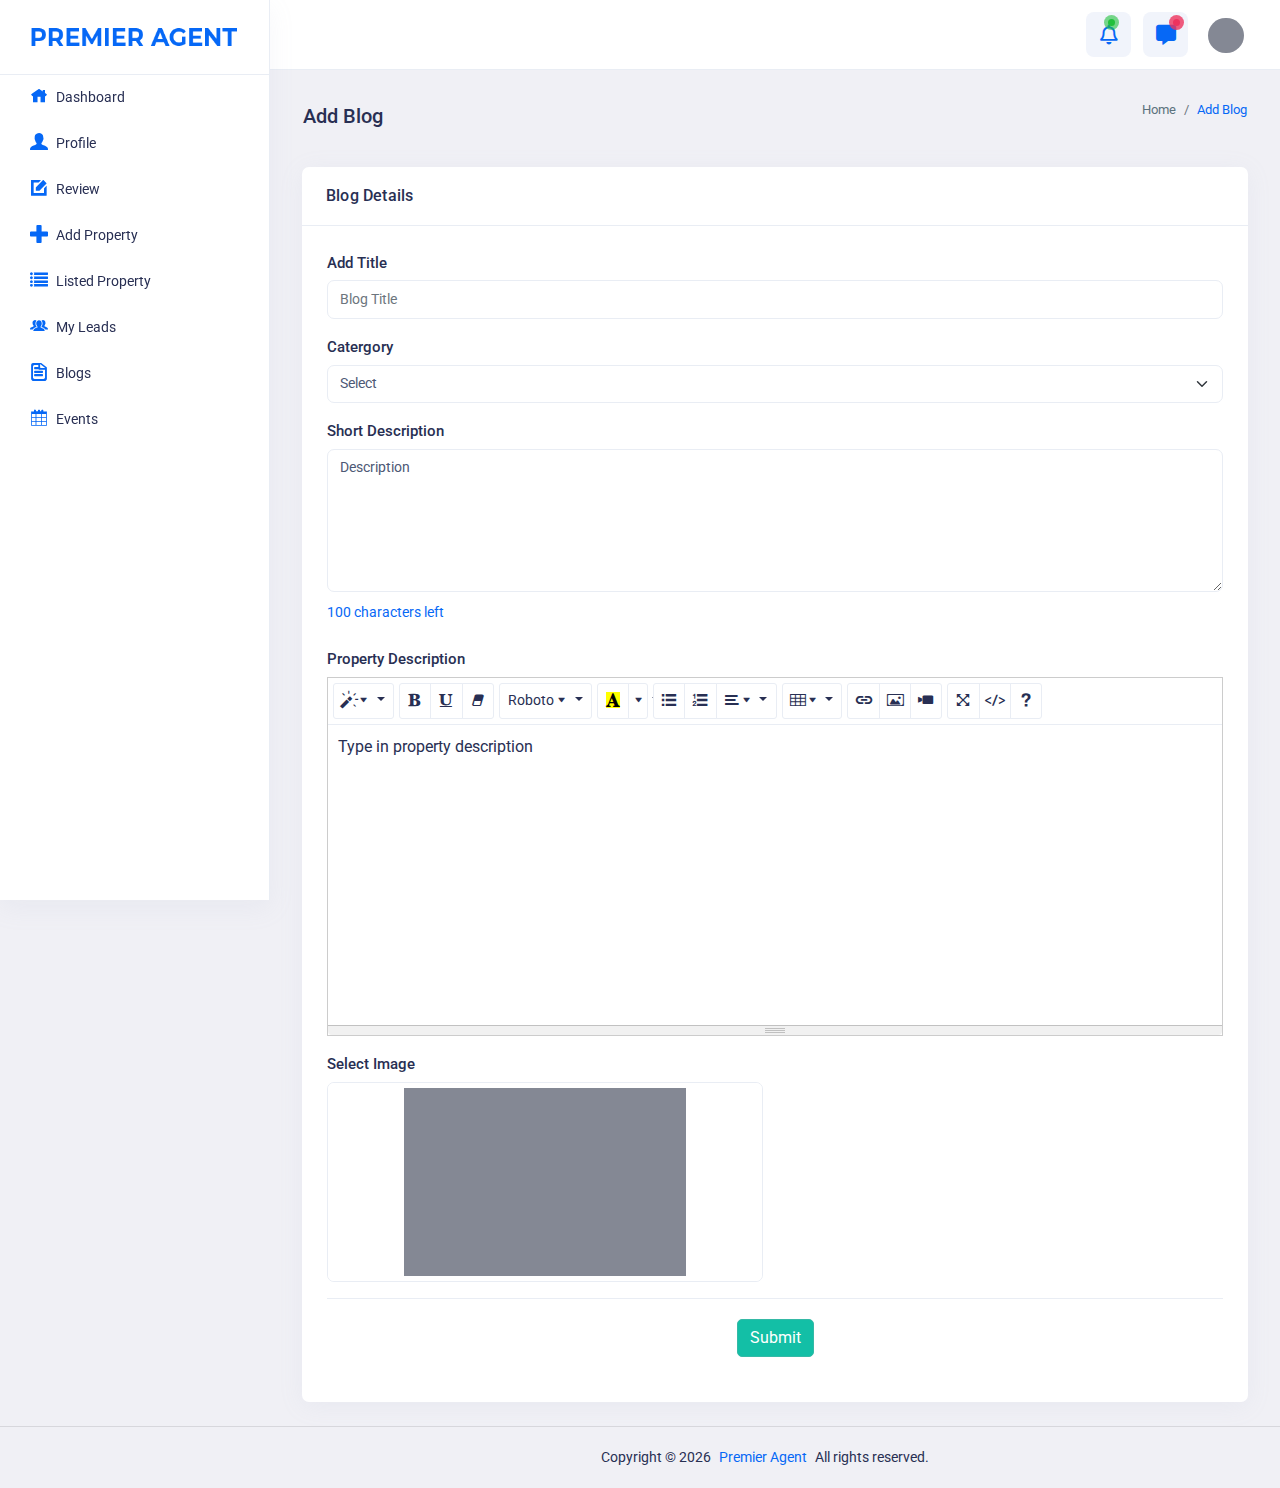
==== commit df4b0a9b: "Files Updated" ====
--- a/add-blog.html
+++ b/add-blog.html
@@ -36,27 +36,20 @@
         <div class="d-flex"> <a aria-label="Hide Sidebar" class="app-sidebar__toggle" data-bs-toggle="sidebar" href="javascript:void(0)"></a> 
           <!-- sidebar-toggle--> 
           <a class="logo-horizontal " href="index.html">
-          <h2>Premier Agent</h2>
-          <!-- <img src="../assets/images/brand/logo.png" class="header-brand-img desktop-logo" alt="logo">
-                        <img src="../assets/images/brand/logo-3.png" class="header-brand-img light-logo1"
-                            alt="logo"> --> 
+          <img src="images/premier-logo.png" class="header-brand-img desktop-logo" alt="logo">
+          <img src="images/premier-logo.png" class="header-brand-img light-logo1" alt="logo">
           </a> 
           <!-- LOGO -->
-          <!-- <div class="main-header-center ms-3 d-none d-lg-block">
-            <input type="text" class="form-control" id="typehead" placeholder="Search for results...">
-            <button class="btn px-0 pt-2"><i class="fa fa-search" aria-hidden="true"></i></button>
-          </div> -->
           <div class="d-flex order-lg-2 ms-auto header-right-icons"> 
             <!-- SEARCH -->
-            <button class="navbar-toggler navresponsive-toggler d-lg-none ms-auto" type="button" data-bs-toggle="collapse" data-bs-target="#navbarSupportedContent-4" aria-controls="navbarSupportedContent-4" aria-expanded="false" aria-label="Toggle navigation"> <span class="navbar-toggler-icon fas fa-bars"></span> </button>
             <div class="navbar navbar-collapse responsive-navbar p-0">
-              <div class="collapse navbar-collapse" id="navbarSupportedContent-4">
+              <div class="navbar-collapse" id="navbarSupportedContent-4">
                 <div class="d-flex order-lg-2">
 
                   <!-- FULL-SCREEN -->
                   <div class="dropdown  d-flex notifications"> 
                   <a class="nav-link icon" data-bs-toggle="dropdown">
-                  	<i class="far fa-bell"></i><span class=" pulse"></span> 
+                    <i class="far fa-bell"></i><span class=" pulse"></span> 
                   </a>
                     <div class="dropdown-menu dropdown-menu-end dropdown-menu-arrow">
                       <div class="drop-heading border-bottom">
@@ -65,12 +58,12 @@
                         </div>
                       </div>
                       <div class="notifications-menu"> <a class="dropdown-item d-flex" href="notify-list.html">
-                        <div class="me-3 notifyimg  bg-primary brround box-shadow-primary"> <i class="icofont-envelope"></i> </div>
+                        <div class="me-3 notifyimg bg-primary brround box-shadow-primary"> <i class="icofont-envelope"></i> </div>
                         <div class="mt-1 wd-80p">
                           <h5 class="notification-label">New Application received </h5>
                           <span class="notification-subtext">3 days ago</span> </div>
                         </a> <a class="dropdown-item d-flex" href="notify-list.html">
-                        <div class="me-3 notifyimg  bg-secondary brround box-shadow-secondary"> <i class="icofont-check-circled"></i> </div>
+                        <div class="me-3 notifyimg bg-secondary brround box-shadow-secondary"> <i class="icofont-check-circled"></i> </div>
                         <div class="mt-1 wd-80p">
                           <h5 class="notification-label">Project has been
                             approved</h5>
@@ -84,16 +77,16 @@
                         <div class="me-3 notifyimg bg-pink brround box-shadow-pink"> <i class="icofont-user"></i> </div>
                         <div class="mt-1 wd-80p">
                           <h5 class="notification-label">Friend Requests</h5>
-                          <span class="notification-subtext">1 day ago</span> </div>
-                        </a> </div>
+                          <span class="notification-subtext">1 day ago</span> 
+                        </div>
+                        </a> 
+                      </div>
                       <div class="dropdown-divider m-0"></div>
-                      <a href="notify-list.html"
-                                                class="dropdown-item text-center p-3 text-muted">View all
-                      Notification</a> </div>
+                      <a href="notify-list.html" class="dropdown-item text-center p-3 text-muted">View all Notification</a> </div>
                   </div>
                   <!-- NOTIFICATIONS -->
                   <div class="dropdown  d-flex message"> 
-                  	<a class="nav-link icon text-center" data-bs-toggle="dropdown"> <i class="fas fa-comment-alt"></i><span class="pulse-danger"></span> </a>
+                    <a class="nav-link icon text-center" data-bs-toggle="dropdown"> <i class="fas fa-comment-alt"></i><span class="pulse-danger"></span> </a>
                     <div class="dropdown-menu dropdown-menu-end dropdown-menu-arrow">
                       <div class="drop-heading border-bottom">
                         <div class="d-flex">
@@ -134,12 +127,21 @@
                             <small class="text-muted ms-auto text-end"> 7:55 pm </small> </div>
                           <span>New Product Realease......</span> </div>
                         </a> 
+                        <!-- <a class="dropdown-item d-flex" href="chat.html"> 
+                          <img class="avatar avatar-md brround me-3 align-self-center cover-image" src="images/user.jpg">
+                        <div class="wd-90p">
+                          <div class="d-flex">
+                            <h5>Cherry Blossom</h5>
+                            <small class="text-muted ms-auto text-end"> 7:55 pm </small> </div>
+                          <span>You have appointment on......</span> </div>
+                        </a>  -->
                       </div>
                       <div class="dropdown-divider m-0"></div>
                       <a href="javascript:void(0)" class="dropdown-item text-center p-3 text-muted">See all
                       Messages</a> </div>
                   </div>
                   <!-- MESSAGE-BOX -->
+                  <!-- <div class="dropdown d-flex header-settings"> <a href="javascript:void(0);" class="nav-link icon" data-bs-toggle="sidebar-right" data-target=".sidebar-right"> <i class="fas fa-bars"></i> </a> </div> -->
                   <!-- SIDE-MENU -->
                   <div class="dropdown d-flex profile-1"> <a href="javascript:void(0)" data-bs-toggle="dropdown" class="nav-link leading-none d-flex"> <img src="images/user.jpg" alt="profile-user" class="avatar  profile-user brround cover-image"> </a>
                     <div class="dropdown-menu dropdown-menu-end dropdown-menu-arrow">
@@ -170,13 +172,11 @@
       <div class="app-sidebar__overlay" data-bs-toggle="sidebar"></div>
       <div class="app-sidebar">
         <div class="side-header"> <a class="header-brand1" href="index.html">
-          <h2>Premier Agent</h2>
-          <!-- <img src="../assets/images/brand/logo.png" class="header-brand-img desktop-logo" alt="logo">
-                        <img src="../assets/images/brand/logo-1.png" class="header-brand-img toggle-logo"
-                            alt="logo">
-                        <img src="../assets/images/brand/logo-2.png" class="header-brand-img light-logo" alt="logo">
-                        <img src="../assets/images/brand/logo-3.png" class="header-brand-img light-logo1"
-                            alt="logo"> --> 
+          <!-- <h2>Premier Agent</h2> -->
+          <img src="images/premier-logo.png" class="header-brand-img desktop-logo" alt="logo">
+          <img src="images/premier-logo.png" class="header-brand-img toggle-logo" alt="logo">
+          <img src="images/premier-logo.png" class="header-brand-img light-logo" alt="logo">
+          <img src="images/premier-logo.png" class="header-brand-img light-logo1" alt="logo">
           </a> 
           <!-- LOGO --> 
         </div>
@@ -343,9 +343,9 @@
 <script src="js/sticky.js" type="text/Javascript"></script>
 
 <!-- Perfect SCROLLBAR JS-->
-<script src="js/p-scroll/perfect-scrollbar.js"></script>
-<script src="js/p-scroll/pscroll.js"></script>
-<script src="js/p-scroll/pscroll-1.js"></script>
+<script src="assets/p-scroll/perfect-scrollbar.js"></script>
+<script src="assets/p-scroll/pscroll.js"></script>
+<script src="assets/p-scroll/pscroll-1.js"></script>
 
 <!-- FILE UPLOADES JS -->
 <script src="assets/fileuploads/js/fileupload.js"></script>
--- a/css/style.css
+++ b/css/style.css
@@ -626,12 +626,12 @@
 .responsive-navbar .collapse.show .dropdown-menu.show {
     display: block !important;
 }
-.responsive-navbar .dropdown-menu.dropdown-menu-end.show {
+/*.responsive-navbar .dropdown-menu.dropdown-menu-end.show {
     left: 0 !important;
     top: 2.9rem !important;
     border-top-right-radius: 0;
     border-top-left-radius: 0;
-}
+}*/
 .responsive-navbar .dropdown-menu.header-search:before {
     display: none;
 }
@@ -793,28 +793,17 @@
     }
 }
 
-/** {
-    -webkit-box-sizing: border-box;
-    -moz-box-sizing: border-box;
-    box-sizing: border-box;
-}
-*:before,
-*:after {
-    -webkit-box-sizing: border-box;
-    -moz-box-sizing: border-box;
-    box-sizing: border-box;
-}*/
 #back-to-top {
     color: #fff;
     position: fixed;
-    bottom: 20px;
+    bottom: 10px;
     right: 20px;
     z-index: 99;
     display: none;
     text-align: center;
     z-index: 10000;
-    height: 50px;
-    width: 50px;
+    height: 40px;
+    width: 40px;
     background-repeat: no-repeat;
     background-position: center;
     transition: background-color 0.1s linear;
@@ -822,9 +811,10 @@
     -webkit-transition: background-color 0.1s linear;
     -o-transition: background-color 0.1s linear;
     border-radius: 7px;
+    background: #0668f6;
 }
 #back-to-top i {
-    padding-top: 15px;
+    padding-top:10px;
     font-size: 16px;
 }
 #back-to-top:hover {
@@ -1605,10 +1595,10 @@
     height: 2.3rem;
     width: 2.3rem;
 }
-.sidebar-mini .responsive-navbar .navbar-collapse,
+/*.sidebar-mini .responsive-navbar .navbar-collapse,
 .responsive-navbar .navbar-collapse {
     margin-top: 72px !important;
-}
+}*/
 .header .header-right-icons .demo-icon.nav-link.icon {
     margin-bottom: 0;
     margin-top: 1px;
@@ -2672,7 +2662,6 @@
     padding: 0 25px;
     border-radius: 5px;
 }
-
 .input100 {
     font-size: 15px;
     line-height: 1.5;
@@ -2721,11 +2710,9 @@
     border-right: 1px solid #e9edf4;
     font-weight: bold;
 }
-
 .custom-radio-lg .custom-control-label::after {
     left: 2px;
 }
-
 .ms-choice>span {
     white-space: break-spaces;
     position: relative;
@@ -2884,7 +2871,6 @@
 .card.pos-relative .card-body .bg-primary-transparent path {
     fill:#0668f6;
 }
-
 .btn-group.file-attach .btn-close {
     padding: 9px;
     border-radius: 0px 4px 4px 0px;
@@ -2892,89 +2878,70 @@
     font-weight: 300;
     background-image: none;
 }
-
 .btn-group.file-attach .btn-close.btn-pill {
     border-radius: 0px 50px 50px 0px;
 }
-
 .btn-group.file-attach .btn-close.btn-outline-secondary {
     border: 1px solid #05c3fb !important;
     color: #05c3fb !important;
 }
-
 .btn-group.file-attach .btn-close.btn-outline-secondary:hover {
     color: #fff !important;
 }
-
 .btn-group.file-attach .btn-close.btn-outline-primary {
     border: 1px solid #0668f6;
     color: #0668f6;
 }
-
 .btn-group.file-attach .btn-close.btn-outline-primary:hover {
     color: #fff !important;
     border-color: #0668f6 !important;
 }
-
 .btn-group.file-attach .btn-close.btn-outline-info {
     border: 1px solid #45aaf2 !important;
     color: #45aaf2 !important;
 }
-
 .btn-group.file-attach .btn-close.btn-outline-info:hover {
     color: #fff !important;
 }
-
 .btn-group.file-attach .btn-close.btn-outline-warning {
     border: 1px solid #f7b731 !important;
     color: #f7b731 !important;
 }
-
 .btn-group.file-attach .btn-close.btn-outline-warning:hover {
     color: #fff !important;
 }
-
 .btn-group.file-attach .btn-close.btn-outline-danger {
     border: 1px solid #e82646 !important;
     color: #e82646 !important;
 }
-
 .btn-group.file-attach .btn-close.btn-outline-danger:hover {
     color: #fff !important;
 }
-
 .btn-group.file-attach .btn-close.btn-outline-success {
     border: 1px solid #09ad95 !important;
     color: #09ad95 !important;
 }
-
 .btn-group.file-attach .btn-close.btn-outline-success:hover {
     color: #fff !important;
 }
-
 .btn-group.file-attach .btn-close.btn-lg {
     padding: 10px;
     background-image: none;
     font-size: 31px;
 }
-
 .btn-group.file-attach .btn-close.btn-sm {
     font-size: 1rem !important;
     background-image: none;
 }
-
 .btn-group.file-attach .btn-sm {
     font-size: 12px !important;
 }
-
 .btn-group.file-attach button.btn-close {
     right: 0;
 }
-
 .btn-group.file-attach .btn-primary-light {
     border: 0 !important;
 }
-
 .btn-group.file-attach .btn-pill.btn-close {
     padding-left: 2px;
 }
@@ -3125,7 +3092,6 @@
     z-index: 1000;
     position: relative;
 }
-
 .cover-image {
     background-size: cover !important;
 }
@@ -3191,7 +3157,6 @@
     background-color: #fff !important;
 }
 }
-
 .landing-top-header .nav-pills .nav-link.active,
 .nav-pills .show>.nav-link {
     background-color: transparent;
@@ -3205,121 +3170,12 @@
 .spacing-top {
     padding-top: 50px;
 }
-.demo-screen-headline h1 {
-    font-size: 40px;
-    line-height: 60px;
-    font-weight: 500;
-    text-align: center;
-}
-.demo-screen-headline h1 {
-    line-height: 1.4;
-    margin-bottom: 20px;
-    text-shadow: none;
-}
-.demo-screen-headline {
-    padding-top: 50px;
-    padding-bottom: 0px;
-}
 .list.d-flex img {
     width: 60px;
 }
 .order-list li {
     line-height: 30px;
 }
-.list-style-1 {
-    list-style: inherit;
-    padding-left: inherit;
-}
-.list-style-1 li {
-    line-height: 30px;
-}
-.list-style-1 li {
-    line-height: 30px;
-}
-.list-style-1 ul {
-    list-style: inherit;
-    padding-left: 30px;
-}
-
-.list-style2 {
-    list-style: decimal;
-    padding-left: inherit;
-}
-
-.list-style2 li {
-    line-height: 30px;
-}
-
-.list-style2 ul {
-    list-style: decimal;
-    padding-left: 30px;
-}
-
-.list-style3 {
-    list-style: circle !important;
-    padding-left: inherit;
-}
-
-.list-style3 li {
-    line-height: 30px;
-}
-
-.list-style3 ul {
-    list-style: decimal;
-    padding-left: 30px;
-}
-
-.list-style4 {
-    list-style: lower-alpha;
-    padding-left: inherit;
-}
-
-.list-style4 li {
-    line-height: 30px;
-}
-
-.list-style4 ul {
-    list-style: decimal;
-    padding-left: 30px;
-}
-
-.list-style4 li {
-    line-height: 30px;
-}
-
-.list-style5 {
-    list-style: square;
-    padding-left: inherit;
-}
-
-.list-style5 li {
-    line-height: 30px;
-}
-
-.list-style5 ul {
-    list-style: decimal;
-    padding-left: 30px;
-}
-
-.list-style6 {
-    list-style: lower-roman;
-    padding-left: inherit;
-}
-
-.list-style6 li {
-    line-height: 30px;
-}
-
-list-style6 ul {
-    list-style: decimal;
-    padding-left: 30px;
-}
-
-.list-style6 ul {
-    list-style: decimal;
-    padding-left: 30px;
-}
-
 .list-group-item a {
     color: #282f53;
 }
@@ -3536,7 +3392,7 @@
 }
 
 @media (max-width: 991px) {
-.responsive-navbar .navbar-collapse {
+/*.responsive-navbar .navbar-collapse {
     padding: 0px 10px;
     position: fixed;
     width: 100%;
@@ -3547,7 +3403,7 @@
     left: 0;
     right: 0;
     top: 0;
-}
+}*/
 .responsive-navbar .dropdown-menu.dropdown-menu-left {
     left: -1px;
     right: -1px;
@@ -3619,7 +3475,6 @@
 .tab_wrapper .content_wrapper .tab_content.active p:last-child {
     margin-bottom: 0;
 }
-
 .search-tabs ul li a.active {
     border-bottom: 3px solid #0668f6;
     background-color: transparent !important;
@@ -3630,8 +3485,6 @@
 .tab-menu-heading.tab-menu-heading-boxed {
     border-bottom: 0 !important;
 }
-
-/* ######## LAYOUT-STYLES ######## */
 /* ######## LAYOUT-STYLES ######## */
 .footer {
     background: transparent;
@@ -3639,93 +3492,18 @@
     padding: 1.25rem 1.25rem;
     border-top: 1px solid rgba(0, 0, 0, 0.1);
 }
-
 .footer .container {
     padding-left: 0.75rem;
     padding-right: 0.75rem;
 }
-
 @media print {
-    .footer {
-        display: none;
-    }
-}
-
+.footer {
+    display: none;
+}
+}
 .footer-1.footer {
     padding: 1.25rem 1.25rem 1.25rem 1.25rem;
 }
-
-.top-footer {
-    width: 100%;
-    line-height: 1.25rem;
-    opacity: 1;
-    transform: translate(0px, 0px);
-    font-size: 14px;
-    flex: 0 0 auto;
-}
-
-.top-footer h6 {
-    font-size: 14px;
-    margin-bottom: 1rem;
-    font-weight: 500;
-}
-
-.top-footer p {
-    color: #76839a;
-}
-
-.top-footer a {
-    color: #76839a;
-    line-height: 2;
-}
-
-.top-footer a address {
-    color: #76839a;
-    margin-bottom: 0;
-    line-height: 2;
-}
-
-.top-footer img {
-    width: 80px;
-    padding: 2px;
-    height: 80px;
-    border-radius: 5px;
-}
-
-.top-footer img:hover {
-    color: #8e9090;
-    opacity: 0.6;
-}
-
-.top-footer .list-unstyled li {
-    border-bottom: 0;
-}
-
-.footer-payments {
-    padding-left: 0;
-    list-style: none;
-    margin: 0;
-    line-height: 1.25rem;
-}
-
-.footer-payments li {
-    display: inline-block;
-}
-
-.footer-payments li:not(:last-child) {
-    margin-right: 1.5rem;
-}
-
-.footer-payments a {
-    color: #a7a8c7;
-    text-decoration: none;
-    font-size: 2rem;
-}
-
-.footer-payments a:hover {
-    opacity: 0.9;
-}
-
 .main-footer {
     padding: 20px 30px 20px 280px;
     font-size: 14px;
@@ -3737,19 +3515,16 @@
     color:#0668f6;
     margin: 0 5px;
 }
-
 @media (max-width: 992px) {
 .footer1 {
     text-align: center;
 }
 }
-
 @media only screen and (max-width: 767px) {
 .footer {
     padding: 1.25rem 0;
 }
 }
-
 .header-search {
     min-width: 18rem !important;
 }
@@ -4052,8 +3827,8 @@
 @media (max-width: 991px) {
 .header {
     border-bottom: 1px solid rgba(255, 255, 255, 0.2);
-    padding-top: 0.95rem;
-    padding-bottom: 0.95rem;
+    padding-top: 5px;
+    padding-bottom: 5px;
 }
 }
 .header .notifications .dropdown-menu {
@@ -4781,56 +4556,43 @@
     top: 2px;
     margin-right: 5px;
 }
-
 .sharing-area .btn-twitter {
     background-color: #55acee;
 }
-
 .sharing-area .btn-facebook {
     background-color: #3b5998;
 }
-
 .sharing-area .btn-google-plus {
     background-color: #dd4b39;
 }
-
 .sharing-area .btn-github {
     background-color: #333333;
 }
-
 .section-thin,
 .section-notifications {
     padding: 0;
 }
-
 .section-navbars {
     padding-top: 0;
 }
-
 #navbar .navbar {
     border-radius: 0;
 }
-
 .section-tabs {
     background: #eeeeee;
 }
-
 .section-pagination {
     padding-bottom: 0;
 }
-
 .section-download h4 {
     margin-bottom: 50px;
 }
-
 .section-examples a {
     text-decoration: none;
 }
-
 .section-examples h5 {
     margin-top: 30px;
 }
-
 .components-page .wrapper>.header,
 .tutorial-page .wrapper>.header {
     height: 400px;
@@ -4838,27 +4600,22 @@
     background-size: cover;
     background-position: center center;
 }
-
 .components-page .title,
 .tutorial-page .title {
     color: #ffffff;
 }
-
 .main {
     position: relative;
     z-index: 3;
 }
-
 .main-raised {
     margin: -60px 30px 0px;
     border-radius: 6px;
     box-shadow: 0 16px 24px 2px rgba(0, 0, 0, 0.14), 0 6px 30px 5px rgba(0, 0, 0, 0.12), 0 8px 10px -5px rgba(0, 0, 0, 0.2);
 }
-
 .header-filter {
     position: relative;
 }
-
 .header-filter:before,
 .header-filter:after {
     position: absolute;
@@ -4870,16 +4627,13 @@
     top: 0;
     content: "";
 }
-
 .header-filter::before {
     background-color: rgba(0, 0, 0, 0.4);
 }
-
 .header-filter .container {
     z-index: 2;
     position: relative;
 }
-
 .section {
     padding: 70px 0;
     background-position: center center;
@@ -5351,7 +5105,6 @@
 .timer-alert .sa-button-container {
     display: none;
 }
-
 .timer-alert p {
     margin-bottom: 0;
 }
@@ -5518,22 +5271,20 @@
     font-weight: 400;
     line-height: 50px;
 }
-
 .app-header__logo:focus,
 .app-header__logo:hover {
     text-decoration: none;
 }
 
 @media (min-width: 991px) {
-    .app-header__logo {
-        -webkit-box-flex: 0;
-        -ms-flex: 0 0 auto;
-        flex: 0 0 auto;
-        display: block;
-        width: 230px;
-    }
-}
-
+.app-header__logo {
+    -webkit-box-flex: 0;
+    -ms-flex: 0 0 auto;
+    flex: 0 0 auto;
+    display: block;
+    width: 230px;
+}
+}
 .app-sidebar__toggle {
     color: #0668f6;
     z-index: 1;
@@ -5550,6 +5301,9 @@
     transition: all 0.25s;
     font-size: 21px;
     font-family: "Icofont";
+}
+.app-sidebar__toggle:focus:before {
+    color: #0668f6;
 }
 .app-sidebar__toggle:after {
     content: "";
@@ -5678,8 +5432,8 @@
     -webkit-box-align: center;
     -ms-flex-align: center;
     align-items: center;
-    padding: 10px 20px;
-    font-size: 15px;
+    padding:7px 20px;
+    font-size: 14px;
     font-weight: 400;
     -webkit-transition: border-left-color 0.3s ease, background-color 0.3s ease;
     -o-transition: border-left-color 0.3s ease, background-color 0.3s ease;
@@ -11894,7 +11648,260 @@
 .dropify-wrapper.has-preview .dropify-message {
     display: none;
 }
-
+.viewreview-btn {
+    font-size: 14px;
+    padding: 4px 10px;
+}
+
+/*------ Modal -------*/
+.modal-open {
+    overflow: scroll;
+    padding: 0 !important;
+    display: block;
+}
+.modal {
+    position: fixed;
+    top: 0;
+    right: 0;
+    bottom: 0;
+    left: 0;
+    z-index: 9999;
+    display: none;
+    overflow: hidden;
+    outline: 0;
+    padding-right: 0 !important;
+    margin: 0 !important;
+}
+.modal-open,
+.modal-backdrop.fade.show {
+    padding-right: 0 !important;
+}
+.modal-open {
+    overflow: auto !important;
+    padding: 0px !important;
+}
+.modal-open .modal {
+    overflow-x: hidden;
+    overflow-y: auto;
+    padding-right: 0px !important;
+}
+.modal-dialog {
+    position: relative;
+    width: auto;
+    margin: 0.5rem;
+    pointer-events: none;
+}
+.modal.fade .modal-dialog {
+    transition: -webkit-transform 0.3s ease-out;
+    transition: transform 0.3s ease-out;
+    transition: transform 0.3s ease-out, -webkit-transform 0.3s ease-out;
+    -webkit-transform: translate(0, -25%);
+    transform: translate(0, -25%);
+}
+.modal.show .modal-dialog {
+    -webkit-transform: translate(0, 0);
+    transform: translate(0, 0);
+}
+@media screen and (prefers-reduced-motion: reduce) {
+.modal.fade .modal-dialog {
+    transition: none;
+}
+}
+.modal-dialog-centered {
+    display: -ms-flexbox;
+    display: flex;
+    -ms-flex-align: center;
+    align-items: center;
+    min-height: calc(100% - 1rem);
+}
+.modal-content {
+    position: relative;
+    display: -ms-flexbox;
+    display: flex;
+    -ms-flex-direction: column;
+    flex-direction: column;
+    width: 100%;
+    pointer-events: auto;
+    background-color: #fff;
+    background-clip: padding-box;
+    border: 1px solid #e9edf4;
+    border-radius: 3px;
+    outline: 0;
+    box-shadow: 0 5px 20px rgba(0, 0, 0, 0.08);
+}
+.modal-backdrop {
+    position: fixed;
+    top: 0;
+    right: 0;
+    bottom: 0;
+    left: 0;
+    z-index: 1040;
+    background-color: #000;
+}
+.modal-backdrop.fade {
+    opacity: 0;
+}
+.modal-backdrop.show {
+    opacity: 0.5;
+}
+.modal-header {
+    display: -ms-flexbox;
+    display: flex;
+    -ms-flex-align: start;
+    align-items: flex-start;
+    -ms-flex-pack: justify;
+    justify-content: space-between;
+    padding: 1rem;
+    border-bottom: 1px solid #e9edf4;
+    border-top-left-radius: 3px;
+    border-top-right-radius: 3px;
+}
+.modal-header .btn-close {
+    padding: 1rem;
+    margin: -1rem -1rem -1rem auto;
+}
+.modal-title {
+    margin-bottom: 0;
+    line-height: 1.5;
+}
+.modal-body {
+    position: relative;
+    -ms-flex: 1 1 auto;
+    flex: 1 1 auto;
+    padding: 1rem;
+}
+.modal-body p:last-child {
+    margin-bottom: 0;
+}
+.modal-footer {
+    padding: 1rem;
+    border-top: 1px solid #e9ecef;
+    justify-content: flex-start;
+    display: block;
+    flex-wrap: unset;
+}
+.modal-footer h5{
+    display: block;
+    font-size: 16px;
+    font-weight: 600;
+}
+.btn-close {
+    right: 15px;
+    padding: 0;
+    background-color: transparent;
+    border: 0;
+    -webkit-appearance: none;
+    background-image: none;
+}
+.btn-close:focus{
+    outline: none;
+    color: #000;
+    text-decoration: none;
+    opacity: 0.75;
+    box-shadow: none;
+}
+button:focus:not(:focus-visible) {
+    outline: 0;
+}
+.modal-footer> :not(:first-child) {
+    margin-left: 0.25rem;
+}
+.modal-footer> :not(:last-child) {
+    margin-right: 0.25rem;
+}
+@media (min-width: 576px) {
+.modal-dialog {
+    max-width: 500px;
+    margin: 1.75rem auto;
+}
+.modal-dialog-centered {
+    min-height: calc(100% - 3.5rem);
+}
+.modal-sm {
+    max-width: 300px;
+}
+}
+@media (min-width: 992px) {
+.modal-lg,
+.modal-xl {
+    max-width: 800px;
+}
+}
+@media (min-width: 1200px) {
+.modal-xl {
+    max-width: 1140px;
+}
+}
+.pos-static {
+    position: static;
+}
+.modal.animated .modal-dialog {
+    transform: translate(0, 0);
+}
+.modal.effect-scale .modal-dialog {
+    transform: scale(0.7);
+    opacity: 0;
+    transition: all 0.3s;
+}
+.modal.effect-scale.show .modal-dialog {
+    transform: scale(1);
+    opacity: 1;
+}
+.modal-fullscreen {
+    width: 100vw;
+    max-width: none;
+    height: 100%;
+    margin: 0;
+}
+.modal-open .select2-dropdown.select2-dropdown--below {
+    z-index: 9999 !important;
+}
+.modal-open .ui-datepicker {
+    z-index: 9999 !important;
+    top: 170px !important;
+}
+
+/*-- rating--*/
+.rating-stars {
+    width: 100%;
+    text-align: left;
+    font-size:20px;
+}
+.rating-stars i {
+    padding: 5px;
+}
+.rating-stars input {
+    display: block;
+    margin: 0 auto;
+    text-align: center;
+    padding: 0.375rem 0.75rem;
+    font-size: 0.9375rem;
+    line-height: 1.6;
+    color: #495057;
+    background-color: #fff;
+    background-clip: padding-box;
+    border: 1px solid #e9edf4;
+    transition: border-color 0.15s ease-in-out, box-shadow 0.15s ease-in-out;
+}
+.star-ratings .stars {
+    width: 120px;
+    text-align: center;
+    margin: auto;
+}
+.star-ratings .stars-example-fontawesome-o {
+    width: 200px;
+}
+.box select {
+    width: 120px;
+    margin: 10px auto 0 auto;
+    display: block;
+    font-size: 16px;
+}
+.box .box-body {
+    padding-top: 2em;
+    height: 85px;
+    position: relative;
+}
 
 
 /* ---------------------------------------------------
@@ -11940,6 +11947,16 @@
 .icon1 img {
     height: 35px !important;
 }
+.logo-horizontal {
+    display: block;
+    left: 0;
+    position: absolute;
+    right: 0;
+    width: inherit;
+}
+.logo-horizontal img {
+    width:210px;
+}
 }
 @media screen and (max-width:900px){
 }
@@ -11965,6 +11982,9 @@
 @media screen and (max-width:575px){
 }
 @media screen and (max-width:480px){
+.logo-horizontal img {
+    width: 160px;
+}
 }
 @media screen and (max-width:390px){
 .menu-bottom ul li {
